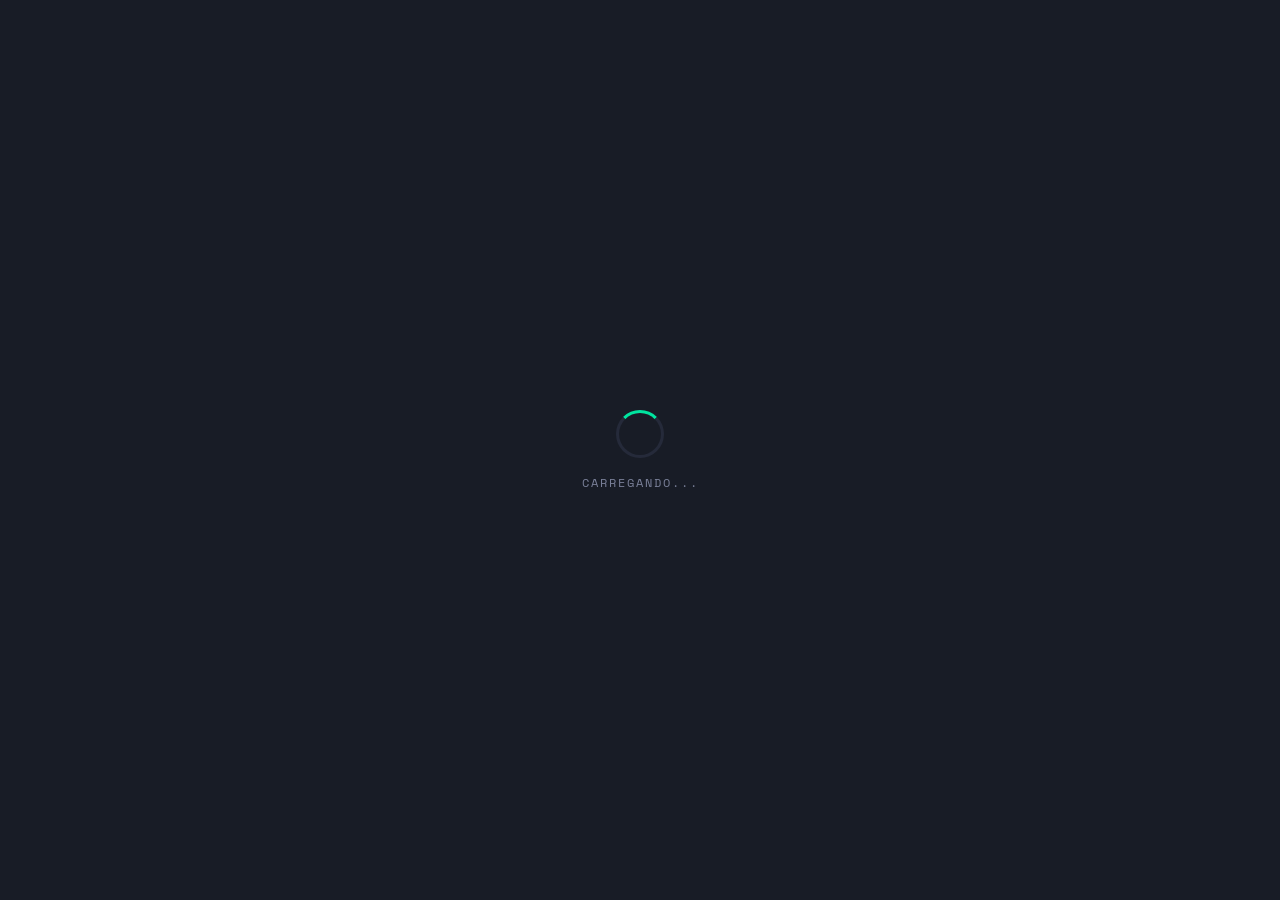
==== index.html @ 57b086b1 "Add files via upload" ====
<!DOCTYPE html>
<html lang="pt-BR">
<head>
<meta charset="UTF-8">
<meta name="viewport" content="width=device-width, initial-scale=1.0">
<title>Magius · Controle de Embalagens</title>
<link href="https://fonts.googleapis.com/css2?family=Space+Mono:wght@400;700&family=DM+Sans:wght@300;400;500;600&display=swap" rel="stylesheet">
<!-- PWA -->
<link rel="manifest" href="/manifest.json">
<meta name="theme-color" content="#181C26">
<meta name="apple-mobile-web-app-capable" content="yes">
<meta name="apple-mobile-web-app-status-bar-style" content="black-translucent">
<meta name="apple-mobile-web-app-title" content="Magius">
<link rel="apple-touch-icon" href="/icon-192.png">
<style>
:root {
  --bg:#181C26;--surface:#1D212B;--surface2:#1c2030;--border:#252a3a;
  --accent:#00e5a0;--accent2:#0077ff;--warn:#ff6b35;--ok:#00e5a0;
  --text:#e8eaf0;--text2:#7a8099;--text3:#4a5068;
  --saldo-bg:rgba(125,145,190,.10);--saldo-bg-strong:rgba(125,145,190,.22);
  --receb-bg:rgba(255,255,255,.035);
  --radius:10px;--font-mono:'Space Mono',monospace;--font-body:'DM Sans',sans-serif;
}
*{box-sizing:border-box;margin:0;padding:0;}
body{background:var(--bg);color:var(--text);font-family:var(--font-body);min-height:100vh;font-size:15px;}
::-webkit-scrollbar{width:6px;}::-webkit-scrollbar-track{background:var(--bg);}::-webkit-scrollbar-thumb{background:var(--border);border-radius:3px;}
 
/* LOADING */
#loading-screen{position:fixed;inset:0;background:var(--bg);display:flex;align-items:center;justify-content:center;z-index:9999;flex-direction:column;gap:16px;}
.loader-ring{width:48px;height:48px;border:3px solid var(--border);border-top-color:var(--accent);border-radius:50%;animation:spin .8s linear infinite;}
@keyframes spin{to{transform:rotate(360deg);}}
 
/* AUTH */
#auth-screen{display:none;min-height:100vh;align-items:center;justify-content:center;padding:24px;}
.auth-card{background:var(--surface);border:1px solid var(--border);border-radius:16px;padding:40px 36px;width:100%;max-width:440px;}
.auth-logo{font-family:var(--font-mono);font-size:11px;color:var(--accent);letter-spacing:3px;text-transform:uppercase;margin-bottom:8px;}
.auth-title{font-size:24px;font-weight:600;margin-bottom:6px;}
.auth-sub{color:var(--text2);font-size:13px;margin-bottom:32px;}
.auth-tabs{display:flex;gap:4px;background:var(--bg);border-radius:8px;padding:4px;margin-bottom:28px;}
.auth-tab{flex:1;padding:8px;background:none;border:none;color:var(--text2);font-family:var(--font-body);font-size:13px;cursor:pointer;border-radius:6px;transition:all .2s;}
.auth-tab.active{background:var(--surface2);color:var(--text);font-weight:500;}
.pass-wrap{position:relative;}
.pass-wrap input{padding-right:42px;}
.pass-toggle{position:absolute;right:12px;top:50%;transform:translateY(-50%);background:none;border:none;color:var(--text2);cursor:pointer;font-size:16px;padding:0;}
.forgot-link{display:block;text-align:right;font-size:12px;color:var(--accent2);cursor:pointer;margin-top:6px;text-decoration:none;}
.forgot-link:hover{text-decoration:underline;}
 
/* FIELDS */
.field{margin-bottom:16px;}
.field label{display:block;font-size:12px;color:var(--text2);margin-bottom:6px;font-weight:500;letter-spacing:.5px;}
.field input,.field select,.field textarea{width:100%;background:var(--bg);border:1px solid var(--border);border-radius:var(--radius);padding:10px 14px;color:var(--text);font-family:var(--font-body);font-size:14px;transition:border-color .2s;outline:none;}
.field input:focus,.field select:focus,.field textarea:focus{border-color:var(--accent2);}
.field textarea{resize:vertical;min-height:80px;}
.field input[readonly]{color:var(--text2);cursor:default;}
.field select option{background:var(--surface);}
 
/* BUTTONS */
.btn{display:inline-flex;align-items:center;justify-content:center;gap:8px;padding:11px 20px;border:none;border-radius:var(--radius);font-family:var(--font-body);font-size:14px;font-weight:500;cursor:pointer;transition:all .2s;}
.btn-primary{background:var(--accent);color:#0d0f14;width:auto;padding:11px;}
.btn-primary:hover{filter:brightness(1.1);}
.btn:disabled{opacity:.5;cursor:not-allowed;filter:grayscale(.3);}
.btn-secondary{background:var(--surface2);color:var(--text);border:1px solid var(--border);}
.btn-secondary:hover{border-color:var(--accent2);}
.btn-danger{background:rgba(255,107,53,.15);color:var(--warn);border:1px solid rgba(255,107,53,.3);}
.btn-danger:hover{background:rgba(255,107,53,.25);}
.btn-sm{padding:7px 14px;font-size:13px;}
.btn-xs{padding:5px 10px;font-size:11.5px;}
.btn-icon{padding:8px;border-radius:8px;}
.error-msg{background:rgba(255,107,53,.1);border:1px solid rgba(255,107,53,.3);color:var(--warn);border-radius:8px;padding:10px 14px;font-size:13px;margin-bottom:16px;display:none;}
.success-msg{background:rgba(0,229,160,.1);border:1px solid rgba(0,229,160,.3);color:var(--accent);border-radius:8px;padding:10px 14px;font-size:13px;margin-bottom:16px;display:none;}
 
/* APP SHELL */
#app{display:none;}
.topbar{background:var(--surface);border-bottom:1px solid var(--border);padding:0 24px;height:58px;display:flex;align-items:center;justify-content:space-between;position:sticky;top:0;z-index:100;}
.topbar-brand{font-family:var(--font-mono);font-size:24px;letter-spacing:2px;color:var(--accent);text-transform:uppercase;}
.topbar-right{display:flex;align-items:center;gap:12px;}
.admin-topbar-btn{color:var(--text2);font-size:15px;}
.admin-topbar-btn.active{background:rgba(0,229,160,.15);border-color:var(--accent);color:var(--accent);}
.user-badge{background:var(--surface2);border:1px solid var(--border);border-radius:20px;padding:5px 12px;font-size:12px;color:var(--text2);}
.user-badge span{color:var(--text);font-weight:500;}
.role-tag{font-size:10px;padding:2px 8px;border-radius:10px;font-family:var(--font-mono);}
.role-visualizador{background:rgba(122,128,153,.15);color:var(--text2);}
.role-operador{background:rgba(0,119,255,.15);color:#60a5fa;}
.role-administrador{background:rgba(0,229,160,.15);color:var(--accent);}
 
.nav-tabs{background:var(--surface);border-bottom:1px solid var(--border);display:flex;padding:0 24px;gap:4px;overflow-x:auto;}
.nav-tab{padding:14px 16px;background:none;border:none;color:var(--text2);font-family:var(--font-body);font-size:13px;cursor:pointer;border-bottom:2px solid transparent;margin-bottom:-1px;transition:color .2s;font-weight:500;white-space:nowrap;}
.nav-tab.active{color:var(--accent);border-bottom-color:var(--accent);}
.nav-tab:hover:not(.active){color:var(--text);}
.nav-tab:disabled{opacity:.3;cursor:not-allowed;}
.page{display:none;padding:24px 20px;max-width:1900px;margin:0 auto;}
.page.active{display:block;}
 
/* PAGE HEADER */
.page-header{display:flex;align-items:flex-start;justify-content:space-between;margin-bottom:28px;gap:16px;flex-wrap:wrap;}
.page-title{font-size:22px;font-weight:600;}
.page-sub{color:var(--text2);font-size:13px;margin-top:4px;}
 
/* FORM CARDS */
.form-card{background:var(--surface);border:1px solid var(--border);border-radius:14px;padding:28px;margin-bottom:24px;}
.form-card-title{font-family:var(--font-mono);font-size:11px;color:var(--accent);letter-spacing:2px;text-transform:uppercase;margin-bottom:20px;}
.form-grid{display:grid;gap:16px;grid-template-columns:repeat(auto-fill,minmax(220px,1fr));}
.form-grid .span2{grid-column:span 2;}
.form-grid .full{grid-column:1/-1;}
 
/* EMBALAGENS INPUT */
.emb-row{display:flex;flex-wrap:wrap;gap:10px;align-items:end;margin-bottom:14px;padding-bottom:14px;border-bottom:1px dashed var(--border);}
.emb-row:last-of-type{border-bottom:none;margin-bottom:0;padding-bottom:0;}
.emb-row .field{flex:1 1 160px;margin:0;}
.btn-add-emb{background:none;border:1px dashed var(--border);color:var(--text2);border-radius:var(--radius);padding:9px 16px;cursor:pointer;font-family:var(--font-body);font-size:13px;transition:all .2s;width:100%;margin-top:8px;}
.btn-add-emb:hover{border-color:var(--accent);color:var(--accent);}
.btn-rem-emb{flex:0 0 auto;background:rgba(255,107,53,.1);border:1px solid rgba(255,107,53,.2);color:var(--warn);border-radius:8px;padding:10px 12px;cursor:pointer;font-size:16px;transition:all .2s;}
.btn-rem-emb:hover{background:rgba(255,107,53,.25);}
 
/* FOTO */
.foto-zone{border:1.5px dashed var(--border);border-radius:12px;padding:24px;text-align:center;cursor:pointer;transition:border-color .2s;}
.foto-zone:hover{border-color:var(--accent2);}
.foto-zone-icon{font-size:28px;margin-bottom:8px;}
.foto-zone-text{color:var(--text2);font-size:13px;}
.foto-preview{margin-top:12px;display:flex;gap:8px;flex-wrap:wrap;}
.foto-thumb{position:relative;width:80px;height:80px;border-radius:8px;overflow:hidden;border:1px solid var(--border);}
.foto-thumb img{width:100%;height:100%;object-fit:cover;}
.foto-thumb .del-foto{position:absolute;top:3px;right:3px;background:rgba(0,0,0,.7);color:#fff;border:none;border-radius:4px;width:18px;height:18px;cursor:pointer;font-size:10px;display:flex;align-items:center;justify-content:center;}
.single-upload-zone{border:1.5px dashed var(--border);border-radius:12px;padding:14px;text-align:center;cursor:pointer;transition:border-color .2s;display:flex;align-items:center;justify-content:center;gap:10px;min-height:56px;}
.single-upload-zone:hover{border-color:var(--accent2);}
.single-upload-zone .su-placeholder{color:var(--text2);font-size:13px;}
.icon-preview-img{width:44px;height:44px;border-radius:10px;object-fit:cover;border:1px solid var(--border);}
.capa-preview-img{width:100%;max-height:140px;border-radius:10px;object-fit:cover;border:1px solid var(--border);}
.list-thumb{width:42px;height:42px;border-radius:8px;object-fit:cover;border:1px solid var(--border);vertical-align:middle;flex-shrink:0;}
.list-thumb-placeholder{width:42px;height:42px;border-radius:8px;background:var(--surface2);border:1px solid var(--border);display:flex;align-items:center;justify-content:center;font-size:15px;color:var(--text3);flex-shrink:0;}
.name-cell{display:flex;align-items:center;gap:10px;}
 
/* TABLE */
.filter-bar{display:flex;gap:10px;flex-wrap:wrap;margin-bottom:20px;}
.filter-bar .field{margin:0;flex:1;min-width:160px;}
.table-wrap{background:var(--surface);border:1px solid var(--border);border-radius:14px;overflow:hidden;}
.table-wrap table{width:100%;border-collapse:collapse;font-size:13px;}
.table-wrap th{background:var(--surface2);padding:11px 14px;text-align:left;color:var(--text2);font-weight:500;font-size:11px;letter-spacing:.5px;text-transform:uppercase;border-bottom:1px solid var(--border);white-space:nowrap;}
.table-wrap td{padding:11px 14px;border-bottom:1px solid var(--border);color:var(--text);vertical-align:middle;}
.table-wrap tr:last-child td{border-bottom:none;}
.table-wrap tr:hover td{background:rgba(255,255,255,.02);}
.table-wrap th.sortable{cursor:pointer;user-select:none;transition:color .2s;}
.table-wrap th.sortable:hover{color:var(--text);}
.table-wrap th.sortable .sort-ind{display:inline-block;width:12px;margin-left:2px;opacity:.5;font-size:10px;}
.table-wrap th.sortable.sort-active{color:var(--accent);}
.table-wrap th.sortable.sort-active .sort-ind{opacity:1;}
.badge-emb{display:inline-flex;align-items:center;gap:0;padding:3px 3px 3px 10px;border-radius:8px;font-size:12px;font-family:var(--font-mono);background:rgba(0,229,160,.1);border:1px solid rgba(0,229,160,.35);color:var(--text);margin:2px 4px 2px 0;}
.badge-emb .emb-cli{color:var(--text2);font-family:var(--font-body);margin-right:4px;}
.badge-emb .emb-cod{color:var(--text);}
.badge-emb .emb-qty{display:inline-block;background:var(--accent);color:#0d0f14;font-weight:700;padding:3px 10px;border-radius:6px;font-size:13px;margin-left:8px;letter-spacing:.3px;}
.badge-cli{display:inline-block;padding:3px 8px;border-radius:4px;font-size:11px;background:rgba(0,229,160,.1);color:var(--accent);margin:2px 2px 2px 0;}
.badge-status{display:inline-block;padding:4px 11px;border-radius:10px;font-size:11px;font-weight:600;letter-spacing:.4px;text-transform:uppercase;white-space:nowrap;}
.badge-status.pendente{background:rgba(255,107,53,.15);color:var(--warn);}
.badge-status.atendido{background:rgba(0,229,160,.15);color:var(--accent);}
.badge-status.recusado{background:rgba(255,71,87,.15);color:#ff4757;}
.col-vazias{background:var(--saldo-bg);border-left:1px solid var(--border);}
.col-cheias{background:var(--saldo-bg);border-left:1px solid var(--border);}
.col-total{background:var(--saldo-bg-strong);border-left:1px solid var(--border);font-weight:700;}
th.col-vazias,th.col-cheias,th.col-total{color:var(--text);}
.col-receb-a{background:var(--receb-bg);border-left:1px solid var(--border);}
.col-receb-b{background:var(--receb-bg);}
th.col-receb-a,th.col-receb-b{color:var(--text);}
.tag-foto{display:inline-flex;align-items:center;gap:4px;background:rgba(0,229,160,.1);color:var(--accent);border-radius:4px;padding:3px 8px;font-size:11px;cursor:pointer;border:none;font-family:var(--font-body);}
.tag-foto:hover{background:rgba(0,229,160,.2);}
.table-solicitacoes{table-layout:fixed;width:100%;}
.table-wrap .table-solicitacoes th,.table-wrap .table-solicitacoes td{white-space:normal;word-break:break-word;}
.table-solicitacoes th:nth-child(1),.table-solicitacoes td:nth-child(1){width:13%;}
.table-solicitacoes th:nth-child(2),.table-solicitacoes td:nth-child(2){width:15%;}
.table-solicitacoes th:nth-child(3),.table-solicitacoes td:nth-child(3){width:24%;}
.table-solicitacoes th:nth-child(4),.table-solicitacoes td:nth-child(4){width:10%;}
.table-solicitacoes th:nth-child(5),.table-solicitacoes td:nth-child(5){width:10%;}
.table-solicitacoes th:nth-child(6),.table-solicitacoes td:nth-child(6){width:10%;}
.table-solicitacoes th:nth-child(7),.table-solicitacoes td:nth-child(7){width:18%;}
 
/* CONSULTA — MOBILE (mantém apenas Data / Cliente / Embalagens visíveis; o resto abre no modal de detalhes) */
.table-consulta tbody tr{cursor:pointer;}
@media(max-width:600px){
  .table-consulta th:nth-child(2),.table-consulta td:nth-child(2),
  .table-consulta th:nth-child(3),.table-consulta td:nth-child(3),
  .table-consulta th:nth-child(4),.table-consulta td:nth-child(4),
  .table-consulta th:nth-child(6),.table-consulta td:nth-child(6),
  .table-consulta th:nth-child(8),.table-consulta td:nth-child(8),
  .table-consulta th:nth-child(9),.table-consulta td:nth-child(9){
    display:none;
  }
  .table-consulta th:nth-child(1),.table-consulta td:nth-child(1){font-size:11px;}
  .table-consulta td:nth-child(7){white-space:normal;}
  .table-consulta th,.table-consulta td{padding:10px 10px;}
}
 
/* SOLICITAÇÕES — MOBILE (cards empilhados no lugar da tabela) */
@media(max-width:768px){
  #tab-solicitacoes .table-wrap{background:transparent;border:none;border-radius:0;overflow:visible;}
  .table-solicitacoes thead{display:none;}
  .table-solicitacoes,.table-solicitacoes tbody,.table-solicitacoes tr,.table-solicitacoes td{display:block;width:100%;}
  .table-solicitacoes{table-layout:auto;}
  .table-solicitacoes tr{
    background:var(--surface);border:1px solid var(--border);border-radius:14px;
    padding:14px 16px;margin-bottom:12px;box-shadow:0 2px 8px rgba(0,0,0,.15);
  }
  .table-solicitacoes tr:hover td{background:none;}
  .table-wrap .table-solicitacoes td{
    display:flex;align-items:center;justify-content:space-between;gap:14px;
    padding:9px 0;border-bottom:1px dashed var(--border);text-align:right;
    white-space:normal;word-break:normal;overflow-wrap:break-word;
    width:auto !important;max-width:none !important;
  }
  .table-solicitacoes td:last-child{border-bottom:none;padding-bottom:0;}
  .table-solicitacoes td:first-child{padding-top:0;}
  .table-solicitacoes td::before{
    content:attr(data-label);flex-shrink:0;text-align:left;
    font-size:10.5px;font-weight:600;letter-spacing:.5px;text-transform:uppercase;color:var(--text2);
  }
  .table-solicitacoes td[data-label="Embalagem"] .sol-emb-cell{text-align:right;}
  .table-solicitacoes td[data-label="Ações"]{flex-direction:column;align-items:stretch;gap:8px;padding-top:12px;}
  .table-solicitacoes td[data-label="Ações"]::before{display:none;}
  .table-solicitacoes td[data-label="Ações"] button{width:100%;margin:0 !important;}
}
 
/* CATÁLOGO DE EMBALAGENS — colunas compactas para evitar scroll horizontal */
.table-embcat{table-layout:auto;width:100%;}
.table-embcat th{white-space:normal;line-height:1.3;vertical-align:bottom;padding:9px 10px;}
.table-embcat td{padding:9px 10px;}
.table-embcat th:nth-child(4),.table-embcat td:nth-child(4),
.table-embcat th:nth-child(5),.table-embcat td:nth-child(5),
.table-embcat th:nth-child(6),.table-embcat td:nth-child(6){font-size:11px;padding-left:8px;padding-right:8px;max-width:76px;}
.table-embcat th:nth-child(9),.table-embcat td:nth-child(9){white-space:normal;max-width:100px;}
.table-embcat th.col-receb-a,.table-embcat th.col-receb-b{white-space:normal;max-width:110px;}
.empty-state{padding:48px;text-align:center;color:var(--text3);}
.empty-state .empty-icon{font-size:32px;margin-bottom:12px;}
 
/* EXPORT BAR */
.export-bar{display:flex;align-items:center;justify-content:space-between;flex-wrap:wrap;gap:10px;margin-bottom:16px;}
.export-bar .count{font-size:13px;color:var(--text2);}
.export-bar .count span{color:var(--text);font-weight:600;}
.export-btns{display:flex;gap:8px;}
 
/* PAGINATION */
.pag-bar{display:flex;align-items:center;justify-content:space-between;gap:10px;padding:14px 4px 4px;flex-wrap:wrap;}
.pag-bar .pag-info{font-size:12px;color:var(--text2);}
.pag-bar .pag-btns{display:flex;gap:8px;align-items:center;}
.mov-tipo{display:inline-block;padding:3px 9px;border-radius:8px;font-size:11px;font-weight:600;letter-spacing:.3px;white-space:nowrap;}
.mov-tipo.entrada{background:rgba(0,229,160,.15);color:var(--accent);}
.mov-tipo.saida{background:rgba(255,107,53,.15);color:var(--warn);}
 
/* MODAL */
.modal-overlay{display:none;position:fixed;inset:0;background:rgba(0,0,0,.75);z-index:500;align-items:center;justify-content:center;padding:16px;}
.modal-overlay.open{display:flex;}
.modal{background:var(--surface);border:1px solid var(--border);border-radius:16px;padding:28px;width:100%;max-width:600px;max-height:90vh;overflow-y:auto;position:relative;}
.modal-title{font-size:16px;font-weight:600;margin-bottom:20px;}
.modal-close{position:absolute;top:16px;right:16px;background:var(--surface2);border:1px solid var(--border);color:var(--text2);border-radius:6px;width:32px;height:32px;cursor:pointer;font-size:16px;display:flex;align-items:center;justify-content:center;}
.modal-close:hover{color:var(--text);}
.foto-gallery{display:grid;grid-template-columns:repeat(auto-fill,minmax(140px,1fr));gap:10px;}
.foto-gallery img{width:100%;border-radius:8px;border:1px solid var(--border);cursor:pointer;}
.detail-grid{display:grid;grid-template-columns:1fr 1fr;gap:10px 20px;margin-bottom:20px;}
.detail-item label{font-size:11px;color:var(--text2);display:block;margin-bottom:2px;}
 
/* MODAL DE SALDOS DO CLIENTE — subtexto mobile (descrição/nome interno) fica oculto no desktop */
.cliemb-sub-mobile{display:none;}
@media(max-width:600px){
  .modal{padding:20px 16px;border-radius:14px;}
  .table-cliemb th:nth-child(2),.table-cliemb td:nth-child(2),
  .table-cliemb th:nth-child(3),.table-cliemb td:nth-child(3){display:none;}
  .table-cliemb th,.table-cliemb td{padding:9px 8px;font-size:12px;}
  .cliemb-sub-mobile{display:block;font-size:11px;color:var(--text2);margin-top:2px;font-weight:400;white-space:normal;}
  .table-cliemb td.col-vazias,.table-cliemb td.col-cheias{font-size:16px;font-weight:800;}
  .table-cliemb th.col-vazias,.table-cliemb th.col-cheias{font-size:10px;}
  .table-cliemb td.col-total{font-size:12px;opacity:.75;}
}
 
/* ADMIN */
.admin-gate{background:var(--surface);border:1px solid var(--border);border-radius:14px;padding:32px;max-width:400px;margin:0 auto;}
.users-list{display:flex;flex-direction:column;gap:10px;}
.user-row{background:var(--surface2);border:1px solid var(--border);border-radius:10px;padding:14px 18px;display:flex;align-items:center;justify-content:space-between;gap:12px;flex-wrap:wrap;}
.user-info .uname{font-weight:500;font-size:14px;}
.user-info .uemail{font-size:12px;color:var(--text2);margin-top:2px;}
 
/* CATALOG CARDS */
.catalog-grid{display:grid;grid-template-columns:repeat(auto-fill,minmax(280px,1fr));gap:16px;}
.catalog-card{background:var(--surface);border:1px solid var(--border);border-radius:12px;padding:20px;transition:border-color .2s;}
.catalog-card:hover{border-color:var(--border);}
.catalog-card-header{display:flex;justify-content:space-between;align-items:flex-start;margin-bottom:12px;gap:8px;}
.catalog-card-title{font-weight:600;font-size:15px;}
.catalog-card-sub{font-size:12px;color:var(--text2);margin-top:3px;}
.catalog-card-actions{display:flex;gap:6px;flex-shrink:0;}
.catalog-card-fields{display:flex;flex-direction:column;gap:6px;}
.cf-row{display:flex;justify-content:space-between;font-size:12px;}
.cf-label{color:var(--text2);}
.cf-val{color:var(--text);font-family:var(--font-mono);font-size:11px;}
 
/* TOAST */
.toast{position:fixed;bottom:24px;right:24px;background:var(--surface2);border:1px solid var(--border);border-left:3px solid var(--accent);border-radius:10px;padding:14px 18px;font-size:13px;z-index:9999;transform:translateY(80px);opacity:0;transition:all .3s;pointer-events:none;max-width:300px;}
.toast.show{transform:translateY(0);opacity:1;}
.toast.error{border-left-color:var(--warn);}

/* NOTIFICAÇÕES — banner de solicitação de permissão */
#notif-banner{display:none;position:fixed;bottom:16px;left:16px;right:16px;max-width:460px;margin:0 auto;background:var(--surface2);border:1px solid var(--accent);border-radius:12px;padding:14px 16px;font-size:13px;color:var(--text);z-index:400;align-items:center;gap:12px;flex-wrap:wrap;box-shadow:0 4px 16px rgba(0,0,0,.3);}
#notif-banner .nb-text{flex:1;min-width:200px;line-height:1.5;}
#notif-banner .nb-btns{display:flex;gap:8px;}
 
/* IMG VIEWER */
#img-viewer{display:none;position:fixed;inset:0;background:rgba(0,0,0,.92);z-index:600;align-items:center;justify-content:center;}
#img-viewer.open{display:flex;}
#img-viewer img{max-width:95vw;max-height:95vh;border-radius:8px;object-fit:contain;}
#img-viewer-close{position:absolute;top:16px;right:16px;background:var(--surface);border:1px solid var(--border);color:var(--text);border-radius:8px;padding:8px 16px;cursor:pointer;font-family:var(--font-body);font-size:13px;}
 
/* TOGGLE SWITCH */
.switch{position:relative;display:inline-block;width:46px;height:26px;flex-shrink:0;}
.switch input{opacity:0;width:0;height:0;position:absolute;}
.switch .slider{position:absolute;cursor:pointer;inset:0;background:var(--surface2);border:1px solid var(--border);transition:.2s;border-radius:26px;}
.switch .slider:before{position:absolute;content:"";height:18px;width:18px;left:2px;bottom:2px;background:var(--text2);transition:.2s;border-radius:50%;}
.switch input:checked + .slider{background:rgba(0,229,160,.2);border-color:var(--accent);}
.switch input:checked + .slider:before{transform:translateX(20px);background:var(--accent);}
.switch input:disabled + .slider{opacity:.5;cursor:not-allowed;}
.config-row{display:flex;align-items:center;justify-content:space-between;gap:16px;flex-wrap:wrap;}
.config-row:not(:last-child){margin-bottom:16px;padding-bottom:16px;border-bottom:1px dashed var(--border);}
.config-row-title{font-weight:500;font-size:14px;}
.config-row-sub{font-size:12px;color:var(--text2);margin-top:2px;}
 
/* ACCESS DENIED */
.access-denied{text-align:center;padding:60px 24px;color:var(--text3);}
.access-denied .icon{font-size:40px;margin-bottom:16px;}
.access-denied p{font-size:14px;color:var(--text2);}
 
/* INVENTÁRIO */
.inv-input{width:100px;background:var(--bg);border:1px solid var(--border);border-radius:8px;padding:7px 10px;color:var(--text);font-family:var(--font-mono);font-size:13px;text-align:center;outline:none;transition:border-color .2s;}
.inv-input:focus{border-color:var(--accent2);}
.inv-input[readonly]{opacity:.5;cursor:not-allowed;}
.inv-input.inv-changed{border-color:var(--accent);background:rgba(0,229,160,.06);}
 
@media(max-width:600px){
  .page{padding:20px 16px;}.topbar{padding:0 16px;}
  .nav-tabs{padding:0 8px;}.nav-tab{padding:12px 10px;font-size:12px;}
  .form-card{padding:20px 16px;}.detail-grid{grid-template-columns:1fr;}
  .catalog-grid{grid-template-columns:1fr;}
  .filter-bar{flex-direction:column;align-items:stretch;}
  .filter-bar .field,.filter-bar > div{width:100%;min-width:0;}
}
</style>
  <script>
  if ('serviceWorker' in navigator) {
    window.addEventListener('load', () => {
      navigator.serviceWorker.register('/service-worker.js') // Certifique-se de que o nome do seu arquivo SW seja sw.js
        .then(reg => console.log('Service Worker registrado:', reg))
        .catch(err => console.error('Erro ao registrar Service Worker:', err));
    });
  }
</script>
</head>
<body>
 
<div id="loading-screen">
  <div class="loader-ring"></div>
  <div style="font-size:12px;color:var(--text2);font-family:var(--font-mono);letter-spacing:2px;">CARREGANDO...</div>
</div>
 
<!-- AUTH -->
<div id="auth-screen" style="display:none;">
  <div class="auth-card">
    <div class="auth-logo">Magius</div>
    <div class="auth-title">Controle de Embalagens</div>
    <div class="auth-sub" id="auth-sub-text">Faça login para continuar</div>
    <div class="auth-tabs">
      <button class="auth-tab active" onclick="switchAuthTab('login')">Entrar</button>
      <button class="auth-tab" onclick="switchAuthTab('register')">Criar conta</button>
      <button class="auth-tab" onclick="switchAuthTab('forgot')">Recuperar</button>
    </div>
    <div id="auth-error" class="error-msg"></div>
    <div id="auth-success" class="success-msg"></div>
 
    <!-- LOGIN -->
    <div id="login-form">
      <div class="field"><label>E-MAIL</label><input type="email" id="login-email" placeholder="seu@email.com" onkeydown="if(event.key==='Enter')doLogin()"></div>
      <div class="field"><label>SENHA</label>
        <div class="pass-wrap"><input type="password" id="login-pass" placeholder="••••••••" onkeydown="if(event.key==='Enter')doLogin()"><button class="pass-toggle" type="button" onclick="togglePass('login-pass',this)">👁</button></div>
        <span class="forgot-link" onclick="switchAuthTab('forgot')">Esqueceu a senha?</span>
      </div>
      <button class="btn btn-primary" onclick="doLogin()">Entrar</button>
    </div>
 
    <!-- REGISTER -->
    <div id="register-form" style="display:none;">
      <div class="field"><label>NOME COMPLETO</label><input type="text" id="reg-name" placeholder="Seu nome completo"></div>
      <div class="field"><label>E-MAIL</label><input type="email" id="reg-email" placeholder="seu@email.com"></div>
      <div class="field"><label>SENHA</label>
        <div class="pass-wrap"><input type="password" id="reg-pass" placeholder="mínimo 6 caracteres"><button class="pass-toggle" type="button" onclick="togglePass('reg-pass',this)">👁</button></div>
      </div>
      <div class="field"><label>CONFIRMAR SENHA</label>
        <div class="pass-wrap"><input type="password" id="reg-pass2" placeholder="repita a senha" onkeydown="if(event.key==='Enter')doRegister()"><button class="pass-toggle" type="button" onclick="togglePass('reg-pass2',this)">👁</button></div>
      </div>
      <button class="btn btn-primary" onclick="doRegister()">Criar conta</button>
    </div>
 
    <!-- FORGOT -->
    <div id="forgot-form" style="display:none;">
      <div style="font-size:13px;color:var(--text2);margin-bottom:20px;line-height:1.6;">Informe seu e-mail cadastrado e enviaremos um link para redefinir sua senha.</div>
      <div class="field"><label>E-MAIL</label><input type="email" id="forgot-email" placeholder="seu@email.com" onkeydown="if(event.key==='Enter')doForgot()"></div>
      <button class="btn btn-primary" onclick="doForgot()">Enviar link de recuperação</button>
    </div>
  </div>
</div>
 
<!-- APP -->
<div id="app">
  <div class="topbar">
    <div class="topbar-brand">Magius · Embalagens</div>
    <div class="topbar-right">
      <div class="user-badge">Olá, <span id="topbar-name">–</span> <span id="topbar-role" class="role-tag"></span></div>
      <button class="btn btn-secondary btn-sm btn-icon admin-topbar-btn" id="btn-notif" onclick="openModalNotificacoes()" title="Notificações">🔔</button>
      <button class="btn btn-secondary btn-sm btn-icon admin-topbar-btn" id="nav-admin" onclick="switchTab('admin')" title="Administração">⚙</button>
      <button class="btn btn-secondary btn-sm" onclick="doLogout()">Sair</button>
    </div>
  </div>
  <div class="nav-tabs">
    <button class="nav-tab active" id="nav-registro" onclick="switchTab('registro')">＋ Registro</button>
    <button class="nav-tab" id="nav-consulta" onclick="switchTab('consulta')">🔍 Consulta</button>
    <button class="nav-tab" id="nav-clientes" onclick="switchTab('clientes')">🏢 Clientes</button>
    <button class="nav-tab" id="nav-embalagens-cat" onclick="switchTab('embalagens-cat')">📦 Embalagens</button>
    <button class="nav-tab" id="nav-baixa" onclick="switchTab('baixa')" style="display:none">📉 Baixa de Saldo</button>
    <button class="nav-tab" id="nav-solicitacoes" onclick="switchTab('solicitacoes')" style="display:none">📋 Solicitações</button>
    <button class="nav-tab" id="nav-inventario" onclick="switchTab('inventario')">🧮 Inventário</button>
  </div>
 
  <!-- REGISTRO -->
  <div id="tab-registro" class="page active">
    <div class="page-header">
      <div><div class="page-title">Novo Registro de Entrada</div><div class="page-sub">Preencha os dados da carga recebida</div></div>
    </div>
    <div id="reg-no-access" class="access-denied" style="display:none;">
      <div class="icon">🔒</div><p>Seu perfil não tem permissão para registrar entradas.</p>
    </div>
    <div id="reg-form-wrap">
      <div class="form-card">
        <div class="form-card-title">🚛 Dados do recebimento</div>
        <div class="form-grid">
          <div class="field"><label>DATA / HORA <span style="color:var(--accent);font-size:10px">AUTO</span></label><input type="text" id="f-datetime" readonly></div>
          <div class="field"><label>USUÁRIO <span style="color:var(--accent);font-size:10px">AUTO</span></label><input type="text" id="f-user" readonly></div>
          <div class="field"><label>PLACA DO CAMINHÃO</label><input type="text" id="f-placa" placeholder="AAA-0A00" maxlength="8" oninput="maskPlaca(this)"></div>
          <div class="field"><label>TRANSPORTADORA</label><input type="text" id="f-transportadora" placeholder="Nome da transportadora"></div>
          <div class="field"><label>NÚMERO DA NOTA FISCAL *</label><input type="text" id="f-nota" placeholder="000000"></div>
        </div>
      </div>
      <div class="form-card">
        <div class="form-card-title">📦 Embalagens Recebidas</div>
        <div style="font-size:12px;color:var(--text2);margin-bottom:14px;">Uma nota fiscal pode conter embalagens de clientes diferentes — selecione o cliente em cada linha.</div>
        <div id="emb-list"></div>
        <button class="btn-add-emb" onclick="addEmbRow()">+ Adicionar embalagem</button>
      </div>
      <div class="form-card">
        <div class="form-card-title">📷 Fotos da Carga</div>
        <div class="foto-zone" onclick="document.getElementById('foto-input').click()">
          <input type="file" id="foto-input" accept="image/*" multiple capture="environment" onchange="handleFotos(this)" style="display:none">
          <div class="foto-zone-icon">📷</div>
          <div class="foto-zone-text">Toque para fotografar ou selecionar da galeria<br><small style="color:var(--text3)">Aceita múltiplas fotos</small></div>
        </div>
        <div class="foto-preview" id="foto-preview"></div>
      </div>
      <div class="form-card">
        <div class="form-card-title">📝 Observações</div>
        <textarea id="f-obs" placeholder="Observações adicionais (opcional)…" rows="3" style="width:100%;background:var(--bg);border:1px solid var(--border);border-radius:var(--radius);padding:10px 14px;color:var(--text);font-family:var(--font-body);font-size:14px;outline:none;resize:vertical;"></textarea>
      </div>
      <div style="display:flex;gap:10px;flex-wrap:wrap;">
        <button class="btn btn-primary" style="flex:1;min-width:160px" id="btn-salvar" onclick="salvarRegistro()">✓ Salvar Registro</button>
        <button class="btn btn-secondary" onclick="limparForm()">↺ Limpar</button>
      </div>
    </div>
  </div>
 
  <!-- CONSULTA -->
  <div id="tab-consulta" class="page">
    <div class="page-header">
      <div><div class="page-title">Consulta de Registros</div><div class="page-sub">Histórico de entradas de embalagens</div></div>
    </div>
    <div class="filter-bar">
      <div class="field"><label>FILTRAR POR CLIENTE</label><input type="text" id="filter-cliente" placeholder="Nome do cliente..." oninput="renderTabela()"></div>
      <div class="field"><label>FILTRAR POR CÓD. EMBALAGEM</label><input type="text" id="filter-cod" placeholder="Código..." oninput="renderTabela()"></div>
      <div class="field"><label>DATA INICIAL</label><input type="date" id="filter-data-ini" oninput="renderTabela()"></div>
      <div class="field"><label>DATA FINAL</label><input type="date" id="filter-data-fim" oninput="renderTabela()"></div>
      <div style="display:flex;align-items:flex-end;"><button class="btn btn-secondary btn-sm" onclick="limparFiltros()">✕ Limpar</button></div>
    </div>
    <div class="export-bar">
      <div class="count">Exibindo <span id="count-registros">0</span> registros</div>
      <div class="export-btns">
        <button class="btn btn-secondary btn-sm" onclick="exportCSV()">⬇ CSV</button>
        <button class="btn btn-secondary btn-sm" onclick="exportXLSX()">⬇ Excel (.xlsx)</button>
      </div>
    </div>
    <div class="table-wrap">
      <div style="overflow-x:auto;">
        <table class="table-consulta">
          <thead><tr>
            <th class="sortable" onclick="sortRegistros('data')">Data / Hora<span class="sort-ind" id="sort-ind-reg-data"></span></th>
            <th class="sortable" onclick="sortRegistros('usuario')">Usuário<span class="sort-ind" id="sort-ind-reg-usuario"></span></th>
            <th class="sortable" onclick="sortRegistros('placa')">Placa<span class="sort-ind" id="sort-ind-reg-placa"></span></th>
            <th class="sortable" onclick="sortRegistros('transportadora')">Transportadora<span class="sort-ind" id="sort-ind-reg-transportadora"></span></th>
            <th class="sortable" onclick="sortRegistros('cliente')">Cliente(s)<span class="sort-ind" id="sort-ind-reg-cliente"></span></th>
            <th class="sortable" onclick="sortRegistros('nota')">Nota Fiscal<span class="sort-ind" id="sort-ind-reg-nota"></span></th>
            <th>Embalagens</th><th>Fotos</th><th>Obs.</th><th>--</th>
          </tr></thead>
          <tbody id="table-body"></tbody>
        </table>
      </div>
      <div id="empty-state" class="empty-state" style="display:none;">
        <div class="empty-icon">📭</div><p>Nenhum registro encontrado</p>
      </div>
    </div>
  </div>
 
  <!-- CLIENTES -->
  <div id="tab-clientes" class="page">
    <div class="page-header">
      <div><div class="page-title">Cadastro de Clientes</div><div class="page-sub">Gerencie os clientes cadastrados</div></div>
      <button class="btn btn-secondary" id="btn-novo-cliente" onclick="openModalCliente()">+ Novo Cliente</button>
    </div>
    <div id="clientes-no-access" class="access-denied" style="display:none;">
      <div class="icon">🔒</div><p>Seu perfil não tem permissão para gerenciar clientes.</p>
    </div>
    <div id="clientes-wrap">
      <div class="filter-bar">
        <div class="field"><label>BUSCAR CLIENTE</label><input type="text" id="filter-cli-nome" placeholder="Nome do cliente..." oninput="renderClientes()"></div>
      </div>
      <div class="table-wrap">
        <div style="overflow-x:auto;">
          <table>
            <thead><tr>
              <th class="sortable" onclick="sortClientes('nome')">Cliente<span class="sort-ind" id="sort-ind-cli-nome"></span></th>
              <th class="sortable" onclick="sortClientes('dx')">D+X<span class="sort-ind" id="sort-ind-cli-dx"></span></th>
              <th class="sortable" onclick="sortClientes('count')">Embalagens cadastradas<span class="sort-ind" id="sort-ind-cli-count"></span></th>
              <th>--</th>
            </tr></thead>
            <tbody id="clientes-grid"></tbody>
          </table>
        </div>
        <div id="clientes-empty" class="empty-state" style="display:none;"><div class="empty-icon">🏢</div><p>Nenhum cliente cadastrado</p></div>
      </div>
    </div>
  </div>
 
  <!-- EMBALAGENS CATÁLOGO -->
  <div id="tab-embalagens-cat" class="page">
    <div class="page-header">
      <div><div class="page-title">Catálogo de Embalagens</div><div class="page-sub">Embalagens cadastradas por cliente</div></div>
      <div style="display:flex;gap:10px;flex-wrap:wrap;">
        <button class="btn btn-secondary" id="btn-nova-emb-cat" onclick="openModalEmbCat()">+ Nova Embalagem</button>
        <button class="btn btn-secondary" id="btn-import-emb-cat" style="display:none" onclick="openModalImportEmb()">📥 Importar planilha</button>
      </div>
    </div>
    <div id="embcat-no-access" class="access-denied" style="display:none;">
      <div class="icon">🔒</div><p>Seu perfil não tem permissão para gerenciar embalagens.</p>
    </div>
    <div id="embcat-wrap">
      <div class="filter-bar">
        <div class="field"><label>FILTRAR POR CLIENTE</label>
          <select id="filter-embcat-cli" onchange="renderEmbCat()">
            <option value="">Todos os clientes</option>
          </select>
        </div>
        <div class="field"><label>BUSCAR CÓDIGO / NOME</label><input type="text" id="filter-embcat-cod" placeholder="Código ou nome..." oninput="renderEmbCat()"></div>
        <div class="field"><label>PERÍODO DE</label><input type="date" id="filter-embcat-data-ini" oninput="renderEmbCat()"></div>
        <div class="field"><label>PERÍODO ATÉ</label><input type="date" id="filter-embcat-data-fim" oninput="renderEmbCat()"></div>
        <div style="display:flex;align-items:flex-end;"><button class="btn btn-secondary btn-sm" onclick="limparFiltrosEmbCat()">✕ Limpar período</button></div>
        <div style="display:flex;align-items:flex-end;">
          <label style="display:flex;align-items:center;gap:7px;font-size:12px;color:var(--text2);cursor:pointer;white-space:nowrap;padding:10px 0;">
            <input type="checkbox" id="filter-embcat-saldo" onchange="renderEmbCat()" style="width:15px;height:15px;accent-color:var(--accent);cursor:pointer;"> Ocultar itens sem saldo
          </label>
        </div>
      </div>
      <div class="export-bar">
        <div class="count">Total recebido no período: <span id="embcat-total-periodo">0</span></div>
        <div class="export-btns">
          <button class="btn btn-secondary btn-sm" onclick="exportEmbCatCSV()">⬇ CSV</button>
          <button class="btn btn-secondary btn-sm" onclick="exportEmbCatXLSX()">⬇ Excel (.xlsx)</button>
        </div>
      </div>
      <div class="table-wrap">
        <div style="overflow-x:auto;">
          <table class="table-embcat">
            <thead><tr>
              <th class="sortable" onclick="sortEmbCat('codigo')">Embalagem<span class="sort-ind" id="sort-ind-codigo"></span></th>
              <th class="sortable" onclick="sortEmbCat('cliente')">Cliente<span class="sort-ind" id="sort-ind-cliente"></span></th>
              <th class="sortable" onclick="sortEmbCat('nomeInterno')">Nome interno<span class="sort-ind" id="sort-ind-nomeInterno"></span></th>
              <th class="sortable" onclick="sortEmbCat('codDatasul')">Cód. Datasul<span class="sort-ind" id="sort-ind-codDatasul"></span></th>
              <th class="sortable" onclick="sortEmbCat('qtdFardo')">Qtd/Fardo<span class="sort-ind" id="sort-ind-qtdFardo"></span></th>
              <th class="sortable" onclick="sortEmbCat('valor')">Valor (R$)<span class="sort-ind" id="sort-ind-valor"></span></th>
              <th class="sortable col-receb-a" onclick="sortEmbCat('ultimoRecebimento')">Último recebimento<span class="sort-ind" id="sort-ind-ultimoRecebimento"></span></th>
              <th class="sortable col-receb-b" onclick="sortEmbCat('qtdRecebida')">Qtd. recebida<span class="sort-ind" id="sort-ind-qtdRecebida"></span></th>
              <th class="sortable" onclick="sortEmbCat('recebidoPeriodo')">Recebido no período<span class="sort-ind" id="sort-ind-recebidoPeriodo"></span></th>
              <th class="sortable col-vazias" id="th-col-vazias" style="display:none" onclick="sortEmbCat('vazias')">Saldo VAZIAS<span class="sort-ind" id="sort-ind-vazias"></span></th>
              <th class="sortable col-cheias" id="th-col-cheias" style="display:none" onclick="sortEmbCat('cheias')">Saldo CHEIAS<span class="sort-ind" id="sort-ind-cheias"></span></th>
              <th class="sortable col-total" id="th-col-total" style="display:none" onclick="sortEmbCat('total')">Saldo TOTAL<span class="sort-ind" id="sort-ind-total"></span></th>
              <th>--</th>
            </tr></thead>
            <tbody id="embcat-grid"></tbody>
          </table>
        </div>
        <div id="embcat-empty" class="empty-state" style="display:none;"><div class="empty-icon">📦</div><p>Nenhuma embalagem cadastrada</p></div>
      </div>
    </div>
  </div>
 
  <!-- BAIXA DE SALDO -->
  <div id="tab-baixa" class="page">
    <div class="page-header">
      <div><div class="page-title">Baixa de Saldo</div><div class="page-sub">Saldo disponível de embalagens por cliente</div></div>
    </div>
    <div class="filter-bar">
      <div class="field"><label>FILTRAR POR CLIENTE</label>
        <select id="filter-baixa-cli" onchange="renderBaixaSaldo()">
          <option value="">Todos os clientes</option>
        </select>
      </div>
      <div class="field"><label>BUSCAR CÓDIGO / NOME</label><input type="text" id="filter-baixa-cod" placeholder="Código ou nome..." oninput="renderBaixaSaldo()"></div>
      <div style="display:flex;align-items:flex-end;">
        <label style="display:flex;align-items:center;gap:7px;font-size:12px;color:var(--text2);cursor:pointer;white-space:nowrap;padding:10px 0;">
          <input type="checkbox" id="filter-baixa-saldo" onchange="renderBaixaSaldo()" style="width:15px;height:15px;accent-color:var(--accent);cursor:pointer;"> Ocultar itens sem saldo
        </label>
      </div>
    </div>
    <div class="export-bar">
      <div class="count">Exibindo <span id="count-baixa">0</span> itens</div>
      <div class="export-btns">
        <button class="btn btn-secondary btn-sm" onclick="exportBaixaCSV()">⬇ CSV</button>
        <button class="btn btn-secondary btn-sm" onclick="exportBaixaXLSX()">⬇ Excel (.xlsx)</button>
      </div>
    </div>
    <div class="table-wrap">
      <div style="overflow-x:auto;">
        <table>
          <thead><tr>
            <th class="sortable" onclick="sortBaixaSaldo('codigo')">Embalagem<span class="sort-ind" id="sort-ind-bx-codigo"></span></th>
            <th class="sortable" onclick="sortBaixaSaldo('cliente')">Cliente<span class="sort-ind" id="sort-ind-bx-cliente"></span></th>
            <th class="sortable" style="display:none" onclick="sortBaixaSaldo('entradas')">Entradas<span class="sort-ind" id="sort-ind-bx-entradas"></span></th>
            <th class="sortable" style="display:none" onclick="sortBaixaSaldo('baixas')">Baixas<span class="sort-ind" id="sort-ind-bx-baixas"></span></th>
            <th class="sortable col-vazias" onclick="sortBaixaSaldo('vazio')">Saldo Vazio<span class="sort-ind" id="sort-ind-bx-vazio"></span></th>
            <th class="sortable col-cheias" onclick="sortBaixaSaldo('cheio')">Saldo Cheio<span class="sort-ind" id="sort-ind-bx-cheio"></span></th>
            <th class="sortable col-total" onclick="sortBaixaSaldo('total')">Saldo Total<span class="sort-ind" id="sort-ind-bx-total"></span></th>
            <th>--</th>
          </tr></thead>
          <tbody id="baixa-saldo-grid"></tbody>
        </table>
      </div>
      <div id="baixa-saldo-empty" class="empty-state" style="display:none;"><div class="empty-icon">📦</div><p>Nenhuma embalagem cadastrada</p></div>
    </div>
  </div>
 
  <!-- SOLICITAÇÕES -->
  <div id="tab-solicitacoes" class="page">
    <div class="page-header">
      <div><div class="page-title">Solicitações</div><div class="page-sub">Solicite e acompanhe a retirada de embalagens</div></div>
    </div>
 
    <div id="sol-no-access" class="access-denied" style="display:none;">
      <div class="icon">🔒</div><p>Seu perfil não tem permissão para registrar solicitações.</p>
    </div>
    <div class="form-card" id="sol-form-wrap">
      <div class="form-card-title">📋 Nova Solicitação</div>
      <div class="form-grid">
        <div class="field"><label>CLIENTE *</label>
          <select id="sol-cli" onchange="onSolClienteChange()">
            <option value="">— Selecione o cliente —</option>
          </select>
        </div>
        <div class="field"><label>EMBALAGEM *</label>
          <select id="sol-emb" disabled onchange="onSolEmbChange()">
            <option value="">— Selecione o cliente —</option>
          </select>
        </div>
        <div class="field"><label>SALDO DISPONÍVEL P/ NOVA SOLICITAÇÃO</label><input type="text" id="sol-saldo" readonly value="–"></div>
        <div class="field"><label>QUANTIDADE *</label><input type="number" id="sol-qtd" min="1" placeholder="0" oninput="validateSolQtd()"></div>
      </div>
      <div id="sol-pendente-info" class="error-msg" style="display:none;background:rgba(255,107,53,.08);border-color:rgba(255,107,53,.25);color:var(--warn);"></div>
      <div style="margin-top:14px;">
        <button class="btn btn-primary" id="btn-sol-salvar" onclick="salvarSolicitacao()">✓ Registrar Solicitação</button>
      </div>
    </div>
 
    <div class="filter-bar">
      <div class="field"><label>FILTRAR POR CLIENTE</label>
        <select id="filter-sol-cli" onchange="renderSolicitacoes()">
          <option value="">Todos os clientes</option>
        </select>
      </div>
      <div class="field"><label>FILTRAR POR STATUS</label>
        <select id="filter-sol-status" onchange="renderSolicitacoes()">
          <option value="">Todos</option>
          <option value="PENDENTE" selected>Pendente</option>
          <option value="ATENDIDO">Atendido</option>
          <option value="RECUSADO">Recusado</option>
        </select>
      </div>
    </div>
    <div class="table-wrap">
      <div>
        <table class="table-solicitacoes">
          <thead><tr>
            <th class="sortable" onclick="sortSolicitacoes('data')">Data/Hora<span class="sort-ind" id="sort-ind-sol-data"></span></th>
            <th class="sortable" onclick="sortSolicitacoes('cliente')">Cliente<span class="sort-ind" id="sort-ind-sol-cliente"></span></th>
            <th class="sortable" onclick="sortSolicitacoes('codigo')">Embalagem<span class="sort-ind" id="sort-ind-sol-codigo"></span></th>
            <th class="sortable" onclick="sortSolicitacoes('qtdSol')">Qtd. Solicitada<span class="sort-ind" id="sort-ind-sol-qtdSol"></span></th>
            <th class="sortable" onclick="sortSolicitacoes('qtdAt')">Qtd. Atendida<span class="sort-ind" id="sort-ind-sol-qtdAt"></span></th>
            <th class="sortable" onclick="sortSolicitacoes('status')">Status<span class="sort-ind" id="sort-ind-sol-status"></span></th>
            <th>Ações</th>
          </tr></thead>
          <tbody id="sol-grid"></tbody>
        </table>
      </div>
      <div id="sol-empty" class="empty-state" style="display:none;"><div class="empty-icon">📋</div><p>Nenhuma solicitação registrada</p></div>
    </div>
  </div>
 
  <!-- INVENTÁRIO -->
  <div id="tab-inventario" class="page">
    <div class="page-header">
      <div><div class="page-title">Inventário de Embalagens</div><div class="page-sub">Apuração e ajuste de saldo por cliente</div></div>
    </div>
 
    <div id="inv-no-access" class="access-denied" style="display:none;">
      <div class="icon">🔒</div><p>Apenas administradores podem acessar o inventário de embalagens.</p>
    </div>
 
    <div id="inv-wrap">
      <div class="filter-bar">
        <div class="field"><label>CLIENTE *</label>
          <select id="inv-cli" onchange="onInvClienteChange()">
            <option value="">— Selecione o cliente —</option>
          </select>
        </div>
        <div class="field"><label>BUSCAR CÓDIGO / NOME</label><input type="text" id="inv-filtro-cod" placeholder="Código ou nome..." oninput="renderInventario()"></div>
      </div>
 
      <div class="table-wrap">
        <div style="overflow-x:auto;">
          <table>
            <thead><tr>
              <th>Embalagem</th>
              <th class="col-cheias">Saldo Atual CHEIAS</th>
              <th class="col-cheias">Novo Saldo Apurado · CHEIAS</th>
              <th class="col-vazias">Saldo Atual VAZIAS</th>
              <th class="col-vazias">Novo Saldo Apurado · VAZIAS</th>
            </tr></thead>
            <tbody id="inv-grid"></tbody>
          </table>
        </div>
        <div id="inv-empty" class="empty-state"><div class="empty-icon">📦</div><p>Selecione um cliente para carregar o inventário</p></div>
      </div>
 
      <div style="display:flex;gap:10px;flex-wrap:wrap;margin-top:20px;">
        <button class="btn btn-primary" id="btn-confirmar-inventario" onclick="confirmarInventario()" disabled>✓ Confirmar Inventário</button>
        <button class="btn btn-secondary" onclick="onInvClienteChange()">↺ Recarregar Saldos Atuais</button>
      </div>
    </div>
  </div>
 
  <!-- ADMIN -->
  <div id="tab-admin" class="page">
    <div class="page-header">
      <div><div class="page-title">Administração</div><div class="page-sub">Gerenciamento de usuários e permissões</div></div>
    </div>
    <div id="admin-gate-wrap">
      <div class="admin-gate">
        <div style="font-size:28px;margin-bottom:12px;">🔐</div>
        <div style="font-size:16px;font-weight:600;margin-bottom:6px;">Área restrita</div>
        <div style="font-size:13px;color:var(--text2);margin-bottom:24px;">Insira a senha de administrador.</div>
        <div id="admin-error" class="error-msg"></div>
        <div class="field"><label>SENHA</label>
          <div class="pass-wrap"><input type="password" id="admin-pass-input" placeholder="••••••••" onkeydown="if(event.key==='Enter')checkAdminPass()"><button class="pass-toggle" type="button" onclick="togglePass('admin-pass-input',this)">👁</button></div>
        </div>
        <button class="btn btn-primary" onclick="checkAdminPass()">Acessar</button>
      </div>
    </div>
    <div id="admin-panel" style="display:none;">
      <div style="display:flex;justify-content:space-between;align-items:center;margin-bottom:20px;flex-wrap:wrap;gap:10px;">
        <div style="font-size:14px;color:var(--text2);">Painel de administração</div>
        <button class="btn btn-danger btn-sm" onclick="lockAdmin()">🔒 Bloquear painel</button>
      </div>
      <div class="form-card" id="config-modulo-card" style="display:none;">
        <div class="form-card-title">⚙ Módulos do sistema</div>
        <div class="config-row">
          <div>
            <div class="config-row-title">Módulo de Estoque</div>
            <div class="config-row-sub">Habilita as abas "Baixa de Saldo" e "Solicitações" na navegação para todos os usuários.</div>
          </div>
          <label class="switch">
            <input type="checkbox" id="toggle-modulo-estoque" onchange="toggleModuloEstoque(this.checked)">
            <span class="slider"></span>
          </label>
        </div>
      </div>
      <div class="form-card" id="auditoria-card" style="display:none;">
        <div class="form-card-title">🧾 Auditoria e Compliance</div>
        <div class="config-row">
          <div>
            <div class="config-row-title">Relatório de Auditoria (audit_logs)</div>
            <div class="config-row-sub">Exporte o histórico completo de eventos (cadastros, entradas, baixas, solicitações e ajustes de inventário) filtrado por período, tipo, cliente ou código.</div>
          </div>
          <button class="btn btn-secondary btn-sm" onclick="abrirModalExportar()">📊 Exportar Relatório</button>
        </div>
      </div>
      <div class="form-card-title" style="margin-bottom:14px;">Usuários cadastrados</div>
      <div id="users-list" class="users-list"></div>
    </div>
  </div>
</div>
 
<!-- MODAL DETALHES REGISTRO -->
<div id="modal-detail" class="modal-overlay">
  <div class="modal">
    <button class="modal-close" onclick="closeModal('modal-detail')">✕</button>
    <div class="modal-title">Detalhes do Registro</div>
    <div class="detail-grid" id="modal-detail-content"></div>
    <div id="modal-foto-section" style="display:none;">
      <div style="font-size:11px;color:var(--text2);letter-spacing:.5px;text-transform:uppercase;margin-bottom:10px;">Fotos</div>
      <div class="foto-gallery" id="modal-fotos"></div>
    </div>
  </div>
</div>
 
<!-- MODAL EXCLUIR -->
<div id="modal-delete" class="modal-overlay">
  <div class="modal" style="max-width:420px;">
    <button class="modal-close" onclick="closeModal('modal-delete')">✕</button>
    <div class="modal-title" style="color:var(--warn);">🗑 Excluir Registro</div>
    <div style="color:var(--text2);font-size:13px;margin-bottom:20px;line-height:1.6;">Ação <strong style="color:var(--warn)">irreversível</strong>. Confirme com a senha de administrador:</div>
    <div id="delete-error" class="error-msg"></div>
    <div class="field"><label>SENHA DE ADMINISTRADOR</label>
      <div class="pass-wrap"><input type="password" id="delete-pass-input" placeholder="••••••••" onkeydown="if(event.key==='Enter')confirmDelete()"><button class="pass-toggle" type="button" onclick="togglePass('delete-pass-input',this)">👁</button></div>
    </div>
    <div style="display:flex;gap:10px;margin-top:4px;">
      <button class="btn btn-danger" style="flex:1" onclick="confirmDelete()">Confirmar Exclusão</button>
      <button class="btn btn-secondary" onclick="closeModal('modal-delete')">Cancelar</button>
    </div>
  </div>
</div>
 
<!-- MODAL CLIENTE -->
<div id="modal-cliente" class="modal-overlay">
  <div class="modal" style="max-width:480px;">
    <button class="modal-close" onclick="closeModal('modal-cliente')">✕</button>
    <div class="modal-title" id="modal-cliente-title">Novo Cliente</div>
    <div id="modal-cliente-error" class="error-msg"></div>
    <div class="form-grid">
      <div class="field full"><label>NOME DO CLIENTE *</label><input type="text" id="cli-nome" placeholder="Razão social / nome"></div>
      <div class="field"><label>D+X (dias) *</label><input type="number" id="cli-dx" placeholder="Ex: 3" min="0"></div>
      <div class="field full"><label>ÍCONE DO CLIENTE</label>
        <div class="single-upload-zone" onclick="document.getElementById('cli-icon-input').click()">
          <input type="file" id="cli-icon-input" accept="image/*" onchange="handleCliIcon(this)" style="display:none">
          <img id="cli-icon-preview" class="icon-preview-img" style="display:none;">
          <span class="su-placeholder" id="cli-icon-placeholder">📷 Selecionar ícone (opcional)</span>
        </div>
      </div>
    </div>
    <input type="hidden" id="cli-edit-id">
    <div style="display:flex;gap:10px;margin-top:8px;">
      <button class="btn btn-primary" style="flex:1" onclick="salvarCliente()">Salvar Cliente</button>
      <button class="btn btn-secondary" onclick="closeModal('modal-cliente')">Cancelar</button>
    </div>
  </div>
</div>
 
<!-- MODAL EXCLUIR CLIENTE -->
<div id="modal-delete-cli" class="modal-overlay">
  <div class="modal" style="max-width:420px;">
    <button class="modal-close" onclick="closeModal('modal-delete-cli')">✕</button>
    <div class="modal-title" style="color:var(--warn);">🗑 Excluir Cliente</div>
    <div style="color:var(--text2);font-size:13px;margin-bottom:20px;line-height:1.6;">Isso também excluirá todas as embalagens vinculadas a este cliente. Confirme com a senha de administrador:</div>
    <div id="delete-cli-error" class="error-msg"></div>
    <div class="field"><label>SENHA DE ADMINISTRADOR</label>
      <div class="pass-wrap"><input type="password" id="delete-cli-pass" placeholder="••••••••" onkeydown="if(event.key==='Enter')confirmDeleteCli()"><button class="pass-toggle" type="button" onclick="togglePass('delete-cli-pass',this)">👁</button></div>
    </div>
    <input type="hidden" id="delete-cli-id">
    <div style="display:flex;gap:10px;margin-top:4px;">
      <button class="btn btn-danger" style="flex:1" onclick="confirmDeleteCli()">Confirmar</button>
      <button class="btn btn-secondary" onclick="closeModal('modal-delete-cli')">Cancelar</button>
    </div>
  </div>
</div>
 
<!-- MODAL EMBALAGENS DO CLIENTE -->
<div id="modal-cliente-embalagens" class="modal-overlay">
  <div class="modal" style="max-width:min(950px,95vw);">
    <button class="modal-close" onclick="closeModal('modal-cliente-embalagens')">✕</button>
    <div class="modal-title">📦 Embalagens do Cliente</div>
    <div class="detail-grid" style="margin-bottom:18px;">
      <div class="detail-item"><label>CLIENTE</label><span id="cliemb-info-cliente">–</span></div>
    </div>
    <div class="table-wrap">
      <div style="overflow-x:auto;">
        <table class="table-cliemb">
          <thead><tr>
            <th>Embalagem</th>
            <th>Descrição</th>
            <th>Nome Interno</th>
            <th class="col-vazias" id="th-cliemb-vazias" style="display:none">Saldo VAZIAS</th>
            <th class="col-cheias" id="th-cliemb-cheias" style="display:none">Saldo CHEIAS</th>
            <th class="col-total" id="th-cliemb-total" style="display:none">Saldo TOTAL</th>
          </tr></thead>
          <tbody id="cliemb-grid"></tbody>
        </table>
      </div>
      <div id="cliemb-empty" class="empty-state" style="display:none;"><div class="empty-icon">📦</div><p>Nenhuma embalagem cadastrada para este cliente</p></div>
    </div>
  </div>
</div>
 
<!-- MODAL EMBALAGEM CATÁLOGO -->
<div id="modal-emb-cat" class="modal-overlay">
  <div class="modal">
    <button class="modal-close" onclick="closeModal('modal-emb-cat')">✕</button>
    <div class="modal-title" id="modal-emb-cat-title">Nova Embalagem</div>
    <div id="modal-emb-cat-error" class="error-msg"></div>
    <div class="form-grid">
      <div class="field full"><label>CLIENTE *</label>
        <select id="emb-cat-cli">
          <option value="">— Selecione o cliente —</option>
        </select>
      </div>
      <div class="field"><label>CÓDIGO DA EMBALAGEM *</label><input type="text" id="emb-cat-cod" placeholder="Ex: EMB-001" oninput="this.value=this.value.toUpperCase()"></div>
      <div class="field"><label>DESCRIÇÃO *</label><input type="text" id="emb-cat-desc" placeholder="Descrição da embalagem"></div>
      <div class="field"><label>NOME INTERNO</label><input type="text" id="emb-cat-nome-int" placeholder="Nome interno"></div>
      <div class="field"><label>CÓD. DATASUL</label><input type="number" id="emb-cat-datasul" placeholder="000000"></div>
      <div class="field"><label>QTD. POR FARDO</label><input type="number" id="emb-cat-fardo" placeholder="0" min="0"></div>
      <div class="field"><label>VALOR DA EMBALAGEM (R$)</label><input type="number" id="emb-cat-valor" placeholder="0,00" step="0.01" min="0"></div>
      <div class="field full"><label>ITENS DA EMBALAGEM</label><textarea id="emb-cat-itens" placeholder="Descreva os itens contidos na embalagem…" rows="3"></textarea></div>
      <div class="field full"><label>IMAGEM DE CAPA</label>
        <div class="single-upload-zone" id="emb-cat-capa-zone" onclick="document.getElementById('emb-cat-capa-input').click()">
          <input type="file" id="emb-cat-capa-input" accept="image/*" onchange="handleEmbCapa(this)" style="display:none">
          <img id="emb-cat-capa-preview" class="capa-preview-img" style="display:none;">
          <span class="su-placeholder" id="emb-cat-capa-placeholder">📷 Selecionar imagem de capa (opcional)</span>
        </div>
      </div>
    </div>
    <input type="hidden" id="emb-cat-edit-id">
    <div style="display:flex;gap:10px;margin-top:8px;">
      <button class="btn btn-primary" style="flex:1" onclick="salvarEmbCat()">Salvar Embalagem</button>
      <button class="btn btn-secondary" onclick="closeModal('modal-emb-cat')">Cancelar</button>
    </div>
  </div>
</div>
 
<!-- MODAL EXCLUIR EMB CAT -->
<div id="modal-delete-emb" class="modal-overlay">
  <div class="modal" style="max-width:420px;">
    <button class="modal-close" onclick="closeModal('modal-delete-emb')">✕</button>
    <div class="modal-title" style="color:var(--warn);">🗑 Excluir Embalagem</div>
    <div style="color:var(--text2);font-size:13px;margin-bottom:20px;line-height:1.6;">Confirme com a senha de administrador:</div>
    <div id="delete-emb-error" class="error-msg"></div>
    <div class="field"><label>SENHA DE ADMINISTRADOR</label>
      <div class="pass-wrap"><input type="password" id="delete-emb-pass" placeholder="••••••••" onkeydown="if(event.key==='Enter')confirmDeleteEmb()"><button class="pass-toggle" type="button" onclick="togglePass('delete-emb-pass',this)">👁</button></div>
    </div>
    <input type="hidden" id="delete-emb-id">
    <div style="display:flex;gap:10px;margin-top:4px;">
      <button class="btn btn-danger" style="flex:1" onclick="confirmDeleteEmb()">Confirmar</button>
      <button class="btn btn-secondary" onclick="closeModal('modal-delete-emb')">Cancelar</button>
    </div>
  </div>
</div>
 
<!-- MODAL IMPORTAR PLANILHA DE EMBALAGENS -->
<div id="modal-import-emb" class="modal-overlay">
  <div class="modal">
    <button class="modal-close" onclick="closeModal('modal-import-emb')">✕</button>
    <div class="modal-title">📥 Importar planilha de embalagens</div>
    <div id="modal-import-emb-error" class="error-msg"></div>
    <div id="modal-import-emb-success" class="success-msg"></div>
    <div class="field"><label>CLIENTE *</label>
      <select id="import-emb-cli">
        <option value="">— Selecione o cliente —</option>
      </select>
    </div>
    <div class="field">
      <label>ARQUIVO EXCEL (.xlsx / .xls)</label>
      <div class="single-upload-zone" id="import-emb-zone" onclick="document.getElementById('import-emb-file').click()">
        <input type="file" id="import-emb-file" accept=".xlsx,.xls" onchange="handleImportEmbFile(this)" style="display:none">
        <span class="su-placeholder" id="import-emb-file-label">📄 Selecionar arquivo…</span>
      </div>
    </div>
    <div style="color:var(--text2);font-size:12px;line-height:1.6;margin-top:4px;">
      A planilha deve conter as colunas nesta ordem, a partir da 2ª linha (a 1ª é o cabeçalho):<br>
      <span style="font-family:var(--font-mono);color:var(--text3)">CÓDIGO DA EMBALAGEM · DESCRIÇÃO · NOME INTERNO · CÓD DATASUL · QUANT POR FARDO · VALOR DA EMBALAGEM · ITENS DA EMBALAGEM</span><br>
      Colunas vazias serão consideradas como 0. Embalagens com o mesmo código já cadastradas para o cliente selecionado serão atualizadas; as demais serão criadas.
    </div>
    <div id="import-emb-summary" style="display:none;background:var(--bg);border:1px solid var(--border);border-radius:8px;padding:12px 14px;margin-top:14px;font-size:13px;color:var(--text2);"></div>
    <input type="hidden" id="import-emb-edit-id">
    <div style="display:flex;gap:10px;margin-top:16px;">
      <button class="btn btn-primary" style="flex:1" id="btn-processar-import-emb" onclick="processarImportEmb()" disabled>Processar planilha</button>
      <button class="btn btn-secondary" onclick="closeModal('modal-import-emb')">Fechar</button>
    </div>
  </div>
</div>
 
<!-- MODAL BAIXA DE SALDO -->
<div id="modal-baixa" class="modal-overlay">
  <div class="modal" style="max-width:480px;">
    <button class="modal-close" onclick="closeModal('modal-baixa')">✕</button>
    <div class="modal-title">📉 Realizar Baixa de Saldo</div>
    <div id="modal-baixa-error" class="error-msg"></div>
    <div class="detail-grid" style="margin-bottom:16px;">
      <div class="detail-item"><label>CLIENTE</label><span id="baixa-info-cliente">–</span></div>
      <div class="detail-item"><label>EMBALAGEM</label><span id="baixa-info-embalagem">–</span></div>
      <div class="detail-item"><label>SALDO VAZIO DISPONÍVEL</label><span id="baixa-info-saldo-vazio" style="font-family:var(--font-mono);font-weight:700;color:#60a5fa">0</span></div>
      <div class="detail-item"><label>SALDO CHEIO DISPONÍVEL</label><span id="baixa-info-saldo-cheio" style="font-family:var(--font-mono);font-weight:700;color:var(--accent)">0</span></div>
      <div class="detail-item" style="grid-column:1/-1"><label>DATA / HORA <span style="color:var(--accent);font-size:10px">AUTO</span></label><span id="baixa-info-data">–</span></div>
    </div>
    <div class="field"><label>USUÁRIO <span style="color:var(--accent);font-size:10px">AUTO</span></label><input type="text" id="baixa-usuario" readonly></div>
    <div class="form-grid" style="grid-template-columns:1fr 1fr;margin-bottom:16px;">
      <div class="field" style="margin:0;"><label>QTD. A BAIXAR · <span style="color:#60a5fa">VAZIAS</span></label><input type="number" id="baixa-qtd-vazias" min="0" value="0" oninput="validateBaixaForm()"></div>
      <div class="field" style="margin:0;"><label>QTD. A BAIXAR · <span style="color:var(--accent)">CHEIAS</span></label><input type="number" id="baixa-qtd-cheias" min="0" value="0" oninput="validateBaixaForm()"></div>
    </div>
    <div class="field"><label>MOTIVO / OBSERVAÇÃO</label><textarea id="baixa-obs" rows="2" placeholder="Opcional…"></textarea></div>
    <input type="hidden" id="baixa-cli-id">
    <input type="hidden" id="baixa-codigo">
    <input type="hidden" id="baixa-emb-cat-id">
    <input type="hidden" id="baixa-saldo-vazio-max">
    <input type="hidden" id="baixa-saldo-cheio-max">
    <div style="display:flex;gap:10px;margin-top:8px;">
      <button class="btn btn-primary" style="flex:1" id="btn-confirmar-baixa" onclick="confirmarBaixa()" disabled>Confirmar Baixa</button>
      <button class="btn btn-secondary" onclick="closeModal('modal-baixa')">Cancelar</button>
    </div>
  </div>
</div>
 
<!-- MODAL ATENDER SOLICITAÇÃO -->
<div id="modal-atender" class="modal-overlay">
  <div class="modal" style="max-width:460px;">
    <button class="modal-close" onclick="closeModal('modal-atender')">✕</button>
    <div class="modal-title">✅ Atender Solicitação</div>
    <div id="modal-atender-error" class="error-msg"></div>
    <div class="detail-grid" style="margin-bottom:16px;">
      <div class="detail-item"><label>CLIENTE</label><span id="atender-info-cliente">–</span></div>
      <div class="detail-item"><label>EMBALAGEM</label><span id="atender-info-embalagem">–</span></div>
      <div class="detail-item"><label>QTD. SOLICITADA</label><span id="atender-info-qtd-sol">0</span></div>
      <div class="detail-item"><label>SALDO DISPONÍVEL</label><span id="atender-info-saldo" style="font-family:var(--font-mono);color:var(--accent)">0</span></div>
    </div>
    <div class="field"><label>USUÁRIO <span style="color:var(--accent);font-size:10px">AUTO</span></label><input type="text" id="atender-usuario" readonly></div>
    <div class="field"><label>QUANTIDADE ENTREGUE *</label><input type="number" id="atender-qtd" min="1" placeholder="0"></div>
    <input type="hidden" id="atender-sol-id">
    <div style="display:flex;gap:10px;margin-top:8px;">
      <button class="btn btn-primary" style="flex:1" id="btn-confirmar-atender" onclick="confirmarAtender()">Confirmar Atendimento</button>
      <button class="btn btn-secondary" onclick="closeModal('modal-atender')">Cancelar</button>
    </div>
  </div>
</div>
 
<!-- MODAL RECUSAR SOLICITAÇÃO -->
<div id="modal-recusar" class="modal-overlay">
  <div class="modal" style="max-width:460px;">
    <button class="modal-close" onclick="closeModal('modal-recusar')">✕</button>
    <div class="modal-title" style="color:var(--warn);">✕ Recusar Solicitação</div>
    <div id="modal-recusar-error" class="error-msg"></div>
    <div class="detail-grid" style="margin-bottom:16px;">
      <div class="detail-item"><label>CLIENTE</label><span id="recusar-info-cliente">–</span></div>
      <div class="detail-item"><label>EMBALAGEM</label><span id="recusar-info-embalagem">–</span></div>
      <div class="detail-item"><label>QTD. SOLICITADA</label><span id="recusar-info-qtd-sol">0</span></div>
    </div>
    <div class="field"><label>MOTIVO DA RECUSA *</label><textarea id="recusar-motivo" rows="3" placeholder="Descreva o motivo da recusa…"></textarea></div>
    <input type="hidden" id="recusar-sol-id">
    <div style="display:flex;gap:10px;margin-top:8px;">
      <button class="btn btn-danger" style="flex:1" id="btn-confirmar-recusar" onclick="confirmarRecusar()">Confirmar Recusa</button>
      <button class="btn btn-secondary" onclick="closeModal('modal-recusar')">Cancelar</button>
    </div>
  </div>
</div>
 
<!-- MODAL DETALHES SOLICITAÇÃO -->
<div id="modal-sol-detail" class="modal-overlay">
  <div class="modal" style="max-width:480px;">
    <button class="modal-close" onclick="closeModal('modal-sol-detail')">✕</button>
    <div class="modal-title">Detalhes da Solicitação</div>
    <div class="detail-grid" id="modal-sol-detail-content"></div>
  </div>
</div>
 
<!-- MODAL EXPORTAR RELATÓRIO DE AUDITORIA -->
<div id="modal-exportar-auditoria" class="modal-overlay">
  <div class="modal" style="max-width:600px;">
    <button class="modal-close" onclick="closeModal('modal-exportar-auditoria')">✕</button>
    <div class="modal-title">🧾 Exportar Relatório de Auditoria</div>
    <div id="modal-exportar-auditoria-error" class="error-msg"></div>
    <div class="form-grid">
      <div class="field"><label>PERÍODO DE</label><input type="date" id="aud-data-ini"></div>
      <div class="field"><label>PERÍODO ATÉ</label><input type="date" id="aud-data-fim"></div>
      <div class="field full">
        <label style="display:flex;align-items:center;justify-content:space-between;">
          TIPOS DE EVENTO
          <span style="display:flex;align-items:center;gap:6px;font-weight:400;text-transform:none;letter-spacing:0;font-size:12px;color:var(--text2);cursor:pointer;">
            <input type="checkbox" id="aud-tipo-todos" checked onchange="toggleAllTipoEventoAudit(this.checked)" style="width:14px;height:14px;accent-color:var(--accent);cursor:pointer;"> Selecionar Todos
          </span>
        </label>
        <div style="display:grid;grid-template-columns:repeat(auto-fill,minmax(180px,1fr));gap:8px;background:var(--bg);border:1px solid var(--border);border-radius:var(--radius);padding:12px 14px;">
          <label style="display:flex;align-items:center;gap:7px;font-size:13px;cursor:pointer;"><input type="checkbox" class="aud-tipo-chk" data-value="CADASTRO_NOVO" checked onchange="syncTipoTodosCheckbox()" style="width:14px;height:14px;accent-color:var(--accent);cursor:pointer;"> Cadastro Novo</label>
          <label style="display:flex;align-items:center;gap:7px;font-size:13px;cursor:pointer;"><input type="checkbox" class="aud-tipo-chk" data-value="EDICAO_CADASTRO" checked onchange="syncTipoTodosCheckbox()" style="width:14px;height:14px;accent-color:var(--accent);cursor:pointer;"> Edição de Cadastro</label>
          <label style="display:flex;align-items:center;gap:7px;font-size:13px;cursor:pointer;"><input type="checkbox" class="aud-tipo-chk" data-value="EXCLUSAO_CADASTRO" checked onchange="syncTipoTodosCheckbox()" style="width:14px;height:14px;accent-color:var(--accent);cursor:pointer;"> Exclusão de Cadastro</label>
          <label style="display:flex;align-items:center;gap:7px;font-size:13px;cursor:pointer;"><input type="checkbox" class="aud-tipo-chk" data-value="ENTRADA" checked onchange="syncTipoTodosCheckbox()" style="width:14px;height:14px;accent-color:var(--accent);cursor:pointer;"> Entrada de Estoque</label>
          <label style="display:flex;align-items:center;gap:7px;font-size:13px;cursor:pointer;"><input type="checkbox" class="aud-tipo-chk" data-value="SAIDA_BAIXA" checked onchange="syncTipoTodosCheckbox()" style="width:14px;height:14px;accent-color:var(--accent);cursor:pointer;"> Saída – Baixa Manual</label>
          <label style="display:flex;align-items:center;gap:7px;font-size:13px;cursor:pointer;"><input type="checkbox" class="aud-tipo-chk" data-value="SAIDA_SOLICITACAO" checked onchange="syncTipoTodosCheckbox()" style="width:14px;height:14px;accent-color:var(--accent);cursor:pointer;"> Saída – Solicitação Atendida</label>
          <label style="display:flex;align-items:center;gap:7px;font-size:13px;cursor:pointer;"><input type="checkbox" class="aud-tipo-chk" data-value="AJUSTE_INVENTARIO" checked onchange="syncTipoTodosCheckbox()" style="width:14px;height:14px;accent-color:var(--accent);cursor:pointer;"> Ajuste de Inventário</label>
        </div>
      </div>
      <div class="field full"><label>CLIENTES <span style="color:var(--text2);font-weight:400;text-transform:none;letter-spacing:0;">(nenhum selecionado = todos)</span></label>
        <select id="aud-clientes" multiple style="height:120px;"></select>
      </div>
      <div class="field full"><label>CÓDIGO(S) DO ITEM <span style="color:var(--text2);font-weight:400;text-transform:none;letter-spacing:0;">(separe por vírgula · vazio = todos)</span></label>
        <input type="text" id="aud-codigo" placeholder="Ex: EMB-001, EMB-002">
      </div>
    </div>
    <div style="display:flex;gap:10px;margin-top:8px;">
      <button class="btn btn-primary" style="flex:1" id="btn-gerar-excel-auditoria" onclick="exportarRelatorioExcel()">📊 Gerar e Baixar Excel</button>
      <button class="btn btn-secondary" onclick="closeModal('modal-exportar-auditoria')">Cancelar</button>
    </div>
  </div>
</div>

<!-- MODAL HISTÓRICO DE MOVIMENTAÇÕES -->
<div id="modal-historico" class="modal-overlay">
  <div class="modal" style="max-width:min(1025px,95vw);">
    <button class="modal-close" onclick="closeModal('modal-historico')">✕</button>
    <div class="modal-title">📜 Histórico de Movimentações</div>
    <div class="detail-grid" style="margin-bottom:18px;">
      <div class="detail-item"><label>EMBALAGEM</label><span id="hist-info-embalagem">–</span></div>
      <div class="detail-item"><label>CLIENTE</label><span id="hist-info-cliente">–</span></div>
    </div>
    <div class="table-wrap">
      <div style="overflow-x:auto;">
        <table>
          <thead><tr>
            <th class="sortable" onclick="sortHistorico('codigo')">Embalagem<span class="sort-ind" id="sort-ind-hist-codigo"></span></th>
            <th class="sortable" onclick="sortHistorico('cliente')">Cliente<span class="sort-ind" id="sort-ind-hist-cliente"></span></th>
            <th class="sortable" onclick="sortHistorico('qtd')">Quantidade<span class="sort-ind" id="sort-ind-hist-qtd"></span></th>
            <th class="sortable" onclick="sortHistorico('tipo')">Tipo<span class="sort-ind" id="sort-ind-hist-tipo"></span></th>
            <th class="sortable" onclick="sortHistorico('usuario')">Usuário<span class="sort-ind" id="sort-ind-hist-usuario"></span></th>
            <th class="sortable" onclick="sortHistorico('data')">Data / Hora<span class="sort-ind" id="sort-ind-hist-data"></span></th>
          </tr></thead>
          <tbody id="historico-grid"></tbody>
        </table>
      </div>
      <div id="historico-empty" class="empty-state" style="display:none;"><div class="empty-icon">📭</div><p>Nenhuma movimentação encontrada</p></div>
    </div>
    <div class="pag-bar" id="historico-pag-bar" style="display:none;">
      <div class="pag-info" id="historico-pag-info">–</div>
      <div class="pag-btns">
        <button class="btn btn-secondary btn-sm" id="hist-btn-prev" onclick="gotoHistoricoPage(-1)">‹ Anterior</button>
        <button class="btn btn-secondary btn-sm" id="hist-btn-next" onclick="gotoHistoricoPage(1)">Próxima ›</button>
      </div>
    </div>
  </div>
</div>
 
<!-- MODAL NOTIFICAÇÕES -->
<div id="modal-notificacoes" class="modal-overlay">
  <div class="modal" style="max-width:460px;">
    <button class="modal-close" onclick="closeModal('modal-notificacoes')">✕</button>
    <div class="modal-title">🔔 Notificações</div>
    <div id="notif-permissao-status" style="font-size:13px;color:var(--text2);margin-bottom:20px;line-height:1.6;">–</div>
    <button class="btn btn-primary" id="btn-ativar-notif" style="width:100%;margin-bottom:20px;" onclick="solicitarPermissaoNotificacao()">🔔 Ativar Notificações</button>
    <div class="config-row">
      <div>
        <div class="config-row-title">Solicitações de Embalagem</div>
        <div class="config-row-sub">Nova solicitação, atendimento e recusa.</div>
      </div>
      <label class="switch">
        <input type="checkbox" id="notif-toggle-solicitacoes" onchange="onNotifToggleChange('solicitacoes', this.checked)">
        <span class="slider"></span>
      </label>
    </div>
    <div class="config-row">
      <div>
        <div class="config-row-title">Recebimento de Embalagens</div>
        <div class="config-row-sub">Novo registro de entrada de carga (+Registro).</div>
      </div>
      <label class="switch">
        <input type="checkbox" id="notif-toggle-recebimentos" onchange="onNotifToggleChange('recebimentos', this.checked)">
        <span class="slider"></span>
      </label>
    </div>
  </div>
</div>

<!-- BANNER DE SOLICITAÇÃO DE PERMISSÃO DE NOTIFICAÇÃO -->
<div id="notif-banner">
  <div class="nb-text">🔔 Ative as notificações para saber, em tempo real, de novas solicitações e recebimentos de embalagens.</div>
  <div class="nb-btns">
    <button class="btn btn-primary btn-sm" onclick="solicitarPermissaoNotificacao()">Ativar</button>
    <button class="btn btn-secondary btn-sm" onclick="dispensarNotifBanner()">Agora não</button>
  </div>
</div>

<!-- IMG VIEWER -->
<div id="img-viewer">
  <button id="img-viewer-close" onclick="closeImgViewer()">✕ Fechar</button>
  <img id="img-viewer-img" src="" alt="">
</div>
<div class="toast" id="toast"></div>
 
<script src="https://cdnjs.cloudflare.com/ajax/libs/xlsx/0.18.5/xlsx.full.min.js"></script>
<script src="https://cdn.jsdelivr.net/npm/xlsx@0.18.5/dist/xlsx.full.min.js"></script>
<script type="module">
import { initializeApp } from "https://www.gstatic.com/firebasejs/10.12.0/firebase-app.js";
import { getAuth, createUserWithEmailAndPassword, signInWithEmailAndPassword, sendPasswordResetEmail, signOut, onAuthStateChanged, updateProfile } from "https://www.gstatic.com/firebasejs/10.12.0/firebase-auth.js";
import { getFirestore, collection, addDoc, getDocs, getDoc, setDoc, deleteDoc, doc, updateDoc, query, orderBy, where, serverTimestamp, runTransaction, onSnapshot } from "https://www.gstatic.com/firebasejs/10.12.0/firebase-firestore.js";
import { getMessaging, getToken, onMessage, isSupported as fcmIsSupported } from "https://www.gstatic.com/firebasejs/10.12.0/firebase-messaging.js";
 
const firebaseConfig = {
  apiKey: "AIzaSyAmX8gVADeGgS9SFBdN18Y1MmVwzIlC2tE",
  authDomain: "embalagens-19e30.firebaseapp.com",
  projectId: "embalagens-19e30",
  storageBucket: "embalagens-19e30.firebasestorage.app",
  messagingSenderId: "202746410182",
  appId: "1:202746410182:web:5275f53f8fe0db3a2b93c7",
  measurementId: "G-B7DBN6DGGT"
};
 
const fbApp = initializeApp(firebaseConfig);
const auth  = getAuth(fbApp);
const db    = getFirestore(fbApp);
const ADMIN_PASS = 'Log#001';

// ── FIREBASE CLOUD MESSAGING (push de verdade, via Cloud Function) ─────
// Chave pública "Web Push certificate" gerada no Firebase Console
// (Configurações do projeto → Cloud Messaging → Certificados Web Push).
const FCM_VAPID_KEY = 'BNFfeBpRMay2c1PLUw7QUxZGSF8NkPzv3SccBsUMdkZ2pqHHqMXXl4ZM2YLDHAG1slC5mAcVZ8zTQE_JH9IV4Fg';
let messaging = null;
(async () => {
  try{
    if(await fcmIsSupported()){
      messaging = getMessaging(fbApp);
      // Mensagens que chegam com o app EM PRIMEIRO PLANO (aberto na tela) não geram
      // notificação do sistema automaticamente — precisamos exibi-la manualmente aqui.
      onMessage(messaging, (payload) => {
        const dados = payload.notification || {};
        const categoria = payload.data?.categoria || null;
        const tag = payload.data?.tag || undefined;
        showAppNotification(dados.title || 'Magius', dados.body || '', tag, categoria);
      });
    } else {
      console.warn('[FCM] Push messaging não é suportado neste navegador/ambiente.');
    }
  }catch(e){ console.warn('[FCM] Falha ao inicializar Firebase Messaging:', e); }
})();
// identifica o usuário administrador-mestre: possui liberação total, sem necessidade da senha ADMIN_PASS.
// Fonte da verdade é o campo admMaster no documento /usuarios/{uid} (definido no painel Admin).
function isAdmMaster(){
  if (window._isAdmMaster === true) return true;
  // compatibilidade com a conta criada antes desta atualização (identificada só pelo nome)
  const nome = (window._currentUser?.displayName||'').trim().toUpperCase();
  return nome === 'ADM-MASTER';
}
window.isAdmMaster = isAdmMaster;
// verificação centralizada da senha de administrador — usada em todas as exclusões e no gate do painel Adm
function checkAdminPassOrFail(pass, errElement){
  if(isAdmMaster()) return true; // ADM-MASTER: acesso liberado automaticamente, sem exigir a senha
  if(pass!==ADMIN_PASS){ showErr(errElement,'Senha incorreta.'); return false; }
  return true;
}
 
// ── AUDITORIA / LOG DE EVENTOS IMUTÁVEL (audit_logs) ────
// Grava um registro imutável de auditoria no Firestore. Nunca lança erro para
// o fluxo chamador — falha de log não deve travar a operação de negócio.
async function registrarAuditLog(dados) {
  try {
    const usuario = window._currentUser?.displayName || window._currentUser?.email || 'Sistema';
    await addDoc(collection(db,'audit_logs'), {
      dataHora: serverTimestamp(),
      dataHoraLocal: formatDt(new Date()),
      usuario,
      uid: window._currentUser?.uid || null,
      tipoEvento: dados.tipoEvento || '',
      codigoItem: dados.codigoItem || '',
      cliente: dados.cliente || '',
      qtdVazias: dados.qtdVazias ?? 0,
      qtdCheias: dados.qtdCheias ?? 0,
      detalhes: dados.detalhes ?? null
    });
  } catch(e) {
    console.error('registrarAuditLog:', e);
  }
}
window.registrarAuditLog = registrarAuditLog;

// ROLES: visualizador | operador | administrador
const ROLE_LABELS = { visualizador:'Visualizador', operador:'Operador', administrador:'Administrador' };
 
// Labels amigáveis para os tipos de evento de auditoria (usados no relatório exportado)
const TIPO_EVENTO_LABELS = {
  CADASTRO_NOVO:      'Cadastro Novo',
  EDICAO_CADASTRO:    'Edição de Cadastro',
  EXCLUSAO_CADASTRO:  'Exclusão de Cadastro',
  ENTRADA:            'Entrada de Estoque',
  SAIDA_BAIXA:        'Saída – Baixa Manual',
  SAIDA_SOLICITACAO:  'Saída – Solicitação Atendida',
  AJUSTE_INVENTARIO:  'Ajuste de Inventário'
};
 
// ── MIGRAÇÃO ÚNICA: usuarios com ID do documento = UID ──────────────────
// Necessário para as novas regras de segurança do Firestore (que usam get() por UID).
// Rode UMA VEZ, logado como administrador: abra o console do navegador (F12) nesta página
// já carregada e digite:  migrarUsuariosParaUid()
window.migrarUsuariosParaUid = async function(){
  if (window._userRole!=='administrador' && !isAdmMaster()) { console.warn('Apenas administrador pode rodar a migração.'); return; }
  const snap = await getDocs(collection(db,'usuarios'));
  let migrados=0, jaOk=0, semUid=0;
  for (const d of snap.docs) {
    const data = d.data();
    if (!data.uid) { semUid++; continue; }
    if (d.id === data.uid) { jaOk++; continue; }
    await setDoc(doc(db,'usuarios',data.uid), data);
    await deleteDoc(doc(db,'usuarios',d.id));
    migrados++;
  }
  console.log(`Migração concluída: ${migrados} migrado(s), ${jaOk} já corretos, ${semUid} sem campo uid.`);
};
window._registros   = [];
window._clientes    = [];
window._embCat      = [];
window._baixas      = [];
window._solicitacoes = [];
window._ajustesInventario = [];
window._fotos       = [];
window._currentUser = null;
window._userRole    = 'visualizador';
window._isAdmMaster = false;
window._pendingDeleteId = null;
window._moduloEstoqueAtivo = false;
window._notifPrefs = { solicitacoes: true, recebimentos: false };
let _solUnsub = null, _regUnsub = null;
 
// ── NOTIFICAÇÕES PUSH (locais, via Service Worker) ──────
// OBS.: Estas notificações disparam em tempo real enquanto o app estiver aberto (ou em
// segundo plano, com a aba/PWA ainda em execução), usando o listener onSnapshot do Firestore.
// Para notificações verdadeiramente "em background" com o app totalmente fechado, seria
// necessário implementar Firebase Cloud Messaging (FCM) + uma Cloud Function no backend.
function loadNotifPrefs(){
  try{
    const saved = JSON.parse(localStorage.getItem('magius_notif_prefs')||'null');
    if(saved){ window._notifPrefs = { solicitacoes: saved.solicitacoes!==false, recebimentos: !!saved.recebimentos }; }
  }catch(e){ /* ignora prefs corrompidas */ }
}
function saveNotifPrefs(){
  try{ localStorage.setItem('magius_notif_prefs', JSON.stringify(window._notifPrefs)); }catch(e){}
}
loadNotifPrefs();
 
window.solicitarPermissaoNotificacao = async () => {
  if(!('Notification' in window)){ showToast('Este navegador não suporta notificações.', true); return; }
  if(Notification.permission==='granted'){ showToast('✓ Notificações já ativadas.'); atualizarUINotificacoes(); obterESalvarTokenFCM(); return; }
  if(Notification.permission==='denied'){ showToast('Notificações bloqueadas. Habilite manualmente nas configurações do navegador/celular.', true); atualizarUINotificacoes(); return; }
  try{
    const perm = await Notification.requestPermission();
    atualizarUINotificacoes();
    showToast(perm==='granted' ? '✓ Notificações ativadas!' : 'Notificações não foram ativadas.', perm!=='granted');
    if(perm==='granted') obterESalvarTokenFCM();
  }catch(e){ console.error('solicitarPermissaoNotificacao:', e); }
};
 
// Obtém o token FCM deste dispositivo/navegador e salva em fcm_tokens/{token} no Firestore,
// para que a Cloud Function saiba para quais dispositivos enviar push quando algo acontecer.
// Usar o próprio token como ID do documento evita duplicados e permite múltiplos
// dispositivos por usuário (cada um gera um token diferente).
async function obterESalvarTokenFCM(){
  if(!messaging){ console.warn('[FCM] Messaging não inicializado (sem suporte neste navegador).'); return; }
  if(Notification.permission!=='granted') return;
  if(!window._currentUser) return;
  try{
    const swReg = await navigator.serviceWorker.ready;
    const token = await getToken(messaging, { vapidKey: FCM_VAPID_KEY, serviceWorkerRegistration: swReg });
    if(!token){ console.warn('[FCM] Não foi possível obter o token deste dispositivo.'); return; }
    await setDoc(doc(db,'fcm_tokens', token), {
      token,
      uid: window._currentUser.uid,
      usuario: window._currentUser.displayName || window._currentUser.email || '',
      userAgent: navigator.userAgent,
      atualizadoEm: serverTimestamp()
    }, { merge: true });
  }catch(e){ console.error('[FCM] obterESalvarTokenFCM:', e); }
}
window.obterESalvarTokenFCM = obterESalvarTokenFCM;
 
// Dispara uma notificação local (via Service Worker) respeitando permissão e preferências do usuário.
async function showAppNotification(titulo, corpo, tag, categoria){
  if(!('Notification' in window) || Notification.permission!=='granted') return;
  if(categoria==='solicitacoes' && !window._notifPrefs.solicitacoes) return;
  if(categoria==='recebimentos' && !window._notifPrefs.recebimentos) return;
  try{
    const options = { body: corpo, icon:'/icon-192.png', badge:'/icon-192.png', tag, renotify:true, data:{url:'/'} };
    const reg = await navigator.serviceWorker?.getRegistration?.();
    if(reg && reg.showNotification) await reg.showNotification(titulo, options);
    else new Notification(titulo, options);
  }catch(e){ console.error('showAppNotification:', e); }
}
window.showAppNotification = showAppNotification;
 
window.atualizarUINotificacoes = () => {
  const suportado = ('Notification' in window);
  const perm = suportado ? Notification.permission : 'unsupported';
  const statusEl   = document.getElementById('notif-permissao-status');
  const btnAtivar  = document.getElementById('btn-ativar-notif');
  const chkSol     = document.getElementById('notif-toggle-solicitacoes');
  const chkReceb   = document.getElementById('notif-toggle-recebimentos');
  const btnNotifTop= document.getElementById('btn-notif');
  const banner     = document.getElementById('notif-banner');
 
  if(chkSol)   chkSol.checked   = !!window._notifPrefs.solicitacoes;
  if(chkReceb) chkReceb.checked = !!window._notifPrefs.recebimentos;
 
  if(!suportado){
    if(statusEl) statusEl.textContent = 'Este navegador não suporta notificações.';
    if(btnAtivar) btnAtivar.style.display = 'none';
    if(banner) banner.style.display = 'none';
    return;
  }
  if(btnAtivar) btnAtivar.style.display = (perm==='granted') ? 'none' : 'inline-flex';
  if(statusEl){
    if(perm==='granted')      statusEl.textContent = '✓ Notificações ativadas neste dispositivo.';
    else if(perm==='denied')  statusEl.textContent = '✕ Notificações bloqueadas. Habilite manualmente nas configurações do navegador/celular para este site.';
    else                      statusEl.textContent = 'Ative as notificações para ser avisado sobre solicitações e recebimentos em tempo real.';
  }
  if(btnNotifTop) btnNotifTop.classList.toggle('active', perm==='granted');
  if(banner) banner.style.display = (perm==='default' && !localStorage.getItem('magius_notif_banner_dispensado')) ? 'flex' : 'none';
};
 
window.dispensarNotifBanner = () => {
  try{ localStorage.setItem('magius_notif_banner_dispensado','1'); }catch(e){}
  const banner = document.getElementById('notif-banner');
  if(banner) banner.style.display = 'none';
};
 
window.onNotifToggleChange = (categoria, checked) => {
  window._notifPrefs[categoria] = checked;
  saveNotifPrefs();
  showToast(checked ? '✓ Notificação ativada.' : 'Notificação desativada.');
};
 
window.openModalNotificacoes = () => {
  atualizarUINotificacoes();
  document.getElementById('modal-notificacoes').classList.add('open');
};
 
// ── AUTH STATE ────────────────────────────────────────
onAuthStateChanged(auth, async (user) => {
  document.getElementById('loading-screen').style.display = 'none';
  if (user) {
    window._currentUser = user;
    // Load user role from Firestore
    try {
      let ud = null;
      const directSnap = await getDoc(doc(db,'usuarios',user.uid));
      if (directSnap.exists()) {
        ud = directSnap.data();
      } else {
        // compatibilidade com contas criadas antes da migração do ID do documento = UID
        const legacySnap = await getDocs(query(collection(db,'usuarios'), where('uid','==',user.uid)));
        if (!legacySnap.empty) ud = legacySnap.docs[0].data();
      }
      if (ud) {
        window._userRole = ud.perfil || 'operador';
        window._isAdmMaster = ud.admMaster === true;
        if (ud.ativo === false) { await signOut(auth); showAuthErr('Sua conta está bloqueada. Contate o administrador.'); return; }
      } else {
        window._userRole = 'operador';
        window._isAdmMaster = false;
      }
    } catch(e) { window._userRole = 'operador'; }
 
    document.getElementById('auth-screen').style.display = 'none';
    document.getElementById('app').style.display = 'block';
    document.getElementById('topbar-name').textContent = user.displayName || user.email;
    const roleEl = document.getElementById('topbar-role');
    roleEl.textContent = ROLE_LABELS[window._userRole] || window._userRole;
    roleEl.className = `role-tag role-${window._userRole}`;
    document.getElementById('f-user').value = user.displayName || user.email;
    applyRoleUI();
    initDatetime();
    atualizarUINotificacoes();
    if(('Notification' in window) && Notification.permission==='granted') obterESalvarTokenFCM();
    await Promise.all([loadClientes(), loadEmbCat(), loadRegistros(), loadConfiguracoes(), loadBaixas(), loadSolicitacoes(), loadAjustesInventario()]);
    addEmbRow();
  } else {
    window._currentUser = null;
    window._registros = []; window._clientes = []; window._embCat = [];
    if(_solUnsub){ _solUnsub(); _solUnsub = null; }
    if(_regUnsub){ _regUnsub(); _regUnsub = null; }
    document.getElementById('auth-screen').style.display = 'flex';
    document.getElementById('app').style.display = 'none';
  }
});
 
function applyRoleUI() {
  const r = window._userRole;
  const canWrite = r === 'operador' || r === 'administrador';
  const canAdmin = r === 'administrador';
 
  // Registro tab
  document.getElementById('reg-no-access').style.display = canWrite ? 'none' : 'block';
  document.getElementById('reg-form-wrap').style.display = canWrite ? 'block' : 'none';
 
  // Solicitações tab
  const solNoAccess = document.getElementById('sol-no-access');
  const solFormWrap = document.getElementById('sol-form-wrap');
  if (solNoAccess) solNoAccess.style.display = canWrite ? 'none' : 'block';
  if (solFormWrap) solFormWrap.style.display = canWrite ? 'block' : 'none';
 
  // Clientes tab
  document.getElementById('btn-novo-cliente').style.display = canWrite ? 'inline-flex' : 'none';
 
  // EmbCat tab
  document.getElementById('btn-nova-emb-cat').style.display = canWrite ? 'inline-flex' : 'none';
  document.getElementById('btn-import-emb-cat').style.display = canAdmin ? 'inline-flex' : 'none';
 
  // Config de módulos (Adm) — visível apenas para administrador
  const cfgCard = document.getElementById('config-modulo-card');
  if (cfgCard) cfgCard.style.display = canAdmin ? 'block' : 'none';

  // Auditoria e Compliance (Adm) — visível apenas para administrador
  const audCard = document.getElementById('auditoria-card');
  if (audCard) audCard.style.display = canAdmin ? 'block' : 'none';
 
  // Inventário — acesso exclusivo de administrador
  const invNoAccess = document.getElementById('inv-no-access');
  const invWrap = document.getElementById('inv-wrap');
  if (invNoAccess) invNoAccess.style.display = canAdmin ? 'none' : 'block';
  if (invWrap) invWrap.style.display = canAdmin ? 'block' : 'none';
}
 
// ── AUTH FUNCTIONS ─────────────────────────────────────
window.doLogin = async () => {
  const email = document.getElementById('login-email').value.trim();
  const pass  = document.getElementById('login-pass').value;
  clearAuthMsgs();
  if (!email || !pass) { showAuthErr('Preencha e-mail e senha.'); return; }
  try { await signInWithEmailAndPassword(auth, email, pass); }
  catch(e) {
    const m={'auth/invalid-credential':'E-mail ou senha incorretos.','auth/user-not-found':'Usuário não encontrado.','auth/wrong-password':'Senha incorreta.','auth/too-many-requests':'Muitas tentativas. Aguarde.'};
    showAuthErr(m[e.code]||'Erro: '+e.message);
  }
};
 
window.doRegister = async () => {
  const name  = document.getElementById('reg-name').value.trim();
  const email = document.getElementById('reg-email').value.trim();
  const pass  = document.getElementById('reg-pass').value;
  const pass2 = document.getElementById('reg-pass2').value;
  clearAuthMsgs();
  if (!name)        { showAuthErr('Informe seu nome completo.'); return; }
  if (!email)       { showAuthErr('Informe o e-mail.'); return; }
  if (pass.length<6){ showAuthErr('Senha deve ter no mínimo 6 caracteres.'); return; }
  if (pass !== pass2){ showAuthErr('As senhas não coincidem.'); return; }
  try {
    const cred = await createUserWithEmailAndPassword(auth, email, pass);
    await updateProfile(cred.user, { displayName: name });
    await setDoc(doc(db,'usuarios',cred.user.uid), { uid:cred.user.uid, nome:name, email:email, ativo:true, perfil:'operador', criadoEm:serverTimestamp() });
    showToast('✓ Conta criada! Bem-vindo(a), '+name+'.');
  } catch(e) {
    const m={'auth/email-already-in-use':'E-mail já cadastrado.','auth/invalid-email':'E-mail inválido.','auth/weak-password':'Senha muito fraca.'};
    showAuthErr(m[e.code]||'Erro: '+e.message);
  }
};
 
window.doForgot = async () => {
  const email = document.getElementById('forgot-email').value.trim();
  clearAuthMsgs();
  if (!email) { showAuthErr('Informe o e-mail cadastrado.'); return; }
  try {
    await sendPasswordResetEmail(auth, email);
    document.getElementById('auth-success').style.display = 'block';
    document.getElementById('auth-success').textContent = '✓ Link de recuperação enviado para '+email+'. Verifique sua caixa de entrada.';
  } catch(e) {
    const m={'auth/user-not-found':'E-mail não encontrado.','auth/invalid-email':'E-mail inválido.'};
    showAuthErr(m[e.code]||'Erro: '+e.message);
  }
};
 
window.doLogout = async () => { await signOut(auth); };
 
window.switchAuthTab = (tab) => {
  document.querySelectorAll('.auth-tab').forEach(t=>t.classList.remove('active'));
  clearAuthMsgs();
  ['login-form','register-form','forgot-form'].forEach(id=>document.getElementById(id).style.display='none');
  const tabs = ['login','register','forgot'];
  document.getElementById(tab+'-form').style.display = 'block';
  document.querySelectorAll('.auth-tab')[tabs.indexOf(tab)].classList.add('active');
  const subs = {login:'Faça login para continuar',register:'Crie sua conta',forgot:'Recuperar senha'};
  document.getElementById('auth-sub-text').textContent = subs[tab];
};
 
window.togglePass = (inputId, btn) => {
  const el = document.getElementById(inputId);
  if (el.type==='password') { el.type='text'; btn.textContent='🙈'; }
  else { el.type='password'; btn.textContent='👁'; }
};
 
function clearAuthMsgs() { document.getElementById('auth-error').style.display='none'; document.getElementById('auth-success').style.display='none'; }
function showAuthErr(msg) { const e=document.getElementById('auth-error'); e.style.display='block'; e.textContent=msg; }
 
// ── CONFIGURAÇÕES (chave liga/desliga de módulos) ──────
async function loadConfiguracoes() {
  try {
    const snap = await getDoc(doc(db,'configuracoes','modulo_estoque'));
    window._moduloEstoqueAtivo = snap.exists() ? !!snap.data().ativo : false;
  } catch(e) { console.error('loadConfiguracoes:',e); window._moduloEstoqueAtivo = false; }
  applyModuloEstoqueUI();
}
window.loadConfiguracoes = loadConfiguracoes;
 
function applyModuloEstoqueUI() {
  const ativo = window._moduloEstoqueAtivo;
  const navBaixa = document.getElementById('nav-baixa');
  const navSol   = document.getElementById('nav-solicitacoes');
  if (navBaixa) navBaixa.style.display = ativo ? '' : 'none';
  if (navSol)   navSol.style.display   = ativo ? '' : 'none';
  const chk = document.getElementById('toggle-modulo-estoque');
  if (chk) chk.checked = ativo;
  // se o usuário estiver numa das abas e o módulo for desabilitado, volta para Registro
  if (!ativo) {
    const activePage = document.querySelector('.page.active');
    if (activePage && (activePage.id === 'tab-baixa' || activePage.id === 'tab-solicitacoes')) switchTab('registro');
  }
  if (document.getElementById('embcat-grid')) renderEmbCat();
  if (document.getElementById('modal-cliente-embalagens')?.classList.contains('open')) renderClienteEmbalagensModal();
}
 
window.toggleModuloEstoque = async (checked) => {
  if (window._userRole !== 'administrador') { showToast('Sem permissão.', true); return; }
  const chk = document.getElementById('toggle-modulo-estoque');
  chk.disabled = true;
  try {
    await setDoc(doc(db,'configuracoes','modulo_estoque'), { ativo: checked, atualizadoEm: serverTimestamp() });
    window._moduloEstoqueAtivo = checked;
    applyModuloEstoqueUI();
    showToast(checked ? '✓ Módulo de Estoque habilitado.' : '✓ Módulo de Estoque desabilitado.');
  } catch(e) {
    chk.checked = !checked;
    showToast('Erro: '+e.message, true);
  } finally {
    chk.disabled = false;
  }
};
 
// ── CLIENTES ───────────────────────────────────────────
async function loadClientes() {
  try {
    const snap = await getDocs(query(collection(db,'clientes'),orderBy('nome')));
    window._clientes = snap.docs.map(d=>({id:d.id,...d.data()}));
    populateClienteSelects();
    renderClientes();
  } catch(e) { console.error('loadClientes:',e); }
}
window.loadClientes = loadClientes;
 
// helper único para montar as <option> de cliente, reutilizado por todos os selects do sistema
function buildClienteOptions() {
  return window._clientes.map(c=>`<option value="${c.id}">${esc(c.nome)}</option>`).join('');
}
 
function populateClienteSelects() {
  const opts = buildClienteOptions();
  document.getElementById('emb-cat-cli').innerHTML = '<option value="">— Selecione o cliente —</option>' + opts;
  const filterSel = document.getElementById('filter-embcat-cli');
  filterSel.innerHTML = '<option value="">Todos os clientes</option>' + opts;
  const filterBaixaSel = document.getElementById('filter-baixa-cli');
  if (filterBaixaSel) filterBaixaSel.innerHTML = '<option value="">Todos os clientes</option>' + opts;
  const importSel = document.getElementById('import-emb-cli');
  if (importSel) importSel.innerHTML = '<option value="">— Selecione o cliente —</option>' + opts;
  const solCliSel = document.getElementById('sol-cli');
  if (solCliSel) { const cur=solCliSel.value; solCliSel.innerHTML = '<option value="">— Selecione o cliente —</option>' + opts; if (cur) solCliSel.value = cur; }
  const filterSolCliSel = document.getElementById('filter-sol-cli');
  if (filterSolCliSel) filterSolCliSel.innerHTML = '<option value="">Todos os clientes</option>' + opts;
  const invCliSel = document.getElementById('inv-cli');
  if (invCliSel) { const cur=invCliSel.value; invCliSel.innerHTML = '<option value="">— Selecione o cliente —</option>' + opts; if (cur) invCliSel.value = cur; }
  // refresh any per-row cliente selects already rendered in "+ Registro", preserving selection
  document.querySelectorAll('.emb-cli').forEach(sel=>{
    const cur = sel.value;
    sel.innerHTML = '<option value="">— Selecione —</option>' + opts;
    if (cur) sel.value = cur;
  });
}
 
window.renderClientes = () => {
  const f = (document.getElementById('filter-cli-nome')?.value||'').toLowerCase();
  let data = window._clientes.filter(c=>!f||c.nome?.toLowerCase().includes(f));
  const grid = document.getElementById('clientes-grid');
  const empty = document.getElementById('clientes-empty');
  if (!data.length) { grid.innerHTML=''; empty.style.display='block'; applySortIndicator('cli', window._clientesSort, ['nome','dx','count']); return; }
  empty.style.display='none';
  const cliGetVal = (c)=>{
    switch(window._clientesSort.field){
      case 'nome': return (c.nome||'').toLowerCase();
      case 'dx': return Number(c.dx)||0;
      case 'count': return window._embCat.filter(e=>e.clienteId===c.id).length;
      default: return '';
    }
  };
  data = genericSort(data, window._clientesSort, cliGetVal);
  applySortIndicator('cli', window._clientesSort, ['nome','dx','count']);
  const canWrite = ['operador','administrador'].includes(window._userRole);
  const canDel   = window._userRole === 'administrador';
  grid.innerHTML = data.map(c=>`
    <tr style="cursor:pointer" onclick="openModalClienteEmbalagens('${c.id}')" title="Ver embalagens deste cliente">
      <td><div class="name-cell">${c.icone?`<img src="${c.icone}" class="list-thumb" alt="">`:`<div class="list-thumb-placeholder">🏢</div>`}<span>${esc(c.nome)}</span></div></td>
      <td>D+${c.dx||0} dias</td>
      <td>${window._embCat.filter(e=>e.clienteId===c.id).length}</td>
      <td style="white-space:nowrap">
        ${canWrite?`<button class="btn btn-secondary btn-sm btn-icon" style="margin-right:4px" onclick="event.stopPropagation();openModalCliente('${c.id}')" title="Editar">✏️</button>`:''}
        ${canDel?`<button class="btn btn-danger btn-sm btn-icon" onclick="event.stopPropagation();askDeleteCli('${c.id}')" title="Excluir">🗑</button>`:''}
      </td>
    </tr>`).join('');
};
 
window.sortClientes=(field)=>{
  const s=window._clientesSort;
  if(s.field===field) s.dir*=-1; else { s.field=field; s.dir=1; }
  renderClientes();
};
window.openModalCliente = (id) => {
  document.getElementById('modal-cliente-error').style.display='none';
  const prev=document.getElementById('cli-icon-preview'), ph=document.getElementById('cli-icon-placeholder');
  if (id) {
    const c = window._clientes.find(x=>x.id===id);
    document.getElementById('modal-cliente-title').textContent='Editar Cliente';
    document.getElementById('cli-nome').value = c.nome||'';
    document.getElementById('cli-dx').value   = c.dx||'';
    document.getElementById('cli-edit-id').value = id;
    window._cliIconData = c.icone||'';
    if(c.icone){prev.src=c.icone;prev.style.display='inline-block';ph.style.display='none';}
    else{prev.style.display='none';ph.style.display='inline-block';}
  } else {
    document.getElementById('modal-cliente-title').textContent='Novo Cliente';
    document.getElementById('cli-nome').value=''; document.getElementById('cli-dx').value='';
    document.getElementById('cli-edit-id').value='';
    window._cliIconData=''; prev.style.display='none'; ph.style.display='inline-block';
  }
  document.getElementById('modal-cliente').classList.add('open');
};
 
window.salvarCliente = async () => {
  const nome = document.getElementById('cli-nome').value.trim();
  const dx   = document.getElementById('cli-dx').value.trim();
  const errEl= document.getElementById('modal-cliente-error');
  errEl.style.display='none';
  if (!nome)       { showErr(errEl,'Informe o nome do cliente.'); return; }
  if (dx===''||isNaN(Number(dx))){ showErr(errEl,'Informe o valor D+X.'); return; }
  const editId = document.getElementById('cli-edit-id').value;
  const icone = window._cliIconData||'';
  try {
    if (editId) {
      const antes = window._clientes.find(c=>c.id===editId);
      await updateDoc(doc(db,'clientes',editId),{nome,dx:Number(dx),icone});
      const idx = window._clientes.findIndex(c=>c.id===editId);
      if(idx>-1) window._clientes[idx]={...window._clientes[idx],nome,dx:Number(dx),icone};
      showToast('✓ Cliente atualizado.');
      registrarAuditLog({
        tipoEvento:'EDICAO_CADASTRO', codigoItem:'', cliente:nome,
        detalhes:{ tipo:'cliente', antes:{nome:antes?.nome,dx:antes?.dx}, depois:{nome,dx:Number(dx)} }
      });
    } else {
      const ref = await addDoc(collection(db,'clientes'),{nome,dx:Number(dx),icone,criadoEm:serverTimestamp()});
      window._clientes.push({id:ref.id,nome,dx:Number(dx),icone});
      window._clientes.sort((a,b)=>a.nome.localeCompare(b.nome));
      showToast('✓ Cliente cadastrado.');
      registrarAuditLog({
        tipoEvento:'CADASTRO_NOVO', codigoItem:'', cliente:nome,
        detalhes:{ tipo:'cliente', dx:Number(dx) }
      });
    }
    closeModal('modal-cliente');
    populateClienteSelects();
    renderClientes();
  } catch(e){ showErr(errEl,'Erro: '+e.message); }
};
 
window.askDeleteCli = (id) => {
  document.getElementById('delete-cli-id').value=id;
  document.getElementById('delete-cli-pass').value='';
  document.getElementById('delete-cli-error').style.display='none';
  document.getElementById('modal-delete-cli').classList.add('open');
};
window.confirmDeleteCli = async () => {
  const pass  = document.getElementById('delete-cli-pass').value;
  const errEl = document.getElementById('delete-cli-error');
  const id    = document.getElementById('delete-cli-id').value;
  errEl.style.display='none';
  if(!checkAdminPassOrFail(pass,errEl))return;
  try {
    const cliAntes = window._clientes.find(c=>c.id===id);
    const linked = window._embCat.filter(e=>e.clienteId===id);
    await deleteDoc(doc(db,'clientes',id));
    // also delete linked embalagens
    await Promise.all(linked.map(e=>deleteDoc(doc(db,'embalagensCat',e.id))));
    window._clientes = window._clientes.filter(c=>c.id!==id);
    window._embCat   = window._embCat.filter(e=>e.clienteId!==id);
    closeModal('modal-delete-cli');
    populateClienteSelects();
    renderClientes(); renderEmbCat();
    showToast('✓ Cliente excluído.');
    registrarAuditLog({
      tipoEvento:'EXCLUSAO_CADASTRO', codigoItem:'', cliente:cliAntes?.nome||'',
      detalhes:{ tipo:'cliente', clienteExcluido:cliAntes||null, embalagensVinculadasExcluidas: linked.map(e=>e.codigo) }
    });
  } catch(e){showErr(errEl,'Erro: '+e.message);}
};
 
// ── EMBALAGENS DO CLIENTE (modal de detalhes a partir do Cadastro de Clientes) ──
window._cliEmbCurrentId = null;
 
window.openModalClienteEmbalagens = (clienteId) => {
  const cli = window._clientes.find(c=>c.id===clienteId); if(!cli) return;
  document.getElementById('cliemb-info-cliente').textContent = cli.nome||'–';
  window._cliEmbCurrentId = clienteId;
  renderClienteEmbalagensModal();
  document.getElementById('modal-cliente-embalagens').classList.add('open');
};
 
function renderClienteEmbalagensModal(){
  const clienteId = window._cliEmbCurrentId;
  const grid  = document.getElementById('cliemb-grid');
  const empty = document.getElementById('cliemb-empty');
  if(!grid || !clienteId) return;
 
  const estoqueAtivo = !!window._moduloEstoqueAtivo;
  ['th-cliemb-vazias','th-cliemb-cheias','th-cliemb-total'].forEach(id=>{
    const th=document.getElementById(id); if(th) th.style.display = estoqueAtivo ? '' : 'none';
  });
 
  const data = window._embCat.filter(e=>e.clienteId===clienteId);
  if(!data.length){ grid.innerHTML=''; empty.style.display='block'; return; }
  empty.style.display='none';
 
  grid.innerHTML = data.map(e=>{
    const vazias = estoqueAtivo ? getSaldoVazias(e) : 0;
    const cheias = estoqueAtivo ? getSaldoCheias(e) : 0;
    const total  = estoqueAtivo ? getSaldoTotal(e)  : 0;
    const estoqueCols = estoqueAtivo ? `
      <td class="col-vazias" style="font-family:var(--font-mono);font-weight:700;color:${vazias>0?'#60a5fa':'var(--text2)'}">${vazias}</td>
      <td class="col-cheias" style="font-family:var(--font-mono);font-weight:700;color:${cheias>0?'var(--accent)':'var(--text2)'}">${cheias}</td>
      <td class="col-total" style="font-family:var(--font-mono);font-weight:700;color:${total>0?'var(--text)':'var(--text3)'}">${total}</td>` : '';
    return `<tr>
      <td><div class="name-cell">${e.capa?`<img src="${e.capa}" class="list-thumb" alt="">`:`<div class="list-thumb-placeholder">📦</div>`}<div><div style="font-family:var(--font-mono);font-size:13px">${esc(e.codigo)}</div><div class="cliemb-sub-mobile">${esc([e.descricao,e.nomeInterno].filter(Boolean).join(' · ')||'–')}</div></div></div></td>
      <td>${esc(e.descricao||'–')}</td>
      <td>${esc(e.nomeInterno||'–')}</td>
      ${estoqueCols}
    </tr>`;
  }).join('');
}
 
// ── EMBALAGENS CATÁLOGO ────────────────────────────────
async function loadEmbCat() {
  try {
    const snap = await getDocs(query(collection(db,'embalagensCat'),orderBy('codigo')));
    window._embCat = snap.docs.map(d=>({id:d.id,...d.data()}));
    renderEmbCat();
    if (document.getElementById('clientes-grid')) renderClientes();
  } catch(e){ console.error('loadEmbCat:',e); }
}
window.loadEmbCat = loadEmbCat;
 
window._embCatSort = {field:null, dir:1};
window._registrosSort = {field:null, dir:1};
window._clientesSort  = {field:null, dir:1};
window._baixaSort     = {field:null, dir:1};
window._solSort       = {field:null, dir:1};
window._invRows = []; // linhas atuais do inventário em edição (Etapa 1: apenas UI)
 
// aplica indicador visual (▲/▼) no cabeçalho ativo de uma tabela ordenável
function sortIndId(prefix, field){ return prefix ? `sort-ind-${prefix}-${field}` : `sort-ind-${field}`; }
function applySortIndicator(prefix, state, fields){
  fields.forEach(f=>{
    const ind = document.getElementById(sortIndId(prefix, f));
    if(ind) ind.textContent = '';
    ind?.parentElement?.classList.remove('sort-active');
  });
  if(state.field){
    const ind = document.getElementById(sortIndId(prefix, state.field));
    if(ind){ ind.textContent = state.dir===1?'▲':'▼'; ind.parentElement.classList.add('sort-active'); }
  }
}
function genericSort(arr, state, getVal){
  if(!state.field) return arr;
  const dir = state.dir;
  return [...arr].sort((a,b)=>{
    const va=getVal(a), vb=getVal(b);
    if(va<vb) return -1*dir;
    if(va>vb) return 1*dir;
    return 0;
  });
}
 
// filtro reutilizável do Catálogo de Embalagens (usado na renderização e na exportação)
function getFilteredEmbCat(){
  const fc  = document.getElementById('filter-embcat-cli')?.value||'';
  const fk  = (document.getElementById('filter-embcat-cod')?.value||'').toLowerCase();
  const hideZero = document.getElementById('filter-embcat-saldo')?.checked;
  return window._embCat.filter(e=>{
    if(fc && e.clienteId!==fc) return false;
    if(fk && !e.codigo?.toLowerCase().includes(fk) && !e.nomeInterno?.toLowerCase().includes(fk) && !e.descricao?.toLowerCase().includes(fk)) return false;
    if(hideZero && getSaldoDisponivel(e) <= 0) return false;
    return true;
  });
}
 
window.renderEmbCat = () => {
  const fdi = document.getElementById('filter-embcat-data-ini')?.value||'';
  const fdf = document.getElementById('filter-embcat-data-fim')?.value||'';
  let data = getFilteredEmbCat();
  const grid  = document.getElementById('embcat-grid');
  const empty = document.getElementById('embcat-empty');
 
  // pré-calcula dados derivados (cliente, último recebimento, somatória do período) para exibição e ordenação
  const canWrite = ['operador','administrador'].includes(window._userRole);
  const canDel   = window._userRole==='administrador';
  let totalPeriodo = 0;
  let rows = data.map(e=>{
    const cli = window._clientes.find(c=>c.id===e.clienteId);
    const ult = getUltimoRecebimento(e);
    const recebidoPeriodo = getRecebidoNoPeriodo(e, fdi, fdf);
    totalPeriodo += recebidoPeriodo;
    const vazias = getSaldoVazias(e), cheias = getSaldoCheias(e), total = getSaldoTotal(e);
    return {e, cli, ult, recebidoPeriodo, vazias, cheias, total};
  });
  document.getElementById('embcat-total-periodo').textContent = totalPeriodo;
  const estoqueAtivo = !!window._moduloEstoqueAtivo;
  ['th-col-vazias','th-col-cheias','th-col-total'].forEach(id=>{
    const th=document.getElementById(id); if(th) th.style.display = estoqueAtivo ? '' : 'none';
  });
 
  if(!rows.length){grid.innerHTML='';empty.style.display='block';return;}
  empty.style.display='none';
 
  // ordenação pelo cabeçalho selecionado (reutiliza o helper genérico de ordenação)
  const embCatGetVal = (row)=>{
    switch(window._embCatSort.field){
      case 'codigo': return (row.e.codigo||'').toLowerCase();
      case 'cliente': return (row.cli?.nome||'').toLowerCase();
      case 'nomeInterno': return (row.e.nomeInterno||'').toLowerCase();
      case 'codDatasul': return Number(row.e.codDatasul)||-Infinity;
      case 'qtdFardo': return Number(row.e.qtdFardo)||-Infinity;
      case 'valor': return (row.e.valor!=null && row.e.valor!=='') ? Number(row.e.valor) : -Infinity;
      case 'ultimoRecebimento': return row.ult ? parseDataHoraToSortable(row.ult.data) : -Infinity;
      case 'qtdRecebida': return row.ult ? Number(row.ult.qtd)||0 : -Infinity;
      case 'recebidoPeriodo': return row.recebidoPeriodo;
      case 'vazias': return row.vazias;
      case 'cheias': return row.cheias;
      case 'total': return row.total;
      default: return '';
    }
  };
  rows = genericSort(rows, window._embCatSort, embCatGetVal);
  applySortIndicator('', window._embCatSort, ['codigo','cliente','nomeInterno','codDatasul','qtdFardo','valor','ultimoRecebimento','qtdRecebida','recebidoPeriodo','vazias','cheias','total']);
 
  grid.innerHTML = rows.map(({e,cli,ult,recebidoPeriodo,vazias,cheias,total})=>{
    const valorFmt = (e.valor!=null && e.valor!=='') ? 'R$ '+Number(e.valor).toFixed(2).replace('.',',') : '–';
    const estoqueCols = estoqueAtivo ? `
      <td class="col-vazias" style="font-family:var(--font-mono)">${vazias}</td>
      <td class="col-cheias" style="font-family:var(--font-mono)">${cheias}</td>
      <td class="col-total" style="font-family:var(--font-mono)">${total}</td>` : '';
    return `<tr>
      <td><div class="name-cell">${e.capa?`<img src="${e.capa}" class="list-thumb" style="cursor:pointer" onclick="openImgViewer('${e.capa}')" title="Clique para ampliar" alt="">`:`<div class="list-thumb-placeholder">📦</div>`}<div><div style="font-family:var(--font-mono);font-size:13px">${esc(e.codigo)}</div><div style="font-size:12px;color:var(--text2)">${esc(e.descricao||'–')}</div></div></div></td>
      <td style="color:var(--accent)">${esc(cli?.nome||'–')}</td>
      <td>${esc(e.nomeInterno||'–')}</td>
      <td style="font-family:var(--font-mono)">${e.codDatasul?esc(String(e.codDatasul)):'–'}</td>
      <td>${e.qtdFardo?esc(String(e.qtdFardo)):'–'}</td>
      <td style="font-family:var(--font-mono)">${valorFmt}</td>
      <td class="col-receb-a" style="white-space:nowrap;font-family:var(--font-mono);font-size:12px">${ult?esc(ult.data):'–'}</td>
      <td class="col-receb-b">${ult?esc(String(ult.qtd)):'–'}</td>
      <td style="font-family:var(--font-mono)">${recebidoPeriodo}</td>
      ${estoqueCols}
      <td style="white-space:nowrap">
        ${canWrite?`<button class="btn btn-secondary btn-sm btn-icon" style="margin-right:4px" onclick="openModalEmbCat('${e.id}')" title="Editar">✏️</button>`:''}
        ${canDel?`<button class="btn btn-danger btn-sm btn-icon" onclick="askDeleteEmb('${e.id}')" title="Excluir">🗑</button>`:''}
      </td>
    </tr>`;
  }).join('');
};
 
window.sortEmbCat = (field) => {
  if(window._embCatSort.field === field){
    window._embCatSort.dir *= -1;
  } else {
    window._embCatSort.field = field;
    window._embCatSort.dir = 1;
  }
  renderEmbCat();
};
 
window.limparFiltrosEmbCat = () => {
  const ini=document.getElementById('filter-embcat-data-ini'), fim=document.getElementById('filter-embcat-data-fim');
  if(ini) ini.value=''; if(fim) fim.value='';
  renderEmbCat();
};
 
function getUltimoRecebimento(emb){
  for(const r of (window._registros||[])){
    const item=(r.embalagens||[]).find(it=>{
      if(it.codigo!==emb.codigo) return false;
      const itCli = it.clienteId || r.clienteId; // compatibilidade com registros antigos (cliente único por registro)
      return itCli === emb.clienteId;
    });
    if(item) return {data:r.dataHora, qtd:item.qtd};
  }
  return null;
}
 
// converte "dd/mm/aaaa hh:mm:ss" em "aaaa-mm-dd" para comparação de datas
function dataHoraToYMD(dataHora){
  const p = dataHora?.split(' ')[0]?.split('/');
  if(p?.length!==3) return null;
  return `${p[2]}-${p[1]}-${p[0]}`;
}
// converte "dd/mm/aaaa hh:mm:ss" em timestamp numérico para ordenação
function parseDataHoraToSortable(dataHora){
  const [dataParte, horaParte] = (dataHora||'').split(' ');
  const p = dataParte?.split('/');
  if(p?.length!==3) return -Infinity;
  const [h='00',mi='00',s='00'] = (horaParte||'').split(':');
  return new Date(`${p[2]}-${p[1]}-${p[0]}T${h}:${mi}:${s}`).getTime() || -Infinity;
}
 
// soma as quantidades recebidas de uma embalagem (cliente + código) dentro do período informado (datas no formato aaaa-mm-dd, opcionais)
function getRecebidoNoPeriodo(emb, dataIni, dataFim){
  let total = 0;
  for(const r of (window._registros||[])){
    const ymd = dataHoraToYMD(r.dataHora);
    if(dataIni && (!ymd || ymd<dataIni)) continue;
    if(dataFim && (!ymd || ymd>dataFim)) continue;
    for(const item of (r.embalagens||[])){
      if(item.codigo!==emb.codigo) continue;
      const itCli = item.clienteId || r.clienteId;
      if(itCli!==emb.clienteId) continue;
      total += Number(item.qtd)||0;
    }
  }
  return total;
}
 
// ── SALDO DE EMBALAGENS (Entradas - Baixas Manuais - Solicitações Atendidas) ──
function getTotalEntradas(emb){
  return getRecebidoNoPeriodo(emb, '', ''); // sem filtro de período = soma total de entradas
}
// Baixas manuais lançadas contra o saldo de VAZIAS (compatível com registros antigos, que tinham apenas o campo "qtd")
function getTotalBaixasVazias(emb){
  let total = 0;
  for(const b of (window._baixas||[])){
    if(b.codigo===emb.codigo && b.clienteId===emb.clienteId){
      total += (b.qtdVazias!=null) ? (Number(b.qtdVazias)||0) : (Number(b.qtd)||0);
    }
  }
  return total;
}
// Baixas manuais lançadas contra o saldo de CHEIAS
function getTotalBaixasCheias(emb){
  let total = 0;
  for(const b of (window._baixas||[])){
    if(b.codigo===emb.codigo && b.clienteId===emb.clienteId) total += Number(b.qtdCheias)||0;
  }
  return total;
}
// Total de baixas (vazias + cheias) — usado apenas para exibição na coluna "Baixas"
function getTotalBaixas(emb){
  return getTotalBaixasVazias(emb) + getTotalBaixasCheias(emb);
}
function getTotalSolicitacoesAtendidas(emb){
  let total = 0;
  for(const s of (window._solicitacoes||[])){
    if(s.status==='ATENDIDO' && s.codigo===emb.codigo && s.clienteId===emb.clienteId) total += Number(s.qtdAtendida)||0;
  }
  return total;
}
// Saldo VAZIAS calculado a partir do histórico (registros + baixas + solicitações atendidas).
// Usado apenas como FALLBACK/MIGRAÇÃO para embalagens que ainda não possuem o campo
// persistido `saldoVazias` gravado via transação (ver runTransaction em confirmarBaixa/confirmarAtender).
function computeSaldoVaziasFromHistorico(emb){
  return getTotalEntradas(emb) - getTotalBaixasVazias(emb) - getTotalSolicitacoesAtendidas(emb);
}
// Saldo CHEIAS calculado a partir do histórico — mesmo propósito de fallback/migração descrito acima.
function computeSaldoCheiasFromHistorico(emb){
  return getTotalSolicitacoesAtendidas(emb) - getTotalBaixasCheias(emb);
}
// Saldo VAZIAS: prioriza o valor persistido no documento (fonte de verdade após a 1ª transação
// gravada nele); se ainda não existir, calcula a partir do histórico (compatibilidade com dados antigos).
function getSaldoVazias(emb){
  return (emb.saldoVazias!=null) ? Number(emb.saldoVazias) : computeSaldoVaziasFromHistorico(emb);
}
// Saldo CHEIAS: mesma lógica de prioridade do saldo persistido descrita acima.
function getSaldoCheias(emb){
  return (emb.saldoCheias!=null) ? Number(emb.saldoCheias) : computeSaldoCheiasFromHistorico(emb);
}
// Saldo TOTAL = Cheias + Vazias
function getSaldoTotal(emb){
  return getSaldoVazias(emb) + getSaldoCheias(emb);
}
// Mantido por compatibilidade — saldo disponível para solicitar/baixar é o saldo de VAZIAS
function getSaldoDisponivel(emb){
  return getSaldoVazias(emb);
}
 
// ── BAIXA DE SALDO ──────────────────────────────────────
async function loadBaixas(){
  try{
    const snap = await getDocs(query(collection(db,'baixas_embalagens'),orderBy('timestamp','desc')));
    window._baixas = snap.docs.map(d=>({id:d.id,...d.data()}));
  }catch(e){ console.error('loadBaixas:',e); }
}
window.loadBaixas = loadBaixas;
 
// filtro reutilizável da Baixa de Saldo (usado na renderização e na exportação)
function getFilteredBaixaSaldo(){
  const fc = document.getElementById('filter-baixa-cli')?.value||'';
  const fk = (document.getElementById('filter-baixa-cod')?.value||'').toLowerCase();
  const hideZero = document.getElementById('filter-baixa-saldo')?.checked;
  return window._embCat.filter(e=>{
    if(fc && e.clienteId!==fc) return false;
    if(fk && !e.codigo?.toLowerCase().includes(fk) && !e.nomeInterno?.toLowerCase().includes(fk) && !e.descricao?.toLowerCase().includes(fk)) return false;
    if(hideZero && getSaldoTotal(e) <= 0) return false;
    return true;
  });
}
 
window.renderBaixaSaldo = () => {
  const grid = document.getElementById('baixa-saldo-grid');
  if(!grid) return;
  let data = getFilteredBaixaSaldo();
  const countEl = document.getElementById('count-baixa');
  if(countEl) countEl.textContent = data.length;
  const empty = document.getElementById('baixa-saldo-empty');
  const bxSortFields = ['codigo','cliente','entradas','baixas','vazio','cheio','total'];
  if(!data.length){grid.innerHTML='';empty.style.display='block';applySortIndicator('bx', window._baixaSort, bxSortFields);return;}
  empty.style.display='none';
  const canWrite = ['operador','administrador'].includes(window._userRole);
  const bxGetVal = (e)=>{
    const cli = window._clientes.find(c=>c.id===e.clienteId);
    switch(window._baixaSort.field){
      case 'codigo': return (e.codigo||'').toLowerCase();
      case 'cliente': return (cli?.nome||'').toLowerCase();
      case 'entradas': return getTotalEntradas(e);
      case 'baixas': return getTotalBaixas(e);
      case 'vazio': return getSaldoVazias(e);
      case 'cheio': return getSaldoCheias(e);
      case 'total': return getSaldoTotal(e);
      default: return '';
    }
  };
  data = genericSort(data, window._baixaSort, bxGetVal);
  applySortIndicator('bx', window._baixaSort, bxSortFields);
  grid.innerHTML = data.map(e=>{
    const cli = window._clientes.find(c=>c.id===e.clienteId);
    const entradas = getTotalEntradas(e);
    const baixas = getTotalBaixas(e);
    const vazio = getSaldoVazias(e);
    const cheio = getSaldoCheias(e);
    const total = getSaldoTotal(e);
    const semSaldo = total <= 0;
    return `<tr style="cursor:pointer${semSaldo?';opacity:.55':''}" onclick="if(!event.target.closest('button'))openHistorico('${e.id}')" title="Clique para ver o histórico de movimentações">
      <td><div style="font-family:var(--font-mono);font-size:13px">${esc(e.codigo)}</div><div style="font-size:12px;color:var(--text2)">${esc(e.descricao||'–')}</div></td>
      <td style="color:var(--accent)">${esc(cli?.nome||'–')}</td>
      <td style="display:none;font-family:var(--font-mono)">${entradas}</td>
      <td style="display:none;font-family:var(--font-mono)">${baixas}</td>
      <td class="col-vazias" style="font-family:var(--font-mono);font-weight:700;color:${vazio>0?'#60a5fa':'var(--text2)'}">${vazio}</td>
      <td class="col-cheias" style="font-family:var(--font-mono);font-weight:700;color:${cheio>0?'var(--accent)':'var(--text2)'}">${cheio}</td>
      <td class="col-total" style="font-family:var(--font-mono);font-weight:700;color:${total>0?'var(--text)':'var(--text3)'}">${total}${semSaldo?' <span style="font-size:10px;color:var(--warn);font-family:var(--font-body);font-weight:600;">· sem saldo</span>':''}</td>
      <td>${canWrite?`<button class="btn btn-secondary btn-sm" onclick="openModalBaixa('${e.id}')" ${semSaldo?'disabled':''} title="${semSaldo?'Sem saldo disponível para baixa':'Realizar baixa deste item'}">📉 Realizar Baixa</button>`:''}</td>
    </tr>`;
  }).join('');
};
 
window.sortBaixaSaldo=(field)=>{
  const s=window._baixaSort;
  if(s.field===field) s.dir*=-1; else { s.field=field; s.dir=1; }
  renderBaixaSaldo();
};
window.openModalBaixa = (embCatId) => {
  const e = window._embCat.find(x=>x.id===embCatId); if(!e) return;
  const cli = window._clientes.find(c=>c.id===e.clienteId);
  const saldoVazio = getSaldoVazias(e);
  const saldoCheio = getSaldoCheias(e);
  document.getElementById('modal-baixa-error').style.display='none';
  document.getElementById('baixa-info-cliente').textContent = cli?.nome||'–';
  document.getElementById('baixa-info-embalagem').textContent = `${e.codigo} – ${e.descricao||''}`;
  document.getElementById('baixa-info-saldo-vazio').textContent = saldoVazio;
  document.getElementById('baixa-info-saldo-cheio').textContent = saldoCheio;
  document.getElementById('baixa-info-data').textContent = formatDt(new Date());
  document.getElementById('baixa-usuario').value = window._currentUser?.displayName || window._currentUser?.email || '';
  document.getElementById('baixa-qtd-vazias').value = 0;
  document.getElementById('baixa-qtd-vazias').max = saldoVazio;
  document.getElementById('baixa-qtd-cheias').value = 0;
  document.getElementById('baixa-qtd-cheias').max = saldoCheio;
  document.getElementById('baixa-obs').value = '';
  document.getElementById('baixa-cli-id').value = e.clienteId;
  document.getElementById('baixa-codigo').value = e.codigo;
  document.getElementById('baixa-emb-cat-id').value = e.id;
  document.getElementById('baixa-saldo-vazio-max').value = saldoVazio;
  document.getElementById('baixa-saldo-cheio-max').value = saldoCheio;
  document.getElementById('modal-baixa').classList.add('open');
  validateBaixaForm();
};
 
// Validação em tempo real do formulário de baixa: impede vazias/cheias acima do saldo
// disponível de cada tipo e exige que pelo menos um dos dois campos seja > 0.
window.validateBaixaForm = () => {
  const errEl = document.getElementById('modal-baixa-error');
  const btn   = document.getElementById('btn-confirmar-baixa');
  const vaziasInput = document.getElementById('baixa-qtd-vazias');
  const cheiasInput = document.getElementById('baixa-qtd-cheias');
  const saldoVazio = Number(document.getElementById('baixa-saldo-vazio-max').value)||0;
  const saldoCheio = Number(document.getElementById('baixa-saldo-cheio-max').value)||0;
 
  let vazias = Number(vaziasInput.value);
  let cheias = Number(cheiasInput.value);
  if(isNaN(vazias) || vazias<0) vazias = 0;
  if(isNaN(cheias) || cheias<0) cheias = 0;
 
  let msg = '';
  if(vazias > saldoVazio) msg = `Quantidade de VAZIAS maior que o saldo disponível (${saldoVazio}).`;
  else if(cheias > saldoCheio) msg = `Quantidade de CHEIAS maior que o saldo disponível (${saldoCheio}).`;
  else if(vazias<=0 && cheias<=0) msg = 'Informe uma quantidade maior que zero em Vazias ou em Cheias.';
 
  if(msg){ showErr(errEl,msg); btn.disabled = true; return false; }
  errEl.style.display='none';
  btn.disabled = false;
  return true;
};
 
window.confirmarBaixa = async () => {
  if(!['operador','administrador'].includes(window._userRole)){ showToast('Sem permissão.', true); return; }
  const errEl = document.getElementById('modal-baixa-error');
  if(!validateBaixaForm()) return;
  const embCatId  = document.getElementById('baixa-emb-cat-id').value;
  const clienteId = document.getElementById('baixa-cli-id').value;
  const codigo    = document.getElementById('baixa-codigo').value;
  const qtdVazias = Number(document.getElementById('baixa-qtd-vazias').value)||0;
  const qtdCheias = Number(document.getElementById('baixa-qtd-cheias').value)||0;
  const obs       = document.getElementById('baixa-obs').value.trim();
  const eLocal = window._embCat.find(x=>x.id===embCatId);
  if(!eLocal){ showErr(errEl,'Embalagem não encontrada.'); return; }
  if(qtdVazias<=0 && qtdCheias<=0){ showErr(errEl, 'Informe uma quantidade maior que zero em Vazias ou em Cheias.'); return; }
 
  const cli = window._clientes.find(c=>c.id===clienteId);
  const btn = document.getElementById('btn-confirmar-baixa');
  btn.disabled = true; btn.textContent = 'Salvando...';
 
  const embRef = doc(db,'embalagensCat', embCatId);
  const novaBaixaRef = doc(collection(db,'baixas_embalagens')); // gera o ID antecipadamente para gravar dentro da transação
  const dataHora = formatDt(new Date());
  const usuario = window._currentUser.displayName || window._currentUser.email;
  const qtdTotalBaixada = qtdVazias + qtdCheias;
 
  try{
    let saldoVaziasApos, saldoCheiasApos;
    // runTransaction garante leitura + validação + escrita atômicas, evitando que duas baixas
    // simultâneas leiam o mesmo saldo "antigo" e ambas passem na validação (race condition).
    await runTransaction(db, async (transaction) => {
      const embSnap = await transaction.get(embRef);
      if(!embSnap.exists()) throw new Error('Embalagem não encontrada no banco de dados.');
      const embData = embSnap.data();
 
      // saldo atual real (server): usa o campo persistido se já existir; caso contrário
      // calcula a partir do histórico (migração — primeira transação gravada nesta embalagem)
      const saldoVaziasAtual = (embData.saldoVazias!=null) ? Number(embData.saldoVazias) : computeSaldoVaziasFromHistorico({...eLocal, ...embData});
      const saldoCheiasAtual = (embData.saldoCheias!=null) ? Number(embData.saldoCheias) : computeSaldoCheiasFromHistorico({...eLocal, ...embData});
 
      if(qtdVazias > saldoVaziasAtual) throw new Error(`Quantidade de VAZIAS maior que o saldo disponível (${saldoVaziasAtual}).`);
      if(qtdCheias > saldoCheiasAtual) throw new Error(`Quantidade de CHEIAS maior que o saldo disponível (${saldoCheiasAtual}).`);
 
      saldoVaziasApos = saldoVaziasAtual - qtdVazias;
      saldoCheiasApos = saldoCheiasAtual - qtdCheias;
      if(saldoVaziasApos < 0 || saldoCheiasApos < 0) throw new Error('Operação resultaria em saldo negativo.');
 
      transaction.update(embRef, { saldoVazias: saldoVaziasApos, saldoCheias: saldoCheiasApos });
      transaction.set(novaBaixaRef, {
        dataHora, timestamp: serverTimestamp(),
        usuario, uid: window._currentUser.uid,
        clienteId, clienteNome: cli?.nome||'',
        codigo, embCatId,
        qtdVazias, qtdCheias, qtdTotalBaixada, obs,
        saldoVaziasApos, saldoCheiasApos
      });
    });
 
    // reflete localmente o resultado já confirmado pela transação, sem precisar recarregar tudo do Firestore
    const idx = window._embCat.findIndex(x=>x.id===embCatId);
    if(idx>-1) window._embCat[idx] = { ...window._embCat[idx], saldoVazias: saldoVaziasApos, saldoCheias: saldoCheiasApos };
    window._baixas.unshift({
      id: novaBaixaRef.id, dataHora, timestamp: new Date(),
      usuario, uid: window._currentUser.uid,
      clienteId, clienteNome: cli?.nome||'',
      codigo, embCatId, qtdVazias, qtdCheias, qtdTotalBaixada, obs,
      saldoVaziasApos, saldoCheiasApos
    });
 
    showToast('✓ Baixa registrada!');
    registrarAuditLog({
      tipoEvento:'SAIDA_BAIXA', codigoItem:codigo, cliente:cli?.nome||'',
      qtdVazias:-qtdVazias, qtdCheias:-qtdCheias,
      detalhes:{ obs, saldoVaziasApos, saldoCheiasApos }
    });
    limparFormBaixa();
    closeModal('modal-baixa');
    // atualiza dinamicamente os saldos exibidos na aba de Baixas e no Catálogo de Embalagens
    renderBaixaSaldo();
    if (document.getElementById('embcat-grid')) renderEmbCat();
  }catch(err){
    showErr(errEl, err.message || ('Erro: '+(err.code||'')));
  }finally{
    btn.disabled=false; btn.textContent='Confirmar Baixa';
  }
};
 
// limpa os campos do modal de baixa após confirmação/fechamento
function limparFormBaixa(){
  document.getElementById('baixa-qtd-vazias').value = 0;
  document.getElementById('baixa-qtd-cheias').value = 0;
  document.getElementById('baixa-obs').value = '';
  document.getElementById('modal-baixa-error').style.display = 'none';
}
 
// ── HISTÓRICO DE MOVIMENTAÇÕES ──────────────────────────
window._historicoSort = {field:'data', dir:-1};
window._historicoPage = 1;
window._historicoRows = [];
const HIST_PAGE_SIZE = 20;
 
// monta a lista de movimentações (entradas, baixas manuais, atendimentos e ajustes de inventário) de uma embalagem específica
function buildHistoricoMovimentacoes(emb, cliNome){
  const rows = [];
  // Entradas (+Registro)
  for(const r of (window._registros||[])){
    for(const item of (r.embalagens||[])){
      if(item.codigo!==emb.codigo) continue;
      const itCli = item.clienteId || r.clienteId;
      if(itCli!==emb.clienteId) continue;
      rows.push({
        codigo: emb.codigo, cliente: cliNome,
        qtd: Number(item.qtd)||0, tipo: 'Entrada', direcao: 'entrada',
        usuario: r.usuario||'–', data: r.dataHora||'–',
        sortTs: parseDataHoraToSortable(r.dataHora)
      });
    }
  }
  // Baixas manuais (vazias e cheias tratadas separadamente)
  for(const b of (window._baixas||[])){
    if(b.codigo!==emb.codigo || b.clienteId!==emb.clienteId) continue;
    const qv = (b.qtdVazias!=null) ? (Number(b.qtdVazias)||0) : (Number(b.qtd)||0);
    const qc = Number(b.qtdCheias)||0;
    const ts = parseDataHoraToSortable(b.dataHora);
    if(qv>0) rows.push({codigo:emb.codigo, cliente:cliNome, qtd:qv, tipo:'Saída – Baixa (Vazias)', direcao:'saida', usuario:b.usuario||'–', data:b.dataHora||'–', sortTs:ts});
    if(qc>0) rows.push({codigo:emb.codigo, cliente:cliNome, qtd:qc, tipo:'Saída – Baixa (Cheias)', direcao:'saida', usuario:b.usuario||'–', data:b.dataHora||'–', sortTs:ts});
  }
  // Solicitações atendidas (transferem de VAZIAS para CHEIAS)
  for(const s of (window._solicitacoes||[])){
    if(s.status!=='ATENDIDO' || s.codigo!==emb.codigo || s.clienteId!==emb.clienteId) continue;
    rows.push({
      codigo: emb.codigo, cliente: cliNome,
      qtd: Number(s.qtdAtendida)||0, tipo: 'Saída – Atendimento (Vazia→Cheia)', direcao: 'saida',
      usuario: s.atendidoPor||'–', data: s.atendidoData||'–',
      sortTs: parseDataHoraToSortable(s.atendidoData)
    });
  }
  // Ajustes de Inventário (apuração física — pode aumentar ou diminuir cada saldo)
  for(const a of (window._ajustesInventario||[])){
    if(a.codigo!==emb.codigo || a.clienteId!==emb.clienteId) continue;
    const ts = parseDataHoraToSortable(a.dataHora);
    const diffCheias = (Number(a.cheiasDepois)||0) - (Number(a.cheiasAntes)||0);
    const diffVazias = (Number(a.vaziasDepois)||0) - (Number(a.vaziasAntes)||0);
    if(diffCheias!==0) rows.push({codigo:emb.codigo, cliente:cliNome, qtd:Math.abs(diffCheias), tipo:`Ajuste de Inventário · Cheias (${diffCheias>0?'+':'-'}${Math.abs(diffCheias)})`, direcao: diffCheias>0?'entrada':'saida', usuario:a.usuario||'–', data:a.dataHora||'–', sortTs:ts});
    if(diffVazias!==0) rows.push({codigo:emb.codigo, cliente:cliNome, qtd:Math.abs(diffVazias), tipo:`Ajuste de Inventário · Vazias (${diffVazias>0?'+':'-'}${Math.abs(diffVazias)})`, direcao: diffVazias>0?'entrada':'saida', usuario:a.usuario||'–', data:a.dataHora||'–', sortTs:ts});
  }
  return rows;
}
 
window.openHistorico = (embCatId) => {
  const e = window._embCat.find(x=>x.id===embCatId); if(!e) return;
  const cli = window._clientes.find(c=>c.id===e.clienteId);
  const cliNome = cli?.nome||'–';
  document.getElementById('hist-info-embalagem').textContent = `${e.codigo} – ${e.descricao||''}`;
  document.getElementById('hist-info-cliente').textContent = cliNome;
  window._historicoRows = buildHistoricoMovimentacoes(e, cliNome);
  window._historicoSort = {field:'data', dir:-1};
  window._historicoPage = 1;
  document.getElementById('modal-historico').classList.add('open');
  renderHistorico();
};
 
window.sortHistorico = (field) => {
  const s = window._historicoSort;
  if(s.field===field) s.dir*=-1; else { s.field=field; s.dir=1; }
  window._historicoPage = 1;
  renderHistorico();
};
 
window.gotoHistoricoPage = (delta) => {
  const totalPages = Math.max(1, Math.ceil(window._historicoRows.length / HIST_PAGE_SIZE));
  const next = window._historicoPage + delta;
  if(next<1 || next>totalPages) return;
  window._historicoPage = next;
  renderHistorico();
};
 
function renderHistorico(){
  const grid  = document.getElementById('historico-grid');
  const empty = document.getElementById('historico-empty');
  const pagBar = document.getElementById('historico-pag-bar');
  const fields = ['codigo','cliente','qtd','tipo','usuario','data'];
 
  const getVal = (row)=>{
    switch(window._historicoSort.field){
      case 'codigo': return (row.codigo||'').toLowerCase();
      case 'cliente': return (row.cliente||'').toLowerCase();
      case 'qtd': return Number(row.qtd)||0;
      case 'tipo': return (row.tipo||'').toLowerCase();
      case 'usuario': return (row.usuario||'').toLowerCase();
      case 'data': return row.sortTs;
      default: return '';
    }
  };
  const sorted = genericSort(window._historicoRows, window._historicoSort, getVal);
  applySortIndicator('hist', window._historicoSort, fields);
 
  if(!sorted.length){
    grid.innerHTML = '';
    empty.style.display = 'block';
    pagBar.style.display = 'none';
    return;
  }
  empty.style.display = 'none';
 
  const totalPages = Math.max(1, Math.ceil(sorted.length / HIST_PAGE_SIZE));
  if(window._historicoPage > totalPages) window._historicoPage = totalPages;
  const startIdx = (window._historicoPage-1) * HIST_PAGE_SIZE;
  const pageRows = sorted.slice(startIdx, startIdx + HIST_PAGE_SIZE);
 
  grid.innerHTML = pageRows.map(row=>{
    const isEntrada = row.direcao === 'entrada';
    return `<tr>
      <td style="font-family:var(--font-mono);font-size:13px">${esc(row.codigo)}</td>
      <td style="color:var(--accent)">${esc(row.cliente)}</td>
      <td style="font-family:var(--font-mono);font-weight:600">${esc(String(row.qtd))}</td>
      <td><span class="mov-tipo ${isEntrada?'entrada':'saida'}">${esc(row.tipo)}</span></td>
      <td>${esc(row.usuario)}</td>
      <td style="white-space:nowrap;font-family:var(--font-mono);font-size:12px">${esc(row.data)}</td>
    </tr>`;
  }).join('');
 
  pagBar.style.display = 'flex';
  document.getElementById('historico-pag-info').textContent = `Página ${window._historicoPage} de ${totalPages} · ${sorted.length} movimentação(ões)`;
  document.getElementById('hist-btn-prev').disabled = window._historicoPage<=1;
  document.getElementById('hist-btn-next').disabled = window._historicoPage>=totalPages;
}
 
// ── SOLICITAÇÕES DE EMBALAGENS ──────────────────────────
async function loadSolicitacoes(){
  // já existe um listener em tempo real ativo — apenas garante que a tela reflita os dados atuais
  if(_solUnsub){ renderSolicitacoes(); return; }
  const q = query(collection(db,'solicitacoes_embalagens'),orderBy('timestamp','desc'));
  let primeiraCarga = true;
  _solUnsub = onSnapshot(q, (snap)=>{
    window._solicitacoes = snap.docs.map(d=>({id:d.id,...d.data()}));
    renderSolicitacoes();
    // mantém o aviso de saldo reservado por pendências sincronizado com o formulário de Nova Solicitação
    if(document.getElementById('sol-emb')?.value) onSolEmbChange();
 
    // dispara notificações apenas para mudanças que chegam DEPOIS da carga inicial da tela,
    // e nunca para a própria ação do usuário atual (ele já viu o resultado na hora)
    if(!primeiraCarga){
      snap.docChanges().forEach(change=>{
        const s = { id: change.doc.id, ...change.doc.data() };
        const meuUid = window._currentUser?.uid;
        if(change.type==='added' && s.solicitadoUid!==meuUid){
          showAppNotification('📋 Nova Solicitação de Embalagem',
            `${s.clienteNome||'Cliente'} solicitou ${s.qtdSolicitada||0}x ${s.codigo||''}`,
            'sol-'+s.id, 'solicitacoes');
        } else if(change.type==='modified'){
          if(s.status==='ATENDIDO' && s.atendidoUid!==meuUid){
            showAppNotification('✅ Solicitação Atendida',
              `${s.codigo||''} para ${s.clienteNome||''} · ${s.qtdAtendida||0} un. entregue(s)`,
              'sol-at-'+s.id, 'solicitacoes');
          } else if(s.status==='RECUSADO' && s.recusadoUid!==meuUid){
            showAppNotification('✕ Solicitação Recusada',
              `${s.codigo||''} para ${s.clienteNome||''} foi recusada`,
              'sol-rec-'+s.id, 'solicitacoes');
          }
        }
      });
    }
    primeiraCarga = false;
  }, (err)=>console.error('loadSolicitacoes (onSnapshot):', err));
}
window.loadSolicitacoes = loadSolicitacoes;
 
// ── AJUSTES DE INVENTÁRIO (histórico de apurações) ──────
async function loadAjustesInventario(){
  try{
    const snap = await getDocs(query(collection(db,'ajustes_inventario'),orderBy('timestamp','desc')));
    window._ajustesInventario = snap.docs.map(d=>({id:d.id,...d.data()}));
  }catch(e){ console.error('loadAjustesInventario:',e); }
}
window.loadAjustesInventario = loadAjustesInventario;
 
window.onSolClienteChange = () => {
  const cliId = document.getElementById('sol-cli').value;
  const embSel = document.getElementById('sol-emb');
  const embs = cliId ? window._embCat.filter(e=>e.clienteId===cliId) : [];
  if(embs.length){
    embSel.disabled = false;
    embSel.innerHTML = '<option value="">— Selecione —</option>' + embs.map(e=>`<option value="${e.id}">${esc(e.codigo)} – ${esc(e.descricao||'')}</option>`).join('');
  } else {
    embSel.disabled = true;
    embSel.innerHTML = cliId ? '<option value="">Nenhuma embalagem cadastrada para este cliente</option>' : '<option value="">— Selecione o cliente —</option>';
  }
  document.getElementById('sol-saldo').value = '–';
  document.getElementById('sol-qtd').value = '';
  const infoEl = document.getElementById('sol-pendente-info');
  if(infoEl) infoEl.style.display = 'none';
  const btn = document.getElementById('btn-sol-salvar');
  if(btn) btn.disabled = false;
};
 
// Soma a quantidade solicitada em todas as solicitações ainda PENDENTES para a mesma embalagem
// (mesmo código + mesmo cliente). Usado para "reservar" saldo já comprometido por pedidos em
// aberto, sem alterar o saldo físico real exibido nas telas de Estoque/Catálogo.
function getTotalPendentesSolicitacoes(emb, excluirId){
  let total = 0;
  for(const s of (window._solicitacoes||[])){
    if(s.status!=='PENDENTE') continue;
    if(excluirId && s.id===excluirId) continue;
    if(s.codigo===emb.codigo && s.clienteId===emb.clienteId) total += Number(s.qtdSolicitada)||0;
  }
  return total;
}
window.getTotalPendentesSolicitacoes = getTotalPendentesSolicitacoes;

// Atualiza o campo de saldo, o aviso de pendências e o limite do campo de quantidade
// de acordo com a embalagem selecionada no formulário de Nova Solicitação.
window.onSolEmbChange = () => {
  const embId = document.getElementById('sol-emb').value;
  const saldoEl = document.getElementById('sol-saldo');
  const infoEl  = document.getElementById('sol-pendente-info');
  const qtdInput = document.getElementById('sol-qtd');
  if(!embId){
    saldoEl.value = '–';
    infoEl.style.display = 'none';
    qtdInput.removeAttribute('max');
    return;
  }
  const e = window._embCat.find(x=>x.id===embId);
  if(!e){ saldoEl.value = 0; infoEl.style.display='none'; return; }
  const saldoTotal = getSaldoDisponivel(e);
  const pendente = getTotalPendentesSolicitacoes(e);
  const disponivel = Math.max(0, saldoTotal - pendente);
  saldoEl.value = disponivel;
  qtdInput.max = disponivel;
  if(pendente > 0){
    infoEl.style.display = 'block';
    infoEl.textContent = `⚠ Já existe(m) solicitação(ões) pendente(s) de atendimento para esta embalagem, totalizando ${pendente} unidade(s) reservada(s) do saldo de ${saldoTotal}. Você pode solicitar no máximo ${disponivel} unidade(s), ou aguardar o atendimento/recusa da(s) solicitação(ões) em aberto.`;
  } else {
    infoEl.style.display = 'none';
  }
  validateSolQtd();
};

// Validação em tempo real: impede digitar/registrar quantidade acima do saldo já
// descontado das solicitações pendentes.
window.validateSolQtd = () => {
  const embId = document.getElementById('sol-emb').value;
  const btn = document.getElementById('btn-sol-salvar');
  if(!embId || !btn) return true;
  const e = window._embCat.find(x=>x.id===embId);
  if(!e) return true;
  const saldoTotal = getSaldoDisponivel(e);
  const pendente = getTotalPendentesSolicitacoes(e);
  const disponivel = Math.max(0, saldoTotal - pendente);
  const qtd = Number(document.getElementById('sol-qtd').value);
  if(qtd > disponivel){
    btn.disabled = true;
    return false;
  }
  btn.disabled = false;
  return true;
};
 
window.salvarSolicitacao = async () => {
  if(!['operador','administrador'].includes(window._userRole)){ showToast('Sem permissão.', true); return; }
  const cliId  = document.getElementById('sol-cli').value;
  const embId  = document.getElementById('sol-emb').value;
  const qtdRaw = document.getElementById('sol-qtd').value.trim();
  if(!cliId)  { showToast('⚠ Selecione o cliente.', true); return; }
  if(!embId)  { showToast('⚠ Selecione a embalagem.', true); return; }
  if(!qtdRaw || isNaN(Number(qtdRaw)) || Number(qtdRaw)<=0){ showToast('⚠ Informe uma quantidade válida.', true); return; }
  const qtd = Number(qtdRaw);
  const e = window._embCat.find(x=>x.id===embId);
  if(!e){ showToast('Embalagem não encontrada.', true); return; }
  const saldoTotal = getSaldoDisponivel(e);
  const pendente = getTotalPendentesSolicitacoes(e);
  const disponivel = Math.max(0, saldoTotal - pendente);
  if(pendente > 0 && qtd > disponivel){
    showToast(`⚠ Já existe uma solicitação pendente para esta embalagem (${pendente} un. reservada(s) de ${saldoTotal}). Você pode solicitar no máximo ${disponivel} unidade(s).`, true);
    return;
  }
  if(qtd > disponivel){ showToast(`⚠ Quantidade maior que o saldo disponível (${disponivel}).`, true); return; }
  const cli = window._clientes.find(c=>c.id===cliId);
  const btn = document.getElementById('btn-sol-salvar');
  btn.disabled = true; btn.textContent = 'Salvando...';
  try{
    const dataHora = formatDt(new Date());
    const usuario = window._currentUser.displayName || window._currentUser.email;
    const data = {
      clienteId: cliId, clienteNome: cli?.nome||'',
      embCatId: embId, codigo: e.codigo, descricao: e.descricao||'',
      qtdSolicitada: qtd, qtdAtendida: 0, status: 'PENDENTE',
      solicitadoPor: usuario, solicitadoUid: window._currentUser.uid, solicitadoData: dataHora,
      atendidoPor: null, atendidoUid: null, atendidoData: null,
      timestamp: serverTimestamp()
    };
    const ref = await addDoc(collection(db,'solicitacoes_embalagens'), data);
    window._solicitacoes.unshift({ id:ref.id, ...data, timestamp:new Date() });
    showToast('✓ Solicitação registrada!');
    document.getElementById('sol-cli').value = '';
    onSolClienteChange();
    renderSolicitacoes();
  }catch(err){
    showToast('✕ Erro: '+(err.code||err.message), true);
  }finally{
    btn.disabled=false; btn.textContent='✓ Registrar Solicitação';
  }
};
 
window.renderSolicitacoes = () => {
  const grid = document.getElementById('sol-grid');
  if(!grid) return;
  const fc = document.getElementById('filter-sol-cli')?.value||'';
  const fs = document.getElementById('filter-sol-status')?.value||'';
  let data = (window._solicitacoes||[]).filter(s=>{
    if(fc && s.clienteId!==fc) return false;
    if(fs && s.status!==fs) return false;
    return true;
  });
  const empty = document.getElementById('sol-empty');
  if(!data.length){ grid.innerHTML=''; empty.style.display='block'; applySortIndicator('sol', window._solSort, ['data','cliente','codigo','qtdSol','qtdAt','status']); return; }
  empty.style.display='none';
  const canWrite = ['operador','administrador'].includes(window._userRole);
  const solGetVal = (s)=>{
    switch(window._solSort.field){
      case 'data': return parseDataHoraToSortable(s.solicitadoData);
      case 'cliente': return (s.clienteNome||'').toLowerCase();
      case 'codigo': return (s.codigo||'').toLowerCase();
      case 'qtdSol': return Number(s.qtdSolicitada)||0;
      case 'qtdAt': return Number(s.qtdAtendida)||0;
      case 'status': return s.status||'';
      default: return '';
    }
  };
  data = genericSort(data, window._solSort, solGetVal);
  applySortIndicator('sol', window._solSort, ['data','cliente','codigo','qtdSol','qtdAt','status']);
  grid.innerHTML = data.map(s=>{
    const isAtendido = s.status==='ATENDIDO';
    const isRecusado = s.status==='RECUSADO';
    const isPendente = !isAtendido && !isRecusado;
    const statusClass = isAtendido?'atendido':(isRecusado?'recusado':'pendente');
    const statusLabel = isAtendido?'Atendido':(isRecusado?'Recusado':'Pendente');
    return `<tr>
      <td data-label="Data/Hora" style="font-family:var(--font-mono);font-size:12px">${esc(s.solicitadoData||'–')}</td>
      <td data-label="Cliente" style="color:var(--accent)">${esc(s.clienteNome||'–')}</td>
      <td data-label="Embalagem"><div class="sol-emb-cell"><div style="font-family:var(--font-mono);font-size:13px">${esc(s.codigo||'–')}</div><div style="font-size:12px;color:var(--text2)">${esc(s.descricao||'–')}</div></div></td>
      <td data-label="Qtd. Solicitada" style="font-family:var(--font-mono)">${esc(String(s.qtdSolicitada||0))}</td>
      <td data-label="Qtd. Atendida" style="font-family:var(--font-mono)">${isAtendido?esc(String(s.qtdAtendida||0)):'–'}</td>
      <td data-label="Status"><span class="badge-status ${statusClass}">${statusLabel}</span></td>
      <td data-label="Ações">
        <button class="btn btn-secondary btn-sm btn-icon" style="margin:0 4px 4px 0" onclick="openSolDetail('${s.id}')" title="Detalhes">👁</button>
        ${canWrite && isPendente ? `<button class="btn btn-primary btn-xs" style="margin:0 4px 4px 0" onclick="openModalAtender('${s.id}')">Atender</button>` : ''}
        ${canWrite && isPendente ? `<button class="btn btn-danger btn-xs" style="margin:0 4px 4px 0" onclick="openModalRecusar('${s.id}')">Recusar</button>` : ''}
      </td>
    </tr>`;
  }).join('');
};
 
window.sortSolicitacoes=(field)=>{
  const s=window._solSort;
  if(s.field===field) s.dir*=-1; else { s.field=field; s.dir=1; }
  renderSolicitacoes();
};
window.openModalAtender = (id) => {
  const s = window._solicitacoes.find(x=>x.id===id); if(!s) return;
  const e = window._embCat.find(x=>x.id===s.embCatId) || window._embCat.find(x=>x.codigo===s.codigo && x.clienteId===s.clienteId);
  const saldo = e ? getSaldoDisponivel(e) : 0;
  document.getElementById('modal-atender-error').style.display='none';
  document.getElementById('atender-info-cliente').textContent = s.clienteNome||'–';
  document.getElementById('atender-info-embalagem').textContent = `${s.codigo} – ${s.descricao||''}`;
  document.getElementById('atender-info-qtd-sol').textContent = s.qtdSolicitada||0;
  document.getElementById('atender-info-saldo').textContent = saldo;
  document.getElementById('atender-usuario').value = window._currentUser?.displayName || window._currentUser?.email || '';
  document.getElementById('atender-qtd').value = Math.min(s.qtdSolicitada||0, saldo) || '';
  document.getElementById('atender-sol-id').value = id;
  document.getElementById('modal-atender').classList.add('open');
};
 
window.confirmarAtender = async () => {
  if(!['operador','administrador'].includes(window._userRole)){ showToast('Sem permissão.', true); return; }
  const errEl = document.getElementById('modal-atender-error');
  errEl.style.display='none';
  const id     = document.getElementById('atender-sol-id').value;
  const qtdRaw = document.getElementById('atender-qtd').value.trim();
  const s = window._solicitacoes.find(x=>x.id===id);
  if(!s){ showErr(errEl,'Solicitação não encontrada.'); return; }
  if(s.status==='ATENDIDO'){ showErr(errEl,'Esta solicitação já foi atendida.'); return; }
  if(!qtdRaw || isNaN(Number(qtdRaw)) || Number(qtdRaw)<=0){ showErr(errEl,'Informe uma quantidade válida.'); return; }
  const qtd = Number(qtdRaw);
  // embCatId é gravado na solicitação desde a criação; fallback por código+cliente cobre registros antigos
  const embCatId = s.embCatId || window._embCat.find(x=>x.codigo===s.codigo && x.clienteId===s.clienteId)?.id;
  if(!embCatId){ showErr(errEl,'Embalagem vinculada não encontrada no catálogo.'); return; }
  const eLocal = window._embCat.find(x=>x.id===embCatId);
 
  const btn = document.getElementById('btn-confirmar-atender');
  btn.disabled = true; btn.textContent = 'Salvando...';
 
  const embRef = doc(db,'embalagensCat', embCatId);
  const solRef = doc(db,'solicitacoes_embalagens', id);
  let saldoVaziasApos, saldoCheiasApos, dataHora, usuario;
 
  try{
    // runTransaction garante que a leitura do saldo e do status da solicitação, a validação
    // e as duas escritas (embalagem + solicitação) ocorram atomicamente, evitando que dois
    // atendimentos simultâneos da mesma solicitação/saldo sejam ambos aprovados.
    await runTransaction(db, async (transaction) => {
      const embSnap = await transaction.get(embRef);
      if(!embSnap.exists()) throw new Error('Embalagem não encontrada no banco de dados.');
      const solSnap = await transaction.get(solRef);
      if(!solSnap.exists()) throw new Error('Solicitação não encontrada no banco de dados.');
      const solData = solSnap.data();
      if(solData.status !== 'PENDENTE') throw new Error('Esta solicitação já foi processada.');
 
      const embData = embSnap.data();
      // migração: se ainda não houver saldo persistido, usa o calculado a partir do histórico
      const saldoVaziasAtual = (embData.saldoVazias!=null) ? Number(embData.saldoVazias) : computeSaldoVaziasFromHistorico({...eLocal, ...embData});
      const saldoCheiasAtual = (embData.saldoCheias!=null) ? Number(embData.saldoCheias) : computeSaldoCheiasFromHistorico({...eLocal, ...embData});
 
      if(qtd > saldoVaziasAtual) throw new Error(`Quantidade maior que o saldo disponível (${saldoVaziasAtual}).`);
 
      // atendimento transfere de VAZIAS para CHEIAS
      saldoVaziasApos = saldoVaziasAtual - qtd;
      saldoCheiasApos = saldoCheiasAtual + qtd;
      if(saldoVaziasApos < 0) throw new Error('Operação resultaria em saldo negativo.');
 
      dataHora = formatDt(new Date());
      usuario  = window._currentUser.displayName || window._currentUser.email;
 
      transaction.update(embRef, { saldoVazias: saldoVaziasApos, saldoCheias: saldoCheiasApos });
      transaction.update(solRef, {
        status: 'ATENDIDO', qtdAtendida: qtd,
        atendidoPor: usuario, atendidoUid: window._currentUser.uid, atendidoData: dataHora
      });
    });
 
    // reflete localmente o resultado já confirmado pela transação
    Object.assign(s, { status:'ATENDIDO', qtdAtendida: qtd, atendidoPor: usuario, atendidoUid: window._currentUser.uid, atendidoData: dataHora });
    const idx = window._embCat.findIndex(x=>x.id===embCatId);
    if(idx>-1) window._embCat[idx] = { ...window._embCat[idx], saldoVazias: saldoVaziasApos, saldoCheias: saldoCheiasApos };
 
    showToast('✓ Solicitação atendida!');
    registrarAuditLog({
      tipoEvento:'SAIDA_SOLICITACAO', codigoItem:s.codigo||'', cliente:s.clienteNome||'',
      qtdVazias:-qtd, qtdCheias:qtd,
      detalhes:{ solicitacaoId:id, qtdSolicitada:s.qtdSolicitada, qtdAtendida:qtd, saldoVaziasApos, saldoCheiasApos }
    });
    closeModal('modal-atender');
    renderSolicitacoes();
    if(document.getElementById('tab-baixa')?.classList.contains('active')) renderBaixaSaldo();
    if (document.getElementById('embcat-grid')) renderEmbCat();
  }catch(err){
    showErr(errEl, err.message || ('Erro: '+(err.code||'')));
  }finally{
    btn.disabled=false; btn.textContent='Confirmar Atendimento';
  }
};
 
window.openSolDetail = (id) => {
  const s = window._solicitacoes.find(x=>x.id===id); if(!s) return;
  const isAtendido = s.status==='ATENDIDO';
  const isRecusado = s.status==='RECUSADO';
  const statusClass = isAtendido?'atendido':(isRecusado?'recusado':'pendente');
  const statusLabel = isAtendido?'Atendido':(isRecusado?'Recusado':'Pendente');
  document.getElementById('modal-sol-detail-content').innerHTML = `
    <div class="detail-item"><label>CLIENTE</label><span>${esc(s.clienteNome||'–')}</span></div>
    <div class="detail-item"><label>EMBALAGEM</label><span>${esc(s.codigo||'–')} – ${esc(s.descricao||'')}</span></div>
    <div class="detail-item"><label>QTD. SOLICITADA</label><span>${esc(String(s.qtdSolicitada||0))}</span></div>
    <div class="detail-item"><label>QTD. ATENDIDA</label><span>${isAtendido?esc(String(s.qtdAtendida||0)):'–'}</span></div>
    <div class="detail-item" style="grid-column:1/-1"><label>STATUS</label><span class="badge-status ${statusClass}">${statusLabel}</span></div>
    <div class="detail-item"><label>SOLICITADO POR</label><span>${esc(s.solicitadoPor||'–')}</span></div>
    <div class="detail-item"><label>DATA DA SOLICITAÇÃO</label><span>${esc(s.solicitadoData||'–')}</span></div>
    <div class="detail-item"><label>ATENDIDO POR</label><span>${s.atendidoPor?esc(s.atendidoPor):'–'}</span></div>
    <div class="detail-item"><label>DATA DO ATENDIMENTO</label><span>${s.atendidoData?esc(s.atendidoData):'–'}</span></div>
    ${isRecusado?`
    <div class="detail-item"><label>RECUSADO POR</label><span>${esc(s.recusadoPor||'–')}</span></div>
    <div class="detail-item"><label>DATA DA RECUSA</label><span>${esc(s.recusadoData||'–')}</span></div>
    <div class="detail-item" style="grid-column:1/-1"><label>MOTIVO DA RECUSA</label><span>${esc(s.motivoRecusa||'–')}</span></div>`:''}
  `;
  document.getElementById('modal-sol-detail').classList.add('open');
};
 
window.openModalRecusar = (id) => {
  const s = window._solicitacoes.find(x=>x.id===id); if(!s) return;
  document.getElementById('modal-recusar-error').style.display='none';
  document.getElementById('recusar-info-cliente').textContent = s.clienteNome||'–';
  document.getElementById('recusar-info-embalagem').textContent = `${s.codigo} – ${s.descricao||''}`;
  document.getElementById('recusar-info-qtd-sol').textContent = s.qtdSolicitada||0;
  document.getElementById('recusar-motivo').value = '';
  document.getElementById('recusar-sol-id').value = id;
  document.getElementById('modal-recusar').classList.add('open');
};
 
window.confirmarRecusar = async () => {
  if(!['operador','administrador'].includes(window._userRole)){ showToast('Sem permissão.', true); return; }
  const errEl = document.getElementById('modal-recusar-error');
  errEl.style.display='none';
  const id     = document.getElementById('recusar-sol-id').value;
  const motivo = document.getElementById('recusar-motivo').value.trim();
  const s = window._solicitacoes.find(x=>x.id===id);
  if(!s){ showErr(errEl,'Solicitação não encontrada.'); return; }
  if(s.status==='ATENDIDO'||s.status==='RECUSADO'){ showErr(errEl,'Esta solicitação já foi processada.'); return; }
  if(!motivo){ showErr(errEl,'Informe o motivo da recusa.'); return; }
 
  const btn = document.getElementById('btn-confirmar-recusar');
  btn.disabled = true; btn.textContent = 'Salvando...';
  try{
    const dataHora = formatDt(new Date());
    const usuario = window._currentUser.displayName || window._currentUser.email;
    await updateDoc(doc(db,'solicitacoes_embalagens',id), {
      status: 'RECUSADO', motivoRecusa: motivo,
      recusadoPor: usuario, recusadoUid: window._currentUser.uid, recusadoData: dataHora
    });
    Object.assign(s, { status:'RECUSADO', motivoRecusa: motivo, recusadoPor: usuario, recusadoUid: window._currentUser.uid, recusadoData: dataHora });
    showToast('✓ Solicitação recusada.');
    closeModal('modal-recusar');
    renderSolicitacoes();
  }catch(err){
    showErr(errEl, 'Erro: '+(err.code||err.message));
  }finally{
    btn.disabled=false; btn.textContent='Confirmar Recusa';
  }
};
 
window.openModalEmbCat = (id) => {
  document.getElementById('modal-emb-cat-error').style.display='none';
  populateClienteSelects();
  const prev=document.getElementById('emb-cat-capa-preview'), ph=document.getElementById('emb-cat-capa-placeholder');
  if(id){
    const e=window._embCat.find(x=>x.id===id);
    document.getElementById('modal-emb-cat-title').textContent='Editar Embalagem';
    document.getElementById('emb-cat-cli').value      = e.clienteId||'';
    document.getElementById('emb-cat-cod').value      = e.codigo||'';
    document.getElementById('emb-cat-desc').value     = e.descricao||'';
    document.getElementById('emb-cat-nome-int').value = e.nomeInterno||'';
    document.getElementById('emb-cat-datasul').value  = e.codDatasul||'';
    document.getElementById('emb-cat-fardo').value    = e.qtdFardo||'';
    document.getElementById('emb-cat-valor').value    = (e.valor!=null) ? e.valor : '';
    document.getElementById('emb-cat-itens').value    = e.itens||'';
    document.getElementById('emb-cat-edit-id').value  = id;
    window._embCapaData = e.capa||'';
    if(e.capa){prev.src=e.capa;prev.style.display='block';ph.style.display='none';}
    else{prev.style.display='none';ph.style.display='inline-block';}
  } else {
    document.getElementById('modal-emb-cat-title').textContent='Nova Embalagem';
    ['emb-cat-cli','emb-cat-cod','emb-cat-desc','emb-cat-nome-int','emb-cat-datasul','emb-cat-fardo','emb-cat-valor','emb-cat-itens'].forEach(id=>{document.getElementById(id).value='';});
    document.getElementById('emb-cat-edit-id').value='';
    window._embCapaData=''; prev.style.display='none'; ph.style.display='inline-block';
  }
  document.getElementById('modal-emb-cat').classList.add('open');
};
 
window.salvarEmbCat = async () => {
  const cliId   = document.getElementById('emb-cat-cli').value;
  const codigo  = document.getElementById('emb-cat-cod').value.trim().toUpperCase();
  const desc    = document.getElementById('emb-cat-desc').value.trim();
  const errEl   = document.getElementById('modal-emb-cat-error');
  const editId  = document.getElementById('emb-cat-edit-id').value;
  errEl.style.display='none';
  if(!cliId)  {showErr(errEl,'Selecione o cliente.');return;}
  if(!codigo) {showErr(errEl,'Informe o código da embalagem.');return;}
  if(!desc)   {showErr(errEl,'Informe a descrição.');return;}
  const dupCodigo = window._embCat.some(e=>e.codigo===codigo && e.clienteId===cliId && e.id!==editId);
  if(dupCodigo){showErr(errEl,'Este cliente já possui uma embalagem cadastrada com este código.');return;}
  const valorRaw = document.getElementById('emb-cat-valor').value;
  const data = { clienteId:cliId, codigo, descricao:desc,
    nomeInterno: document.getElementById('emb-cat-nome-int').value.trim(),
    codDatasul:  Number(document.getElementById('emb-cat-datasul').value)||null,
    qtdFardo:    Number(document.getElementById('emb-cat-fardo').value)||null,
    valor:       valorRaw!==''?Number(valorRaw):null,
    itens:       document.getElementById('emb-cat-itens').value.trim(),
    capa:        window._embCapaData||'' };
  try {
    const cliNome = window._clientes.find(c=>c.id===cliId)?.nome||'';
    if(editId){
      const antes = window._embCat.find(e=>e.id===editId);
      await updateDoc(doc(db,'embalagensCat',editId),data);
      const idx=window._embCat.findIndex(e=>e.id===editId);
      if(idx>-1) window._embCat[idx]={...window._embCat[idx],...data};
      showToast('✓ Embalagem atualizada.');
      registrarAuditLog({
        tipoEvento:'EDICAO_CADASTRO', codigoItem:codigo, cliente:cliNome,
        detalhes:{ tipo:'embalagem', antes:{descricao:antes?.descricao,nomeInterno:antes?.nomeInterno,codDatasul:antes?.codDatasul,qtdFardo:antes?.qtdFardo,valor:antes?.valor,itens:antes?.itens}, depois:{descricao:data.descricao,nomeInterno:data.nomeInterno,codDatasul:data.codDatasul,qtdFardo:data.qtdFardo,valor:data.valor,itens:data.itens} }
      });
    } else {
      const ref=await addDoc(collection(db,'embalagensCat'),{...data,criadoEm:serverTimestamp()});
      window._embCat.push({id:ref.id,...data});
      window._embCat.sort((a,b)=>a.codigo.localeCompare(b.codigo));
      showToast('✓ Embalagem cadastrada.');
      registrarAuditLog({
        tipoEvento:'CADASTRO_NOVO', codigoItem:codigo, cliente:cliNome,
        qtdVazias:0, qtdCheias:0,
        detalhes:{ tipo:'embalagem', descricao:data.descricao, nomeInterno:data.nomeInterno }
      });
    }
    closeModal('modal-emb-cat');
    renderEmbCat();
  } catch(e){showErr(errEl,'Erro: '+e.message);}
};
 
window.askDeleteEmb=(id)=>{
  document.getElementById('delete-emb-id').value=id;
  document.getElementById('delete-emb-pass').value='';
  document.getElementById('delete-emb-error').style.display='none';
  document.getElementById('modal-delete-emb').classList.add('open');
};
window.confirmDeleteEmb=async()=>{
  const pass=document.getElementById('delete-emb-pass').value;
  const errEl=document.getElementById('delete-emb-error');
  const id=document.getElementById('delete-emb-id').value;
  errEl.style.display='none';
  if(!checkAdminPassOrFail(pass,errEl))return;
  try{
    const embAntes = window._embCat.find(e=>e.id===id);
    const cliNome = window._clientes.find(c=>c.id===embAntes?.clienteId)?.nome||'';
    await deleteDoc(doc(db,'embalagensCat',id));
    window._embCat=window._embCat.filter(e=>e.id!==id);
    closeModal('modal-delete-emb'); renderEmbCat();
    showToast('✓ Embalagem excluída.');
    registrarAuditLog({
      tipoEvento:'EXCLUSAO_CADASTRO', codigoItem:embAntes?.codigo||'', cliente:cliNome,
      qtdVazias: -(getSaldoVazias(embAntes||{})||0), qtdCheias: -(getSaldoCheias(embAntes||{})||0),
      detalhes:{ tipo:'embalagem', embalagemExcluida:embAntes||null }
    });
  }catch(e){showErr(errEl,'Erro: '+e.message);}
};
 
// ── IMPORTAR PLANILHA DE EMBALAGENS (apenas administrador) ─────────────
window.openModalImportEmb = () => {
  if(window._userRole!=='administrador') return;
  document.getElementById('modal-import-emb-error').style.display='none';
  document.getElementById('modal-import-emb-success').style.display='none';
  document.getElementById('import-emb-summary').style.display='none';
  document.getElementById('import-emb-cli').value='';
  document.getElementById('import-emb-file').value='';
  document.getElementById('import-emb-file-label').textContent='📄 Selecionar arquivo…';
  document.getElementById('btn-processar-import-emb').disabled=true;
  window._importEmbRows=null;
  populateClienteSelects();
  document.getElementById('modal-import-emb').classList.add('open');
};
 
window.handleImportEmbFile = (input) => {
  const errEl=document.getElementById('modal-import-emb-error'); errEl.style.display='none';
  document.getElementById('modal-import-emb-success').style.display='none';
  document.getElementById('import-emb-summary').style.display='none';
  const file=input.files?.[0];
  window._importEmbRows=null;
  document.getElementById('btn-processar-import-emb').disabled=true;
  if(!file) { document.getElementById('import-emb-file-label').textContent='📄 Selecionar arquivo…'; return; }
  document.getElementById('import-emb-file-label').textContent='📄 '+file.name;
  const reader=new FileReader();
  reader.onload=(ev)=>{
    try{
      const wb=XLSX.read(ev.target.result,{type:'array'});
      const ws=wb.Sheets[wb.SheetNames[0]];
      const rows=XLSX.utils.sheet_to_json(ws,{header:1,defval:''});
      // ignora a 1ª linha (cabeçalho) e linhas totalmente vazias
      const dataRows=rows.slice(1).filter(r=>r.some(c=>String(c).trim()!==''));
      if(!dataRows.length){showErr(errEl,'Nenhuma linha de dados encontrada na planilha.');return;}
      window._importEmbRows=dataRows;
      document.getElementById('btn-processar-import-emb').disabled=false;
      document.getElementById('import-emb-summary').style.display='block';
      document.getElementById('import-emb-summary').textContent=`${dataRows.length} linha(s) encontrada(s) na planilha, prontas para processar.`;
    }catch(e){showErr(errEl,'Erro ao ler o arquivo: '+e.message);}
  };
  reader.onerror=()=>showErr(errEl,'Erro ao ler o arquivo.');
  reader.readAsArrayBuffer(file);
};
 
window.processarImportEmb = async () => {
  const errEl=document.getElementById('modal-import-emb-error'); errEl.style.display='none';
  const okEl=document.getElementById('modal-import-emb-success'); okEl.style.display='none';
  const cliId=document.getElementById('import-emb-cli').value;
  if(!cliId){showErr(errEl,'Selecione o cliente antes de processar.');return;}
  const rows=window._importEmbRows;
  if(!rows?.length){showErr(errEl,'Selecione um arquivo válido.');return;}
 
  const btn=document.getElementById('btn-processar-import-emb');
  btn.disabled=true; btn.textContent='Processando…';
 
  const numOr0 = (v)=> (v===undefined||v===null||String(v).trim()==='') ? 0 : Number(v)||0;
  const strOr0 = (v)=> (v===undefined||v===null||String(v).trim()==='') ? '0' : String(v).trim();
 
  let criadas=0, atualizadas=0, erros=0;
  for(const row of rows){
    const codigo = String(row[0]??'').trim().toUpperCase();
    if(!codigo){ erros++; continue; } // código é a chave de identificação; linha sem código é ignorada
    const data = {
      clienteId:  cliId,
      codigo,
      descricao:   strOr0(row[1]),
      nomeInterno: strOr0(row[2]),
      codDatasul:  numOr0(row[3]),
      qtdFardo:    numOr0(row[4]),
      valor:       numOr0(row[5]),
      itens:       strOr0(row[6]),
    };
    try{
      const existente = window._embCat.find(e=>e.codigo===codigo && e.clienteId===cliId);
      if(existente){
        await updateDoc(doc(db,'embalagensCat',existente.id),data);
        Object.assign(existente,data);
        atualizadas++;
      } else {
        const ref=await addDoc(collection(db,'embalagensCat'),{...data,criadoEm:serverTimestamp()});
        window._embCat.push({id:ref.id,...data});
        criadas++;
      }
    }catch(e){ erros++; }
  }
  window._embCat.sort((a,b)=>a.codigo.localeCompare(b.codigo));
  renderEmbCat();
 
  btn.disabled=false; btn.textContent='Processar planilha';
  const summary=document.getElementById('import-emb-summary');
  summary.style.display='block';
  summary.textContent=`✓ ${criadas} criada(s), ${atualizadas} atualizada(s)${erros?`, ${erros} linha(s) com erro (código ausente)`:''}.`;
  okEl.style.display='block';
  okEl.textContent='Importação concluída.';
  window._importEmbRows=null;
  document.getElementById('import-emb-file').value='';
  document.getElementById('import-emb-file-label').textContent='📄 Selecionar arquivo…';
  btn.disabled=true;
  showToast('✓ Planilha importada.');
};
 
window.addEmbRow = () => {
  const list=document.getElementById('emb-list'); if(!list) return;
  const id='emb_'+Date.now()+Math.random().toString(36).slice(2,6);
  const cliOpts = buildClienteOptions();
  const row=document.createElement('div'); row.className='emb-row'; row.id=id;
  row.innerHTML=`
    <div class="field"><label>CLIENTE *</label>
      <select class="emb-cli" onchange="onEmbRowClienteChange(this,'${id}')">
        <option value="">— Selecione —</option>
        ${cliOpts}
      </select>
    </div>
    <div class="field" id="${id}_embfield"><label>EMBALAGEM *</label>
      <select class="emb-sel" disabled><option value="">— Selecione o cliente —</option></select>
    </div>
    <div class="field"><label>QUANTIDADE *</label><input type="number" class="emb-qtd" placeholder="0" min="1"></div>
    <button class="btn-rem-emb" type="button" onclick="removeEmb('${id}')">✕</button>`;
  list.appendChild(row);
};
 
window.onEmbRowClienteChange = (sel, rowId) => {
  const cliId = sel.value;
  const fieldDiv = document.getElementById(rowId+'_embfield');
  if(!fieldDiv) return;
  const embs = cliId ? window._embCat.filter(e=>e.clienteId===cliId) : [];
  let selectHtml;
  if (embs.length) {
    selectHtml = `<select class="emb-sel">
        <option value="">— Selecione —</option>
        ${embs.map(e=>`<option value="${e.id}" data-cod="${esc(e.codigo)}">${esc(e.codigo)} – ${esc(e.descricao)}</option>`).join('')}
       </select>`;
  } else if (cliId) {
    selectHtml = `<input type="text" class="emb-cod" placeholder="Código da embalagem" oninput="this.value=this.value.toUpperCase()">`;
  } else {
    selectHtml = `<select class="emb-sel" disabled><option value="">— Selecione o cliente —</option></select>`;
  }
  fieldDiv.innerHTML = `<label>EMBALAGEM *</label>${selectHtml}`;
};
 
function getEmbalagens() {
  return [...document.querySelectorAll('.emb-row')].map(r=>{
    const cliSel = r.querySelector('.emb-cli');
    const clienteId = cliSel?.value||'';
    const cliente = window._clientes.find(c=>c.id===clienteId);
    const sel = r.querySelector('.emb-sel');
    const inp = r.querySelector('.emb-cod');
    const codigo = (sel && !sel.disabled) ? (sel.options[sel.selectedIndex]?.dataset?.cod||sel.value) : (inp?.value.trim().toUpperCase()||'');
    return { codigo, qtd: r.querySelector('.emb-qtd')?.value.trim()||'', clienteId, clienteNome: cliente?.nome||'' };
  }).filter(e=>e.codigo||e.qtd||e.clienteId);
}
window.removeEmb=(id)=>{const el=document.getElementById(id);if(el)el.remove();};
 
// ── INVENTÁRIO (Etapa 1 — interface e filtros, sem gravação ainda) ─────
window.onInvClienteChange = () => {
  window._invRows = [];
  document.getElementById('inv-filtro-cod').value = '';
  renderInventario();
};
 
function getFilteredInventario(){
  const cliId = document.getElementById('inv-cli')?.value||'';
  const fk = (document.getElementById('inv-filtro-cod')?.value||'').toLowerCase();
  if(!cliId) return [];
  return window._embCat.filter(e=>{
    if(e.clienteId!==cliId) return false;
    if(fk && !e.codigo?.toLowerCase().includes(fk) && !e.nomeInterno?.toLowerCase().includes(fk) && !e.descricao?.toLowerCase().includes(fk)) return false;
    return true;
  });
}
 
window.renderInventario = () => {
  const grid = document.getElementById('inv-grid');
  const empty = document.getElementById('inv-empty');
  const btn = document.getElementById('btn-confirmar-inventario');
  if(!grid) return;
 
  const canAdmin = window._userRole === 'administrador';
  const cliId = document.getElementById('inv-cli')?.value||'';
  const data = getFilteredInventario();
 
  if(!cliId){
    grid.innerHTML=''; empty.style.display='block';
    empty.querySelector('p').textContent = 'Selecione um cliente para carregar o inventário';
    btn.disabled = true;
    return;
  }
  if(!data.length){
    grid.innerHTML=''; empty.style.display='block';
    empty.querySelector('p').textContent = 'Nenhuma embalagem cadastrada para este cliente';
    btn.disabled = true;
    return;
  }
  empty.style.display='none';
  btn.disabled = !canAdmin;
 
  grid.innerHTML = data.map(e=>{
    const cheiasAtual = getSaldoCheias(e);
    const vaziasAtual = getSaldoVazias(e);
    return `<tr>
      <td><div style="font-family:var(--font-mono);font-size:13px">${esc(e.codigo)}</div><div style="font-size:12px;color:var(--text2)">${esc(e.descricao||'–')}</div></td>
      <td class="col-cheias" style="font-family:var(--font-mono);font-weight:700;color:${cheiasAtual>0?'var(--accent)':'var(--text2)'}">${cheiasAtual}</td>
      <td class="col-cheias"><input type="number" class="inv-input inv-cheias" min="0" value="${cheiasAtual}" data-emb-id="${e.id}" data-atual="${cheiasAtual}" ${canAdmin?'':'readonly'} oninput="onInvInputChange(this)"></td>
      <td class="col-vazias" style="font-family:var(--font-mono);font-weight:700;color:${vaziasAtual>0?'#60a5fa':'var(--text2)'}">${vaziasAtual}</td>
      <td class="col-vazias"><input type="number" class="inv-input inv-vazias" min="0" value="${vaziasAtual}" data-emb-id="${e.id}" data-atual="${vaziasAtual}" ${canAdmin?'':'readonly'} oninput="onInvInputChange(this)"></td>
    </tr>`;
  }).join('');
};
 
// realce visual quando o valor apurado difere do saldo atual
window.onInvInputChange = (input) => {
  const atual = Number(input.dataset.atual)||0;
  const novo = Number(input.value);
  input.classList.toggle('inv-changed', !isNaN(novo) && novo !== atual);
};
 
// lê do DOM as linhas atualmente exibidas no grid de inventário (respeita a busca aplicada)
function getInventarioRowsFromDOM(){
  const rows = [];
  document.querySelectorAll('#inv-grid tr').forEach(tr=>{
    const cheiasInput = tr.querySelector('.inv-cheias');
    const vaziasInput = tr.querySelector('.inv-vazias');
    if(!cheiasInput || !vaziasInput) return;
    const embCatId = cheiasInput.dataset.embId;
    const cheiasAtual = Number(cheiasInput.dataset.atual)||0;
    const vaziasAtual = Number(vaziasInput.dataset.atual)||0;
    let cheiasNovo = Number(cheiasInput.value);
    let vaziasNovo = Number(vaziasInput.value);
    if(isNaN(cheiasNovo) || cheiasNovo<0) cheiasNovo = cheiasAtual;
    if(isNaN(vaziasNovo) || vaziasNovo<0) vaziasNovo = vaziasAtual;
    rows.push({ embCatId, cheiasAtual, vaziasAtual, cheiasNovo, vaziasNovo });
  });
  return rows;
}
 
window.confirmarInventario = async () => {
  if(window._userRole!=='administrador'){ showToast('Sem permissão.', true); return; }
  const cliId = document.getElementById('inv-cli')?.value||'';
  if(!cliId){ showToast('Selecione um cliente.', true); return; }
  const cli = window._clientes.find(c=>c.id===cliId);
 
  const todasLinhas = getInventarioRowsFromDOM();
  const linhasAlteradas = todasLinhas.filter(r=>r.cheiasNovo!==r.cheiasAtual || r.vaziasNovo!==r.vaziasAtual);
  if(!linhasAlteradas.length){ showToast('Nenhuma alteração para confirmar.'); return; }
 
  const btn = document.getElementById('btn-confirmar-inventario');
  btn.disabled = true; btn.textContent = 'Salvando...';
 
  const dataHora = formatDt(new Date());
  const usuario  = window._currentUser.displayName || window._currentUser.email;
  const uid      = window._currentUser.uid;
 
  // 1 doc de embalagem (destino do novo saldo) + 1 doc de ajuste (histórico) por linha alterada
  const refs = linhasAlteradas.map(r=>({
    ...r,
    embRef: doc(db,'embalagensCat', r.embCatId),
    ajusteRef: doc(collection(db,'ajustes_inventario'))
  }));
 
  let resultados;
  try{
    // runTransaction processa TODAS as linhas alteradas atomicamente: se qualquer uma falhar
    // na validação (ex.: saldo negativo), nenhuma escrita é aplicada — tudo ou nada.
    await runTransaction(db, async (transaction) => {
      resultados = []; // reset a cada tentativa, pois a transação pode ser reexecutada em caso de conflito
 
      // 1ª fase: todas as leituras, antes de qualquer escrita (exigência do Firestore)
      const snaps = [];
      for(const r of refs){
        const snap = await transaction.get(r.embRef);
        if(!snap.exists()) throw new Error(`Embalagem não encontrada no banco de dados (${r.embCatId}).`);
        snaps.push(snap);
      }
 
      // 2ª fase: validações + escritas
      refs.forEach((r, i) => {
        const embData = snaps[i].data();
        const eLocal  = window._embCat.find(x=>x.id===r.embCatId);
        // saldo real no servidor no momento da transação (persistido ou calculado do histórico — migração)
        const cheiasServidor = (embData.saldoCheias!=null) ? Number(embData.saldoCheias) : computeSaldoCheiasFromHistorico({...eLocal, ...embData});
        const vaziasServidor = (embData.saldoVazias!=null) ? Number(embData.saldoVazias) : computeSaldoVaziasFromHistorico({...eLocal, ...embData});
 
        if(r.cheiasNovo < 0 || r.vaziasNovo < 0){
          throw new Error(`Saldo apurado não pode ser negativo (${eLocal?.codigo||r.embCatId}).`);
        }
 
        transaction.update(r.embRef, { saldoCheias: r.cheiasNovo, saldoVazias: r.vaziasNovo });
        transaction.set(r.ajusteRef, {
          dataHora, timestamp: serverTimestamp(),
          usuario, uid,
          clienteId: cliId, clienteNome: cli?.nome||'',
          codigo: eLocal?.codigo||'', embCatId: r.embCatId,
          cheiasAntes: cheiasServidor, cheiasDepois: r.cheiasNovo,
          vaziasAntes: vaziasServidor, vaziasDepois: r.vaziasNovo
        });
 
        resultados.push({
          embCatId: r.embCatId, codigo: eLocal?.codigo||'', ajusteId: r.ajusteRef.id,
          saldoCheias: r.cheiasNovo, saldoVazias: r.vaziasNovo,
          cheiasAntes: cheiasServidor, vaziasAntes: vaziasServidor
        });
      });
    });
 
    // reflete localmente os resultados já confirmados pela transação
    resultados.forEach(res=>{
      const idx = window._embCat.findIndex(x=>x.id===res.embCatId);
      if(idx>-1) window._embCat[idx] = { ...window._embCat[idx], saldoVazias: res.saldoVazias, saldoCheias: res.saldoCheias };
      window._ajustesInventario.unshift({
        id: res.ajusteId, dataHora, timestamp: new Date(),
        usuario, uid, clienteId: cliId, clienteNome: cli?.nome||'',
        codigo: res.codigo, embCatId: res.embCatId,
        cheiasAntes: res.cheiasAntes, cheiasDepois: res.saldoCheias,
        vaziasAntes: res.vaziasAntes, vaziasDepois: res.saldoVazias
      });
    });
 
    showToast(`✓ Inventário confirmado: ${linhasAlteradas.length} embalagem(ns) ajustada(s).`);
    resultados.forEach(res=>{
      registrarAuditLog({
        tipoEvento:'AJUSTE_INVENTARIO', codigoItem:res.codigo||'', cliente:cli?.nome||'',
        qtdVazias: res.saldoVazias - res.vaziasAntes, qtdCheias: res.saldoCheias - res.cheiasAntes,
        detalhes:{ antes:{cheias:res.cheiasAntes,vazias:res.vaziasAntes}, depois:{cheias:res.saldoCheias,vazias:res.saldoVazias} }
      });
    });
    onInvClienteChange(); // recarrega a tela usando os novos saldos como baseline
    if (document.getElementById('embcat-grid')) renderEmbCat();
    if (document.getElementById('baixa-saldo-grid')) renderBaixaSaldo();
  }catch(err){
    showToast('✕ Erro: '+(err.message||err.code||'falha desconhecida'), true);
  }finally{
    btn.disabled=false; btn.textContent='✓ Confirmar Inventário';
  }
};
 
// ── SALVAR REGISTRO ────────────────────────────────────
window.salvarRegistro = async () => {
  if(!['operador','administrador'].includes(window._userRole)){showToast('Sem permissão.',true);return;}
  const placa   = document.getElementById('f-placa').value.trim().toUpperCase();
  const transportadora = document.getElementById('f-transportadora').value.trim();
  const nota    = document.getElementById('f-nota').value.trim();
  const obs     = document.getElementById('f-obs').value.trim();
  const embs    = getEmbalagens();
  if(placa && !/^[A-Z]{3}-[0-9][A-Z0-9][0-9]{2}$/.test(placa)){showToast('⚠ Placa inválida. Use o formato AAA-0A00 ou AAA-0000.',true);return;}
  if(!nota)   {showToast('⚠ Informe a nota fiscal.',true);return;}
  if(!embs.length||embs.some(e=>!e.clienteId||!e.codigo||!e.qtd)){showToast('⚠ Informe o cliente, código e quantidade em todas as embalagens.',true);return;}
  const clientesNomes = [...new Set(embs.map(e=>e.clienteNome).filter(Boolean))];
  const btn=document.getElementById('btn-salvar');
  btn.textContent='Salvando...';btn.disabled=true;
  try{
    await addDoc(collection(db,'registros'),{
      dataHora:formatDt(new Date()), timestamp:serverTimestamp(),
      usuario:window._currentUser.displayName||window._currentUser.email,
      uid:window._currentUser.uid,
      placa, transportadora, nota,
      clientesNomes,
      embalagens:embs, obs, fotos:window._fotos
    });
    showToast('✓ Registro salvo!');
    embs.forEach(item=>{
      registrarAuditLog({
        tipoEvento:'ENTRADA', codigoItem:item.codigo, cliente:item.clienteNome||'',
        qtdVazias:Number(item.qtd)||0, qtdCheias:0,
        detalhes:{ nota, placa, transportadora, obs }
      });
    });
    limparForm();
    await loadRegistros();
    switchTab('consulta');
  }catch(e){showToast('✕ Erro: '+(e.code||e.message),true);}
  finally{btn.textContent='✓ Salvar Registro';btn.disabled=false;}
};
 
// ── LOAD REGISTROS ─────────────────────────────────────
async function loadRegistros(){
  // já existe um listener em tempo real ativo — apenas garante que a tela reflita os dados atuais
  if(_regUnsub){ renderTabela(); if(document.getElementById('embcat-grid')) renderEmbCat(); return; }
  const q = query(collection(db,'registros'),orderBy('timestamp','desc'));
  let primeiraCarga = true;
  _regUnsub = onSnapshot(q, (snap)=>{
    window._registros = snap.docs.map(d=>({id:d.id,...d.data()}));
    renderTabela();
    if(document.getElementById('embcat-grid')) renderEmbCat();
 
    if(!primeiraCarga){
      snap.docChanges().forEach(change=>{
        if(change.type!=='added') return;
        const r = { id: change.doc.id, ...change.doc.data() };
        if(r.uid===window._currentUser?.uid) return; // não notifica o próprio autor do registro
        const nomes = clientesNomesDoRegistro(r);
        showAppNotification('🚛 Novo Recebimento de Embalagens',
          `NF ${r.nota||'–'}${nomes.length?' · '+nomes.join(', '):''}`,
          'reg-'+r.id, 'recebimentos');
      });
    }
    primeiraCarga = false;
  }, (err)=>{ console.error('loadRegistros (onSnapshot):', err); showToast('Erro ao carregar registros.',true); });
}
window.loadRegistros=loadRegistros;
 
// ── HELPERS DE CLIENTE(S) POR REGISTRO (compatível com registros antigos) ──
function clientesNomesDoRegistro(r){
  if (r.clientesNomes && r.clientesNomes.length) return r.clientesNomes;
  const set = new Set((r.embalagens||[]).map(e=>e.clienteNome).filter(Boolean));
  if (set.size) return [...set];
  if (r.clienteNome) return [r.clienteNome];
  if (r.cliente) return [r.cliente];
  return [];
}
function registroMatchesCliente(r, fc){
  if(!fc) return true;
  return clientesNomesDoRegistro(r).some(n=>n.toLowerCase().includes(fc));
}
function renderBadgeEmb(e, multi){
  return `<span class="badge-emb">${multi&&e.clienteNome?`<span class="emb-cli">${esc(e.clienteNome)}:</span>`:''}<span class="emb-cod">${esc(e.codigo)}</span><span class="emb-qty">${esc(String(e.qtd))}</span></span>`;
}
 
// ── RENDER TABELA ──────────────────────────────────────
window.renderTabela=()=>{
  const fc=(document.getElementById('filter-cliente')?.value||'').toLowerCase();
  const fk=(document.getElementById('filter-cod')?.value||'').toLowerCase();
  const fdi=document.getElementById('filter-data-ini')?.value;
  const fdf=document.getElementById('filter-data-fim')?.value;
  let data=window._registros.filter(r=>{
    if(!registroMatchesCliente(r,fc))return false;
    if(fk&&!r.embalagens?.some(e=>e.codigo?.toLowerCase().includes(fk)))return false;
    if(fdi||fdf){const p=r.dataHora?.split(' ')[0]?.split('/');if(p?.length===3){const d=`${p[2]}-${p[1]}-${p[0]}`;if(fdi&&d<fdi)return false;if(fdf&&d>fdf)return false;}}
    return true;
  });
  const regGetVal = (r)=>{
    switch(window._registrosSort.field){
      case 'data': return parseDataHoraToSortable(r.dataHora);
      case 'usuario': return (r.usuario||'').toLowerCase();
      case 'placa': return (r.placa||'').toLowerCase();
      case 'transportadora': return (r.transportadora||'').toLowerCase();
      case 'cliente': return clientesNomesDoRegistro(r).join(', ').toLowerCase();
      case 'nota': return (r.nota||'').toLowerCase();
      default: return '';
    }
  };
  data = genericSort(data, window._registrosSort, regGetVal);
  applySortIndicator('reg', window._registrosSort, ['data','usuario','placa','transportadora','cliente','nota']);
  document.getElementById('count-registros').textContent=data.length;
  const tbody=document.getElementById('table-body');
  const empty=document.getElementById('empty-state');
  if(!data.length){tbody.innerHTML='';empty.style.display='block';return;}
  empty.style.display='none';
  const canDel=window._userRole==='administrador';
  tbody.innerHTML=data.map(r=>{
    const nomes = clientesNomesDoRegistro(r);
    const multi = nomes.length > 1;
    return `
    <tr class="row-consulta" onclick="if(!event.target.closest('button'))openDetail('${r.id}')" title="Clique para ver os detalhes completos">
      <td style="white-space:nowrap;font-family:var(--font-mono);font-size:12px">${r.dataHora||'–'}</td>
      <td>${esc(r.usuario||'–')}</td>
      <td style="font-family:var(--font-mono);font-size:12px">${esc(r.placa||'–')}</td>
      <td>${esc(r.transportadora||'–')}</td>
      <td>${nomes.length? nomes.map(n=>`<span class="badge-cli">${esc(n)}</span>`).join('') : '–'}</td>
      <td style="font-family:var(--font-mono)">${esc(r.nota||'–')}</td>
      <td>${(r.embalagens||[]).map(e=>renderBadgeEmb(e,multi)).join('')}</td>
      <td>${r.fotos?.length?`<button class="tag-foto" onclick="openDetail('${r.id}')">📷 ${r.fotos.length}</button>`:'<span style="color:var(--text3);font-size:12px">–</span>'}</td>
      <td style="max-width:140px;overflow:hidden;text-overflow:ellipsis;white-space:nowrap;font-size:12px;color:var(--text2)">${esc(r.obs||'–')}</td>
      <td style="white-space:nowrap">
        <button class="btn btn-secondary btn-sm btn-icon" style="margin-right:4px" onclick="openDetail('${r.id}')">👁</button>
        ${canDel?`<button class="btn btn-danger btn-sm btn-icon" onclick="askDelete('${r.id}')">🗑</button>`:''}
      </td>
    </tr>`;
  }).join('');
};
 
// ── DETAIL ─────────────────────────────────────────────
window.openDetail=(id)=>{
  const r=window._registros.find(x=>x.id===id);if(!r)return;
  const nomes = clientesNomesDoRegistro(r);
  const multi = nomes.length > 1;
  document.getElementById('modal-detail-content').innerHTML=`
    <div class="detail-item"><label>DATA / HORA</label><span>${r.dataHora||'–'}</span></div>
    <div class="detail-item"><label>USUÁRIO</label><span>${esc(r.usuario||'–')}</span></div>
    <div class="detail-item"><label>PLACA</label><span style="font-family:var(--font-mono)">${esc(r.placa||'–')}</span></div>
    <div class="detail-item"><label>TRANSPORTADORA</label><span>${esc(r.transportadora||'–')}</span></div>
    <div class="detail-item"><label>CLIENTE(S)</label><span>${nomes.length?esc(nomes.join(', ')):'–'}</span></div>
    <div class="detail-item"><label>NOTA FISCAL</label><span style="font-family:var(--font-mono)">${esc(r.nota||'–')}</span></div>
    <div class="detail-item" style="grid-column:1/-1"><label>EMBALAGENS</label><div>${(r.embalagens||[]).map(e=>renderBadgeEmb(e,multi)).join(' ')}</div></div>
    ${r.obs?`<div class="detail-item" style="grid-column:1/-1"><label>OBSERVAÇÕES</label><span>${esc(r.obs)}</span></div>`:''}`;
  const fs=document.getElementById('modal-foto-section');
  if(r.fotos?.length){fs.style.display='block';document.getElementById('modal-fotos').innerHTML=r.fotos.map(f=>`<img src="${f}" onclick="openImgViewer('${f}')" alt="">`).join('');}
  else{fs.style.display='none';}
  document.getElementById('modal-detail').classList.add('open');
};
 
// ── DELETE REGISTRO ────────────────────────────────────
window.askDelete=(id)=>{
  window._pendingDeleteId=id;
  document.getElementById('delete-pass-input').value='';
  document.getElementById('delete-error').style.display='none';
  document.getElementById('modal-delete').classList.add('open');
  setTimeout(()=>document.getElementById('delete-pass-input').focus(),100);
};
window.confirmDelete=async()=>{
  const pass=document.getElementById('delete-pass-input').value;
  const errEl=document.getElementById('delete-error');
  errEl.style.display='none';
  if(!checkAdminPassOrFail(pass,errEl))return;
  try{
    await deleteDoc(doc(db,'registros',window._pendingDeleteId));
    window._registros=window._registros.filter(r=>r.id!==window._pendingDeleteId);
    window._pendingDeleteId=null;
    closeModal('modal-delete');renderTabela();
    showToast('✓ Registro excluído.');
  }catch(e){showErr(errEl,'Erro: '+(e.code||e.message));}
};
 
// ── FOTOS ──────────────────────────────────────────────
window.handleFotos=async(input)=>{for(const f of Array.from(input.files)){window._fotos.push(await compressImg(f));}renderFotos();input.value='';};
function compressImg(file,MAX=1200,q=.78){return new Promise(res=>{const img=new Image();const url=URL.createObjectURL(file);img.onload=()=>{let w=img.width,h=img.height;if(w>MAX){h=Math.round(h*MAX/w);w=MAX;}if(h>MAX){w=Math.round(w*MAX/h);h=MAX;}const cv=document.createElement('canvas');cv.width=w;cv.height=h;cv.getContext('2d').drawImage(img,0,0,w,h);URL.revokeObjectURL(url);res(cv.toDataURL('image/jpeg',q));};img.src=url;});}
 
// ── ÍCONE DO CLIENTE ────────────────────────────────────
window._cliIconData = '';
window.handleCliIcon = async (input) => {
  const f = input.files?.[0]; if(!f) return;
  window._cliIconData = await compressImg(f,160,.82);
  const prev=document.getElementById('cli-icon-preview'), ph=document.getElementById('cli-icon-placeholder');
  prev.src=window._cliIconData; prev.style.display='inline-block'; ph.style.display='none';
  input.value='';
};
 
// ── IMAGEM DE CAPA DA EMBALAGEM ─────────────────────────
window._embCapaData = '';
window.handleEmbCapa = async (input) => {
  const f = input.files?.[0]; if(!f) return;
  window._embCapaData = await compressImg(f,600,.8);
  const prev=document.getElementById('emb-cat-capa-preview'), ph=document.getElementById('emb-cat-capa-placeholder');
  prev.src=window._embCapaData; prev.style.display='block'; ph.style.display='none';
  input.value='';
};
function renderFotos(){document.getElementById('foto-preview').innerHTML=window._fotos.map((f,i)=>`<div class="foto-thumb"><img src="${f}" onclick="openImgViewer('${f}')" alt=""><button class="del-foto" onclick="removeFoto(${i})">✕</button></div>`).join('');}
window.removeFoto=(i)=>{window._fotos.splice(i,1);renderFotos();};
window.openImgViewer=(src)=>{document.getElementById('img-viewer-img').src=src;document.getElementById('img-viewer').classList.add('open');};
window.closeImgViewer=()=>document.getElementById('img-viewer').classList.remove('open');
 
// ── MÁSCARA DE PLACA (AAA-0A00 ou AAA-0000) ─────────────
window.maskPlaca = (el) => {
  const raw = el.value.toUpperCase().replace(/[^A-Z0-9]/g,'');
  // pos1-3: letra | pos5: número | pos6: letra ou número | pos7-8: número
  const pattern = [/[A-Z]/,/[A-Z]/,/[A-Z]/,/[0-9]/,/[A-Z0-9]/,/[0-9]/,/[0-9]/];
  let out=''; let pi=0;
  for(let i=0;i<raw.length && pi<pattern.length;i++){
    if(pattern[pi].test(raw[i])){ out+=raw[i]; pi++; }
  }
  let masked = out.slice(0,3);
  if(out.length>3) masked += '-'+out.slice(3);
  el.value = masked;
};
 
// ── LIMPAR FORM ────────────────────────────────────────
window.limparForm=()=>{
  ['f-placa','f-transportadora','f-nota','f-obs'].forEach(id=>{const el=document.getElementById(id);if(el)el.value='';});
  document.getElementById('emb-list').innerHTML='';
  window._fotos=[];renderFotos();addEmbRow();
};
window.sortRegistros=(field)=>{
  const s=window._registrosSort;
  if(s.field===field) s.dir*=-1; else { s.field=field; s.dir=1; }
  renderTabela();
};
window.limparFiltros=()=>{
  ['filter-cliente','filter-cod','filter-data-ini','filter-data-fim'].forEach(id=>{const el=document.getElementById(id);if(el)el.value='';});
  renderTabela();
};
 
// ── EXPORT ─────────────────────────────────────────────
// Monta as linhas (cabeçalho + dados) para exportação de CSV/XLSX de forma padronizada,
// reutilizada pelas três telas com relatório (Consulta, Baixa de Saldo, Catálogo de Embalagens).
function buildExportRows(data, type){
  if(type==='baixa'){
    const rows=[['Embalagem','Descrição','Cliente','Saldo Vazio','Saldo Cheio','Saldo Total']];
    data.forEach(e=>{
      const cli = window._clientes.find(c=>c.id===e.clienteId);
      rows.push([e.codigo||'', e.descricao||'', cli?.nome||'', getSaldoVazias(e), getSaldoCheias(e), getSaldoTotal(e)]);
    });
    return rows;
  }
  if(type==='embcat'){
    const fdi = document.getElementById('filter-embcat-data-ini')?.value||'';
    const fdf = document.getElementById('filter-embcat-data-fim')?.value||'';
    const rows=[['Embalagem','Descrição','Cliente','Nome Interno','Cód. Datasul','Qtd/Fardo','Valor (R$)','Último Recebimento','Qtd. Recebida','Recebido no Período','Saldo Vazio','Saldo Cheio','Saldo Total']];
    data.forEach(e=>{
      const cli = window._clientes.find(c=>c.id===e.clienteId);
      const ult = getUltimoRecebimento(e);
      rows.push([e.codigo||'', e.descricao||'', cli?.nome||'', e.nomeInterno||'', e.codDatasul||'', e.qtdFardo||'', (e.valor!=null&&e.valor!=='')?Number(e.valor):'', ult?ult.data:'', ult?ult.qtd:'', getRecebidoNoPeriodo(e,fdi,fdf), getSaldoVazias(e), getSaldoCheias(e), getSaldoTotal(e)]);
    });
    return rows;
  }
  // 'registros' (padrão): Consulta de Registros
  const rows=[['Data/Hora','Usuário','Placa','Transportadora','Cliente','Nota Fiscal','Cód. Embalagem','Quantidade','Observações']];
  data.forEach(r=>(r.embalagens?.length?r.embalagens:[{}]).forEach((e,i)=>rows.push([i===0?r.dataHora:'',i===0?(r.usuario||''):'',i===0?(r.placa||''):'',i===0?(r.transportadora||''):'',e.clienteNome||r.clienteNome||r.cliente||'',i===0?(r.nota||''):'',e.codigo||'',e.qtd||'',i===0?(r.obs||''):''])));
  return rows;
}
function rowsToCSV(rows){return '\uFEFF'+rows.map(r=>r.map(c=>`"${String(c).replace(/"/g,'""')}"`).join(',')).join('\n');}
function rowsToXLSX(rows,sheetName,colWidths,fileName){
  const ws=XLSX.utils.aoa_to_sheet(rows);
  if(colWidths) ws['!cols']=colWidths.map(w=>({wch:w}));
  const wb=XLSX.utils.book_new();XLSX.utils.book_append_sheet(wb,ws,sheetName);XLSX.writeFile(wb,fileName);
}
 
window.exportCSV=()=>{
  const data=getFiltered();if(!data.length){showToast('Nenhum dado.',true);return;}
  dlFile('embalagens_'+ds()+'.csv','text/csv;charset=utf-8;',rowsToCSV(buildExportRows(data,'registros')));
};
window.exportXLSX=()=>{
  const data=getFiltered();if(!data.length){showToast('Nenhum dado.',true);return;}
  rowsToXLSX(buildExportRows(data,'registros'),'Embalagens',[20,20,14,20,28,16,20,12,32],'embalagens_'+ds()+'.xlsx');
};
function getFiltered(){
  const fc=(document.getElementById('filter-cliente')?.value||'').toLowerCase();
  const fk=(document.getElementById('filter-cod')?.value||'').toLowerCase();
  return window._registros.filter(r=>{if(!registroMatchesCliente(r,fc))return false;if(fk&&!r.embalagens?.some(e=>e.codigo?.toLowerCase().includes(fk)))return false;return true;});
}
 
window.exportBaixaCSV=()=>{
  const data=getFilteredBaixaSaldo();if(!data.length){showToast('Nenhum dado.',true);return;}
  dlFile('saldo_embalagens_'+ds()+'.csv','text/csv;charset=utf-8;',rowsToCSV(buildExportRows(data,'baixa')));
};
window.exportBaixaXLSX=()=>{
  const data=getFilteredBaixaSaldo();if(!data.length){showToast('Nenhum dado.',true);return;}
  rowsToXLSX(buildExportRows(data,'baixa'),'Saldo',[18,28,22,12,12,12],'saldo_embalagens_'+ds()+'.xlsx');
};
 
window.exportEmbCatCSV=()=>{
  const data=getFilteredEmbCat();if(!data.length){showToast('Nenhum dado.',true);return;}
  dlFile('catalogo_embalagens_'+ds()+'.csv','text/csv;charset=utf-8;',rowsToCSV(buildExportRows(data,'embcat')));
};
window.exportEmbCatXLSX=()=>{
  const data=getFilteredEmbCat();if(!data.length){showToast('Nenhum dado.',true);return;}
  rowsToXLSX(buildExportRows(data,'embcat'),'Catalogo',[16,26,22,16,12,10,12,18,12,16,12,12,12],'catalogo_embalagens_'+ds()+'.xlsx');
};
 
function dlFile(name,type,content){const a=document.createElement('a');a.href=URL.createObjectURL(new Blob([content],{type}));a.download=name;a.click();}
function ds(){const d=new Date();return`${d.getFullYear()}${p2(d.getMonth()+1)}${p2(d.getDate())}`;}
 
// ── ADMIN ──────────────────────────────────────────────
window.checkAdminPass=()=>{
  const v=document.getElementById('admin-pass-input').value;
  const errEl=document.getElementById('admin-error');
  if(!checkAdminPassOrFail(v,errEl))return;
  document.getElementById('admin-gate-wrap').style.display='none';document.getElementById('admin-panel').style.display='block';loadUsers();
};
window.lockAdmin=()=>{
  document.getElementById('admin-gate-wrap').style.display='block';
  document.getElementById('admin-panel').style.display='none';
  document.getElementById('admin-pass-input').value='';
  document.getElementById('admin-error').style.display='none';
};
 
async function loadUsers(){
  const list=document.getElementById('users-list');
  list.innerHTML=`<div class="empty-state"><div class="loader-ring" style="margin:0 auto"></div></div>`;
  try{
    const snap=await getDocs(collection(db,'usuarios'));
    if(snap.empty){list.innerHTML=`<div class="empty-state"><div class="empty-icon">👥</div><p>Nenhum usuário ainda.</p></div>`;return;}
    list.innerHTML=snap.docs.map(d=>{
      const u=d.data();const ativo=u.ativo!==false;const perfil=u.perfil||'operador';const admMaster=u.admMaster===true;
      return`<div class="user-row">
        <div class="user-info">
          <div class="uname">${esc(u.nome||'–')}</div>
          <div class="uemail">${esc(u.email||'–')}</div>
        </div>
        <div style="display:flex;align-items:center;gap:8px;flex-wrap:wrap;">
          <select onchange="changeRole('${d.id}',this.value)" style="background:var(--bg);border:1px solid var(--border);border-radius:8px;color:var(--text);padding:5px 10px;font-family:var(--font-body);font-size:12px;outline:none;cursor:pointer;">
            <option value="visualizador" ${perfil==='visualizador'?'selected':''}>Visualizador</option>
            <option value="operador"     ${perfil==='operador'?'selected':''}>Operador</option>
            <option value="administrador"${perfil==='administrador'?'selected':''}>Administrador</option>
          </select>
          <label style="display:flex;align-items:center;gap:6px;font-size:11px;color:var(--text2);cursor:pointer;" title="ADM-MASTER: acesso administrativo total, sem exigir a senha de administrador">
            <span class="switch">
              <input type="checkbox" ${admMaster?'checked':''} onchange="toggleAdmMaster('${d.id}',this.checked,this)">
              <span class="slider"></span>
            </span>
            ADM-MASTER
          </label>
          <span class="user-status ${ativo?'status-active':'status-blocked'} role-tag">${ativo?'Ativo':'Bloqueado'}</span>
          ${ativo?`<button class="btn btn-danger btn-sm" onclick="toggleUser('${d.id}',false)">Bloquear</button>`:`<button class="btn btn-secondary btn-sm" onclick="toggleUser('${d.id}',true)">Ativar</button>`}
        </div>
      </div>`;
    }).join('');
  }catch(e){list.innerHTML=`<div class="empty-state"><p style="color:var(--warn)">Erro: ${e.message}</p></div>`;}
}
 
window.changeRole=async(docId,perfil)=>{
  try{
    const data = { perfil };
    // ADM-MASTER exige perfil administrador; rebaixar o perfil remove automaticamente o status de ADM-MASTER
    if (perfil !== 'administrador') data.admMaster = false;
    await updateDoc(doc(db,'usuarios',docId),data);
    showToast('✓ Perfil atualizado.');
    if (window._currentUser?.uid === docId) {
      window._userRole = perfil;
      if (perfil !== 'administrador') window._isAdmMaster = false;
      const roleEl = document.getElementById('topbar-role');
      if (roleEl) { roleEl.textContent = ROLE_LABELS[perfil] || perfil; roleEl.className = `role-tag role-${perfil}`; }
      applyRoleUI();
    }
    loadUsers();
  }
  catch(e){showToast('Erro: '+e.message,true);}
};
window.toggleAdmMaster=async(docId,checked,checkboxEl)=>{
  if (window._userRole!=='administrador' && !isAdmMaster()) { showToast('Sem permissão.', true); if(checkboxEl) checkboxEl.checked=!checked; return; }
  if (checkboxEl) checkboxEl.disabled = true;
  try{
    // ativar ADM-MASTER garante perfil administrador junto; desativar só remove a liberação extra
    const data = checked ? { admMaster:true, perfil:'administrador' } : { admMaster:false };
    await updateDoc(doc(db,'usuarios',docId), data);
    showToast(checked ? '✓ Usuário definido como ADM-MASTER.' : '✓ ADM-MASTER removido deste usuário.');
    if (window._currentUser?.uid === docId) {
      window._isAdmMaster = checked;
      if (checked) {
        window._userRole = 'administrador';
        const roleEl = document.getElementById('topbar-role');
        if (roleEl) { roleEl.textContent = ROLE_LABELS['administrador']; roleEl.className = 'role-tag role-administrador'; }
      }
      applyRoleUI();
    }
    loadUsers();
  }catch(e){
    showToast('Erro: '+e.message,true);
    if (checkboxEl) checkboxEl.checked = !checked;
  }finally{
    if (checkboxEl) checkboxEl.disabled = false;
  }
};
window.toggleUser=async(docId,ativo)=>{
  try{await updateDoc(doc(db,'usuarios',docId),{ativo});showToast(ativo?'✓ Usuário ativado.':'✓ Usuário bloqueado.');loadUsers();}
  catch(e){showToast('Erro: '+e.message,true);}
};
 
// ── EXPORTAÇÃO DO RELATÓRIO DE AUDITORIA (audit_logs) ───
window.abrirModalExportar = () => {
  if (window._userRole !== 'administrador') { showToast('Sem permissão.', true); return; }
  document.getElementById('aud-data-ini').value = '';
  document.getElementById('aud-data-fim').value = '';
  document.querySelectorAll('.aud-tipo-chk').forEach(chk=>chk.checked=true);
  document.getElementById('aud-tipo-todos').checked = true;
  document.getElementById('aud-codigo').value = '';
  const cliSel = document.getElementById('aud-clientes');
  cliSel.innerHTML = window._clientes.map(c=>`<option value="${esc(c.nome)}">${esc(c.nome)}</option>`).join('');
  document.getElementById('modal-exportar-auditoria-error').style.display = 'none';
  document.getElementById('modal-exportar-auditoria').classList.add('open');
};
 
window.toggleAllTipoEventoAudit = (checked) => {
  document.querySelectorAll('.aud-tipo-chk').forEach(chk=>chk.checked=checked);
};
 
// mantém o checkbox "Selecionar Todos" sincronizado quando o usuário altera um tipo individualmente
window.syncTipoTodosCheckbox = () => {
  const all = document.querySelectorAll('.aud-tipo-chk');
  const marcados = document.querySelectorAll('.aud-tipo-chk:checked').length;
  document.getElementById('aud-tipo-todos').checked = (marcados === all.length);
};
 
// converte o campo "detalhes" (string ou objeto, possivelmente aninhado) em uma linha legível para a planilha
function detalhesToString(det) {
  if (det == null) return '–';
  if (typeof det === 'string') return det;
  const partes = [];
  const flatten = (obj, prefixo='') => {
    Object.entries(obj).forEach(([k,v])=>{
      if (v == null) return;
      if (typeof v === 'object' && !Array.isArray(v)) {
        flatten(v, prefixo ? `${prefixo}.${k}` : k);
      } else {
        const val = Array.isArray(v) ? v.join(', ') : v;
        partes.push(`${prefixo?prefixo+'.':''}${k}: ${val}`);
      }
    });
  };
  try { flatten(det); } catch(e) { return JSON.stringify(det); }
  return partes.length ? partes.join(' | ') : '–';
}
 
window.exportarRelatorioExcel = async () => {
  if (window._userRole !== 'administrador') { showToast('Sem permissão.', true); return; }
  const errEl = document.getElementById('modal-exportar-auditoria-error');
  errEl.style.display = 'none';
 
  const dataIni = document.getElementById('aud-data-ini').value || '';
  const dataFim = document.getElementById('aud-data-fim').value || '';
  const tiposSelecionados = [...document.querySelectorAll('.aud-tipo-chk:checked')].map(c=>c.dataset.value);
  if (!tiposSelecionados.length) { showErr(errEl,'Selecione ao menos um tipo de evento.'); return; }
  const clientesSelecionados = [...document.getElementById('aud-clientes').selectedOptions].map(o=>o.value);
  const codigoRaw = document.getElementById('aud-codigo').value.trim().toLowerCase();
  const codigosFiltro = codigoRaw ? codigoRaw.split(',').map(s=>s.trim()).filter(Boolean) : [];
 
  const btn = document.getElementById('btn-gerar-excel-auditoria');
  btn.disabled = true; btn.textContent = 'Gerando...';
 
  try {
    // busca o histórico completo ordenado cronologicamente e aplica os filtros no cliente
    // (evita exigir índices compostos no Firestore para as diversas combinações de filtro)
    const snap = await getDocs(query(collection(db,'audit_logs'), orderBy('dataHora','asc')));
    let logs = snap.docs.map(d=>({id:d.id, ...d.data()}));
 
    logs = logs.filter(l=>{
      if (!tiposSelecionados.includes(l.tipoEvento)) return false;
      if (clientesSelecionados.length && !clientesSelecionados.includes(l.cliente)) return false;
      if (codigosFiltro.length && !codigosFiltro.some(c=>(l.codigoItem||'').toLowerCase().includes(c))) return false;
      if (dataIni || dataFim) {
        const ts = l.dataHora?.toDate ? l.dataHora.toDate() : null;
        if (!ts) return false;
        const ymd = `${ts.getFullYear()}-${p2(ts.getMonth()+1)}-${p2(ts.getDate())}`;
        if (dataIni && ymd < dataIni) return false;
        if (dataFim && ymd > dataFim) return false;
      }
      return true;
    });
 
    if (!logs.length) { showErr(errEl,'Nenhum registro de auditoria encontrado para os filtros selecionados.'); return; }
 
    const rows = [['Data/Hora','Usuário','Tipo de Evento','Código do Item','Cliente','Qtd. Vazias','Qtd. Cheias','Detalhes']];
    logs.forEach(l=>{
      const ts = l.dataHora?.toDate ? l.dataHora.toDate() : null;
      const dataHoraFmt = ts ? formatDt(ts) : (l.dataHoraLocal || '–');
      rows.push([
        dataHoraFmt,
        l.usuario || '–',
        TIPO_EVENTO_LABELS[l.tipoEvento] || l.tipoEvento || '–',
        l.codigoItem || '–',
        l.cliente || '–',
        l.qtdVazias ?? 0,
        l.qtdCheias ?? 0,
        detalhesToString(l.detalhes)
      ]);
    });
 
    const ws = XLSX.utils.aoa_to_sheet(rows);
    ws['!cols'] = [18,22,26,16,24,12,12,60].map(w=>({wch:w}));
    const wb = XLSX.utils.book_new();
    XLSX.utils.book_append_sheet(wb, ws, 'Auditoria');
    const d = new Date();
    const fname = `relatorio_auditoria_${d.getFullYear()}-${p2(d.getMonth()+1)}-${p2(d.getDate())}.xlsx`;
    XLSX.writeFile(wb, fname);
 
    showToast(`✓ Relatório gerado: ${logs.length} evento(s).`);
    closeModal('modal-exportar-auditoria');
  } catch(err) {
    showErr(errEl, 'Erro ao gerar relatório: '+(err.message||err.code||''));
  } finally {
    btn.disabled = false; btn.textContent = '📊 Gerar e Baixar Excel';
  }
};
 
// ── NAV ────────────────────────────────────────────────
window.switchTab=(tab)=>{
  document.querySelectorAll('.page').forEach(p=>p.classList.remove('active'));
  document.querySelectorAll('.nav-tab, .admin-topbar-btn').forEach(t=>t.classList.remove('active'));
  document.getElementById(`tab-${tab}`).classList.add('active');
  document.getElementById(`nav-${tab}`)?.classList.add('active');
  if(tab==='consulta')loadRegistros();
  if(tab==='clientes')renderClientes();
  if(tab==='baixa')renderBaixaSaldo();
  if(tab==='solicitacoes')renderSolicitacoes();
  if(tab==='inventario'){ if(window._userRole==='administrador') onInvClienteChange(); }
  // ADM-MASTER: pula o gate de senha do painel Admin e já entra liberado
  if(tab==='admin' && isAdmMaster()){
    document.getElementById('admin-gate-wrap').style.display='none';
    document.getElementById('admin-panel').style.display='block';
    loadUsers();
  }
};
 
// ── DATETIME ───────────────────────────────────────────
function initDatetime(){updateDt();setInterval(updateDt,1000);}
function updateDt(){const el=document.getElementById('f-datetime');if(el)el.value=formatDt(new Date());}
function formatDt(d){return`${p2(d.getDate())}/${p2(d.getMonth()+1)}/${d.getFullYear()} ${p2(d.getHours())}:${p2(d.getMinutes())}:${p2(d.getSeconds())}`;}
function p2(n){return String(n).padStart(2,'0');}
 
// ── HELPERS ────────────────────────────────────────────
window.closeModal=(id)=>document.getElementById(id).classList.remove('open');
window.showToast=(msg,error=false)=>{const t=document.getElementById('toast');t.textContent=msg;t.className='toast show'+(error?' error':'');clearTimeout(window._tt);window._tt=setTimeout(()=>{t.className='toast';},3500);};
function showErr(el,msg){el.style.display='block';el.textContent=msg;}
function esc(s){return String(s).replace(/&/g,'&amp;').replace(/</g,'&lt;').replace(/>/g,'&gt;').replace(/"/g,'&quot;');}
 
['modal-detail','modal-delete','modal-cliente','modal-delete-cli','modal-emb-cat','modal-delete-emb','modal-import-emb','modal-baixa','modal-atender','modal-recusar','modal-sol-detail','modal-historico','modal-cliente-embalagens','modal-exportar-auditoria','modal-notificacoes'].forEach(id=>document.getElementById(id)?.addEventListener('click',function(e){if(e.target===this)closeModal(id);}));
document.getElementById('img-viewer')?.addEventListener('click',function(e){if(e.target===this)closeImgViewer();});

// ── PWA: registro do Service Worker ─────────────────────
if ('serviceWorker' in navigator) {
  window.addEventListener('load', () => {
    navigator.serviceWorker.register('/service-worker.js')
      .then(reg => console.log('[PWA] Service Worker registrado:', reg.scope))
      .catch(err => console.error('[PWA] Falha ao registrar o Service Worker:', err));
  });
}
</script>
</body>
</html>
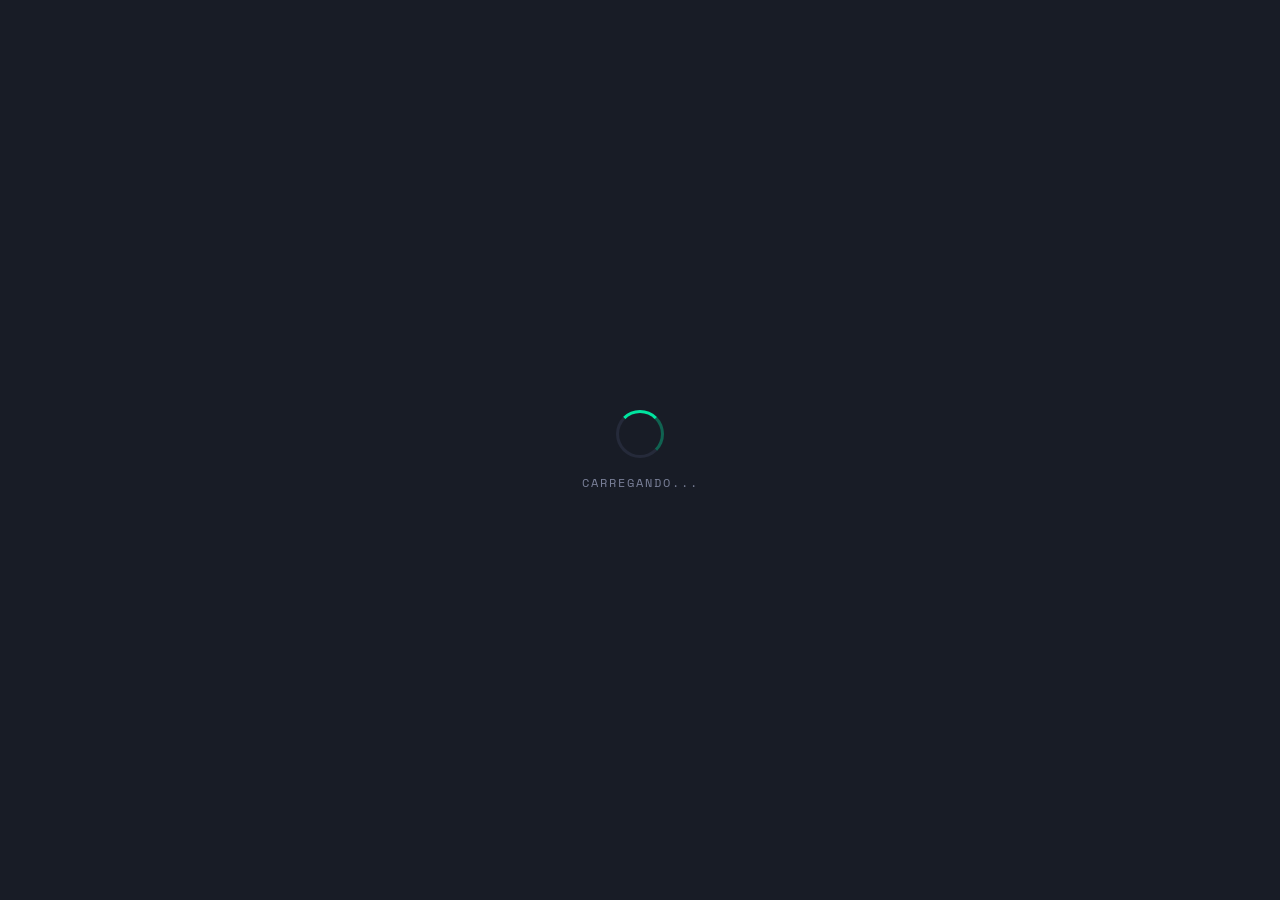
==== commit f5c53b45: "Add files via upload" ====
--- a/index.html
+++ b/index.html
@@ -1,3834 +1,3987 @@
-<!DOCTYPE html>
-<html lang="pt-BR">
-<head>
-<meta charset="UTF-8">
-<meta name="viewport" content="width=device-width, initial-scale=1.0">
-<title>Magius · Controle de Embalagens</title>
-<link href="https://fonts.googleapis.com/css2?family=Space+Mono:wght@400;700&family=DM+Sans:wght@300;400;500;600&display=swap" rel="stylesheet">
-<!-- PWA -->
-<link rel="manifest" href="/manifest.json">
-<meta name="theme-color" content="#181C26">
-<meta name="apple-mobile-web-app-capable" content="yes">
-<meta name="apple-mobile-web-app-status-bar-style" content="black-translucent">
-<meta name="apple-mobile-web-app-title" content="Magius">
-<link rel="apple-touch-icon" href="/icon-192.png">
-<style>
-:root {
-  --bg:#181C26;--surface:#1D212B;--surface2:#1c2030;--border:#252a3a;
-  --accent:#00e5a0;--accent2:#0077ff;--warn:#ff6b35;--ok:#00e5a0;
-  --text:#e8eaf0;--text2:#7a8099;--text3:#4a5068;
-  --saldo-bg:rgba(125,145,190,.10);--saldo-bg-strong:rgba(125,145,190,.22);
-  --receb-bg:rgba(255,255,255,.035);
-  --radius:10px;--font-mono:'Space Mono',monospace;--font-body:'DM Sans',sans-serif;
-}
-*{box-sizing:border-box;margin:0;padding:0;}
-body{background:var(--bg);color:var(--text);font-family:var(--font-body);min-height:100vh;font-size:15px;}
-::-webkit-scrollbar{width:6px;}::-webkit-scrollbar-track{background:var(--bg);}::-webkit-scrollbar-thumb{background:var(--border);border-radius:3px;}
- 
-/* LOADING */
-#loading-screen{position:fixed;inset:0;background:var(--bg);display:flex;align-items:center;justify-content:center;z-index:9999;flex-direction:column;gap:16px;}
-.loader-ring{width:48px;height:48px;border:3px solid var(--border);border-top-color:var(--accent);border-radius:50%;animation:spin .8s linear infinite;}
-@keyframes spin{to{transform:rotate(360deg);}}
- 
-/* AUTH */
-#auth-screen{display:none;min-height:100vh;align-items:center;justify-content:center;padding:24px;}
-.auth-card{background:var(--surface);border:1px solid var(--border);border-radius:16px;padding:40px 36px;width:100%;max-width:440px;}
-.auth-logo{font-family:var(--font-mono);font-size:11px;color:var(--accent);letter-spacing:3px;text-transform:uppercase;margin-bottom:8px;}
-.auth-title{font-size:24px;font-weight:600;margin-bottom:6px;}
-.auth-sub{color:var(--text2);font-size:13px;margin-bottom:32px;}
-.auth-tabs{display:flex;gap:4px;background:var(--bg);border-radius:8px;padding:4px;margin-bottom:28px;}
-.auth-tab{flex:1;padding:8px;background:none;border:none;color:var(--text2);font-family:var(--font-body);font-size:13px;cursor:pointer;border-radius:6px;transition:all .2s;}
-.auth-tab.active{background:var(--surface2);color:var(--text);font-weight:500;}
-.pass-wrap{position:relative;}
-.pass-wrap input{padding-right:42px;}
-.pass-toggle{position:absolute;right:12px;top:50%;transform:translateY(-50%);background:none;border:none;color:var(--text2);cursor:pointer;font-size:16px;padding:0;}
-.forgot-link{display:block;text-align:right;font-size:12px;color:var(--accent2);cursor:pointer;margin-top:6px;text-decoration:none;}
-.forgot-link:hover{text-decoration:underline;}
- 
-/* FIELDS */
-.field{margin-bottom:16px;}
-.field label{display:block;font-size:12px;color:var(--text2);margin-bottom:6px;font-weight:500;letter-spacing:.5px;}
-.field input,.field select,.field textarea{width:100%;background:var(--bg);border:1px solid var(--border);border-radius:var(--radius);padding:10px 14px;color:var(--text);font-family:var(--font-body);font-size:14px;transition:border-color .2s;outline:none;}
-.field input:focus,.field select:focus,.field textarea:focus{border-color:var(--accent2);}
-.field textarea{resize:vertical;min-height:80px;}
-.field input[readonly]{color:var(--text2);cursor:default;}
-.field select option{background:var(--surface);}
- 
-/* BUTTONS */
-.btn{display:inline-flex;align-items:center;justify-content:center;gap:8px;padding:11px 20px;border:none;border-radius:var(--radius);font-family:var(--font-body);font-size:14px;font-weight:500;cursor:pointer;transition:all .2s;}
-.btn-primary{background:var(--accent);color:#0d0f14;width:auto;padding:11px;}
-.btn-primary:hover{filter:brightness(1.1);}
-.btn:disabled{opacity:.5;cursor:not-allowed;filter:grayscale(.3);}
-.btn-secondary{background:var(--surface2);color:var(--text);border:1px solid var(--border);}
-.btn-secondary:hover{border-color:var(--accent2);}
-.btn-danger{background:rgba(255,107,53,.15);color:var(--warn);border:1px solid rgba(255,107,53,.3);}
-.btn-danger:hover{background:rgba(255,107,53,.25);}
-.btn-sm{padding:7px 14px;font-size:13px;}
-.btn-xs{padding:5px 10px;font-size:11.5px;}
-.btn-icon{padding:8px;border-radius:8px;}
-.error-msg{background:rgba(255,107,53,.1);border:1px solid rgba(255,107,53,.3);color:var(--warn);border-radius:8px;padding:10px 14px;font-size:13px;margin-bottom:16px;display:none;}
-.success-msg{background:rgba(0,229,160,.1);border:1px solid rgba(0,229,160,.3);color:var(--accent);border-radius:8px;padding:10px 14px;font-size:13px;margin-bottom:16px;display:none;}
- 
-/* APP SHELL */
-#app{display:none;}
-.topbar{background:var(--surface);border-bottom:1px solid var(--border);padding:0 24px;height:58px;display:flex;align-items:center;justify-content:space-between;position:sticky;top:0;z-index:100;}
-.topbar-brand{font-family:var(--font-mono);font-size:24px;letter-spacing:2px;color:var(--accent);text-transform:uppercase;}
-.topbar-right{display:flex;align-items:center;gap:12px;}
-.admin-topbar-btn{color:var(--text2);font-size:15px;}
-.admin-topbar-btn.active{background:rgba(0,229,160,.15);border-color:var(--accent);color:var(--accent);}
-.user-badge{background:var(--surface2);border:1px solid var(--border);border-radius:20px;padding:5px 12px;font-size:12px;color:var(--text2);}
-.user-badge span{color:var(--text);font-weight:500;}
-.role-tag{font-size:10px;padding:2px 8px;border-radius:10px;font-family:var(--font-mono);}
-.role-visualizador{background:rgba(122,128,153,.15);color:var(--text2);}
-.role-operador{background:rgba(0,119,255,.15);color:#60a5fa;}
-.role-administrador{background:rgba(0,229,160,.15);color:var(--accent);}
- 
-.nav-tabs{background:var(--surface);border-bottom:1px solid var(--border);display:flex;padding:0 24px;gap:4px;overflow-x:auto;}
-.nav-tab{padding:14px 16px;background:none;border:none;color:var(--text2);font-family:var(--font-body);font-size:13px;cursor:pointer;border-bottom:2px solid transparent;margin-bottom:-1px;transition:color .2s;font-weight:500;white-space:nowrap;}
-.nav-tab.active{color:var(--accent);border-bottom-color:var(--accent);}
-.nav-tab:hover:not(.active){color:var(--text);}
-.nav-tab:disabled{opacity:.3;cursor:not-allowed;}
-.page{display:none;padding:24px 20px;max-width:1900px;margin:0 auto;}
-.page.active{display:block;}
- 
-/* PAGE HEADER */
-.page-header{display:flex;align-items:flex-start;justify-content:space-between;margin-bottom:28px;gap:16px;flex-wrap:wrap;}
-.page-title{font-size:22px;font-weight:600;}
-.page-sub{color:var(--text2);font-size:13px;margin-top:4px;}
- 
-/* FORM CARDS */
-.form-card{background:var(--surface);border:1px solid var(--border);border-radius:14px;padding:28px;margin-bottom:24px;}
-.form-card-title{font-family:var(--font-mono);font-size:11px;color:var(--accent);letter-spacing:2px;text-transform:uppercase;margin-bottom:20px;}
-.form-grid{display:grid;gap:16px;grid-template-columns:repeat(auto-fill,minmax(220px,1fr));}
-.form-grid .span2{grid-column:span 2;}
-.form-grid .full{grid-column:1/-1;}
- 
-/* EMBALAGENS INPUT */
-.emb-row{display:flex;flex-wrap:wrap;gap:10px;align-items:end;margin-bottom:14px;padding-bottom:14px;border-bottom:1px dashed var(--border);}
-.emb-row:last-of-type{border-bottom:none;margin-bottom:0;padding-bottom:0;}
-.emb-row .field{flex:1 1 160px;margin:0;}
-.btn-add-emb{background:none;border:1px dashed var(--border);color:var(--text2);border-radius:var(--radius);padding:9px 16px;cursor:pointer;font-family:var(--font-body);font-size:13px;transition:all .2s;width:100%;margin-top:8px;}
-.btn-add-emb:hover{border-color:var(--accent);color:var(--accent);}
-.btn-rem-emb{flex:0 0 auto;background:rgba(255,107,53,.1);border:1px solid rgba(255,107,53,.2);color:var(--warn);border-radius:8px;padding:10px 12px;cursor:pointer;font-size:16px;transition:all .2s;}
-.btn-rem-emb:hover{background:rgba(255,107,53,.25);}
- 
-/* FOTO */
-.foto-zone{border:1.5px dashed var(--border);border-radius:12px;padding:24px;text-align:center;cursor:pointer;transition:border-color .2s;}
-.foto-zone:hover{border-color:var(--accent2);}
-.foto-zone-icon{font-size:28px;margin-bottom:8px;}
-.foto-zone-text{color:var(--text2);font-size:13px;}
-.foto-preview{margin-top:12px;display:flex;gap:8px;flex-wrap:wrap;}
-.foto-thumb{position:relative;width:80px;height:80px;border-radius:8px;overflow:hidden;border:1px solid var(--border);}
-.foto-thumb img{width:100%;height:100%;object-fit:cover;}
-.foto-thumb .del-foto{position:absolute;top:3px;right:3px;background:rgba(0,0,0,.7);color:#fff;border:none;border-radius:4px;width:18px;height:18px;cursor:pointer;font-size:10px;display:flex;align-items:center;justify-content:center;}
-.single-upload-zone{border:1.5px dashed var(--border);border-radius:12px;padding:14px;text-align:center;cursor:pointer;transition:border-color .2s;display:flex;align-items:center;justify-content:center;gap:10px;min-height:56px;}
-.single-upload-zone:hover{border-color:var(--accent2);}
-.single-upload-zone .su-placeholder{color:var(--text2);font-size:13px;}
-.icon-preview-img{width:44px;height:44px;border-radius:10px;object-fit:cover;border:1px solid var(--border);}
-.capa-preview-img{width:100%;max-height:140px;border-radius:10px;object-fit:cover;border:1px solid var(--border);}
-.list-thumb{width:42px;height:42px;border-radius:8px;object-fit:cover;border:1px solid var(--border);vertical-align:middle;flex-shrink:0;}
-.list-thumb-placeholder{width:42px;height:42px;border-radius:8px;background:var(--surface2);border:1px solid var(--border);display:flex;align-items:center;justify-content:center;font-size:15px;color:var(--text3);flex-shrink:0;}
-.name-cell{display:flex;align-items:center;gap:10px;}
- 
-/* TABLE */
-.filter-bar{display:flex;gap:10px;flex-wrap:wrap;margin-bottom:20px;}
-.filter-bar .field{margin:0;flex:1;min-width:160px;}
-.table-wrap{background:var(--surface);border:1px solid var(--border);border-radius:14px;overflow:hidden;}
-.table-wrap table{width:100%;border-collapse:collapse;font-size:13px;}
-.table-wrap th{background:var(--surface2);padding:11px 14px;text-align:left;color:var(--text2);font-weight:500;font-size:11px;letter-spacing:.5px;text-transform:uppercase;border-bottom:1px solid var(--border);white-space:nowrap;}
-.table-wrap td{padding:11px 14px;border-bottom:1px solid var(--border);color:var(--text);vertical-align:middle;}
-.table-wrap tr:last-child td{border-bottom:none;}
-.table-wrap tr:hover td{background:rgba(255,255,255,.02);}
-.table-wrap th.sortable{cursor:pointer;user-select:none;transition:color .2s;}
-.table-wrap th.sortable:hover{color:var(--text);}
-.table-wrap th.sortable .sort-ind{display:inline-block;width:12px;margin-left:2px;opacity:.5;font-size:10px;}
-.table-wrap th.sortable.sort-active{color:var(--accent);}
-.table-wrap th.sortable.sort-active .sort-ind{opacity:1;}
-.badge-emb{display:inline-flex;align-items:center;gap:0;padding:3px 3px 3px 10px;border-radius:8px;font-size:12px;font-family:var(--font-mono);background:rgba(0,229,160,.1);border:1px solid rgba(0,229,160,.35);color:var(--text);margin:2px 4px 2px 0;}
-.badge-emb .emb-cli{color:var(--text2);font-family:var(--font-body);margin-right:4px;}
-.badge-emb .emb-cod{color:var(--text);}
-.badge-emb .emb-qty{display:inline-block;background:var(--accent);color:#0d0f14;font-weight:700;padding:3px 10px;border-radius:6px;font-size:13px;margin-left:8px;letter-spacing:.3px;}
-.badge-cli{display:inline-block;padding:3px 8px;border-radius:4px;font-size:11px;background:rgba(0,229,160,.1);color:var(--accent);margin:2px 2px 2px 0;}
-.badge-status{display:inline-block;padding:4px 11px;border-radius:10px;font-size:11px;font-weight:600;letter-spacing:.4px;text-transform:uppercase;white-space:nowrap;}
-.badge-status.pendente{background:rgba(255,107,53,.15);color:var(--warn);}
-.badge-status.atendido{background:rgba(0,229,160,.15);color:var(--accent);}
-.badge-status.recusado{background:rgba(255,71,87,.15);color:#ff4757;}
-.col-vazias{background:var(--saldo-bg);border-left:1px solid var(--border);}
-.col-cheias{background:var(--saldo-bg);border-left:1px solid var(--border);}
-.col-total{background:var(--saldo-bg-strong);border-left:1px solid var(--border);font-weight:700;}
-th.col-vazias,th.col-cheias,th.col-total{color:var(--text);}
-.col-receb-a{background:var(--receb-bg);border-left:1px solid var(--border);}
-.col-receb-b{background:var(--receb-bg);}
-th.col-receb-a,th.col-receb-b{color:var(--text);}
-.tag-foto{display:inline-flex;align-items:center;gap:4px;background:rgba(0,229,160,.1);color:var(--accent);border-radius:4px;padding:3px 8px;font-size:11px;cursor:pointer;border:none;font-family:var(--font-body);}
-.tag-foto:hover{background:rgba(0,229,160,.2);}
-.table-solicitacoes{table-layout:fixed;width:100%;}
-.table-wrap .table-solicitacoes th,.table-wrap .table-solicitacoes td{white-space:normal;word-break:break-word;}
-.table-solicitacoes th:nth-child(1),.table-solicitacoes td:nth-child(1){width:13%;}
-.table-solicitacoes th:nth-child(2),.table-solicitacoes td:nth-child(2){width:15%;}
-.table-solicitacoes th:nth-child(3),.table-solicitacoes td:nth-child(3){width:24%;}
-.table-solicitacoes th:nth-child(4),.table-solicitacoes td:nth-child(4){width:10%;}
-.table-solicitacoes th:nth-child(5),.table-solicitacoes td:nth-child(5){width:10%;}
-.table-solicitacoes th:nth-child(6),.table-solicitacoes td:nth-child(6){width:10%;}
-.table-solicitacoes th:nth-child(7),.table-solicitacoes td:nth-child(7){width:18%;}
- 
-/* CONSULTA — MOBILE (mantém apenas Data / Cliente / Embalagens visíveis; o resto abre no modal de detalhes) */
-.table-consulta tbody tr{cursor:pointer;}
-@media(max-width:600px){
-  .table-consulta th:nth-child(2),.table-consulta td:nth-child(2),
-  .table-consulta th:nth-child(3),.table-consulta td:nth-child(3),
-  .table-consulta th:nth-child(4),.table-consulta td:nth-child(4),
-  .table-consulta th:nth-child(6),.table-consulta td:nth-child(6),
-  .table-consulta th:nth-child(8),.table-consulta td:nth-child(8),
-  .table-consulta th:nth-child(9),.table-consulta td:nth-child(9){
-    display:none;
-  }
-  .table-consulta th:nth-child(1),.table-consulta td:nth-child(1){font-size:11px;}
-  .table-consulta td:nth-child(7){white-space:normal;}
-  .table-consulta th,.table-consulta td{padding:10px 10px;}
-}
- 
-/* SOLICITAÇÕES — MOBILE (cards empilhados no lugar da tabela) */
-@media(max-width:768px){
-  #tab-solicitacoes .table-wrap{background:transparent;border:none;border-radius:0;overflow:visible;}
-  .table-solicitacoes thead{display:none;}
-  .table-solicitacoes,.table-solicitacoes tbody,.table-solicitacoes tr,.table-solicitacoes td{display:block;width:100%;}
-  .table-solicitacoes{table-layout:auto;}
-  .table-solicitacoes tr{
-    background:var(--surface);border:1px solid var(--border);border-radius:14px;
-    padding:14px 16px;margin-bottom:12px;box-shadow:0 2px 8px rgba(0,0,0,.15);
-  }
-  .table-solicitacoes tr:hover td{background:none;}
-  .table-wrap .table-solicitacoes td{
-    display:flex;align-items:center;justify-content:space-between;gap:14px;
-    padding:9px 0;border-bottom:1px dashed var(--border);text-align:right;
-    white-space:normal;word-break:normal;overflow-wrap:break-word;
-    width:auto !important;max-width:none !important;
-  }
-  .table-solicitacoes td:last-child{border-bottom:none;padding-bottom:0;}
-  .table-solicitacoes td:first-child{padding-top:0;}
-  .table-solicitacoes td::before{
-    content:attr(data-label);flex-shrink:0;text-align:left;
-    font-size:10.5px;font-weight:600;letter-spacing:.5px;text-transform:uppercase;color:var(--text2);
-  }
-  .table-solicitacoes td[data-label="Embalagem"] .sol-emb-cell{text-align:right;}
-  .table-solicitacoes td[data-label="Ações"]{flex-direction:column;align-items:stretch;gap:8px;padding-top:12px;}
-  .table-solicitacoes td[data-label="Ações"]::before{display:none;}
-  .table-solicitacoes td[data-label="Ações"] button{width:100%;margin:0 !important;}
-}
- 
-/* CATÁLOGO DE EMBALAGENS — colunas compactas para evitar scroll horizontal */
-.table-embcat{table-layout:auto;width:100%;}
-.table-embcat th{white-space:normal;line-height:1.3;vertical-align:bottom;padding:9px 10px;}
-.table-embcat td{padding:9px 10px;}
-.table-embcat th:nth-child(4),.table-embcat td:nth-child(4),
-.table-embcat th:nth-child(5),.table-embcat td:nth-child(5),
-.table-embcat th:nth-child(6),.table-embcat td:nth-child(6){font-size:11px;padding-left:8px;padding-right:8px;max-width:76px;}
-.table-embcat th:nth-child(9),.table-embcat td:nth-child(9){white-space:normal;max-width:100px;}
-.table-embcat th.col-receb-a,.table-embcat th.col-receb-b{white-space:normal;max-width:110px;}
-.empty-state{padding:48px;text-align:center;color:var(--text3);}
-.empty-state .empty-icon{font-size:32px;margin-bottom:12px;}
- 
-/* EXPORT BAR */
-.export-bar{display:flex;align-items:center;justify-content:space-between;flex-wrap:wrap;gap:10px;margin-bottom:16px;}
-.export-bar .count{font-size:13px;color:var(--text2);}
-.export-bar .count span{color:var(--text);font-weight:600;}
-.export-btns{display:flex;gap:8px;}
- 
-/* PAGINATION */
-.pag-bar{display:flex;align-items:center;justify-content:space-between;gap:10px;padding:14px 4px 4px;flex-wrap:wrap;}
-.pag-bar .pag-info{font-size:12px;color:var(--text2);}
-.pag-bar .pag-btns{display:flex;gap:8px;align-items:center;}
-.mov-tipo{display:inline-block;padding:3px 9px;border-radius:8px;font-size:11px;font-weight:600;letter-spacing:.3px;white-space:nowrap;}
-.mov-tipo.entrada{background:rgba(0,229,160,.15);color:var(--accent);}
-.mov-tipo.saida{background:rgba(255,107,53,.15);color:var(--warn);}
- 
-/* MODAL */
-.modal-overlay{display:none;position:fixed;inset:0;background:rgba(0,0,0,.75);z-index:500;align-items:center;justify-content:center;padding:16px;}
-.modal-overlay.open{display:flex;}
-.modal{background:var(--surface);border:1px solid var(--border);border-radius:16px;padding:28px;width:100%;max-width:600px;max-height:90vh;overflow-y:auto;position:relative;}
-.modal-title{font-size:16px;font-weight:600;margin-bottom:20px;}
-.modal-close{position:absolute;top:16px;right:16px;background:var(--surface2);border:1px solid var(--border);color:var(--text2);border-radius:6px;width:32px;height:32px;cursor:pointer;font-size:16px;display:flex;align-items:center;justify-content:center;}
-.modal-close:hover{color:var(--text);}
-.foto-gallery{display:grid;grid-template-columns:repeat(auto-fill,minmax(140px,1fr));gap:10px;}
-.foto-gallery img{width:100%;border-radius:8px;border:1px solid var(--border);cursor:pointer;}
-.detail-grid{display:grid;grid-template-columns:1fr 1fr;gap:10px 20px;margin-bottom:20px;}
-.detail-item label{font-size:11px;color:var(--text2);display:block;margin-bottom:2px;}
- 
-/* MODAL DE SALDOS DO CLIENTE — subtexto mobile (descrição/nome interno) fica oculto no desktop */
-.cliemb-sub-mobile{display:none;}
-@media(max-width:600px){
-  .modal{padding:20px 16px;border-radius:14px;}
-  .table-cliemb th:nth-child(2),.table-cliemb td:nth-child(2),
-  .table-cliemb th:nth-child(3),.table-cliemb td:nth-child(3){display:none;}
-  .table-cliemb th,.table-cliemb td{padding:9px 8px;font-size:12px;}
-  .cliemb-sub-mobile{display:block;font-size:11px;color:var(--text2);margin-top:2px;font-weight:400;white-space:normal;}
-  .table-cliemb td.col-vazias,.table-cliemb td.col-cheias{font-size:16px;font-weight:800;}
-  .table-cliemb th.col-vazias,.table-cliemb th.col-cheias{font-size:10px;}
-  .table-cliemb td.col-total{font-size:12px;opacity:.75;}
-}
- 
-/* ADMIN */
-.admin-gate{background:var(--surface);border:1px solid var(--border);border-radius:14px;padding:32px;max-width:400px;margin:0 auto;}
-.users-list{display:flex;flex-direction:column;gap:10px;}
-.user-row{background:var(--surface2);border:1px solid var(--border);border-radius:10px;padding:14px 18px;display:flex;align-items:center;justify-content:space-between;gap:12px;flex-wrap:wrap;}
-.user-info .uname{font-weight:500;font-size:14px;}
-.user-info .uemail{font-size:12px;color:var(--text2);margin-top:2px;}
- 
-/* CATALOG CARDS */
-.catalog-grid{display:grid;grid-template-columns:repeat(auto-fill,minmax(280px,1fr));gap:16px;}
-.catalog-card{background:var(--surface);border:1px solid var(--border);border-radius:12px;padding:20px;transition:border-color .2s;}
-.catalog-card:hover{border-color:var(--border);}
-.catalog-card-header{display:flex;justify-content:space-between;align-items:flex-start;margin-bottom:12px;gap:8px;}
-.catalog-card-title{font-weight:600;font-size:15px;}
-.catalog-card-sub{font-size:12px;color:var(--text2);margin-top:3px;}
-.catalog-card-actions{display:flex;gap:6px;flex-shrink:0;}
-.catalog-card-fields{display:flex;flex-direction:column;gap:6px;}
-.cf-row{display:flex;justify-content:space-between;font-size:12px;}
-.cf-label{color:var(--text2);}
-.cf-val{color:var(--text);font-family:var(--font-mono);font-size:11px;}
- 
-/* TOAST */
-.toast{position:fixed;bottom:24px;right:24px;background:var(--surface2);border:1px solid var(--border);border-left:3px solid var(--accent);border-radius:10px;padding:14px 18px;font-size:13px;z-index:9999;transform:translateY(80px);opacity:0;transition:all .3s;pointer-events:none;max-width:300px;}
-.toast.show{transform:translateY(0);opacity:1;}
-.toast.error{border-left-color:var(--warn);}
-
-/* NOTIFICAÇÕES — banner de solicitação de permissão */
-#notif-banner{display:none;position:fixed;bottom:16px;left:16px;right:16px;max-width:460px;margin:0 auto;background:var(--surface2);border:1px solid var(--accent);border-radius:12px;padding:14px 16px;font-size:13px;color:var(--text);z-index:400;align-items:center;gap:12px;flex-wrap:wrap;box-shadow:0 4px 16px rgba(0,0,0,.3);}
-#notif-banner .nb-text{flex:1;min-width:200px;line-height:1.5;}
-#notif-banner .nb-btns{display:flex;gap:8px;}
- 
-/* IMG VIEWER */
-#img-viewer{display:none;position:fixed;inset:0;background:rgba(0,0,0,.92);z-index:600;align-items:center;justify-content:center;}
-#img-viewer.open{display:flex;}
-#img-viewer img{max-width:95vw;max-height:95vh;border-radius:8px;object-fit:contain;}
-#img-viewer-close{position:absolute;top:16px;right:16px;background:var(--surface);border:1px solid var(--border);color:var(--text);border-radius:8px;padding:8px 16px;cursor:pointer;font-family:var(--font-body);font-size:13px;}
- 
-/* TOGGLE SWITCH */
-.switch{position:relative;display:inline-block;width:46px;height:26px;flex-shrink:0;}
-.switch input{opacity:0;width:0;height:0;position:absolute;}
-.switch .slider{position:absolute;cursor:pointer;inset:0;background:var(--surface2);border:1px solid var(--border);transition:.2s;border-radius:26px;}
-.switch .slider:before{position:absolute;content:"";height:18px;width:18px;left:2px;bottom:2px;background:var(--text2);transition:.2s;border-radius:50%;}
-.switch input:checked + .slider{background:rgba(0,229,160,.2);border-color:var(--accent);}
-.switch input:checked + .slider:before{transform:translateX(20px);background:var(--accent);}
-.switch input:disabled + .slider{opacity:.5;cursor:not-allowed;}
-.config-row{display:flex;align-items:center;justify-content:space-between;gap:16px;flex-wrap:wrap;}
-.config-row:not(:last-child){margin-bottom:16px;padding-bottom:16px;border-bottom:1px dashed var(--border);}
-.config-row-title{font-weight:500;font-size:14px;}
-.config-row-sub{font-size:12px;color:var(--text2);margin-top:2px;}
- 
-/* ACCESS DENIED */
-.access-denied{text-align:center;padding:60px 24px;color:var(--text3);}
-.access-denied .icon{font-size:40px;margin-bottom:16px;}
-.access-denied p{font-size:14px;color:var(--text2);}
- 
-/* INVENTÁRIO */
-.inv-input{width:100px;background:var(--bg);border:1px solid var(--border);border-radius:8px;padding:7px 10px;color:var(--text);font-family:var(--font-mono);font-size:13px;text-align:center;outline:none;transition:border-color .2s;}
-.inv-input:focus{border-color:var(--accent2);}
-.inv-input[readonly]{opacity:.5;cursor:not-allowed;}
-.inv-input.inv-changed{border-color:var(--accent);background:rgba(0,229,160,.06);}
- 
-@media(max-width:600px){
-  .page{padding:20px 16px;}.topbar{padding:0 16px;}
-  .nav-tabs{padding:0 8px;}.nav-tab{padding:12px 10px;font-size:12px;}
-  .form-card{padding:20px 16px;}.detail-grid{grid-template-columns:1fr;}
-  .catalog-grid{grid-template-columns:1fr;}
-  .filter-bar{flex-direction:column;align-items:stretch;}
-  .filter-bar .field,.filter-bar > div{width:100%;min-width:0;}
-}
-</style>
-  <script>
-  if ('serviceWorker' in navigator) {
-    window.addEventListener('load', () => {
-      navigator.serviceWorker.register('/service-worker.js') // Certifique-se de que o nome do seu arquivo SW seja sw.js
-        .then(reg => console.log('Service Worker registrado:', reg))
-        .catch(err => console.error('Erro ao registrar Service Worker:', err));
-    });
-  }
-</script>
-</head>
-<body>
- 
-<div id="loading-screen">
-  <div class="loader-ring"></div>
-  <div style="font-size:12px;color:var(--text2);font-family:var(--font-mono);letter-spacing:2px;">CARREGANDO...</div>
-</div>
- 
-<!-- AUTH -->
-<div id="auth-screen" style="display:none;">
-  <div class="auth-card">
-    <div class="auth-logo">Magius</div>
-    <div class="auth-title">Controle de Embalagens</div>
-    <div class="auth-sub" id="auth-sub-text">Faça login para continuar</div>
-    <div class="auth-tabs">
-      <button class="auth-tab active" onclick="switchAuthTab('login')">Entrar</button>
-      <button class="auth-tab" onclick="switchAuthTab('register')">Criar conta</button>
-      <button class="auth-tab" onclick="switchAuthTab('forgot')">Recuperar</button>
-    </div>
-    <div id="auth-error" class="error-msg"></div>
-    <div id="auth-success" class="success-msg"></div>
- 
-    <!-- LOGIN -->
-    <div id="login-form">
-      <div class="field"><label>E-MAIL</label><input type="email" id="login-email" placeholder="seu@email.com" onkeydown="if(event.key==='Enter')doLogin()"></div>
-      <div class="field"><label>SENHA</label>
-        <div class="pass-wrap"><input type="password" id="login-pass" placeholder="••••••••" onkeydown="if(event.key==='Enter')doLogin()"><button class="pass-toggle" type="button" onclick="togglePass('login-pass',this)">👁</button></div>
-        <span class="forgot-link" onclick="switchAuthTab('forgot')">Esqueceu a senha?</span>
-      </div>
-      <button class="btn btn-primary" onclick="doLogin()">Entrar</button>
-    </div>
- 
-    <!-- REGISTER -->
-    <div id="register-form" style="display:none;">
-      <div class="field"><label>NOME COMPLETO</label><input type="text" id="reg-name" placeholder="Seu nome completo"></div>
-      <div class="field"><label>E-MAIL</label><input type="email" id="reg-email" placeholder="seu@email.com"></div>
-      <div class="field"><label>SENHA</label>
-        <div class="pass-wrap"><input type="password" id="reg-pass" placeholder="mínimo 6 caracteres"><button class="pass-toggle" type="button" onclick="togglePass('reg-pass',this)">👁</button></div>
-      </div>
-      <div class="field"><label>CONFIRMAR SENHA</label>
-        <div class="pass-wrap"><input type="password" id="reg-pass2" placeholder="repita a senha" onkeydown="if(event.key==='Enter')doRegister()"><button class="pass-toggle" type="button" onclick="togglePass('reg-pass2',this)">👁</button></div>
-      </div>
-      <button class="btn btn-primary" onclick="doRegister()">Criar conta</button>
-    </div>
- 
-    <!-- FORGOT -->
-    <div id="forgot-form" style="display:none;">
-      <div style="font-size:13px;color:var(--text2);margin-bottom:20px;line-height:1.6;">Informe seu e-mail cadastrado e enviaremos um link para redefinir sua senha.</div>
-      <div class="field"><label>E-MAIL</label><input type="email" id="forgot-email" placeholder="seu@email.com" onkeydown="if(event.key==='Enter')doForgot()"></div>
-      <button class="btn btn-primary" onclick="doForgot()">Enviar link de recuperação</button>
-    </div>
-  </div>
-</div>
- 
-<!-- APP -->
-<div id="app">
-  <div class="topbar">
-    <div class="topbar-brand">Magius · Embalagens</div>
-    <div class="topbar-right">
-      <div class="user-badge">Olá, <span id="topbar-name">–</span> <span id="topbar-role" class="role-tag"></span></div>
-      <button class="btn btn-secondary btn-sm btn-icon admin-topbar-btn" id="btn-notif" onclick="openModalNotificacoes()" title="Notificações">🔔</button>
-      <button class="btn btn-secondary btn-sm btn-icon admin-topbar-btn" id="nav-admin" onclick="switchTab('admin')" title="Administração">⚙</button>
-      <button class="btn btn-secondary btn-sm" onclick="doLogout()">Sair</button>
-    </div>
-  </div>
-  <div class="nav-tabs">
-    <button class="nav-tab active" id="nav-registro" onclick="switchTab('registro')">＋ Registro</button>
-    <button class="nav-tab" id="nav-consulta" onclick="switchTab('consulta')">🔍 Consulta</button>
-    <button class="nav-tab" id="nav-clientes" onclick="switchTab('clientes')">🏢 Clientes</button>
-    <button class="nav-tab" id="nav-embalagens-cat" onclick="switchTab('embalagens-cat')">📦 Embalagens</button>
-    <button class="nav-tab" id="nav-baixa" onclick="switchTab('baixa')" style="display:none">📉 Baixa de Saldo</button>
-    <button class="nav-tab" id="nav-solicitacoes" onclick="switchTab('solicitacoes')" style="display:none">📋 Solicitações</button>
-    <button class="nav-tab" id="nav-inventario" onclick="switchTab('inventario')">🧮 Inventário</button>
-  </div>
- 
-  <!-- REGISTRO -->
-  <div id="tab-registro" class="page active">
-    <div class="page-header">
-      <div><div class="page-title">Novo Registro de Entrada</div><div class="page-sub">Preencha os dados da carga recebida</div></div>
-    </div>
-    <div id="reg-no-access" class="access-denied" style="display:none;">
-      <div class="icon">🔒</div><p>Seu perfil não tem permissão para registrar entradas.</p>
-    </div>
-    <div id="reg-form-wrap">
-      <div class="form-card">
-        <div class="form-card-title">🚛 Dados do recebimento</div>
-        <div class="form-grid">
-          <div class="field"><label>DATA / HORA <span style="color:var(--accent);font-size:10px">AUTO</span></label><input type="text" id="f-datetime" readonly></div>
-          <div class="field"><label>USUÁRIO <span style="color:var(--accent);font-size:10px">AUTO</span></label><input type="text" id="f-user" readonly></div>
-          <div class="field"><label>PLACA DO CAMINHÃO</label><input type="text" id="f-placa" placeholder="AAA-0A00" maxlength="8" oninput="maskPlaca(this)"></div>
-          <div class="field"><label>TRANSPORTADORA</label><input type="text" id="f-transportadora" placeholder="Nome da transportadora"></div>
-          <div class="field"><label>NÚMERO DA NOTA FISCAL *</label><input type="text" id="f-nota" placeholder="000000"></div>
-        </div>
-      </div>
-      <div class="form-card">
-        <div class="form-card-title">📦 Embalagens Recebidas</div>
-        <div style="font-size:12px;color:var(--text2);margin-bottom:14px;">Uma nota fiscal pode conter embalagens de clientes diferentes — selecione o cliente em cada linha.</div>
-        <div id="emb-list"></div>
-        <button class="btn-add-emb" onclick="addEmbRow()">+ Adicionar embalagem</button>
-      </div>
-      <div class="form-card">
-        <div class="form-card-title">📷 Fotos da Carga</div>
-        <div class="foto-zone" onclick="document.getElementById('foto-input').click()">
-          <input type="file" id="foto-input" accept="image/*" multiple capture="environment" onchange="handleFotos(this)" style="display:none">
-          <div class="foto-zone-icon">📷</div>
-          <div class="foto-zone-text">Toque para fotografar ou selecionar da galeria<br><small style="color:var(--text3)">Aceita múltiplas fotos</small></div>
-        </div>
-        <div class="foto-preview" id="foto-preview"></div>
-      </div>
-      <div class="form-card">
-        <div class="form-card-title">📝 Observações</div>
-        <textarea id="f-obs" placeholder="Observações adicionais (opcional)…" rows="3" style="width:100%;background:var(--bg);border:1px solid var(--border);border-radius:var(--radius);padding:10px 14px;color:var(--text);font-family:var(--font-body);font-size:14px;outline:none;resize:vertical;"></textarea>
-      </div>
-      <div style="display:flex;gap:10px;flex-wrap:wrap;">
-        <button class="btn btn-primary" style="flex:1;min-width:160px" id="btn-salvar" onclick="salvarRegistro()">✓ Salvar Registro</button>
-        <button class="btn btn-secondary" onclick="limparForm()">↺ Limpar</button>
-      </div>
-    </div>
-  </div>
- 
-  <!-- CONSULTA -->
-  <div id="tab-consulta" class="page">
-    <div class="page-header">
-      <div><div class="page-title">Consulta de Registros</div><div class="page-sub">Histórico de entradas de embalagens</div></div>
-    </div>
-    <div class="filter-bar">
-      <div class="field"><label>FILTRAR POR CLIENTE</label><input type="text" id="filter-cliente" placeholder="Nome do cliente..." oninput="renderTabela()"></div>
-      <div class="field"><label>FILTRAR POR CÓD. EMBALAGEM</label><input type="text" id="filter-cod" placeholder="Código..." oninput="renderTabela()"></div>
-      <div class="field"><label>DATA INICIAL</label><input type="date" id="filter-data-ini" oninput="renderTabela()"></div>
-      <div class="field"><label>DATA FINAL</label><input type="date" id="filter-data-fim" oninput="renderTabela()"></div>
-      <div style="display:flex;align-items:flex-end;"><button class="btn btn-secondary btn-sm" onclick="limparFiltros()">✕ Limpar</button></div>
-    </div>
-    <div class="export-bar">
-      <div class="count">Exibindo <span id="count-registros">0</span> registros</div>
-      <div class="export-btns">
-        <button class="btn btn-secondary btn-sm" onclick="exportCSV()">⬇ CSV</button>
-        <button class="btn btn-secondary btn-sm" onclick="exportXLSX()">⬇ Excel (.xlsx)</button>
-      </div>
-    </div>
-    <div class="table-wrap">
-      <div style="overflow-x:auto;">
-        <table class="table-consulta">
-          <thead><tr>
-            <th class="sortable" onclick="sortRegistros('data')">Data / Hora<span class="sort-ind" id="sort-ind-reg-data"></span></th>
-            <th class="sortable" onclick="sortRegistros('usuario')">Usuário<span class="sort-ind" id="sort-ind-reg-usuario"></span></th>
-            <th class="sortable" onclick="sortRegistros('placa')">Placa<span class="sort-ind" id="sort-ind-reg-placa"></span></th>
-            <th class="sortable" onclick="sortRegistros('transportadora')">Transportadora<span class="sort-ind" id="sort-ind-reg-transportadora"></span></th>
-            <th class="sortable" onclick="sortRegistros('cliente')">Cliente(s)<span class="sort-ind" id="sort-ind-reg-cliente"></span></th>
-            <th class="sortable" onclick="sortRegistros('nota')">Nota Fiscal<span class="sort-ind" id="sort-ind-reg-nota"></span></th>
-            <th>Embalagens</th><th>Fotos</th><th>Obs.</th><th>--</th>
-          </tr></thead>
-          <tbody id="table-body"></tbody>
-        </table>
-      </div>
-      <div id="empty-state" class="empty-state" style="display:none;">
-        <div class="empty-icon">📭</div><p>Nenhum registro encontrado</p>
-      </div>
-    </div>
-  </div>
- 
-  <!-- CLIENTES -->
-  <div id="tab-clientes" class="page">
-    <div class="page-header">
-      <div><div class="page-title">Cadastro de Clientes</div><div class="page-sub">Gerencie os clientes cadastrados</div></div>
-      <button class="btn btn-secondary" id="btn-novo-cliente" onclick="openModalCliente()">+ Novo Cliente</button>
-    </div>
-    <div id="clientes-no-access" class="access-denied" style="display:none;">
-      <div class="icon">🔒</div><p>Seu perfil não tem permissão para gerenciar clientes.</p>
-    </div>
-    <div id="clientes-wrap">
-      <div class="filter-bar">
-        <div class="field"><label>BUSCAR CLIENTE</label><input type="text" id="filter-cli-nome" placeholder="Nome do cliente..." oninput="renderClientes()"></div>
-      </div>
-      <div class="table-wrap">
-        <div style="overflow-x:auto;">
-          <table>
-            <thead><tr>
-              <th class="sortable" onclick="sortClientes('nome')">Cliente<span class="sort-ind" id="sort-ind-cli-nome"></span></th>
-              <th class="sortable" onclick="sortClientes('dx')">D+X<span class="sort-ind" id="sort-ind-cli-dx"></span></th>
-              <th class="sortable" onclick="sortClientes('count')">Embalagens cadastradas<span class="sort-ind" id="sort-ind-cli-count"></span></th>
-              <th>--</th>
-            </tr></thead>
-            <tbody id="clientes-grid"></tbody>
-          </table>
-        </div>
-        <div id="clientes-empty" class="empty-state" style="display:none;"><div class="empty-icon">🏢</div><p>Nenhum cliente cadastrado</p></div>
-      </div>
-    </div>
-  </div>
- 
-  <!-- EMBALAGENS CATÁLOGO -->
-  <div id="tab-embalagens-cat" class="page">
-    <div class="page-header">
-      <div><div class="page-title">Catálogo de Embalagens</div><div class="page-sub">Embalagens cadastradas por cliente</div></div>
-      <div style="display:flex;gap:10px;flex-wrap:wrap;">
-        <button class="btn btn-secondary" id="btn-nova-emb-cat" onclick="openModalEmbCat()">+ Nova Embalagem</button>
-        <button class="btn btn-secondary" id="btn-import-emb-cat" style="display:none" onclick="openModalImportEmb()">📥 Importar planilha</button>
-      </div>
-    </div>
-    <div id="embcat-no-access" class="access-denied" style="display:none;">
-      <div class="icon">🔒</div><p>Seu perfil não tem permissão para gerenciar embalagens.</p>
-    </div>
-    <div id="embcat-wrap">
-      <div class="filter-bar">
-        <div class="field"><label>FILTRAR POR CLIENTE</label>
-          <select id="filter-embcat-cli" onchange="renderEmbCat()">
-            <option value="">Todos os clientes</option>
-          </select>
-        </div>
-        <div class="field"><label>BUSCAR CÓDIGO / NOME</label><input type="text" id="filter-embcat-cod" placeholder="Código ou nome..." oninput="renderEmbCat()"></div>
-        <div class="field"><label>PERÍODO DE</label><input type="date" id="filter-embcat-data-ini" oninput="renderEmbCat()"></div>
-        <div class="field"><label>PERÍODO ATÉ</label><input type="date" id="filter-embcat-data-fim" oninput="renderEmbCat()"></div>
-        <div style="display:flex;align-items:flex-end;"><button class="btn btn-secondary btn-sm" onclick="limparFiltrosEmbCat()">✕ Limpar período</button></div>
-        <div style="display:flex;align-items:flex-end;">
-          <label style="display:flex;align-items:center;gap:7px;font-size:12px;color:var(--text2);cursor:pointer;white-space:nowrap;padding:10px 0;">
-            <input type="checkbox" id="filter-embcat-saldo" onchange="renderEmbCat()" style="width:15px;height:15px;accent-color:var(--accent);cursor:pointer;"> Ocultar itens sem saldo
-          </label>
-        </div>
-      </div>
-      <div class="export-bar">
-        <div class="count">Total recebido no período: <span id="embcat-total-periodo">0</span></div>
-        <div class="export-btns">
-          <button class="btn btn-secondary btn-sm" onclick="exportEmbCatCSV()">⬇ CSV</button>
-          <button class="btn btn-secondary btn-sm" onclick="exportEmbCatXLSX()">⬇ Excel (.xlsx)</button>
-        </div>
-      </div>
-      <div class="table-wrap">
-        <div style="overflow-x:auto;">
-          <table class="table-embcat">
-            <thead><tr>
-              <th class="sortable" onclick="sortEmbCat('codigo')">Embalagem<span class="sort-ind" id="sort-ind-codigo"></span></th>
-              <th class="sortable" onclick="sortEmbCat('cliente')">Cliente<span class="sort-ind" id="sort-ind-cliente"></span></th>
-              <th class="sortable" onclick="sortEmbCat('nomeInterno')">Nome interno<span class="sort-ind" id="sort-ind-nomeInterno"></span></th>
-              <th class="sortable" onclick="sortEmbCat('codDatasul')">Cód. Datasul<span class="sort-ind" id="sort-ind-codDatasul"></span></th>
-              <th class="sortable" onclick="sortEmbCat('qtdFardo')">Qtd/Fardo<span class="sort-ind" id="sort-ind-qtdFardo"></span></th>
-              <th class="sortable" onclick="sortEmbCat('valor')">Valor (R$)<span class="sort-ind" id="sort-ind-valor"></span></th>
-              <th class="sortable col-receb-a" onclick="sortEmbCat('ultimoRecebimento')">Último recebimento<span class="sort-ind" id="sort-ind-ultimoRecebimento"></span></th>
-              <th class="sortable col-receb-b" onclick="sortEmbCat('qtdRecebida')">Qtd. recebida<span class="sort-ind" id="sort-ind-qtdRecebida"></span></th>
-              <th class="sortable" onclick="sortEmbCat('recebidoPeriodo')">Recebido no período<span class="sort-ind" id="sort-ind-recebidoPeriodo"></span></th>
-              <th class="sortable col-vazias" id="th-col-vazias" style="display:none" onclick="sortEmbCat('vazias')">Saldo VAZIAS<span class="sort-ind" id="sort-ind-vazias"></span></th>
-              <th class="sortable col-cheias" id="th-col-cheias" style="display:none" onclick="sortEmbCat('cheias')">Saldo CHEIAS<span class="sort-ind" id="sort-ind-cheias"></span></th>
-              <th class="sortable col-total" id="th-col-total" style="display:none" onclick="sortEmbCat('total')">Saldo TOTAL<span class="sort-ind" id="sort-ind-total"></span></th>
-              <th>--</th>
-            </tr></thead>
-            <tbody id="embcat-grid"></tbody>
-          </table>
-        </div>
-        <div id="embcat-empty" class="empty-state" style="display:none;"><div class="empty-icon">📦</div><p>Nenhuma embalagem cadastrada</p></div>
-      </div>
-    </div>
-  </div>
- 
-  <!-- BAIXA DE SALDO -->
-  <div id="tab-baixa" class="page">
-    <div class="page-header">
-      <div><div class="page-title">Baixa de Saldo</div><div class="page-sub">Saldo disponível de embalagens por cliente</div></div>
-    </div>
-    <div class="filter-bar">
-      <div class="field"><label>FILTRAR POR CLIENTE</label>
-        <select id="filter-baixa-cli" onchange="renderBaixaSaldo()">
-          <option value="">Todos os clientes</option>
-        </select>
-      </div>
-      <div class="field"><label>BUSCAR CÓDIGO / NOME</label><input type="text" id="filter-baixa-cod" placeholder="Código ou nome..." oninput="renderBaixaSaldo()"></div>
-      <div style="display:flex;align-items:flex-end;">
-        <label style="display:flex;align-items:center;gap:7px;font-size:12px;color:var(--text2);cursor:pointer;white-space:nowrap;padding:10px 0;">
-          <input type="checkbox" id="filter-baixa-saldo" onchange="renderBaixaSaldo()" style="width:15px;height:15px;accent-color:var(--accent);cursor:pointer;"> Ocultar itens sem saldo
-        </label>
-      </div>
-    </div>
-    <div class="export-bar">
-      <div class="count">Exibindo <span id="count-baixa">0</span> itens</div>
-      <div class="export-btns">
-        <button class="btn btn-secondary btn-sm" onclick="exportBaixaCSV()">⬇ CSV</button>
-        <button class="btn btn-secondary btn-sm" onclick="exportBaixaXLSX()">⬇ Excel (.xlsx)</button>
-      </div>
-    </div>
-    <div class="table-wrap">
-      <div style="overflow-x:auto;">
-        <table>
-          <thead><tr>
-            <th class="sortable" onclick="sortBaixaSaldo('codigo')">Embalagem<span class="sort-ind" id="sort-ind-bx-codigo"></span></th>
-            <th class="sortable" onclick="sortBaixaSaldo('cliente')">Cliente<span class="sort-ind" id="sort-ind-bx-cliente"></span></th>
-            <th class="sortable" style="display:none" onclick="sortBaixaSaldo('entradas')">Entradas<span class="sort-ind" id="sort-ind-bx-entradas"></span></th>
-            <th class="sortable" style="display:none" onclick="sortBaixaSaldo('baixas')">Baixas<span class="sort-ind" id="sort-ind-bx-baixas"></span></th>
-            <th class="sortable col-vazias" onclick="sortBaixaSaldo('vazio')">Saldo Vazio<span class="sort-ind" id="sort-ind-bx-vazio"></span></th>
-            <th class="sortable col-cheias" onclick="sortBaixaSaldo('cheio')">Saldo Cheio<span class="sort-ind" id="sort-ind-bx-cheio"></span></th>
-            <th class="sortable col-total" onclick="sortBaixaSaldo('total')">Saldo Total<span class="sort-ind" id="sort-ind-bx-total"></span></th>
-            <th>--</th>
-          </tr></thead>
-          <tbody id="baixa-saldo-grid"></tbody>
-        </table>
-      </div>
-      <div id="baixa-saldo-empty" class="empty-state" style="display:none;"><div class="empty-icon">📦</div><p>Nenhuma embalagem cadastrada</p></div>
-    </div>
-  </div>
- 
-  <!-- SOLICITAÇÕES -->
-  <div id="tab-solicitacoes" class="page">
-    <div class="page-header">
-      <div><div class="page-title">Solicitações</div><div class="page-sub">Solicite e acompanhe a retirada de embalagens</div></div>
-    </div>
- 
-    <div id="sol-no-access" class="access-denied" style="display:none;">
-      <div class="icon">🔒</div><p>Seu perfil não tem permissão para registrar solicitações.</p>
-    </div>
-    <div class="form-card" id="sol-form-wrap">
-      <div class="form-card-title">📋 Nova Solicitação</div>
-      <div class="form-grid">
-        <div class="field"><label>CLIENTE *</label>
-          <select id="sol-cli" onchange="onSolClienteChange()">
-            <option value="">— Selecione o cliente —</option>
-          </select>
-        </div>
-        <div class="field"><label>EMBALAGEM *</label>
-          <select id="sol-emb" disabled onchange="onSolEmbChange()">
-            <option value="">— Selecione o cliente —</option>
-          </select>
-        </div>
-        <div class="field"><label>SALDO DISPONÍVEL P/ NOVA SOLICITAÇÃO</label><input type="text" id="sol-saldo" readonly value="–"></div>
-        <div class="field"><label>QUANTIDADE *</label><input type="number" id="sol-qtd" min="1" placeholder="0" oninput="validateSolQtd()"></div>
-      </div>
-      <div id="sol-pendente-info" class="error-msg" style="display:none;background:rgba(255,107,53,.08);border-color:rgba(255,107,53,.25);color:var(--warn);"></div>
-      <div style="margin-top:14px;">
-        <button class="btn btn-primary" id="btn-sol-salvar" onclick="salvarSolicitacao()">✓ Registrar Solicitação</button>
-      </div>
-    </div>
- 
-    <div class="filter-bar">
-      <div class="field"><label>FILTRAR POR CLIENTE</label>
-        <select id="filter-sol-cli" onchange="renderSolicitacoes()">
-          <option value="">Todos os clientes</option>
-        </select>
-      </div>
-      <div class="field"><label>FILTRAR POR STATUS</label>
-        <select id="filter-sol-status" onchange="renderSolicitacoes()">
-          <option value="">Todos</option>
-          <option value="PENDENTE" selected>Pendente</option>
-          <option value="ATENDIDO">Atendido</option>
-          <option value="RECUSADO">Recusado</option>
-        </select>
-      </div>
-    </div>
-    <div class="table-wrap">
-      <div>
-        <table class="table-solicitacoes">
-          <thead><tr>
-            <th class="sortable" onclick="sortSolicitacoes('data')">Data/Hora<span class="sort-ind" id="sort-ind-sol-data"></span></th>
-            <th class="sortable" onclick="sortSolicitacoes('cliente')">Cliente<span class="sort-ind" id="sort-ind-sol-cliente"></span></th>
-            <th class="sortable" onclick="sortSolicitacoes('codigo')">Embalagem<span class="sort-ind" id="sort-ind-sol-codigo"></span></th>
-            <th class="sortable" onclick="sortSolicitacoes('qtdSol')">Qtd. Solicitada<span class="sort-ind" id="sort-ind-sol-qtdSol"></span></th>
-            <th class="sortable" onclick="sortSolicitacoes('qtdAt')">Qtd. Atendida<span class="sort-ind" id="sort-ind-sol-qtdAt"></span></th>
-            <th class="sortable" onclick="sortSolicitacoes('status')">Status<span class="sort-ind" id="sort-ind-sol-status"></span></th>
-            <th>Ações</th>
-          </tr></thead>
-          <tbody id="sol-grid"></tbody>
-        </table>
-      </div>
-      <div id="sol-empty" class="empty-state" style="display:none;"><div class="empty-icon">📋</div><p>Nenhuma solicitação registrada</p></div>
-    </div>
-  </div>
- 
-  <!-- INVENTÁRIO -->
-  <div id="tab-inventario" class="page">
-    <div class="page-header">
-      <div><div class="page-title">Inventário de Embalagens</div><div class="page-sub">Apuração e ajuste de saldo por cliente</div></div>
-    </div>
- 
-    <div id="inv-no-access" class="access-denied" style="display:none;">
-      <div class="icon">🔒</div><p>Apenas administradores podem acessar o inventário de embalagens.</p>
-    </div>
- 
-    <div id="inv-wrap">
-      <div class="filter-bar">
-        <div class="field"><label>CLIENTE *</label>
-          <select id="inv-cli" onchange="onInvClienteChange()">
-            <option value="">— Selecione o cliente —</option>
-          </select>
-        </div>
-        <div class="field"><label>BUSCAR CÓDIGO / NOME</label><input type="text" id="inv-filtro-cod" placeholder="Código ou nome..." oninput="renderInventario()"></div>
-      </div>
- 
-      <div class="table-wrap">
-        <div style="overflow-x:auto;">
-          <table>
-            <thead><tr>
-              <th>Embalagem</th>
-              <th class="col-cheias">Saldo Atual CHEIAS</th>
-              <th class="col-cheias">Novo Saldo Apurado · CHEIAS</th>
-              <th class="col-vazias">Saldo Atual VAZIAS</th>
-              <th class="col-vazias">Novo Saldo Apurado · VAZIAS</th>
-            </tr></thead>
-            <tbody id="inv-grid"></tbody>
-          </table>
-        </div>
-        <div id="inv-empty" class="empty-state"><div class="empty-icon">📦</div><p>Selecione um cliente para carregar o inventário</p></div>
-      </div>
- 
-      <div style="display:flex;gap:10px;flex-wrap:wrap;margin-top:20px;">
-        <button class="btn btn-primary" id="btn-confirmar-inventario" onclick="confirmarInventario()" disabled>✓ Confirmar Inventário</button>
-        <button class="btn btn-secondary" onclick="onInvClienteChange()">↺ Recarregar Saldos Atuais</button>
-      </div>
-    </div>
-  </div>
- 
-  <!-- ADMIN -->
-  <div id="tab-admin" class="page">
-    <div class="page-header">
-      <div><div class="page-title">Administração</div><div class="page-sub">Gerenciamento de usuários e permissões</div></div>
-    </div>
-    <div id="admin-gate-wrap">
-      <div class="admin-gate">
-        <div style="font-size:28px;margin-bottom:12px;">🔐</div>
-        <div style="font-size:16px;font-weight:600;margin-bottom:6px;">Área restrita</div>
-        <div style="font-size:13px;color:var(--text2);margin-bottom:24px;">Insira a senha de administrador.</div>
-        <div id="admin-error" class="error-msg"></div>
-        <div class="field"><label>SENHA</label>
-          <div class="pass-wrap"><input type="password" id="admin-pass-input" placeholder="••••••••" onkeydown="if(event.key==='Enter')checkAdminPass()"><button class="pass-toggle" type="button" onclick="togglePass('admin-pass-input',this)">👁</button></div>
-        </div>
-        <button class="btn btn-primary" onclick="checkAdminPass()">Acessar</button>
-      </div>
-    </div>
-    <div id="admin-panel" style="display:none;">
-      <div style="display:flex;justify-content:space-between;align-items:center;margin-bottom:20px;flex-wrap:wrap;gap:10px;">
-        <div style="font-size:14px;color:var(--text2);">Painel de administração</div>
-        <button class="btn btn-danger btn-sm" onclick="lockAdmin()">🔒 Bloquear painel</button>
-      </div>
-      <div class="form-card" id="config-modulo-card" style="display:none;">
-        <div class="form-card-title">⚙ Módulos do sistema</div>
-        <div class="config-row">
-          <div>
-            <div class="config-row-title">Módulo de Estoque</div>
-            <div class="config-row-sub">Habilita as abas "Baixa de Saldo" e "Solicitações" na navegação para todos os usuários.</div>
-          </div>
-          <label class="switch">
-            <input type="checkbox" id="toggle-modulo-estoque" onchange="toggleModuloEstoque(this.checked)">
-            <span class="slider"></span>
-          </label>
-        </div>
-      </div>
-      <div class="form-card" id="auditoria-card" style="display:none;">
-        <div class="form-card-title">🧾 Auditoria e Compliance</div>
-        <div class="config-row">
-          <div>
-            <div class="config-row-title">Relatório de Auditoria (audit_logs)</div>
-            <div class="config-row-sub">Exporte o histórico completo de eventos (cadastros, entradas, baixas, solicitações e ajustes de inventário) filtrado por período, tipo, cliente ou código.</div>
-          </div>
-          <button class="btn btn-secondary btn-sm" onclick="abrirModalExportar()">📊 Exportar Relatório</button>
-        </div>
-      </div>
-      <div class="form-card-title" style="margin-bottom:14px;">Usuários cadastrados</div>
-      <div id="users-list" class="users-list"></div>
-    </div>
-  </div>
-</div>
- 
-<!-- MODAL DETALHES REGISTRO -->
-<div id="modal-detail" class="modal-overlay">
-  <div class="modal">
-    <button class="modal-close" onclick="closeModal('modal-detail')">✕</button>
-    <div class="modal-title">Detalhes do Registro</div>
-    <div class="detail-grid" id="modal-detail-content"></div>
-    <div id="modal-foto-section" style="display:none;">
-      <div style="font-size:11px;color:var(--text2);letter-spacing:.5px;text-transform:uppercase;margin-bottom:10px;">Fotos</div>
-      <div class="foto-gallery" id="modal-fotos"></div>
-    </div>
-  </div>
-</div>
- 
-<!-- MODAL EXCLUIR -->
-<div id="modal-delete" class="modal-overlay">
-  <div class="modal" style="max-width:420px;">
-    <button class="modal-close" onclick="closeModal('modal-delete')">✕</button>
-    <div class="modal-title" style="color:var(--warn);">🗑 Excluir Registro</div>
-    <div style="color:var(--text2);font-size:13px;margin-bottom:20px;line-height:1.6;">Ação <strong style="color:var(--warn)">irreversível</strong>. Confirme com a senha de administrador:</div>
-    <div id="delete-error" class="error-msg"></div>
-    <div class="field"><label>SENHA DE ADMINISTRADOR</label>
-      <div class="pass-wrap"><input type="password" id="delete-pass-input" placeholder="••••••••" onkeydown="if(event.key==='Enter')confirmDelete()"><button class="pass-toggle" type="button" onclick="togglePass('delete-pass-input',this)">👁</button></div>
-    </div>
-    <div style="display:flex;gap:10px;margin-top:4px;">
-      <button class="btn btn-danger" style="flex:1" onclick="confirmDelete()">Confirmar Exclusão</button>
-      <button class="btn btn-secondary" onclick="closeModal('modal-delete')">Cancelar</button>
-    </div>
-  </div>
-</div>
- 
-<!-- MODAL CLIENTE -->
-<div id="modal-cliente" class="modal-overlay">
-  <div class="modal" style="max-width:480px;">
-    <button class="modal-close" onclick="closeModal('modal-cliente')">✕</button>
-    <div class="modal-title" id="modal-cliente-title">Novo Cliente</div>
-    <div id="modal-cliente-error" class="error-msg"></div>
-    <div class="form-grid">
-      <div class="field full"><label>NOME DO CLIENTE *</label><input type="text" id="cli-nome" placeholder="Razão social / nome"></div>
-      <div class="field"><label>D+X (dias) *</label><input type="number" id="cli-dx" placeholder="Ex: 3" min="0"></div>
-      <div class="field full"><label>ÍCONE DO CLIENTE</label>
-        <div class="single-upload-zone" onclick="document.getElementById('cli-icon-input').click()">
-          <input type="file" id="cli-icon-input" accept="image/*" onchange="handleCliIcon(this)" style="display:none">
-          <img id="cli-icon-preview" class="icon-preview-img" style="display:none;">
-          <span class="su-placeholder" id="cli-icon-placeholder">📷 Selecionar ícone (opcional)</span>
-        </div>
-      </div>
-    </div>
-    <input type="hidden" id="cli-edit-id">
-    <div style="display:flex;gap:10px;margin-top:8px;">
-      <button class="btn btn-primary" style="flex:1" onclick="salvarCliente()">Salvar Cliente</button>
-      <button class="btn btn-secondary" onclick="closeModal('modal-cliente')">Cancelar</button>
-    </div>
-  </div>
-</div>
- 
-<!-- MODAL EXCLUIR CLIENTE -->
-<div id="modal-delete-cli" class="modal-overlay">
-  <div class="modal" style="max-width:420px;">
-    <button class="modal-close" onclick="closeModal('modal-delete-cli')">✕</button>
-    <div class="modal-title" style="color:var(--warn);">🗑 Excluir Cliente</div>
-    <div style="color:var(--text2);font-size:13px;margin-bottom:20px;line-height:1.6;">Isso também excluirá todas as embalagens vinculadas a este cliente. Confirme com a senha de administrador:</div>
-    <div id="delete-cli-error" class="error-msg"></div>
-    <div class="field"><label>SENHA DE ADMINISTRADOR</label>
-      <div class="pass-wrap"><input type="password" id="delete-cli-pass" placeholder="••••••••" onkeydown="if(event.key==='Enter')confirmDeleteCli()"><button class="pass-toggle" type="button" onclick="togglePass('delete-cli-pass',this)">👁</button></div>
-    </div>
-    <input type="hidden" id="delete-cli-id">
-    <div style="display:flex;gap:10px;margin-top:4px;">
-      <button class="btn btn-danger" style="flex:1" onclick="confirmDeleteCli()">Confirmar</button>
-      <button class="btn btn-secondary" onclick="closeModal('modal-delete-cli')">Cancelar</button>
-    </div>
-  </div>
-</div>
- 
-<!-- MODAL EMBALAGENS DO CLIENTE -->
-<div id="modal-cliente-embalagens" class="modal-overlay">
-  <div class="modal" style="max-width:min(950px,95vw);">
-    <button class="modal-close" onclick="closeModal('modal-cliente-embalagens')">✕</button>
-    <div class="modal-title">📦 Embalagens do Cliente</div>
-    <div class="detail-grid" style="margin-bottom:18px;">
-      <div class="detail-item"><label>CLIENTE</label><span id="cliemb-info-cliente">–</span></div>
-    </div>
-    <div class="table-wrap">
-      <div style="overflow-x:auto;">
-        <table class="table-cliemb">
-          <thead><tr>
-            <th>Embalagem</th>
-            <th>Descrição</th>
-            <th>Nome Interno</th>
-            <th class="col-vazias" id="th-cliemb-vazias" style="display:none">Saldo VAZIAS</th>
-            <th class="col-cheias" id="th-cliemb-cheias" style="display:none">Saldo CHEIAS</th>
-            <th class="col-total" id="th-cliemb-total" style="display:none">Saldo TOTAL</th>
-          </tr></thead>
-          <tbody id="cliemb-grid"></tbody>
-        </table>
-      </div>
-      <div id="cliemb-empty" class="empty-state" style="display:none;"><div class="empty-icon">📦</div><p>Nenhuma embalagem cadastrada para este cliente</p></div>
-    </div>
-  </div>
-</div>
- 
-<!-- MODAL EMBALAGEM CATÁLOGO -->
-<div id="modal-emb-cat" class="modal-overlay">
-  <div class="modal">
-    <button class="modal-close" onclick="closeModal('modal-emb-cat')">✕</button>
-    <div class="modal-title" id="modal-emb-cat-title">Nova Embalagem</div>
-    <div id="modal-emb-cat-error" class="error-msg"></div>
-    <div class="form-grid">
-      <div class="field full"><label>CLIENTE *</label>
-        <select id="emb-cat-cli">
-          <option value="">— Selecione o cliente —</option>
-        </select>
-      </div>
-      <div class="field"><label>CÓDIGO DA EMBALAGEM *</label><input type="text" id="emb-cat-cod" placeholder="Ex: EMB-001" oninput="this.value=this.value.toUpperCase()"></div>
-      <div class="field"><label>DESCRIÇÃO *</label><input type="text" id="emb-cat-desc" placeholder="Descrição da embalagem"></div>
-      <div class="field"><label>NOME INTERNO</label><input type="text" id="emb-cat-nome-int" placeholder="Nome interno"></div>
-      <div class="field"><label>CÓD. DATASUL</label><input type="number" id="emb-cat-datasul" placeholder="000000"></div>
-      <div class="field"><label>QTD. POR FARDO</label><input type="number" id="emb-cat-fardo" placeholder="0" min="0"></div>
-      <div class="field"><label>VALOR DA EMBALAGEM (R$)</label><input type="number" id="emb-cat-valor" placeholder="0,00" step="0.01" min="0"></div>
-      <div class="field full"><label>ITENS DA EMBALAGEM</label><textarea id="emb-cat-itens" placeholder="Descreva os itens contidos na embalagem…" rows="3"></textarea></div>
-      <div class="field full"><label>IMAGEM DE CAPA</label>
-        <div class="single-upload-zone" id="emb-cat-capa-zone" onclick="document.getElementById('emb-cat-capa-input').click()">
-          <input type="file" id="emb-cat-capa-input" accept="image/*" onchange="handleEmbCapa(this)" style="display:none">
-          <img id="emb-cat-capa-preview" class="capa-preview-img" style="display:none;">
-          <span class="su-placeholder" id="emb-cat-capa-placeholder">📷 Selecionar imagem de capa (opcional)</span>
-        </div>
-      </div>
-    </div>
-    <input type="hidden" id="emb-cat-edit-id">
-    <div style="display:flex;gap:10px;margin-top:8px;">
-      <button class="btn btn-primary" style="flex:1" onclick="salvarEmbCat()">Salvar Embalagem</button>
-      <button class="btn btn-secondary" onclick="closeModal('modal-emb-cat')">Cancelar</button>
-    </div>
-  </div>
-</div>
- 
-<!-- MODAL EXCLUIR EMB CAT -->
-<div id="modal-delete-emb" class="modal-overlay">
-  <div class="modal" style="max-width:420px;">
-    <button class="modal-close" onclick="closeModal('modal-delete-emb')">✕</button>
-    <div class="modal-title" style="color:var(--warn);">🗑 Excluir Embalagem</div>
-    <div style="color:var(--text2);font-size:13px;margin-bottom:20px;line-height:1.6;">Confirme com a senha de administrador:</div>
-    <div id="delete-emb-error" class="error-msg"></div>
-    <div class="field"><label>SENHA DE ADMINISTRADOR</label>
-      <div class="pass-wrap"><input type="password" id="delete-emb-pass" placeholder="••••••••" onkeydown="if(event.key==='Enter')confirmDeleteEmb()"><button class="pass-toggle" type="button" onclick="togglePass('delete-emb-pass',this)">👁</button></div>
-    </div>
-    <input type="hidden" id="delete-emb-id">
-    <div style="display:flex;gap:10px;margin-top:4px;">
-      <button class="btn btn-danger" style="flex:1" onclick="confirmDeleteEmb()">Confirmar</button>
-      <button class="btn btn-secondary" onclick="closeModal('modal-delete-emb')">Cancelar</button>
-    </div>
-  </div>
-</div>
- 
-<!-- MODAL IMPORTAR PLANILHA DE EMBALAGENS -->
-<div id="modal-import-emb" class="modal-overlay">
-  <div class="modal">
-    <button class="modal-close" onclick="closeModal('modal-import-emb')">✕</button>
-    <div class="modal-title">📥 Importar planilha de embalagens</div>
-    <div id="modal-import-emb-error" class="error-msg"></div>
-    <div id="modal-import-emb-success" class="success-msg"></div>
-    <div class="field"><label>CLIENTE *</label>
-      <select id="import-emb-cli">
-        <option value="">— Selecione o cliente —</option>
-      </select>
-    </div>
-    <div class="field">
-      <label>ARQUIVO EXCEL (.xlsx / .xls)</label>
-      <div class="single-upload-zone" id="import-emb-zone" onclick="document.getElementById('import-emb-file').click()">
-        <input type="file" id="import-emb-file" accept=".xlsx,.xls" onchange="handleImportEmbFile(this)" style="display:none">
-        <span class="su-placeholder" id="import-emb-file-label">📄 Selecionar arquivo…</span>
-      </div>
-    </div>
-    <div style="color:var(--text2);font-size:12px;line-height:1.6;margin-top:4px;">
-      A planilha deve conter as colunas nesta ordem, a partir da 2ª linha (a 1ª é o cabeçalho):<br>
-      <span style="font-family:var(--font-mono);color:var(--text3)">CÓDIGO DA EMBALAGEM · DESCRIÇÃO · NOME INTERNO · CÓD DATASUL · QUANT POR FARDO · VALOR DA EMBALAGEM · ITENS DA EMBALAGEM</span><br>
-      Colunas vazias serão consideradas como 0. Embalagens com o mesmo código já cadastradas para o cliente selecionado serão atualizadas; as demais serão criadas.
-    </div>
-    <div id="import-emb-summary" style="display:none;background:var(--bg);border:1px solid var(--border);border-radius:8px;padding:12px 14px;margin-top:14px;font-size:13px;color:var(--text2);"></div>
-    <input type="hidden" id="import-emb-edit-id">
-    <div style="display:flex;gap:10px;margin-top:16px;">
-      <button class="btn btn-primary" style="flex:1" id="btn-processar-import-emb" onclick="processarImportEmb()" disabled>Processar planilha</button>
-      <button class="btn btn-secondary" onclick="closeModal('modal-import-emb')">Fechar</button>
-    </div>
-  </div>
-</div>
- 
-<!-- MODAL BAIXA DE SALDO -->
-<div id="modal-baixa" class="modal-overlay">
-  <div class="modal" style="max-width:480px;">
-    <button class="modal-close" onclick="closeModal('modal-baixa')">✕</button>
-    <div class="modal-title">📉 Realizar Baixa de Saldo</div>
-    <div id="modal-baixa-error" class="error-msg"></div>
-    <div class="detail-grid" style="margin-bottom:16px;">
-      <div class="detail-item"><label>CLIENTE</label><span id="baixa-info-cliente">–</span></div>
-      <div class="detail-item"><label>EMBALAGEM</label><span id="baixa-info-embalagem">–</span></div>
-      <div class="detail-item"><label>SALDO VAZIO DISPONÍVEL</label><span id="baixa-info-saldo-vazio" style="font-family:var(--font-mono);font-weight:700;color:#60a5fa">0</span></div>
-      <div class="detail-item"><label>SALDO CHEIO DISPONÍVEL</label><span id="baixa-info-saldo-cheio" style="font-family:var(--font-mono);font-weight:700;color:var(--accent)">0</span></div>
-      <div class="detail-item" style="grid-column:1/-1"><label>DATA / HORA <span style="color:var(--accent);font-size:10px">AUTO</span></label><span id="baixa-info-data">–</span></div>
-    </div>
-    <div class="field"><label>USUÁRIO <span style="color:var(--accent);font-size:10px">AUTO</span></label><input type="text" id="baixa-usuario" readonly></div>
-    <div class="form-grid" style="grid-template-columns:1fr 1fr;margin-bottom:16px;">
-      <div class="field" style="margin:0;"><label>QTD. A BAIXAR · <span style="color:#60a5fa">VAZIAS</span></label><input type="number" id="baixa-qtd-vazias" min="0" value="0" oninput="validateBaixaForm()"></div>
-      <div class="field" style="margin:0;"><label>QTD. A BAIXAR · <span style="color:var(--accent)">CHEIAS</span></label><input type="number" id="baixa-qtd-cheias" min="0" value="0" oninput="validateBaixaForm()"></div>
-    </div>
-    <div class="field"><label>MOTIVO / OBSERVAÇÃO</label><textarea id="baixa-obs" rows="2" placeholder="Opcional…"></textarea></div>
-    <input type="hidden" id="baixa-cli-id">
-    <input type="hidden" id="baixa-codigo">
-    <input type="hidden" id="baixa-emb-cat-id">
-    <input type="hidden" id="baixa-saldo-vazio-max">
-    <input type="hidden" id="baixa-saldo-cheio-max">
-    <div style="display:flex;gap:10px;margin-top:8px;">
-      <button class="btn btn-primary" style="flex:1" id="btn-confirmar-baixa" onclick="confirmarBaixa()" disabled>Confirmar Baixa</button>
-      <button class="btn btn-secondary" onclick="closeModal('modal-baixa')">Cancelar</button>
-    </div>
-  </div>
-</div>
- 
-<!-- MODAL ATENDER SOLICITAÇÃO -->
-<div id="modal-atender" class="modal-overlay">
-  <div class="modal" style="max-width:460px;">
-    <button class="modal-close" onclick="closeModal('modal-atender')">✕</button>
-    <div class="modal-title">✅ Atender Solicitação</div>
-    <div id="modal-atender-error" class="error-msg"></div>
-    <div class="detail-grid" style="margin-bottom:16px;">
-      <div class="detail-item"><label>CLIENTE</label><span id="atender-info-cliente">–</span></div>
-      <div class="detail-item"><label>EMBALAGEM</label><span id="atender-info-embalagem">–</span></div>
-      <div class="detail-item"><label>QTD. SOLICITADA</label><span id="atender-info-qtd-sol">0</span></div>
-      <div class="detail-item"><label>SALDO DISPONÍVEL</label><span id="atender-info-saldo" style="font-family:var(--font-mono);color:var(--accent)">0</span></div>
-    </div>
-    <div class="field"><label>USUÁRIO <span style="color:var(--accent);font-size:10px">AUTO</span></label><input type="text" id="atender-usuario" readonly></div>
-    <div class="field"><label>QUANTIDADE ENTREGUE *</label><input type="number" id="atender-qtd" min="1" placeholder="0"></div>
-    <input type="hidden" id="atender-sol-id">
-    <div style="display:flex;gap:10px;margin-top:8px;">
-      <button class="btn btn-primary" style="flex:1" id="btn-confirmar-atender" onclick="confirmarAtender()">Confirmar Atendimento</button>
-      <button class="btn btn-secondary" onclick="closeModal('modal-atender')">Cancelar</button>
-    </div>
-  </div>
-</div>
- 
-<!-- MODAL RECUSAR SOLICITAÇÃO -->
-<div id="modal-recusar" class="modal-overlay">
-  <div class="modal" style="max-width:460px;">
-    <button class="modal-close" onclick="closeModal('modal-recusar')">✕</button>
-    <div class="modal-title" style="color:var(--warn);">✕ Recusar Solicitação</div>
-    <div id="modal-recusar-error" class="error-msg"></div>
-    <div class="detail-grid" style="margin-bottom:16px;">
-      <div class="detail-item"><label>CLIENTE</label><span id="recusar-info-cliente">–</span></div>
-      <div class="detail-item"><label>EMBALAGEM</label><span id="recusar-info-embalagem">–</span></div>
-      <div class="detail-item"><label>QTD. SOLICITADA</label><span id="recusar-info-qtd-sol">0</span></div>
-    </div>
-    <div class="field"><label>MOTIVO DA RECUSA *</label><textarea id="recusar-motivo" rows="3" placeholder="Descreva o motivo da recusa…"></textarea></div>
-    <input type="hidden" id="recusar-sol-id">
-    <div style="display:flex;gap:10px;margin-top:8px;">
-      <button class="btn btn-danger" style="flex:1" id="btn-confirmar-recusar" onclick="confirmarRecusar()">Confirmar Recusa</button>
-      <button class="btn btn-secondary" onclick="closeModal('modal-recusar')">Cancelar</button>
-    </div>
-  </div>
-</div>
- 
-<!-- MODAL DETALHES SOLICITAÇÃO -->
-<div id="modal-sol-detail" class="modal-overlay">
-  <div class="modal" style="max-width:480px;">
-    <button class="modal-close" onclick="closeModal('modal-sol-detail')">✕</button>
-    <div class="modal-title">Detalhes da Solicitação</div>
-    <div class="detail-grid" id="modal-sol-detail-content"></div>
-  </div>
-</div>
- 
-<!-- MODAL EXPORTAR RELATÓRIO DE AUDITORIA -->
-<div id="modal-exportar-auditoria" class="modal-overlay">
-  <div class="modal" style="max-width:600px;">
-    <button class="modal-close" onclick="closeModal('modal-exportar-auditoria')">✕</button>
-    <div class="modal-title">🧾 Exportar Relatório de Auditoria</div>
-    <div id="modal-exportar-auditoria-error" class="error-msg"></div>
-    <div class="form-grid">
-      <div class="field"><label>PERÍODO DE</label><input type="date" id="aud-data-ini"></div>
-      <div class="field"><label>PERÍODO ATÉ</label><input type="date" id="aud-data-fim"></div>
-      <div class="field full">
-        <label style="display:flex;align-items:center;justify-content:space-between;">
-          TIPOS DE EVENTO
-          <span style="display:flex;align-items:center;gap:6px;font-weight:400;text-transform:none;letter-spacing:0;font-size:12px;color:var(--text2);cursor:pointer;">
-            <input type="checkbox" id="aud-tipo-todos" checked onchange="toggleAllTipoEventoAudit(this.checked)" style="width:14px;height:14px;accent-color:var(--accent);cursor:pointer;"> Selecionar Todos
-          </span>
-        </label>
-        <div style="display:grid;grid-template-columns:repeat(auto-fill,minmax(180px,1fr));gap:8px;background:var(--bg);border:1px solid var(--border);border-radius:var(--radius);padding:12px 14px;">
-          <label style="display:flex;align-items:center;gap:7px;font-size:13px;cursor:pointer;"><input type="checkbox" class="aud-tipo-chk" data-value="CADASTRO_NOVO" checked onchange="syncTipoTodosCheckbox()" style="width:14px;height:14px;accent-color:var(--accent);cursor:pointer;"> Cadastro Novo</label>
-          <label style="display:flex;align-items:center;gap:7px;font-size:13px;cursor:pointer;"><input type="checkbox" class="aud-tipo-chk" data-value="EDICAO_CADASTRO" checked onchange="syncTipoTodosCheckbox()" style="width:14px;height:14px;accent-color:var(--accent);cursor:pointer;"> Edição de Cadastro</label>
-          <label style="display:flex;align-items:center;gap:7px;font-size:13px;cursor:pointer;"><input type="checkbox" class="aud-tipo-chk" data-value="EXCLUSAO_CADASTRO" checked onchange="syncTipoTodosCheckbox()" style="width:14px;height:14px;accent-color:var(--accent);cursor:pointer;"> Exclusão de Cadastro</label>
-          <label style="display:flex;align-items:center;gap:7px;font-size:13px;cursor:pointer;"><input type="checkbox" class="aud-tipo-chk" data-value="ENTRADA" checked onchange="syncTipoTodosCheckbox()" style="width:14px;height:14px;accent-color:var(--accent);cursor:pointer;"> Entrada de Estoque</label>
-          <label style="display:flex;align-items:center;gap:7px;font-size:13px;cursor:pointer;"><input type="checkbox" class="aud-tipo-chk" data-value="SAIDA_BAIXA" checked onchange="syncTipoTodosCheckbox()" style="width:14px;height:14px;accent-color:var(--accent);cursor:pointer;"> Saída – Baixa Manual</label>
-          <label style="display:flex;align-items:center;gap:7px;font-size:13px;cursor:pointer;"><input type="checkbox" class="aud-tipo-chk" data-value="SAIDA_SOLICITACAO" checked onchange="syncTipoTodosCheckbox()" style="width:14px;height:14px;accent-color:var(--accent);cursor:pointer;"> Saída – Solicitação Atendida</label>
-          <label style="display:flex;align-items:center;gap:7px;font-size:13px;cursor:pointer;"><input type="checkbox" class="aud-tipo-chk" data-value="AJUSTE_INVENTARIO" checked onchange="syncTipoTodosCheckbox()" style="width:14px;height:14px;accent-color:var(--accent);cursor:pointer;"> Ajuste de Inventário</label>
-        </div>
-      </div>
-      <div class="field full"><label>CLIENTES <span style="color:var(--text2);font-weight:400;text-transform:none;letter-spacing:0;">(nenhum selecionado = todos)</span></label>
-        <select id="aud-clientes" multiple style="height:120px;"></select>
-      </div>
-      <div class="field full"><label>CÓDIGO(S) DO ITEM <span style="color:var(--text2);font-weight:400;text-transform:none;letter-spacing:0;">(separe por vírgula · vazio = todos)</span></label>
-        <input type="text" id="aud-codigo" placeholder="Ex: EMB-001, EMB-002">
-      </div>
-    </div>
-    <div style="display:flex;gap:10px;margin-top:8px;">
-      <button class="btn btn-primary" style="flex:1" id="btn-gerar-excel-auditoria" onclick="exportarRelatorioExcel()">📊 Gerar e Baixar Excel</button>
-      <button class="btn btn-secondary" onclick="closeModal('modal-exportar-auditoria')">Cancelar</button>
-    </div>
-  </div>
-</div>
-
-<!-- MODAL HISTÓRICO DE MOVIMENTAÇÕES -->
-<div id="modal-historico" class="modal-overlay">
-  <div class="modal" style="max-width:min(1025px,95vw);">
-    <button class="modal-close" onclick="closeModal('modal-historico')">✕</button>
-    <div class="modal-title">📜 Histórico de Movimentações</div>
-    <div class="detail-grid" style="margin-bottom:18px;">
-      <div class="detail-item"><label>EMBALAGEM</label><span id="hist-info-embalagem">–</span></div>
-      <div class="detail-item"><label>CLIENTE</label><span id="hist-info-cliente">–</span></div>
-    </div>
-    <div class="table-wrap">
-      <div style="overflow-x:auto;">
-        <table>
-          <thead><tr>
-            <th class="sortable" onclick="sortHistorico('codigo')">Embalagem<span class="sort-ind" id="sort-ind-hist-codigo"></span></th>
-            <th class="sortable" onclick="sortHistorico('cliente')">Cliente<span class="sort-ind" id="sort-ind-hist-cliente"></span></th>
-            <th class="sortable" onclick="sortHistorico('qtd')">Quantidade<span class="sort-ind" id="sort-ind-hist-qtd"></span></th>
-            <th class="sortable" onclick="sortHistorico('tipo')">Tipo<span class="sort-ind" id="sort-ind-hist-tipo"></span></th>
-            <th class="sortable" onclick="sortHistorico('usuario')">Usuário<span class="sort-ind" id="sort-ind-hist-usuario"></span></th>
-            <th class="sortable" onclick="sortHistorico('data')">Data / Hora<span class="sort-ind" id="sort-ind-hist-data"></span></th>
-          </tr></thead>
-          <tbody id="historico-grid"></tbody>
-        </table>
-      </div>
-      <div id="historico-empty" class="empty-state" style="display:none;"><div class="empty-icon">📭</div><p>Nenhuma movimentação encontrada</p></div>
-    </div>
-    <div class="pag-bar" id="historico-pag-bar" style="display:none;">
-      <div class="pag-info" id="historico-pag-info">–</div>
-      <div class="pag-btns">
-        <button class="btn btn-secondary btn-sm" id="hist-btn-prev" onclick="gotoHistoricoPage(-1)">‹ Anterior</button>
-        <button class="btn btn-secondary btn-sm" id="hist-btn-next" onclick="gotoHistoricoPage(1)">Próxima ›</button>
-      </div>
-    </div>
-  </div>
-</div>
- 
-<!-- MODAL NOTIFICAÇÕES -->
-<div id="modal-notificacoes" class="modal-overlay">
-  <div class="modal" style="max-width:460px;">
-    <button class="modal-close" onclick="closeModal('modal-notificacoes')">✕</button>
-    <div class="modal-title">🔔 Notificações</div>
-    <div id="notif-permissao-status" style="font-size:13px;color:var(--text2);margin-bottom:20px;line-height:1.6;">–</div>
-    <button class="btn btn-primary" id="btn-ativar-notif" style="width:100%;margin-bottom:20px;" onclick="solicitarPermissaoNotificacao()">🔔 Ativar Notificações</button>
-    <div class="config-row">
-      <div>
-        <div class="config-row-title">Solicitações de Embalagem</div>
-        <div class="config-row-sub">Nova solicitação, atendimento e recusa.</div>
-      </div>
-      <label class="switch">
-        <input type="checkbox" id="notif-toggle-solicitacoes" onchange="onNotifToggleChange('solicitacoes', this.checked)">
-        <span class="slider"></span>
-      </label>
-    </div>
-    <div class="config-row">
-      <div>
-        <div class="config-row-title">Recebimento de Embalagens</div>
-        <div class="config-row-sub">Novo registro de entrada de carga (+Registro).</div>
-      </div>
-      <label class="switch">
-        <input type="checkbox" id="notif-toggle-recebimentos" onchange="onNotifToggleChange('recebimentos', this.checked)">
-        <span class="slider"></span>
-      </label>
-    </div>
-  </div>
-</div>
-
-<!-- BANNER DE SOLICITAÇÃO DE PERMISSÃO DE NOTIFICAÇÃO -->
-<div id="notif-banner">
-  <div class="nb-text">🔔 Ative as notificações para saber, em tempo real, de novas solicitações e recebimentos de embalagens.</div>
-  <div class="nb-btns">
-    <button class="btn btn-primary btn-sm" onclick="solicitarPermissaoNotificacao()">Ativar</button>
-    <button class="btn btn-secondary btn-sm" onclick="dispensarNotifBanner()">Agora não</button>
-  </div>
-</div>
-
-<!-- IMG VIEWER -->
-<div id="img-viewer">
-  <button id="img-viewer-close" onclick="closeImgViewer()">✕ Fechar</button>
-  <img id="img-viewer-img" src="" alt="">
-</div>
-<div class="toast" id="toast"></div>
- 
-<script src="https://cdnjs.cloudflare.com/ajax/libs/xlsx/0.18.5/xlsx.full.min.js"></script>
-<script src="https://cdn.jsdelivr.net/npm/xlsx@0.18.5/dist/xlsx.full.min.js"></script>
-<script type="module">
-import { initializeApp } from "https://www.gstatic.com/firebasejs/10.12.0/firebase-app.js";
-import { getAuth, createUserWithEmailAndPassword, signInWithEmailAndPassword, sendPasswordResetEmail, signOut, onAuthStateChanged, updateProfile } from "https://www.gstatic.com/firebasejs/10.12.0/firebase-auth.js";
-import { getFirestore, collection, addDoc, getDocs, getDoc, setDoc, deleteDoc, doc, updateDoc, query, orderBy, where, serverTimestamp, runTransaction, onSnapshot } from "https://www.gstatic.com/firebasejs/10.12.0/firebase-firestore.js";
-import { getMessaging, getToken, onMessage, isSupported as fcmIsSupported } from "https://www.gstatic.com/firebasejs/10.12.0/firebase-messaging.js";
- 
-const firebaseConfig = {
-  apiKey: "AIzaSyAmX8gVADeGgS9SFBdN18Y1MmVwzIlC2tE",
-  authDomain: "embalagens-19e30.firebaseapp.com",
-  projectId: "embalagens-19e30",
-  storageBucket: "embalagens-19e30.firebasestorage.app",
-  messagingSenderId: "202746410182",
-  appId: "1:202746410182:web:5275f53f8fe0db3a2b93c7",
-  measurementId: "G-B7DBN6DGGT"
-};
- 
-const fbApp = initializeApp(firebaseConfig);
-const auth  = getAuth(fbApp);
-const db    = getFirestore(fbApp);
-const ADMIN_PASS = 'Log#001';
-
-// ── FIREBASE CLOUD MESSAGING (push de verdade, via Cloud Function) ─────
-// Chave pública "Web Push certificate" gerada no Firebase Console
-// (Configurações do projeto → Cloud Messaging → Certificados Web Push).
-const FCM_VAPID_KEY = 'BNFfeBpRMay2c1PLUw7QUxZGSF8NkPzv3SccBsUMdkZ2pqHHqMXXl4ZM2YLDHAG1slC5mAcVZ8zTQE_JH9IV4Fg';
-let messaging = null;
-(async () => {
-  try{
-    if(await fcmIsSupported()){
-      messaging = getMessaging(fbApp);
-      // Mensagens que chegam com o app EM PRIMEIRO PLANO (aberto na tela) não geram
-      // notificação do sistema automaticamente — precisamos exibi-la manualmente aqui.
-      onMessage(messaging, (payload) => {
-        const dados = payload.notification || {};
-        const categoria = payload.data?.categoria || null;
-        const tag = payload.data?.tag || undefined;
-        showAppNotification(dados.title || 'Magius', dados.body || '', tag, categoria);
-      });
-    } else {
-      console.warn('[FCM] Push messaging não é suportado neste navegador/ambiente.');
-    }
-  }catch(e){ console.warn('[FCM] Falha ao inicializar Firebase Messaging:', e); }
-})();
-// identifica o usuário administrador-mestre: possui liberação total, sem necessidade da senha ADMIN_PASS.
-// Fonte da verdade é o campo admMaster no documento /usuarios/{uid} (definido no painel Admin).
-function isAdmMaster(){
-  if (window._isAdmMaster === true) return true;
-  // compatibilidade com a conta criada antes desta atualização (identificada só pelo nome)
-  const nome = (window._currentUser?.displayName||'').trim().toUpperCase();
-  return nome === 'ADM-MASTER';
-}
-window.isAdmMaster = isAdmMaster;
-// verificação centralizada da senha de administrador — usada em todas as exclusões e no gate do painel Adm
-function checkAdminPassOrFail(pass, errElement){
-  if(isAdmMaster()) return true; // ADM-MASTER: acesso liberado automaticamente, sem exigir a senha
-  if(pass!==ADMIN_PASS){ showErr(errElement,'Senha incorreta.'); return false; }
-  return true;
-}
- 
-// ── AUDITORIA / LOG DE EVENTOS IMUTÁVEL (audit_logs) ────
-// Grava um registro imutável de auditoria no Firestore. Nunca lança erro para
-// o fluxo chamador — falha de log não deve travar a operação de negócio.
-async function registrarAuditLog(dados) {
-  try {
-    const usuario = window._currentUser?.displayName || window._currentUser?.email || 'Sistema';
-    await addDoc(collection(db,'audit_logs'), {
-      dataHora: serverTimestamp(),
-      dataHoraLocal: formatDt(new Date()),
-      usuario,
-      uid: window._currentUser?.uid || null,
-      tipoEvento: dados.tipoEvento || '',
-      codigoItem: dados.codigoItem || '',
-      cliente: dados.cliente || '',
-      qtdVazias: dados.qtdVazias ?? 0,
-      qtdCheias: dados.qtdCheias ?? 0,
-      detalhes: dados.detalhes ?? null
-    });
-  } catch(e) {
-    console.error('registrarAuditLog:', e);
-  }
-}
-window.registrarAuditLog = registrarAuditLog;
-
-// ROLES: visualizador | operador | administrador
-const ROLE_LABELS = { visualizador:'Visualizador', operador:'Operador', administrador:'Administrador' };
- 
-// Labels amigáveis para os tipos de evento de auditoria (usados no relatório exportado)
-const TIPO_EVENTO_LABELS = {
-  CADASTRO_NOVO:      'Cadastro Novo',
-  EDICAO_CADASTRO:    'Edição de Cadastro',
-  EXCLUSAO_CADASTRO:  'Exclusão de Cadastro',
-  ENTRADA:            'Entrada de Estoque',
-  SAIDA_BAIXA:        'Saída – Baixa Manual',
-  SAIDA_SOLICITACAO:  'Saída – Solicitação Atendida',
-  AJUSTE_INVENTARIO:  'Ajuste de Inventário'
-};
- 
-// ── MIGRAÇÃO ÚNICA: usuarios com ID do documento = UID ──────────────────
-// Necessário para as novas regras de segurança do Firestore (que usam get() por UID).
-// Rode UMA VEZ, logado como administrador: abra o console do navegador (F12) nesta página
-// já carregada e digite:  migrarUsuariosParaUid()
-window.migrarUsuariosParaUid = async function(){
-  if (window._userRole!=='administrador' && !isAdmMaster()) { console.warn('Apenas administrador pode rodar a migração.'); return; }
-  const snap = await getDocs(collection(db,'usuarios'));
-  let migrados=0, jaOk=0, semUid=0;
-  for (const d of snap.docs) {
-    const data = d.data();
-    if (!data.uid) { semUid++; continue; }
-    if (d.id === data.uid) { jaOk++; continue; }
-    await setDoc(doc(db,'usuarios',data.uid), data);
-    await deleteDoc(doc(db,'usuarios',d.id));
-    migrados++;
-  }
-  console.log(`Migração concluída: ${migrados} migrado(s), ${jaOk} já corretos, ${semUid} sem campo uid.`);
-};
-window._registros   = [];
-window._clientes    = [];
-window._embCat      = [];
-window._baixas      = [];
-window._solicitacoes = [];
-window._ajustesInventario = [];
-window._fotos       = [];
-window._currentUser = null;
-window._userRole    = 'visualizador';
-window._isAdmMaster = false;
-window._pendingDeleteId = null;
-window._moduloEstoqueAtivo = false;
-window._notifPrefs = { solicitacoes: true, recebimentos: false };
-let _solUnsub = null, _regUnsub = null;
- 
-// ── NOTIFICAÇÕES PUSH (locais, via Service Worker) ──────
-// OBS.: Estas notificações disparam em tempo real enquanto o app estiver aberto (ou em
-// segundo plano, com a aba/PWA ainda em execução), usando o listener onSnapshot do Firestore.
-// Para notificações verdadeiramente "em background" com o app totalmente fechado, seria
-// necessário implementar Firebase Cloud Messaging (FCM) + uma Cloud Function no backend.
-function loadNotifPrefs(){
-  try{
-    const saved = JSON.parse(localStorage.getItem('magius_notif_prefs')||'null');
-    if(saved){ window._notifPrefs = { solicitacoes: saved.solicitacoes!==false, recebimentos: !!saved.recebimentos }; }
-  }catch(e){ /* ignora prefs corrompidas */ }
-}
-function saveNotifPrefs(){
-  try{ localStorage.setItem('magius_notif_prefs', JSON.stringify(window._notifPrefs)); }catch(e){}
-}
-loadNotifPrefs();
- 
-window.solicitarPermissaoNotificacao = async () => {
-  if(!('Notification' in window)){ showToast('Este navegador não suporta notificações.', true); return; }
-  if(Notification.permission==='granted'){ showToast('✓ Notificações já ativadas.'); atualizarUINotificacoes(); obterESalvarTokenFCM(); return; }
-  if(Notification.permission==='denied'){ showToast('Notificações bloqueadas. Habilite manualmente nas configurações do navegador/celular.', true); atualizarUINotificacoes(); return; }
-  try{
-    const perm = await Notification.requestPermission();
-    atualizarUINotificacoes();
-    showToast(perm==='granted' ? '✓ Notificações ativadas!' : 'Notificações não foram ativadas.', perm!=='granted');
-    if(perm==='granted') obterESalvarTokenFCM();
-  }catch(e){ console.error('solicitarPermissaoNotificacao:', e); }
-};
- 
-// Obtém o token FCM deste dispositivo/navegador e salva em fcm_tokens/{token} no Firestore,
-// para que a Cloud Function saiba para quais dispositivos enviar push quando algo acontecer.
-// Usar o próprio token como ID do documento evita duplicados e permite múltiplos
-// dispositivos por usuário (cada um gera um token diferente).
-async function obterESalvarTokenFCM(){
-  if(!messaging){ console.warn('[FCM] Messaging não inicializado (sem suporte neste navegador).'); return; }
-  if(Notification.permission!=='granted') return;
-  if(!window._currentUser) return;
-  try{
-    const swReg = await navigator.serviceWorker.ready;
-    const token = await getToken(messaging, { vapidKey: FCM_VAPID_KEY, serviceWorkerRegistration: swReg });
-    if(!token){ console.warn('[FCM] Não foi possível obter o token deste dispositivo.'); return; }
-    await setDoc(doc(db,'fcm_tokens', token), {
-      token,
-      uid: window._currentUser.uid,
-      usuario: window._currentUser.displayName || window._currentUser.email || '',
-      userAgent: navigator.userAgent,
-      atualizadoEm: serverTimestamp()
-    }, { merge: true });
-  }catch(e){ console.error('[FCM] obterESalvarTokenFCM:', e); }
-}
-window.obterESalvarTokenFCM = obterESalvarTokenFCM;
- 
-// Dispara uma notificação local (via Service Worker) respeitando permissão e preferências do usuário.
-async function showAppNotification(titulo, corpo, tag, categoria){
-  if(!('Notification' in window) || Notification.permission!=='granted') return;
-  if(categoria==='solicitacoes' && !window._notifPrefs.solicitacoes) return;
-  if(categoria==='recebimentos' && !window._notifPrefs.recebimentos) return;
-  try{
-    const options = { body: corpo, icon:'/icon-192.png', badge:'/icon-192.png', tag, renotify:true, data:{url:'/'} };
-    const reg = await navigator.serviceWorker?.getRegistration?.();
-    if(reg && reg.showNotification) await reg.showNotification(titulo, options);
-    else new Notification(titulo, options);
-  }catch(e){ console.error('showAppNotification:', e); }
-}
-window.showAppNotification = showAppNotification;
- 
-window.atualizarUINotificacoes = () => {
-  const suportado = ('Notification' in window);
-  const perm = suportado ? Notification.permission : 'unsupported';
-  const statusEl   = document.getElementById('notif-permissao-status');
-  const btnAtivar  = document.getElementById('btn-ativar-notif');
-  const chkSol     = document.getElementById('notif-toggle-solicitacoes');
-  const chkReceb   = document.getElementById('notif-toggle-recebimentos');
-  const btnNotifTop= document.getElementById('btn-notif');
-  const banner     = document.getElementById('notif-banner');
- 
-  if(chkSol)   chkSol.checked   = !!window._notifPrefs.solicitacoes;
-  if(chkReceb) chkReceb.checked = !!window._notifPrefs.recebimentos;
- 
-  if(!suportado){
-    if(statusEl) statusEl.textContent = 'Este navegador não suporta notificações.';
-    if(btnAtivar) btnAtivar.style.display = 'none';
-    if(banner) banner.style.display = 'none';
-    return;
-  }
-  if(btnAtivar) btnAtivar.style.display = (perm==='granted') ? 'none' : 'inline-flex';
-  if(statusEl){
-    if(perm==='granted')      statusEl.textContent = '✓ Notificações ativadas neste dispositivo.';
-    else if(perm==='denied')  statusEl.textContent = '✕ Notificações bloqueadas. Habilite manualmente nas configurações do navegador/celular para este site.';
-    else                      statusEl.textContent = 'Ative as notificações para ser avisado sobre solicitações e recebimentos em tempo real.';
-  }
-  if(btnNotifTop) btnNotifTop.classList.toggle('active', perm==='granted');
-  if(banner) banner.style.display = (perm==='default' && !localStorage.getItem('magius_notif_banner_dispensado')) ? 'flex' : 'none';
-};
- 
-window.dispensarNotifBanner = () => {
-  try{ localStorage.setItem('magius_notif_banner_dispensado','1'); }catch(e){}
-  const banner = document.getElementById('notif-banner');
-  if(banner) banner.style.display = 'none';
-};
- 
-window.onNotifToggleChange = (categoria, checked) => {
-  window._notifPrefs[categoria] = checked;
-  saveNotifPrefs();
-  showToast(checked ? '✓ Notificação ativada.' : 'Notificação desativada.');
-};
- 
-window.openModalNotificacoes = () => {
-  atualizarUINotificacoes();
-  document.getElementById('modal-notificacoes').classList.add('open');
-};
- 
-// ── AUTH STATE ────────────────────────────────────────
-onAuthStateChanged(auth, async (user) => {
-  document.getElementById('loading-screen').style.display = 'none';
-  if (user) {
-    window._currentUser = user;
-    // Load user role from Firestore
-    try {
-      let ud = null;
-      const directSnap = await getDoc(doc(db,'usuarios',user.uid));
-      if (directSnap.exists()) {
-        ud = directSnap.data();
-      } else {
-        // compatibilidade com contas criadas antes da migração do ID do documento = UID
-        const legacySnap = await getDocs(query(collection(db,'usuarios'), where('uid','==',user.uid)));
-        if (!legacySnap.empty) ud = legacySnap.docs[0].data();
-      }
-      if (ud) {
-        window._userRole = ud.perfil || 'operador';
-        window._isAdmMaster = ud.admMaster === true;
-        if (ud.ativo === false) { await signOut(auth); showAuthErr('Sua conta está bloqueada. Contate o administrador.'); return; }
-      } else {
-        window._userRole = 'operador';
-        window._isAdmMaster = false;
-      }
-    } catch(e) { window._userRole = 'operador'; }
- 
-    document.getElementById('auth-screen').style.display = 'none';
-    document.getElementById('app').style.display = 'block';
-    document.getElementById('topbar-name').textContent = user.displayName || user.email;
-    const roleEl = document.getElementById('topbar-role');
-    roleEl.textContent = ROLE_LABELS[window._userRole] || window._userRole;
-    roleEl.className = `role-tag role-${window._userRole}`;
-    document.getElementById('f-user').value = user.displayName || user.email;
-    applyRoleUI();
-    initDatetime();
-    atualizarUINotificacoes();
-    if(('Notification' in window) && Notification.permission==='granted') obterESalvarTokenFCM();
-    await Promise.all([loadClientes(), loadEmbCat(), loadRegistros(), loadConfiguracoes(), loadBaixas(), loadSolicitacoes(), loadAjustesInventario()]);
-    addEmbRow();
-  } else {
-    window._currentUser = null;
-    window._registros = []; window._clientes = []; window._embCat = [];
-    if(_solUnsub){ _solUnsub(); _solUnsub = null; }
-    if(_regUnsub){ _regUnsub(); _regUnsub = null; }
-    document.getElementById('auth-screen').style.display = 'flex';
-    document.getElementById('app').style.display = 'none';
-  }
-});
- 
-function applyRoleUI() {
-  const r = window._userRole;
-  const canWrite = r === 'operador' || r === 'administrador';
-  const canAdmin = r === 'administrador';
- 
-  // Registro tab
-  document.getElementById('reg-no-access').style.display = canWrite ? 'none' : 'block';
-  document.getElementById('reg-form-wrap').style.display = canWrite ? 'block' : 'none';
- 
-  // Solicitações tab
-  const solNoAccess = document.getElementById('sol-no-access');
-  const solFormWrap = document.getElementById('sol-form-wrap');
-  if (solNoAccess) solNoAccess.style.display = canWrite ? 'none' : 'block';
-  if (solFormWrap) solFormWrap.style.display = canWrite ? 'block' : 'none';
- 
-  // Clientes tab
-  document.getElementById('btn-novo-cliente').style.display = canWrite ? 'inline-flex' : 'none';
- 
-  // EmbCat tab
-  document.getElementById('btn-nova-emb-cat').style.display = canWrite ? 'inline-flex' : 'none';
-  document.getElementById('btn-import-emb-cat').style.display = canAdmin ? 'inline-flex' : 'none';
- 
-  // Config de módulos (Adm) — visível apenas para administrador
-  const cfgCard = document.getElementById('config-modulo-card');
-  if (cfgCard) cfgCard.style.display = canAdmin ? 'block' : 'none';
-
-  // Auditoria e Compliance (Adm) — visível apenas para administrador
-  const audCard = document.getElementById('auditoria-card');
-  if (audCard) audCard.style.display = canAdmin ? 'block' : 'none';
- 
-  // Inventário — acesso exclusivo de administrador
-  const invNoAccess = document.getElementById('inv-no-access');
-  const invWrap = document.getElementById('inv-wrap');
-  if (invNoAccess) invNoAccess.style.display = canAdmin ? 'none' : 'block';
-  if (invWrap) invWrap.style.display = canAdmin ? 'block' : 'none';
-}
- 
-// ── AUTH FUNCTIONS ─────────────────────────────────────
-window.doLogin = async () => {
-  const email = document.getElementById('login-email').value.trim();
-  const pass  = document.getElementById('login-pass').value;
-  clearAuthMsgs();
-  if (!email || !pass) { showAuthErr('Preencha e-mail e senha.'); return; }
-  try { await signInWithEmailAndPassword(auth, email, pass); }
-  catch(e) {
-    const m={'auth/invalid-credential':'E-mail ou senha incorretos.','auth/user-not-found':'Usuário não encontrado.','auth/wrong-password':'Senha incorreta.','auth/too-many-requests':'Muitas tentativas. Aguarde.'};
-    showAuthErr(m[e.code]||'Erro: '+e.message);
-  }
-};
- 
-window.doRegister = async () => {
-  const name  = document.getElementById('reg-name').value.trim();
-  const email = document.getElementById('reg-email').value.trim();
-  const pass  = document.getElementById('reg-pass').value;
-  const pass2 = document.getElementById('reg-pass2').value;
-  clearAuthMsgs();
-  if (!name)        { showAuthErr('Informe seu nome completo.'); return; }
-  if (!email)       { showAuthErr('Informe o e-mail.'); return; }
-  if (pass.length<6){ showAuthErr('Senha deve ter no mínimo 6 caracteres.'); return; }
-  if (pass !== pass2){ showAuthErr('As senhas não coincidem.'); return; }
-  try {
-    const cred = await createUserWithEmailAndPassword(auth, email, pass);
-    await updateProfile(cred.user, { displayName: name });
-    await setDoc(doc(db,'usuarios',cred.user.uid), { uid:cred.user.uid, nome:name, email:email, ativo:true, perfil:'operador', criadoEm:serverTimestamp() });
-    showToast('✓ Conta criada! Bem-vindo(a), '+name+'.');
-  } catch(e) {
-    const m={'auth/email-already-in-use':'E-mail já cadastrado.','auth/invalid-email':'E-mail inválido.','auth/weak-password':'Senha muito fraca.'};
-    showAuthErr(m[e.code]||'Erro: '+e.message);
-  }
-};
- 
-window.doForgot = async () => {
-  const email = document.getElementById('forgot-email').value.trim();
-  clearAuthMsgs();
-  if (!email) { showAuthErr('Informe o e-mail cadastrado.'); return; }
-  try {
-    await sendPasswordResetEmail(auth, email);
-    document.getElementById('auth-success').style.display = 'block';
-    document.getElementById('auth-success').textContent = '✓ Link de recuperação enviado para '+email+'. Verifique sua caixa de entrada.';
-  } catch(e) {
-    const m={'auth/user-not-found':'E-mail não encontrado.','auth/invalid-email':'E-mail inválido.'};
-    showAuthErr(m[e.code]||'Erro: '+e.message);
-  }
-};
- 
-window.doLogout = async () => { await signOut(auth); };
- 
-window.switchAuthTab = (tab) => {
-  document.querySelectorAll('.auth-tab').forEach(t=>t.classList.remove('active'));
-  clearAuthMsgs();
-  ['login-form','register-form','forgot-form'].forEach(id=>document.getElementById(id).style.display='none');
-  const tabs = ['login','register','forgot'];
-  document.getElementById(tab+'-form').style.display = 'block';
-  document.querySelectorAll('.auth-tab')[tabs.indexOf(tab)].classList.add('active');
-  const subs = {login:'Faça login para continuar',register:'Crie sua conta',forgot:'Recuperar senha'};
-  document.getElementById('auth-sub-text').textContent = subs[tab];
-};
- 
-window.togglePass = (inputId, btn) => {
-  const el = document.getElementById(inputId);
-  if (el.type==='password') { el.type='text'; btn.textContent='🙈'; }
-  else { el.type='password'; btn.textContent='👁'; }
-};
- 
-function clearAuthMsgs() { document.getElementById('auth-error').style.display='none'; document.getElementById('auth-success').style.display='none'; }
-function showAuthErr(msg) { const e=document.getElementById('auth-error'); e.style.display='block'; e.textContent=msg; }
- 
-// ── CONFIGURAÇÕES (chave liga/desliga de módulos) ──────
-async function loadConfiguracoes() {
-  try {
-    const snap = await getDoc(doc(db,'configuracoes','modulo_estoque'));
-    window._moduloEstoqueAtivo = snap.exists() ? !!snap.data().ativo : false;
-  } catch(e) { console.error('loadConfiguracoes:',e); window._moduloEstoqueAtivo = false; }
-  applyModuloEstoqueUI();
-}
-window.loadConfiguracoes = loadConfiguracoes;
- 
-function applyModuloEstoqueUI() {
-  const ativo = window._moduloEstoqueAtivo;
-  const navBaixa = document.getElementById('nav-baixa');
-  const navSol   = document.getElementById('nav-solicitacoes');
-  if (navBaixa) navBaixa.style.display = ativo ? '' : 'none';
-  if (navSol)   navSol.style.display   = ativo ? '' : 'none';
-  const chk = document.getElementById('toggle-modulo-estoque');
-  if (chk) chk.checked = ativo;
-  // se o usuário estiver numa das abas e o módulo for desabilitado, volta para Registro
-  if (!ativo) {
-    const activePage = document.querySelector('.page.active');
-    if (activePage && (activePage.id === 'tab-baixa' || activePage.id === 'tab-solicitacoes')) switchTab('registro');
-  }
-  if (document.getElementById('embcat-grid')) renderEmbCat();
-  if (document.getElementById('modal-cliente-embalagens')?.classList.contains('open')) renderClienteEmbalagensModal();
-}
- 
-window.toggleModuloEstoque = async (checked) => {
-  if (window._userRole !== 'administrador') { showToast('Sem permissão.', true); return; }
-  const chk = document.getElementById('toggle-modulo-estoque');
-  chk.disabled = true;
-  try {
-    await setDoc(doc(db,'configuracoes','modulo_estoque'), { ativo: checked, atualizadoEm: serverTimestamp() });
-    window._moduloEstoqueAtivo = checked;
-    applyModuloEstoqueUI();
-    showToast(checked ? '✓ Módulo de Estoque habilitado.' : '✓ Módulo de Estoque desabilitado.');
-  } catch(e) {
-    chk.checked = !checked;
-    showToast('Erro: '+e.message, true);
-  } finally {
-    chk.disabled = false;
-  }
-};
- 
-// ── CLIENTES ───────────────────────────────────────────
-async function loadClientes() {
-  try {
-    const snap = await getDocs(query(collection(db,'clientes'),orderBy('nome')));
-    window._clientes = snap.docs.map(d=>({id:d.id,...d.data()}));
-    populateClienteSelects();
-    renderClientes();
-  } catch(e) { console.error('loadClientes:',e); }
-}
-window.loadClientes = loadClientes;
- 
-// helper único para montar as <option> de cliente, reutilizado por todos os selects do sistema
-function buildClienteOptions() {
-  return window._clientes.map(c=>`<option value="${c.id}">${esc(c.nome)}</option>`).join('');
-}
- 
-function populateClienteSelects() {
-  const opts = buildClienteOptions();
-  document.getElementById('emb-cat-cli').innerHTML = '<option value="">— Selecione o cliente —</option>' + opts;
-  const filterSel = document.getElementById('filter-embcat-cli');
-  filterSel.innerHTML = '<option value="">Todos os clientes</option>' + opts;
-  const filterBaixaSel = document.getElementById('filter-baixa-cli');
-  if (filterBaixaSel) filterBaixaSel.innerHTML = '<option value="">Todos os clientes</option>' + opts;
-  const importSel = document.getElementById('import-emb-cli');
-  if (importSel) importSel.innerHTML = '<option value="">— Selecione o cliente —</option>' + opts;
-  const solCliSel = document.getElementById('sol-cli');
-  if (solCliSel) { const cur=solCliSel.value; solCliSel.innerHTML = '<option value="">— Selecione o cliente —</option>' + opts; if (cur) solCliSel.value = cur; }
-  const filterSolCliSel = document.getElementById('filter-sol-cli');
-  if (filterSolCliSel) filterSolCliSel.innerHTML = '<option value="">Todos os clientes</option>' + opts;
-  const invCliSel = document.getElementById('inv-cli');
-  if (invCliSel) { const cur=invCliSel.value; invCliSel.innerHTML = '<option value="">— Selecione o cliente —</option>' + opts; if (cur) invCliSel.value = cur; }
-  // refresh any per-row cliente selects already rendered in "+ Registro", preserving selection
-  document.querySelectorAll('.emb-cli').forEach(sel=>{
-    const cur = sel.value;
-    sel.innerHTML = '<option value="">— Selecione —</option>' + opts;
-    if (cur) sel.value = cur;
-  });
-}
- 
-window.renderClientes = () => {
-  const f = (document.getElementById('filter-cli-nome')?.value||'').toLowerCase();
-  let data = window._clientes.filter(c=>!f||c.nome?.toLowerCase().includes(f));
-  const grid = document.getElementById('clientes-grid');
-  const empty = document.getElementById('clientes-empty');
-  if (!data.length) { grid.innerHTML=''; empty.style.display='block'; applySortIndicator('cli', window._clientesSort, ['nome','dx','count']); return; }
-  empty.style.display='none';
-  const cliGetVal = (c)=>{
-    switch(window._clientesSort.field){
-      case 'nome': return (c.nome||'').toLowerCase();
-      case 'dx': return Number(c.dx)||0;
-      case 'count': return window._embCat.filter(e=>e.clienteId===c.id).length;
-      default: return '';
-    }
-  };
-  data = genericSort(data, window._clientesSort, cliGetVal);
-  applySortIndicator('cli', window._clientesSort, ['nome','dx','count']);
-  const canWrite = ['operador','administrador'].includes(window._userRole);
-  const canDel   = window._userRole === 'administrador';
-  grid.innerHTML = data.map(c=>`
-    <tr style="cursor:pointer" onclick="openModalClienteEmbalagens('${c.id}')" title="Ver embalagens deste cliente">
-      <td><div class="name-cell">${c.icone?`<img src="${c.icone}" class="list-thumb" alt="">`:`<div class="list-thumb-placeholder">🏢</div>`}<span>${esc(c.nome)}</span></div></td>
-      <td>D+${c.dx||0} dias</td>
-      <td>${window._embCat.filter(e=>e.clienteId===c.id).length}</td>
-      <td style="white-space:nowrap">
-        ${canWrite?`<button class="btn btn-secondary btn-sm btn-icon" style="margin-right:4px" onclick="event.stopPropagation();openModalCliente('${c.id}')" title="Editar">✏️</button>`:''}
-        ${canDel?`<button class="btn btn-danger btn-sm btn-icon" onclick="event.stopPropagation();askDeleteCli('${c.id}')" title="Excluir">🗑</button>`:''}
-      </td>
-    </tr>`).join('');
-};
- 
-window.sortClientes=(field)=>{
-  const s=window._clientesSort;
-  if(s.field===field) s.dir*=-1; else { s.field=field; s.dir=1; }
-  renderClientes();
-};
-window.openModalCliente = (id) => {
-  document.getElementById('modal-cliente-error').style.display='none';
-  const prev=document.getElementById('cli-icon-preview'), ph=document.getElementById('cli-icon-placeholder');
-  if (id) {
-    const c = window._clientes.find(x=>x.id===id);
-    document.getElementById('modal-cliente-title').textContent='Editar Cliente';
-    document.getElementById('cli-nome').value = c.nome||'';
-    document.getElementById('cli-dx').value   = c.dx||'';
-    document.getElementById('cli-edit-id').value = id;
-    window._cliIconData = c.icone||'';
-    if(c.icone){prev.src=c.icone;prev.style.display='inline-block';ph.style.display='none';}
-    else{prev.style.display='none';ph.style.display='inline-block';}
-  } else {
-    document.getElementById('modal-cliente-title').textContent='Novo Cliente';
-    document.getElementById('cli-nome').value=''; document.getElementById('cli-dx').value='';
-    document.getElementById('cli-edit-id').value='';
-    window._cliIconData=''; prev.style.display='none'; ph.style.display='inline-block';
-  }
-  document.getElementById('modal-cliente').classList.add('open');
-};
- 
-window.salvarCliente = async () => {
-  const nome = document.getElementById('cli-nome').value.trim();
-  const dx   = document.getElementById('cli-dx').value.trim();
-  const errEl= document.getElementById('modal-cliente-error');
-  errEl.style.display='none';
-  if (!nome)       { showErr(errEl,'Informe o nome do cliente.'); return; }
-  if (dx===''||isNaN(Number(dx))){ showErr(errEl,'Informe o valor D+X.'); return; }
-  const editId = document.getElementById('cli-edit-id').value;
-  const icone = window._cliIconData||'';
-  try {
-    if (editId) {
-      const antes = window._clientes.find(c=>c.id===editId);
-      await updateDoc(doc(db,'clientes',editId),{nome,dx:Number(dx),icone});
-      const idx = window._clientes.findIndex(c=>c.id===editId);
-      if(idx>-1) window._clientes[idx]={...window._clientes[idx],nome,dx:Number(dx),icone};
-      showToast('✓ Cliente atualizado.');
-      registrarAuditLog({
-        tipoEvento:'EDICAO_CADASTRO', codigoItem:'', cliente:nome,
-        detalhes:{ tipo:'cliente', antes:{nome:antes?.nome,dx:antes?.dx}, depois:{nome,dx:Number(dx)} }
-      });
-    } else {
-      const ref = await addDoc(collection(db,'clientes'),{nome,dx:Number(dx),icone,criadoEm:serverTimestamp()});
-      window._clientes.push({id:ref.id,nome,dx:Number(dx),icone});
-      window._clientes.sort((a,b)=>a.nome.localeCompare(b.nome));
-      showToast('✓ Cliente cadastrado.');
-      registrarAuditLog({
-        tipoEvento:'CADASTRO_NOVO', codigoItem:'', cliente:nome,
-        detalhes:{ tipo:'cliente', dx:Number(dx) }
-      });
-    }
-    closeModal('modal-cliente');
-    populateClienteSelects();
-    renderClientes();
-  } catch(e){ showErr(errEl,'Erro: '+e.message); }
-};
- 
-window.askDeleteCli = (id) => {
-  document.getElementById('delete-cli-id').value=id;
-  document.getElementById('delete-cli-pass').value='';
-  document.getElementById('delete-cli-error').style.display='none';
-  document.getElementById('modal-delete-cli').classList.add('open');
-};
-window.confirmDeleteCli = async () => {
-  const pass  = document.getElementById('delete-cli-pass').value;
-  const errEl = document.getElementById('delete-cli-error');
-  const id    = document.getElementById('delete-cli-id').value;
-  errEl.style.display='none';
-  if(!checkAdminPassOrFail(pass,errEl))return;
-  try {
-    const cliAntes = window._clientes.find(c=>c.id===id);
-    const linked = window._embCat.filter(e=>e.clienteId===id);
-    await deleteDoc(doc(db,'clientes',id));
-    // also delete linked embalagens
-    await Promise.all(linked.map(e=>deleteDoc(doc(db,'embalagensCat',e.id))));
-    window._clientes = window._clientes.filter(c=>c.id!==id);
-    window._embCat   = window._embCat.filter(e=>e.clienteId!==id);
-    closeModal('modal-delete-cli');
-    populateClienteSelects();
-    renderClientes(); renderEmbCat();
-    showToast('✓ Cliente excluído.');
-    registrarAuditLog({
-      tipoEvento:'EXCLUSAO_CADASTRO', codigoItem:'', cliente:cliAntes?.nome||'',
-      detalhes:{ tipo:'cliente', clienteExcluido:cliAntes||null, embalagensVinculadasExcluidas: linked.map(e=>e.codigo) }
-    });
-  } catch(e){showErr(errEl,'Erro: '+e.message);}
-};
- 
-// ── EMBALAGENS DO CLIENTE (modal de detalhes a partir do Cadastro de Clientes) ──
-window._cliEmbCurrentId = null;
- 
-window.openModalClienteEmbalagens = (clienteId) => {
-  const cli = window._clientes.find(c=>c.id===clienteId); if(!cli) return;
-  document.getElementById('cliemb-info-cliente').textContent = cli.nome||'–';
-  window._cliEmbCurrentId = clienteId;
-  renderClienteEmbalagensModal();
-  document.getElementById('modal-cliente-embalagens').classList.add('open');
-};
- 
-function renderClienteEmbalagensModal(){
-  const clienteId = window._cliEmbCurrentId;
-  const grid  = document.getElementById('cliemb-grid');
-  const empty = document.getElementById('cliemb-empty');
-  if(!grid || !clienteId) return;
- 
-  const estoqueAtivo = !!window._moduloEstoqueAtivo;
-  ['th-cliemb-vazias','th-cliemb-cheias','th-cliemb-total'].forEach(id=>{
-    const th=document.getElementById(id); if(th) th.style.display = estoqueAtivo ? '' : 'none';
-  });
- 
-  const data = window._embCat.filter(e=>e.clienteId===clienteId);
-  if(!data.length){ grid.innerHTML=''; empty.style.display='block'; return; }
-  empty.style.display='none';
- 
-  grid.innerHTML = data.map(e=>{
-    const vazias = estoqueAtivo ? getSaldoVazias(e) : 0;
-    const cheias = estoqueAtivo ? getSaldoCheias(e) : 0;
-    const total  = estoqueAtivo ? getSaldoTotal(e)  : 0;
-    const estoqueCols = estoqueAtivo ? `
-      <td class="col-vazias" style="font-family:var(--font-mono);font-weight:700;color:${vazias>0?'#60a5fa':'var(--text2)'}">${vazias}</td>
-      <td class="col-cheias" style="font-family:var(--font-mono);font-weight:700;color:${cheias>0?'var(--accent)':'var(--text2)'}">${cheias}</td>
-      <td class="col-total" style="font-family:var(--font-mono);font-weight:700;color:${total>0?'var(--text)':'var(--text3)'}">${total}</td>` : '';
-    return `<tr>
-      <td><div class="name-cell">${e.capa?`<img src="${e.capa}" class="list-thumb" alt="">`:`<div class="list-thumb-placeholder">📦</div>`}<div><div style="font-family:var(--font-mono);font-size:13px">${esc(e.codigo)}</div><div class="cliemb-sub-mobile">${esc([e.descricao,e.nomeInterno].filter(Boolean).join(' · ')||'–')}</div></div></div></td>
-      <td>${esc(e.descricao||'–')}</td>
-      <td>${esc(e.nomeInterno||'–')}</td>
-      ${estoqueCols}
-    </tr>`;
-  }).join('');
-}
- 
-// ── EMBALAGENS CATÁLOGO ────────────────────────────────
-async function loadEmbCat() {
-  try {
-    const snap = await getDocs(query(collection(db,'embalagensCat'),orderBy('codigo')));
-    window._embCat = snap.docs.map(d=>({id:d.id,...d.data()}));
-    renderEmbCat();
-    if (document.getElementById('clientes-grid')) renderClientes();
-  } catch(e){ console.error('loadEmbCat:',e); }
-}
-window.loadEmbCat = loadEmbCat;
- 
-window._embCatSort = {field:null, dir:1};
-window._registrosSort = {field:null, dir:1};
-window._clientesSort  = {field:null, dir:1};
-window._baixaSort     = {field:null, dir:1};
-window._solSort       = {field:null, dir:1};
-window._invRows = []; // linhas atuais do inventário em edição (Etapa 1: apenas UI)
- 
-// aplica indicador visual (▲/▼) no cabeçalho ativo de uma tabela ordenável
-function sortIndId(prefix, field){ return prefix ? `sort-ind-${prefix}-${field}` : `sort-ind-${field}`; }
-function applySortIndicator(prefix, state, fields){
-  fields.forEach(f=>{
-    const ind = document.getElementById(sortIndId(prefix, f));
-    if(ind) ind.textContent = '';
-    ind?.parentElement?.classList.remove('sort-active');
-  });
-  if(state.field){
-    const ind = document.getElementById(sortIndId(prefix, state.field));
-    if(ind){ ind.textContent = state.dir===1?'▲':'▼'; ind.parentElement.classList.add('sort-active'); }
-  }
-}
-function genericSort(arr, state, getVal){
-  if(!state.field) return arr;
-  const dir = state.dir;
-  return [...arr].sort((a,b)=>{
-    const va=getVal(a), vb=getVal(b);
-    if(va<vb) return -1*dir;
-    if(va>vb) return 1*dir;
-    return 0;
-  });
-}
- 
-// filtro reutilizável do Catálogo de Embalagens (usado na renderização e na exportação)
-function getFilteredEmbCat(){
-  const fc  = document.getElementById('filter-embcat-cli')?.value||'';
-  const fk  = (document.getElementById('filter-embcat-cod')?.value||'').toLowerCase();
-  const hideZero = document.getElementById('filter-embcat-saldo')?.checked;
-  return window._embCat.filter(e=>{
-    if(fc && e.clienteId!==fc) return false;
-    if(fk && !e.codigo?.toLowerCase().includes(fk) && !e.nomeInterno?.toLowerCase().includes(fk) && !e.descricao?.toLowerCase().includes(fk)) return false;
-    if(hideZero && getSaldoDisponivel(e) <= 0) return false;
-    return true;
-  });
-}
- 
-window.renderEmbCat = () => {
-  const fdi = document.getElementById('filter-embcat-data-ini')?.value||'';
-  const fdf = document.getElementById('filter-embcat-data-fim')?.value||'';
-  let data = getFilteredEmbCat();
-  const grid  = document.getElementById('embcat-grid');
-  const empty = document.getElementById('embcat-empty');
- 
-  // pré-calcula dados derivados (cliente, último recebimento, somatória do período) para exibição e ordenação
-  const canWrite = ['operador','administrador'].includes(window._userRole);
-  const canDel   = window._userRole==='administrador';
-  let totalPeriodo = 0;
-  let rows = data.map(e=>{
-    const cli = window._clientes.find(c=>c.id===e.clienteId);
-    const ult = getUltimoRecebimento(e);
-    const recebidoPeriodo = getRecebidoNoPeriodo(e, fdi, fdf);
-    totalPeriodo += recebidoPeriodo;
-    const vazias = getSaldoVazias(e), cheias = getSaldoCheias(e), total = getSaldoTotal(e);
-    return {e, cli, ult, recebidoPeriodo, vazias, cheias, total};
-  });
-  document.getElementById('embcat-total-periodo').textContent = totalPeriodo;
-  const estoqueAtivo = !!window._moduloEstoqueAtivo;
-  ['th-col-vazias','th-col-cheias','th-col-total'].forEach(id=>{
-    const th=document.getElementById(id); if(th) th.style.display = estoqueAtivo ? '' : 'none';
-  });
- 
-  if(!rows.length){grid.innerHTML='';empty.style.display='block';return;}
-  empty.style.display='none';
- 
-  // ordenação pelo cabeçalho selecionado (reutiliza o helper genérico de ordenação)
-  const embCatGetVal = (row)=>{
-    switch(window._embCatSort.field){
-      case 'codigo': return (row.e.codigo||'').toLowerCase();
-      case 'cliente': return (row.cli?.nome||'').toLowerCase();
-      case 'nomeInterno': return (row.e.nomeInterno||'').toLowerCase();
-      case 'codDatasul': return Number(row.e.codDatasul)||-Infinity;
-      case 'qtdFardo': return Number(row.e.qtdFardo)||-Infinity;
-      case 'valor': return (row.e.valor!=null && row.e.valor!=='') ? Number(row.e.valor) : -Infinity;
-      case 'ultimoRecebimento': return row.ult ? parseDataHoraToSortable(row.ult.data) : -Infinity;
-      case 'qtdRecebida': return row.ult ? Number(row.ult.qtd)||0 : -Infinity;
-      case 'recebidoPeriodo': return row.recebidoPeriodo;
-      case 'vazias': return row.vazias;
-      case 'cheias': return row.cheias;
-      case 'total': return row.total;
-      default: return '';
-    }
-  };
-  rows = genericSort(rows, window._embCatSort, embCatGetVal);
-  applySortIndicator('', window._embCatSort, ['codigo','cliente','nomeInterno','codDatasul','qtdFardo','valor','ultimoRecebimento','qtdRecebida','recebidoPeriodo','vazias','cheias','total']);
- 
-  grid.innerHTML = rows.map(({e,cli,ult,recebidoPeriodo,vazias,cheias,total})=>{
-    const valorFmt = (e.valor!=null && e.valor!=='') ? 'R$ '+Number(e.valor).toFixed(2).replace('.',',') : '–';
-    const estoqueCols = estoqueAtivo ? `
-      <td class="col-vazias" style="font-family:var(--font-mono)">${vazias}</td>
-      <td class="col-cheias" style="font-family:var(--font-mono)">${cheias}</td>
-      <td class="col-total" style="font-family:var(--font-mono)">${total}</td>` : '';
-    return `<tr>
-      <td><div class="name-cell">${e.capa?`<img src="${e.capa}" class="list-thumb" style="cursor:pointer" onclick="openImgViewer('${e.capa}')" title="Clique para ampliar" alt="">`:`<div class="list-thumb-placeholder">📦</div>`}<div><div style="font-family:var(--font-mono);font-size:13px">${esc(e.codigo)}</div><div style="font-size:12px;color:var(--text2)">${esc(e.descricao||'–')}</div></div></div></td>
-      <td style="color:var(--accent)">${esc(cli?.nome||'–')}</td>
-      <td>${esc(e.nomeInterno||'–')}</td>
-      <td style="font-family:var(--font-mono)">${e.codDatasul?esc(String(e.codDatasul)):'–'}</td>
-      <td>${e.qtdFardo?esc(String(e.qtdFardo)):'–'}</td>
-      <td style="font-family:var(--font-mono)">${valorFmt}</td>
-      <td class="col-receb-a" style="white-space:nowrap;font-family:var(--font-mono);font-size:12px">${ult?esc(ult.data):'–'}</td>
-      <td class="col-receb-b">${ult?esc(String(ult.qtd)):'–'}</td>
-      <td style="font-family:var(--font-mono)">${recebidoPeriodo}</td>
-      ${estoqueCols}
-      <td style="white-space:nowrap">
-        ${canWrite?`<button class="btn btn-secondary btn-sm btn-icon" style="margin-right:4px" onclick="openModalEmbCat('${e.id}')" title="Editar">✏️</button>`:''}
-        ${canDel?`<button class="btn btn-danger btn-sm btn-icon" onclick="askDeleteEmb('${e.id}')" title="Excluir">🗑</button>`:''}
-      </td>
-    </tr>`;
-  }).join('');
-};
- 
-window.sortEmbCat = (field) => {
-  if(window._embCatSort.field === field){
-    window._embCatSort.dir *= -1;
-  } else {
-    window._embCatSort.field = field;
-    window._embCatSort.dir = 1;
-  }
-  renderEmbCat();
-};
- 
-window.limparFiltrosEmbCat = () => {
-  const ini=document.getElementById('filter-embcat-data-ini'), fim=document.getElementById('filter-embcat-data-fim');
-  if(ini) ini.value=''; if(fim) fim.value='';
-  renderEmbCat();
-};
- 
-function getUltimoRecebimento(emb){
-  for(const r of (window._registros||[])){
-    const item=(r.embalagens||[]).find(it=>{
-      if(it.codigo!==emb.codigo) return false;
-      const itCli = it.clienteId || r.clienteId; // compatibilidade com registros antigos (cliente único por registro)
-      return itCli === emb.clienteId;
-    });
-    if(item) return {data:r.dataHora, qtd:item.qtd};
-  }
-  return null;
-}
- 
-// converte "dd/mm/aaaa hh:mm:ss" em "aaaa-mm-dd" para comparação de datas
-function dataHoraToYMD(dataHora){
-  const p = dataHora?.split(' ')[0]?.split('/');
-  if(p?.length!==3) return null;
-  return `${p[2]}-${p[1]}-${p[0]}`;
-}
-// converte "dd/mm/aaaa hh:mm:ss" em timestamp numérico para ordenação
-function parseDataHoraToSortable(dataHora){
-  const [dataParte, horaParte] = (dataHora||'').split(' ');
-  const p = dataParte?.split('/');
-  if(p?.length!==3) return -Infinity;
-  const [h='00',mi='00',s='00'] = (horaParte||'').split(':');
-  return new Date(`${p[2]}-${p[1]}-${p[0]}T${h}:${mi}:${s}`).getTime() || -Infinity;
-}
- 
-// soma as quantidades recebidas de uma embalagem (cliente + código) dentro do período informado (datas no formato aaaa-mm-dd, opcionais)
-function getRecebidoNoPeriodo(emb, dataIni, dataFim){
-  let total = 0;
-  for(const r of (window._registros||[])){
-    const ymd = dataHoraToYMD(r.dataHora);
-    if(dataIni && (!ymd || ymd<dataIni)) continue;
-    if(dataFim && (!ymd || ymd>dataFim)) continue;
-    for(const item of (r.embalagens||[])){
-      if(item.codigo!==emb.codigo) continue;
-      const itCli = item.clienteId || r.clienteId;
-      if(itCli!==emb.clienteId) continue;
-      total += Number(item.qtd)||0;
-    }
-  }
-  return total;
-}
- 
-// ── SALDO DE EMBALAGENS (Entradas - Baixas Manuais - Solicitações Atendidas) ──
-function getTotalEntradas(emb){
-  return getRecebidoNoPeriodo(emb, '', ''); // sem filtro de período = soma total de entradas
-}
-// Baixas manuais lançadas contra o saldo de VAZIAS (compatível com registros antigos, que tinham apenas o campo "qtd")
-function getTotalBaixasVazias(emb){
-  let total = 0;
-  for(const b of (window._baixas||[])){
-    if(b.codigo===emb.codigo && b.clienteId===emb.clienteId){
-      total += (b.qtdVazias!=null) ? (Number(b.qtdVazias)||0) : (Number(b.qtd)||0);
-    }
-  }
-  return total;
-}
-// Baixas manuais lançadas contra o saldo de CHEIAS
-function getTotalBaixasCheias(emb){
-  let total = 0;
-  for(const b of (window._baixas||[])){
-    if(b.codigo===emb.codigo && b.clienteId===emb.clienteId) total += Number(b.qtdCheias)||0;
-  }
-  return total;
-}
-// Total de baixas (vazias + cheias) — usado apenas para exibição na coluna "Baixas"
-function getTotalBaixas(emb){
-  return getTotalBaixasVazias(emb) + getTotalBaixasCheias(emb);
-}
-function getTotalSolicitacoesAtendidas(emb){
-  let total = 0;
-  for(const s of (window._solicitacoes||[])){
-    if(s.status==='ATENDIDO' && s.codigo===emb.codigo && s.clienteId===emb.clienteId) total += Number(s.qtdAtendida)||0;
-  }
-  return total;
-}
-// Saldo VAZIAS calculado a partir do histórico (registros + baixas + solicitações atendidas).
-// Usado apenas como FALLBACK/MIGRAÇÃO para embalagens que ainda não possuem o campo
-// persistido `saldoVazias` gravado via transação (ver runTransaction em confirmarBaixa/confirmarAtender).
-function computeSaldoVaziasFromHistorico(emb){
-  return getTotalEntradas(emb) - getTotalBaixasVazias(emb) - getTotalSolicitacoesAtendidas(emb);
-}
-// Saldo CHEIAS calculado a partir do histórico — mesmo propósito de fallback/migração descrito acima.
-function computeSaldoCheiasFromHistorico(emb){
-  return getTotalSolicitacoesAtendidas(emb) - getTotalBaixasCheias(emb);
-}
-// Saldo VAZIAS: prioriza o valor persistido no documento (fonte de verdade após a 1ª transação
-// gravada nele); se ainda não existir, calcula a partir do histórico (compatibilidade com dados antigos).
-function getSaldoVazias(emb){
-  return (emb.saldoVazias!=null) ? Number(emb.saldoVazias) : computeSaldoVaziasFromHistorico(emb);
-}
-// Saldo CHEIAS: mesma lógica de prioridade do saldo persistido descrita acima.
-function getSaldoCheias(emb){
-  return (emb.saldoCheias!=null) ? Number(emb.saldoCheias) : computeSaldoCheiasFromHistorico(emb);
-}
-// Saldo TOTAL = Cheias + Vazias
-function getSaldoTotal(emb){
-  return getSaldoVazias(emb) + getSaldoCheias(emb);
-}
-// Mantido por compatibilidade — saldo disponível para solicitar/baixar é o saldo de VAZIAS
-function getSaldoDisponivel(emb){
-  return getSaldoVazias(emb);
-}
- 
-// ── BAIXA DE SALDO ──────────────────────────────────────
-async function loadBaixas(){
-  try{
-    const snap = await getDocs(query(collection(db,'baixas_embalagens'),orderBy('timestamp','desc')));
-    window._baixas = snap.docs.map(d=>({id:d.id,...d.data()}));
-  }catch(e){ console.error('loadBaixas:',e); }
-}
-window.loadBaixas = loadBaixas;
- 
-// filtro reutilizável da Baixa de Saldo (usado na renderização e na exportação)
-function getFilteredBaixaSaldo(){
-  const fc = document.getElementById('filter-baixa-cli')?.value||'';
-  const fk = (document.getElementById('filter-baixa-cod')?.value||'').toLowerCase();
-  const hideZero = document.getElementById('filter-baixa-saldo')?.checked;
-  return window._embCat.filter(e=>{
-    if(fc && e.clienteId!==fc) return false;
-    if(fk && !e.codigo?.toLowerCase().includes(fk) && !e.nomeInterno?.toLowerCase().includes(fk) && !e.descricao?.toLowerCase().includes(fk)) return false;
-    if(hideZero && getSaldoTotal(e) <= 0) return false;
-    return true;
-  });
-}
- 
-window.renderBaixaSaldo = () => {
-  const grid = document.getElementById('baixa-saldo-grid');
-  if(!grid) return;
-  let data = getFilteredBaixaSaldo();
-  const countEl = document.getElementById('count-baixa');
-  if(countEl) countEl.textContent = data.length;
-  const empty = document.getElementById('baixa-saldo-empty');
-  const bxSortFields = ['codigo','cliente','entradas','baixas','vazio','cheio','total'];
-  if(!data.length){grid.innerHTML='';empty.style.display='block';applySortIndicator('bx', window._baixaSort, bxSortFields);return;}
-  empty.style.display='none';
-  const canWrite = ['operador','administrador'].includes(window._userRole);
-  const bxGetVal = (e)=>{
-    const cli = window._clientes.find(c=>c.id===e.clienteId);
-    switch(window._baixaSort.field){
-      case 'codigo': return (e.codigo||'').toLowerCase();
-      case 'cliente': return (cli?.nome||'').toLowerCase();
-      case 'entradas': return getTotalEntradas(e);
-      case 'baixas': return getTotalBaixas(e);
-      case 'vazio': return getSaldoVazias(e);
-      case 'cheio': return getSaldoCheias(e);
-      case 'total': return getSaldoTotal(e);
-      default: return '';
-    }
-  };
-  data = genericSort(data, window._baixaSort, bxGetVal);
-  applySortIndicator('bx', window._baixaSort, bxSortFields);
-  grid.innerHTML = data.map(e=>{
-    const cli = window._clientes.find(c=>c.id===e.clienteId);
-    const entradas = getTotalEntradas(e);
-    const baixas = getTotalBaixas(e);
-    const vazio = getSaldoVazias(e);
-    const cheio = getSaldoCheias(e);
-    const total = getSaldoTotal(e);
-    const semSaldo = total <= 0;
-    return `<tr style="cursor:pointer${semSaldo?';opacity:.55':''}" onclick="if(!event.target.closest('button'))openHistorico('${e.id}')" title="Clique para ver o histórico de movimentações">
-      <td><div style="font-family:var(--font-mono);font-size:13px">${esc(e.codigo)}</div><div style="font-size:12px;color:var(--text2)">${esc(e.descricao||'–')}</div></td>
-      <td style="color:var(--accent)">${esc(cli?.nome||'–')}</td>
-      <td style="display:none;font-family:var(--font-mono)">${entradas}</td>
-      <td style="display:none;font-family:var(--font-mono)">${baixas}</td>
-      <td class="col-vazias" style="font-family:var(--font-mono);font-weight:700;color:${vazio>0?'#60a5fa':'var(--text2)'}">${vazio}</td>
-      <td class="col-cheias" style="font-family:var(--font-mono);font-weight:700;color:${cheio>0?'var(--accent)':'var(--text2)'}">${cheio}</td>
-      <td class="col-total" style="font-family:var(--font-mono);font-weight:700;color:${total>0?'var(--text)':'var(--text3)'}">${total}${semSaldo?' <span style="font-size:10px;color:var(--warn);font-family:var(--font-body);font-weight:600;">· sem saldo</span>':''}</td>
-      <td>${canWrite?`<button class="btn btn-secondary btn-sm" onclick="openModalBaixa('${e.id}')" ${semSaldo?'disabled':''} title="${semSaldo?'Sem saldo disponível para baixa':'Realizar baixa deste item'}">📉 Realizar Baixa</button>`:''}</td>
-    </tr>`;
-  }).join('');
-};
- 
-window.sortBaixaSaldo=(field)=>{
-  const s=window._baixaSort;
-  if(s.field===field) s.dir*=-1; else { s.field=field; s.dir=1; }
-  renderBaixaSaldo();
-};
-window.openModalBaixa = (embCatId) => {
-  const e = window._embCat.find(x=>x.id===embCatId); if(!e) return;
-  const cli = window._clientes.find(c=>c.id===e.clienteId);
-  const saldoVazio = getSaldoVazias(e);
-  const saldoCheio = getSaldoCheias(e);
-  document.getElementById('modal-baixa-error').style.display='none';
-  document.getElementById('baixa-info-cliente').textContent = cli?.nome||'–';
-  document.getElementById('baixa-info-embalagem').textContent = `${e.codigo} – ${e.descricao||''}`;
-  document.getElementById('baixa-info-saldo-vazio').textContent = saldoVazio;
-  document.getElementById('baixa-info-saldo-cheio').textContent = saldoCheio;
-  document.getElementById('baixa-info-data').textContent = formatDt(new Date());
-  document.getElementById('baixa-usuario').value = window._currentUser?.displayName || window._currentUser?.email || '';
-  document.getElementById('baixa-qtd-vazias').value = 0;
-  document.getElementById('baixa-qtd-vazias').max = saldoVazio;
-  document.getElementById('baixa-qtd-cheias').value = 0;
-  document.getElementById('baixa-qtd-cheias').max = saldoCheio;
-  document.getElementById('baixa-obs').value = '';
-  document.getElementById('baixa-cli-id').value = e.clienteId;
-  document.getElementById('baixa-codigo').value = e.codigo;
-  document.getElementById('baixa-emb-cat-id').value = e.id;
-  document.getElementById('baixa-saldo-vazio-max').value = saldoVazio;
-  document.getElementById('baixa-saldo-cheio-max').value = saldoCheio;
-  document.getElementById('modal-baixa').classList.add('open');
-  validateBaixaForm();
-};
- 
-// Validação em tempo real do formulário de baixa: impede vazias/cheias acima do saldo
-// disponível de cada tipo e exige que pelo menos um dos dois campos seja > 0.
-window.validateBaixaForm = () => {
-  const errEl = document.getElementById('modal-baixa-error');
-  const btn   = document.getElementById('btn-confirmar-baixa');
-  const vaziasInput = document.getElementById('baixa-qtd-vazias');
-  const cheiasInput = document.getElementById('baixa-qtd-cheias');
-  const saldoVazio = Number(document.getElementById('baixa-saldo-vazio-max').value)||0;
-  const saldoCheio = Number(document.getElementById('baixa-saldo-cheio-max').value)||0;
- 
-  let vazias = Number(vaziasInput.value);
-  let cheias = Number(cheiasInput.value);
-  if(isNaN(vazias) || vazias<0) vazias = 0;
-  if(isNaN(cheias) || cheias<0) cheias = 0;
- 
-  let msg = '';
-  if(vazias > saldoVazio) msg = `Quantidade de VAZIAS maior que o saldo disponível (${saldoVazio}).`;
-  else if(cheias > saldoCheio) msg = `Quantidade de CHEIAS maior que o saldo disponível (${saldoCheio}).`;
-  else if(vazias<=0 && cheias<=0) msg = 'Informe uma quantidade maior que zero em Vazias ou em Cheias.';
- 
-  if(msg){ showErr(errEl,msg); btn.disabled = true; return false; }
-  errEl.style.display='none';
-  btn.disabled = false;
-  return true;
-};
- 
-window.confirmarBaixa = async () => {
-  if(!['operador','administrador'].includes(window._userRole)){ showToast('Sem permissão.', true); return; }
-  const errEl = document.getElementById('modal-baixa-error');
-  if(!validateBaixaForm()) return;
-  const embCatId  = document.getElementById('baixa-emb-cat-id').value;
-  const clienteId = document.getElementById('baixa-cli-id').value;
-  const codigo    = document.getElementById('baixa-codigo').value;
-  const qtdVazias = Number(document.getElementById('baixa-qtd-vazias').value)||0;
-  const qtdCheias = Number(document.getElementById('baixa-qtd-cheias').value)||0;
-  const obs       = document.getElementById('baixa-obs').value.trim();
-  const eLocal = window._embCat.find(x=>x.id===embCatId);
-  if(!eLocal){ showErr(errEl,'Embalagem não encontrada.'); return; }
-  if(qtdVazias<=0 && qtdCheias<=0){ showErr(errEl, 'Informe uma quantidade maior que zero em Vazias ou em Cheias.'); return; }
- 
-  const cli = window._clientes.find(c=>c.id===clienteId);
-  const btn = document.getElementById('btn-confirmar-baixa');
-  btn.disabled = true; btn.textContent = 'Salvando...';
- 
-  const embRef = doc(db,'embalagensCat', embCatId);
-  const novaBaixaRef = doc(collection(db,'baixas_embalagens')); // gera o ID antecipadamente para gravar dentro da transação
-  const dataHora = formatDt(new Date());
-  const usuario = window._currentUser.displayName || window._currentUser.email;
-  const qtdTotalBaixada = qtdVazias + qtdCheias;
- 
-  try{
-    let saldoVaziasApos, saldoCheiasApos;
-    // runTransaction garante leitura + validação + escrita atômicas, evitando que duas baixas
-    // simultâneas leiam o mesmo saldo "antigo" e ambas passem na validação (race condition).
-    await runTransaction(db, async (transaction) => {
-      const embSnap = await transaction.get(embRef);
-      if(!embSnap.exists()) throw new Error('Embalagem não encontrada no banco de dados.');
-      const embData = embSnap.data();
- 
-      // saldo atual real (server): usa o campo persistido se já existir; caso contrário
-      // calcula a partir do histórico (migração — primeira transação gravada nesta embalagem)
-      const saldoVaziasAtual = (embData.saldoVazias!=null) ? Number(embData.saldoVazias) : computeSaldoVaziasFromHistorico({...eLocal, ...embData});
-      const saldoCheiasAtual = (embData.saldoCheias!=null) ? Number(embData.saldoCheias) : computeSaldoCheiasFromHistorico({...eLocal, ...embData});
- 
-      if(qtdVazias > saldoVaziasAtual) throw new Error(`Quantidade de VAZIAS maior que o saldo disponível (${saldoVaziasAtual}).`);
-      if(qtdCheias > saldoCheiasAtual) throw new Error(`Quantidade de CHEIAS maior que o saldo disponível (${saldoCheiasAtual}).`);
- 
-      saldoVaziasApos = saldoVaziasAtual - qtdVazias;
-      saldoCheiasApos = saldoCheiasAtual - qtdCheias;
-      if(saldoVaziasApos < 0 || saldoCheiasApos < 0) throw new Error('Operação resultaria em saldo negativo.');
- 
-      transaction.update(embRef, { saldoVazias: saldoVaziasApos, saldoCheias: saldoCheiasApos });
-      transaction.set(novaBaixaRef, {
-        dataHora, timestamp: serverTimestamp(),
-        usuario, uid: window._currentUser.uid,
-        clienteId, clienteNome: cli?.nome||'',
-        codigo, embCatId,
-        qtdVazias, qtdCheias, qtdTotalBaixada, obs,
-        saldoVaziasApos, saldoCheiasApos
-      });
-    });
- 
-    // reflete localmente o resultado já confirmado pela transação, sem precisar recarregar tudo do Firestore
-    const idx = window._embCat.findIndex(x=>x.id===embCatId);
-    if(idx>-1) window._embCat[idx] = { ...window._embCat[idx], saldoVazias: saldoVaziasApos, saldoCheias: saldoCheiasApos };
-    window._baixas.unshift({
-      id: novaBaixaRef.id, dataHora, timestamp: new Date(),
-      usuario, uid: window._currentUser.uid,
-      clienteId, clienteNome: cli?.nome||'',
-      codigo, embCatId, qtdVazias, qtdCheias, qtdTotalBaixada, obs,
-      saldoVaziasApos, saldoCheiasApos
-    });
- 
-    showToast('✓ Baixa registrada!');
-    registrarAuditLog({
-      tipoEvento:'SAIDA_BAIXA', codigoItem:codigo, cliente:cli?.nome||'',
-      qtdVazias:-qtdVazias, qtdCheias:-qtdCheias,
-      detalhes:{ obs, saldoVaziasApos, saldoCheiasApos }
-    });
-    limparFormBaixa();
-    closeModal('modal-baixa');
-    // atualiza dinamicamente os saldos exibidos na aba de Baixas e no Catálogo de Embalagens
-    renderBaixaSaldo();
-    if (document.getElementById('embcat-grid')) renderEmbCat();
-  }catch(err){
-    showErr(errEl, err.message || ('Erro: '+(err.code||'')));
-  }finally{
-    btn.disabled=false; btn.textContent='Confirmar Baixa';
-  }
-};
- 
-// limpa os campos do modal de baixa após confirmação/fechamento
-function limparFormBaixa(){
-  document.getElementById('baixa-qtd-vazias').value = 0;
-  document.getElementById('baixa-qtd-cheias').value = 0;
-  document.getElementById('baixa-obs').value = '';
-  document.getElementById('modal-baixa-error').style.display = 'none';
-}
- 
-// ── HISTÓRICO DE MOVIMENTAÇÕES ──────────────────────────
-window._historicoSort = {field:'data', dir:-1};
-window._historicoPage = 1;
-window._historicoRows = [];
-const HIST_PAGE_SIZE = 20;
- 
-// monta a lista de movimentações (entradas, baixas manuais, atendimentos e ajustes de inventário) de uma embalagem específica
-function buildHistoricoMovimentacoes(emb, cliNome){
-  const rows = [];
-  // Entradas (+Registro)
-  for(const r of (window._registros||[])){
-    for(const item of (r.embalagens||[])){
-      if(item.codigo!==emb.codigo) continue;
-      const itCli = item.clienteId || r.clienteId;
-      if(itCli!==emb.clienteId) continue;
-      rows.push({
-        codigo: emb.codigo, cliente: cliNome,
-        qtd: Number(item.qtd)||0, tipo: 'Entrada', direcao: 'entrada',
-        usuario: r.usuario||'–', data: r.dataHora||'–',
-        sortTs: parseDataHoraToSortable(r.dataHora)
-      });
-    }
-  }
-  // Baixas manuais (vazias e cheias tratadas separadamente)
-  for(const b of (window._baixas||[])){
-    if(b.codigo!==emb.codigo || b.clienteId!==emb.clienteId) continue;
-    const qv = (b.qtdVazias!=null) ? (Number(b.qtdVazias)||0) : (Number(b.qtd)||0);
-    const qc = Number(b.qtdCheias)||0;
-    const ts = parseDataHoraToSortable(b.dataHora);
-    if(qv>0) rows.push({codigo:emb.codigo, cliente:cliNome, qtd:qv, tipo:'Saída – Baixa (Vazias)', direcao:'saida', usuario:b.usuario||'–', data:b.dataHora||'–', sortTs:ts});
-    if(qc>0) rows.push({codigo:emb.codigo, cliente:cliNome, qtd:qc, tipo:'Saída – Baixa (Cheias)', direcao:'saida', usuario:b.usuario||'–', data:b.dataHora||'–', sortTs:ts});
-  }
-  // Solicitações atendidas (transferem de VAZIAS para CHEIAS)
-  for(const s of (window._solicitacoes||[])){
-    if(s.status!=='ATENDIDO' || s.codigo!==emb.codigo || s.clienteId!==emb.clienteId) continue;
-    rows.push({
-      codigo: emb.codigo, cliente: cliNome,
-      qtd: Number(s.qtdAtendida)||0, tipo: 'Saída – Atendimento (Vazia→Cheia)', direcao: 'saida',
-      usuario: s.atendidoPor||'–', data: s.atendidoData||'–',
-      sortTs: parseDataHoraToSortable(s.atendidoData)
-    });
-  }
-  // Ajustes de Inventário (apuração física — pode aumentar ou diminuir cada saldo)
-  for(const a of (window._ajustesInventario||[])){
-    if(a.codigo!==emb.codigo || a.clienteId!==emb.clienteId) continue;
-    const ts = parseDataHoraToSortable(a.dataHora);
-    const diffCheias = (Number(a.cheiasDepois)||0) - (Number(a.cheiasAntes)||0);
-    const diffVazias = (Number(a.vaziasDepois)||0) - (Number(a.vaziasAntes)||0);
-    if(diffCheias!==0) rows.push({codigo:emb.codigo, cliente:cliNome, qtd:Math.abs(diffCheias), tipo:`Ajuste de Inventário · Cheias (${diffCheias>0?'+':'-'}${Math.abs(diffCheias)})`, direcao: diffCheias>0?'entrada':'saida', usuario:a.usuario||'–', data:a.dataHora||'–', sortTs:ts});
-    if(diffVazias!==0) rows.push({codigo:emb.codigo, cliente:cliNome, qtd:Math.abs(diffVazias), tipo:`Ajuste de Inventário · Vazias (${diffVazias>0?'+':'-'}${Math.abs(diffVazias)})`, direcao: diffVazias>0?'entrada':'saida', usuario:a.usuario||'–', data:a.dataHora||'–', sortTs:ts});
-  }
-  return rows;
-}
- 
-window.openHistorico = (embCatId) => {
-  const e = window._embCat.find(x=>x.id===embCatId); if(!e) return;
-  const cli = window._clientes.find(c=>c.id===e.clienteId);
-  const cliNome = cli?.nome||'–';
-  document.getElementById('hist-info-embalagem').textContent = `${e.codigo} – ${e.descricao||''}`;
-  document.getElementById('hist-info-cliente').textContent = cliNome;
-  window._historicoRows = buildHistoricoMovimentacoes(e, cliNome);
-  window._historicoSort = {field:'data', dir:-1};
-  window._historicoPage = 1;
-  document.getElementById('modal-historico').classList.add('open');
-  renderHistorico();
-};
- 
-window.sortHistorico = (field) => {
-  const s = window._historicoSort;
-  if(s.field===field) s.dir*=-1; else { s.field=field; s.dir=1; }
-  window._historicoPage = 1;
-  renderHistorico();
-};
- 
-window.gotoHistoricoPage = (delta) => {
-  const totalPages = Math.max(1, Math.ceil(window._historicoRows.length / HIST_PAGE_SIZE));
-  const next = window._historicoPage + delta;
-  if(next<1 || next>totalPages) return;
-  window._historicoPage = next;
-  renderHistorico();
-};
- 
-function renderHistorico(){
-  const grid  = document.getElementById('historico-grid');
-  const empty = document.getElementById('historico-empty');
-  const pagBar = document.getElementById('historico-pag-bar');
-  const fields = ['codigo','cliente','qtd','tipo','usuario','data'];
- 
-  const getVal = (row)=>{
-    switch(window._historicoSort.field){
-      case 'codigo': return (row.codigo||'').toLowerCase();
-      case 'cliente': return (row.cliente||'').toLowerCase();
-      case 'qtd': return Number(row.qtd)||0;
-      case 'tipo': return (row.tipo||'').toLowerCase();
-      case 'usuario': return (row.usuario||'').toLowerCase();
-      case 'data': return row.sortTs;
-      default: return '';
-    }
-  };
-  const sorted = genericSort(window._historicoRows, window._historicoSort, getVal);
-  applySortIndicator('hist', window._historicoSort, fields);
- 
-  if(!sorted.length){
-    grid.innerHTML = '';
-    empty.style.display = 'block';
-    pagBar.style.display = 'none';
-    return;
-  }
-  empty.style.display = 'none';
- 
-  const totalPages = Math.max(1, Math.ceil(sorted.length / HIST_PAGE_SIZE));
-  if(window._historicoPage > totalPages) window._historicoPage = totalPages;
-  const startIdx = (window._historicoPage-1) * HIST_PAGE_SIZE;
-  const pageRows = sorted.slice(startIdx, startIdx + HIST_PAGE_SIZE);
- 
-  grid.innerHTML = pageRows.map(row=>{
-    const isEntrada = row.direcao === 'entrada';
-    return `<tr>
-      <td style="font-family:var(--font-mono);font-size:13px">${esc(row.codigo)}</td>
-      <td style="color:var(--accent)">${esc(row.cliente)}</td>
-      <td style="font-family:var(--font-mono);font-weight:600">${esc(String(row.qtd))}</td>
-      <td><span class="mov-tipo ${isEntrada?'entrada':'saida'}">${esc(row.tipo)}</span></td>
-      <td>${esc(row.usuario)}</td>
-      <td style="white-space:nowrap;font-family:var(--font-mono);font-size:12px">${esc(row.data)}</td>
-    </tr>`;
-  }).join('');
- 
-  pagBar.style.display = 'flex';
-  document.getElementById('historico-pag-info').textContent = `Página ${window._historicoPage} de ${totalPages} · ${sorted.length} movimentação(ões)`;
-  document.getElementById('hist-btn-prev').disabled = window._historicoPage<=1;
-  document.getElementById('hist-btn-next').disabled = window._historicoPage>=totalPages;
-}
- 
-// ── SOLICITAÇÕES DE EMBALAGENS ──────────────────────────
-async function loadSolicitacoes(){
-  // já existe um listener em tempo real ativo — apenas garante que a tela reflita os dados atuais
-  if(_solUnsub){ renderSolicitacoes(); return; }
-  const q = query(collection(db,'solicitacoes_embalagens'),orderBy('timestamp','desc'));
-  let primeiraCarga = true;
-  _solUnsub = onSnapshot(q, (snap)=>{
-    window._solicitacoes = snap.docs.map(d=>({id:d.id,...d.data()}));
-    renderSolicitacoes();
-    // mantém o aviso de saldo reservado por pendências sincronizado com o formulário de Nova Solicitação
-    if(document.getElementById('sol-emb')?.value) onSolEmbChange();
- 
-    // dispara notificações apenas para mudanças que chegam DEPOIS da carga inicial da tela,
-    // e nunca para a própria ação do usuário atual (ele já viu o resultado na hora)
-    if(!primeiraCarga){
-      snap.docChanges().forEach(change=>{
-        const s = { id: change.doc.id, ...change.doc.data() };
-        const meuUid = window._currentUser?.uid;
-        if(change.type==='added' && s.solicitadoUid!==meuUid){
-          showAppNotification('📋 Nova Solicitação de Embalagem',
-            `${s.clienteNome||'Cliente'} solicitou ${s.qtdSolicitada||0}x ${s.codigo||''}`,
-            'sol-'+s.id, 'solicitacoes');
-        } else if(change.type==='modified'){
-          if(s.status==='ATENDIDO' && s.atendidoUid!==meuUid){
-            showAppNotification('✅ Solicitação Atendida',
-              `${s.codigo||''} para ${s.clienteNome||''} · ${s.qtdAtendida||0} un. entregue(s)`,
-              'sol-at-'+s.id, 'solicitacoes');
-          } else if(s.status==='RECUSADO' && s.recusadoUid!==meuUid){
-            showAppNotification('✕ Solicitação Recusada',
-              `${s.codigo||''} para ${s.clienteNome||''} foi recusada`,
-              'sol-rec-'+s.id, 'solicitacoes');
-          }
-        }
-      });
-    }
-    primeiraCarga = false;
-  }, (err)=>console.error('loadSolicitacoes (onSnapshot):', err));
-}
-window.loadSolicitacoes = loadSolicitacoes;
- 
-// ── AJUSTES DE INVENTÁRIO (histórico de apurações) ──────
-async function loadAjustesInventario(){
-  try{
-    const snap = await getDocs(query(collection(db,'ajustes_inventario'),orderBy('timestamp','desc')));
-    window._ajustesInventario = snap.docs.map(d=>({id:d.id,...d.data()}));
-  }catch(e){ console.error('loadAjustesInventario:',e); }
-}
-window.loadAjustesInventario = loadAjustesInventario;
- 
-window.onSolClienteChange = () => {
-  const cliId = document.getElementById('sol-cli').value;
-  const embSel = document.getElementById('sol-emb');
-  const embs = cliId ? window._embCat.filter(e=>e.clienteId===cliId) : [];
-  if(embs.length){
-    embSel.disabled = false;
-    embSel.innerHTML = '<option value="">— Selecione —</option>' + embs.map(e=>`<option value="${e.id}">${esc(e.codigo)} – ${esc(e.descricao||'')}</option>`).join('');
-  } else {
-    embSel.disabled = true;
-    embSel.innerHTML = cliId ? '<option value="">Nenhuma embalagem cadastrada para este cliente</option>' : '<option value="">— Selecione o cliente —</option>';
-  }
-  document.getElementById('sol-saldo').value = '–';
-  document.getElementById('sol-qtd').value = '';
-  const infoEl = document.getElementById('sol-pendente-info');
-  if(infoEl) infoEl.style.display = 'none';
-  const btn = document.getElementById('btn-sol-salvar');
-  if(btn) btn.disabled = false;
-};
- 
-// Soma a quantidade solicitada em todas as solicitações ainda PENDENTES para a mesma embalagem
-// (mesmo código + mesmo cliente). Usado para "reservar" saldo já comprometido por pedidos em
-// aberto, sem alterar o saldo físico real exibido nas telas de Estoque/Catálogo.
-function getTotalPendentesSolicitacoes(emb, excluirId){
-  let total = 0;
-  for(const s of (window._solicitacoes||[])){
-    if(s.status!=='PENDENTE') continue;
-    if(excluirId && s.id===excluirId) continue;
-    if(s.codigo===emb.codigo && s.clienteId===emb.clienteId) total += Number(s.qtdSolicitada)||0;
-  }
-  return total;
-}
-window.getTotalPendentesSolicitacoes = getTotalPendentesSolicitacoes;
-
-// Atualiza o campo de saldo, o aviso de pendências e o limite do campo de quantidade
-// de acordo com a embalagem selecionada no formulário de Nova Solicitação.
-window.onSolEmbChange = () => {
-  const embId = document.getElementById('sol-emb').value;
-  const saldoEl = document.getElementById('sol-saldo');
-  const infoEl  = document.getElementById('sol-pendente-info');
-  const qtdInput = document.getElementById('sol-qtd');
-  if(!embId){
-    saldoEl.value = '–';
-    infoEl.style.display = 'none';
-    qtdInput.removeAttribute('max');
-    return;
-  }
-  const e = window._embCat.find(x=>x.id===embId);
-  if(!e){ saldoEl.value = 0; infoEl.style.display='none'; return; }
-  const saldoTotal = getSaldoDisponivel(e);
-  const pendente = getTotalPendentesSolicitacoes(e);
-  const disponivel = Math.max(0, saldoTotal - pendente);
-  saldoEl.value = disponivel;
-  qtdInput.max = disponivel;
-  if(pendente > 0){
-    infoEl.style.display = 'block';
-    infoEl.textContent = `⚠ Já existe(m) solicitação(ões) pendente(s) de atendimento para esta embalagem, totalizando ${pendente} unidade(s) reservada(s) do saldo de ${saldoTotal}. Você pode solicitar no máximo ${disponivel} unidade(s), ou aguardar o atendimento/recusa da(s) solicitação(ões) em aberto.`;
-  } else {
-    infoEl.style.display = 'none';
-  }
-  validateSolQtd();
-};
-
-// Validação em tempo real: impede digitar/registrar quantidade acima do saldo já
-// descontado das solicitações pendentes.
-window.validateSolQtd = () => {
-  const embId = document.getElementById('sol-emb').value;
-  const btn = document.getElementById('btn-sol-salvar');
-  if(!embId || !btn) return true;
-  const e = window._embCat.find(x=>x.id===embId);
-  if(!e) return true;
-  const saldoTotal = getSaldoDisponivel(e);
-  const pendente = getTotalPendentesSolicitacoes(e);
-  const disponivel = Math.max(0, saldoTotal - pendente);
-  const qtd = Number(document.getElementById('sol-qtd').value);
-  if(qtd > disponivel){
-    btn.disabled = true;
-    return false;
-  }
-  btn.disabled = false;
-  return true;
-};
- 
-window.salvarSolicitacao = async () => {
-  if(!['operador','administrador'].includes(window._userRole)){ showToast('Sem permissão.', true); return; }
-  const cliId  = document.getElementById('sol-cli').value;
-  const embId  = document.getElementById('sol-emb').value;
-  const qtdRaw = document.getElementById('sol-qtd').value.trim();
-  if(!cliId)  { showToast('⚠ Selecione o cliente.', true); return; }
-  if(!embId)  { showToast('⚠ Selecione a embalagem.', true); return; }
-  if(!qtdRaw || isNaN(Number(qtdRaw)) || Number(qtdRaw)<=0){ showToast('⚠ Informe uma quantidade válida.', true); return; }
-  const qtd = Number(qtdRaw);
-  const e = window._embCat.find(x=>x.id===embId);
-  if(!e){ showToast('Embalagem não encontrada.', true); return; }
-  const saldoTotal = getSaldoDisponivel(e);
-  const pendente = getTotalPendentesSolicitacoes(e);
-  const disponivel = Math.max(0, saldoTotal - pendente);
-  if(pendente > 0 && qtd > disponivel){
-    showToast(`⚠ Já existe uma solicitação pendente para esta embalagem (${pendente} un. reservada(s) de ${saldoTotal}). Você pode solicitar no máximo ${disponivel} unidade(s).`, true);
-    return;
-  }
-  if(qtd > disponivel){ showToast(`⚠ Quantidade maior que o saldo disponível (${disponivel}).`, true); return; }
-  const cli = window._clientes.find(c=>c.id===cliId);
-  const btn = document.getElementById('btn-sol-salvar');
-  btn.disabled = true; btn.textContent = 'Salvando...';
-  try{
-    const dataHora = formatDt(new Date());
-    const usuario = window._currentUser.displayName || window._currentUser.email;
-    const data = {
-      clienteId: cliId, clienteNome: cli?.nome||'',
-      embCatId: embId, codigo: e.codigo, descricao: e.descricao||'',
-      qtdSolicitada: qtd, qtdAtendida: 0, status: 'PENDENTE',
-      solicitadoPor: usuario, solicitadoUid: window._currentUser.uid, solicitadoData: dataHora,
-      atendidoPor: null, atendidoUid: null, atendidoData: null,
-      timestamp: serverTimestamp()
-    };
-    const ref = await addDoc(collection(db,'solicitacoes_embalagens'), data);
-    window._solicitacoes.unshift({ id:ref.id, ...data, timestamp:new Date() });
-    showToast('✓ Solicitação registrada!');
-    document.getElementById('sol-cli').value = '';
-    onSolClienteChange();
-    renderSolicitacoes();
-  }catch(err){
-    showToast('✕ Erro: '+(err.code||err.message), true);
-  }finally{
-    btn.disabled=false; btn.textContent='✓ Registrar Solicitação';
-  }
-};
- 
-window.renderSolicitacoes = () => {
-  const grid = document.getElementById('sol-grid');
-  if(!grid) return;
-  const fc = document.getElementById('filter-sol-cli')?.value||'';
-  const fs = document.getElementById('filter-sol-status')?.value||'';
-  let data = (window._solicitacoes||[]).filter(s=>{
-    if(fc && s.clienteId!==fc) return false;
-    if(fs && s.status!==fs) return false;
-    return true;
-  });
-  const empty = document.getElementById('sol-empty');
-  if(!data.length){ grid.innerHTML=''; empty.style.display='block'; applySortIndicator('sol', window._solSort, ['data','cliente','codigo','qtdSol','qtdAt','status']); return; }
-  empty.style.display='none';
-  const canWrite = ['operador','administrador'].includes(window._userRole);
-  const solGetVal = (s)=>{
-    switch(window._solSort.field){
-      case 'data': return parseDataHoraToSortable(s.solicitadoData);
-      case 'cliente': return (s.clienteNome||'').toLowerCase();
-      case 'codigo': return (s.codigo||'').toLowerCase();
-      case 'qtdSol': return Number(s.qtdSolicitada)||0;
-      case 'qtdAt': return Number(s.qtdAtendida)||0;
-      case 'status': return s.status||'';
-      default: return '';
-    }
-  };
-  data = genericSort(data, window._solSort, solGetVal);
-  applySortIndicator('sol', window._solSort, ['data','cliente','codigo','qtdSol','qtdAt','status']);
-  grid.innerHTML = data.map(s=>{
-    const isAtendido = s.status==='ATENDIDO';
-    const isRecusado = s.status==='RECUSADO';
-    const isPendente = !isAtendido && !isRecusado;
-    const statusClass = isAtendido?'atendido':(isRecusado?'recusado':'pendente');
-    const statusLabel = isAtendido?'Atendido':(isRecusado?'Recusado':'Pendente');
-    return `<tr>
-      <td data-label="Data/Hora" style="font-family:var(--font-mono);font-size:12px">${esc(s.solicitadoData||'–')}</td>
-      <td data-label="Cliente" style="color:var(--accent)">${esc(s.clienteNome||'–')}</td>
-      <td data-label="Embalagem"><div class="sol-emb-cell"><div style="font-family:var(--font-mono);font-size:13px">${esc(s.codigo||'–')}</div><div style="font-size:12px;color:var(--text2)">${esc(s.descricao||'–')}</div></div></td>
-      <td data-label="Qtd. Solicitada" style="font-family:var(--font-mono)">${esc(String(s.qtdSolicitada||0))}</td>
-      <td data-label="Qtd. Atendida" style="font-family:var(--font-mono)">${isAtendido?esc(String(s.qtdAtendida||0)):'–'}</td>
-      <td data-label="Status"><span class="badge-status ${statusClass}">${statusLabel}</span></td>
-      <td data-label="Ações">
-        <button class="btn btn-secondary btn-sm btn-icon" style="margin:0 4px 4px 0" onclick="openSolDetail('${s.id}')" title="Detalhes">👁</button>
-        ${canWrite && isPendente ? `<button class="btn btn-primary btn-xs" style="margin:0 4px 4px 0" onclick="openModalAtender('${s.id}')">Atender</button>` : ''}
-        ${canWrite && isPendente ? `<button class="btn btn-danger btn-xs" style="margin:0 4px 4px 0" onclick="openModalRecusar('${s.id}')">Recusar</button>` : ''}
-      </td>
-    </tr>`;
-  }).join('');
-};
- 
-window.sortSolicitacoes=(field)=>{
-  const s=window._solSort;
-  if(s.field===field) s.dir*=-1; else { s.field=field; s.dir=1; }
-  renderSolicitacoes();
-};
-window.openModalAtender = (id) => {
-  const s = window._solicitacoes.find(x=>x.id===id); if(!s) return;
-  const e = window._embCat.find(x=>x.id===s.embCatId) || window._embCat.find(x=>x.codigo===s.codigo && x.clienteId===s.clienteId);
-  const saldo = e ? getSaldoDisponivel(e) : 0;
-  document.getElementById('modal-atender-error').style.display='none';
-  document.getElementById('atender-info-cliente').textContent = s.clienteNome||'–';
-  document.getElementById('atender-info-embalagem').textContent = `${s.codigo} – ${s.descricao||''}`;
-  document.getElementById('atender-info-qtd-sol').textContent = s.qtdSolicitada||0;
-  document.getElementById('atender-info-saldo').textContent = saldo;
-  document.getElementById('atender-usuario').value = window._currentUser?.displayName || window._currentUser?.email || '';
-  document.getElementById('atender-qtd').value = Math.min(s.qtdSolicitada||0, saldo) || '';
-  document.getElementById('atender-sol-id').value = id;
-  document.getElementById('modal-atender').classList.add('open');
-};
- 
-window.confirmarAtender = async () => {
-  if(!['operador','administrador'].includes(window._userRole)){ showToast('Sem permissão.', true); return; }
-  const errEl = document.getElementById('modal-atender-error');
-  errEl.style.display='none';
-  const id     = document.getElementById('atender-sol-id').value;
-  const qtdRaw = document.getElementById('atender-qtd').value.trim();
-  const s = window._solicitacoes.find(x=>x.id===id);
-  if(!s){ showErr(errEl,'Solicitação não encontrada.'); return; }
-  if(s.status==='ATENDIDO'){ showErr(errEl,'Esta solicitação já foi atendida.'); return; }
-  if(!qtdRaw || isNaN(Number(qtdRaw)) || Number(qtdRaw)<=0){ showErr(errEl,'Informe uma quantidade válida.'); return; }
-  const qtd = Number(qtdRaw);
-  // embCatId é gravado na solicitação desde a criação; fallback por código+cliente cobre registros antigos
-  const embCatId = s.embCatId || window._embCat.find(x=>x.codigo===s.codigo && x.clienteId===s.clienteId)?.id;
-  if(!embCatId){ showErr(errEl,'Embalagem vinculada não encontrada no catálogo.'); return; }
-  const eLocal = window._embCat.find(x=>x.id===embCatId);
- 
-  const btn = document.getElementById('btn-confirmar-atender');
-  btn.disabled = true; btn.textContent = 'Salvando...';
- 
-  const embRef = doc(db,'embalagensCat', embCatId);
-  const solRef = doc(db,'solicitacoes_embalagens', id);
-  let saldoVaziasApos, saldoCheiasApos, dataHora, usuario;
- 
-  try{
-    // runTransaction garante que a leitura do saldo e do status da solicitação, a validação
-    // e as duas escritas (embalagem + solicitação) ocorram atomicamente, evitando que dois
-    // atendimentos simultâneos da mesma solicitação/saldo sejam ambos aprovados.
-    await runTransaction(db, async (transaction) => {
-      const embSnap = await transaction.get(embRef);
-      if(!embSnap.exists()) throw new Error('Embalagem não encontrada no banco de dados.');
-      const solSnap = await transaction.get(solRef);
-      if(!solSnap.exists()) throw new Error('Solicitação não encontrada no banco de dados.');
-      const solData = solSnap.data();
-      if(solData.status !== 'PENDENTE') throw new Error('Esta solicitação já foi processada.');
- 
-      const embData = embSnap.data();
-      // migração: se ainda não houver saldo persistido, usa o calculado a partir do histórico
-      const saldoVaziasAtual = (embData.saldoVazias!=null) ? Number(embData.saldoVazias) : computeSaldoVaziasFromHistorico({...eLocal, ...embData});
-      const saldoCheiasAtual = (embData.saldoCheias!=null) ? Number(embData.saldoCheias) : computeSaldoCheiasFromHistorico({...eLocal, ...embData});
- 
-      if(qtd > saldoVaziasAtual) throw new Error(`Quantidade maior que o saldo disponível (${saldoVaziasAtual}).`);
- 
-      // atendimento transfere de VAZIAS para CHEIAS
-      saldoVaziasApos = saldoVaziasAtual - qtd;
-      saldoCheiasApos = saldoCheiasAtual + qtd;
-      if(saldoVaziasApos < 0) throw new Error('Operação resultaria em saldo negativo.');
- 
-      dataHora = formatDt(new Date());
-      usuario  = window._currentUser.displayName || window._currentUser.email;
- 
-      transaction.update(embRef, { saldoVazias: saldoVaziasApos, saldoCheias: saldoCheiasApos });
-      transaction.update(solRef, {
-        status: 'ATENDIDO', qtdAtendida: qtd,
-        atendidoPor: usuario, atendidoUid: window._currentUser.uid, atendidoData: dataHora
-      });
-    });
- 
-    // reflete localmente o resultado já confirmado pela transação
-    Object.assign(s, { status:'ATENDIDO', qtdAtendida: qtd, atendidoPor: usuario, atendidoUid: window._currentUser.uid, atendidoData: dataHora });
-    const idx = window._embCat.findIndex(x=>x.id===embCatId);
-    if(idx>-1) window._embCat[idx] = { ...window._embCat[idx], saldoVazias: saldoVaziasApos, saldoCheias: saldoCheiasApos };
- 
-    showToast('✓ Solicitação atendida!');
-    registrarAuditLog({
-      tipoEvento:'SAIDA_SOLICITACAO', codigoItem:s.codigo||'', cliente:s.clienteNome||'',
-      qtdVazias:-qtd, qtdCheias:qtd,
-      detalhes:{ solicitacaoId:id, qtdSolicitada:s.qtdSolicitada, qtdAtendida:qtd, saldoVaziasApos, saldoCheiasApos }
-    });
-    closeModal('modal-atender');
-    renderSolicitacoes();
-    if(document.getElementById('tab-baixa')?.classList.contains('active')) renderBaixaSaldo();
-    if (document.getElementById('embcat-grid')) renderEmbCat();
-  }catch(err){
-    showErr(errEl, err.message || ('Erro: '+(err.code||'')));
-  }finally{
-    btn.disabled=false; btn.textContent='Confirmar Atendimento';
-  }
-};
- 
-window.openSolDetail = (id) => {
-  const s = window._solicitacoes.find(x=>x.id===id); if(!s) return;
-  const isAtendido = s.status==='ATENDIDO';
-  const isRecusado = s.status==='RECUSADO';
-  const statusClass = isAtendido?'atendido':(isRecusado?'recusado':'pendente');
-  const statusLabel = isAtendido?'Atendido':(isRecusado?'Recusado':'Pendente');
-  document.getElementById('modal-sol-detail-content').innerHTML = `
-    <div class="detail-item"><label>CLIENTE</label><span>${esc(s.clienteNome||'–')}</span></div>
-    <div class="detail-item"><label>EMBALAGEM</label><span>${esc(s.codigo||'–')} – ${esc(s.descricao||'')}</span></div>
-    <div class="detail-item"><label>QTD. SOLICITADA</label><span>${esc(String(s.qtdSolicitada||0))}</span></div>
-    <div class="detail-item"><label>QTD. ATENDIDA</label><span>${isAtendido?esc(String(s.qtdAtendida||0)):'–'}</span></div>
-    <div class="detail-item" style="grid-column:1/-1"><label>STATUS</label><span class="badge-status ${statusClass}">${statusLabel}</span></div>
-    <div class="detail-item"><label>SOLICITADO POR</label><span>${esc(s.solicitadoPor||'–')}</span></div>
-    <div class="detail-item"><label>DATA DA SOLICITAÇÃO</label><span>${esc(s.solicitadoData||'–')}</span></div>
-    <div class="detail-item"><label>ATENDIDO POR</label><span>${s.atendidoPor?esc(s.atendidoPor):'–'}</span></div>
-    <div class="detail-item"><label>DATA DO ATENDIMENTO</label><span>${s.atendidoData?esc(s.atendidoData):'–'}</span></div>
-    ${isRecusado?`
-    <div class="detail-item"><label>RECUSADO POR</label><span>${esc(s.recusadoPor||'–')}</span></div>
-    <div class="detail-item"><label>DATA DA RECUSA</label><span>${esc(s.recusadoData||'–')}</span></div>
-    <div class="detail-item" style="grid-column:1/-1"><label>MOTIVO DA RECUSA</label><span>${esc(s.motivoRecusa||'–')}</span></div>`:''}
-  `;
-  document.getElementById('modal-sol-detail').classList.add('open');
-};
- 
-window.openModalRecusar = (id) => {
-  const s = window._solicitacoes.find(x=>x.id===id); if(!s) return;
-  document.getElementById('modal-recusar-error').style.display='none';
-  document.getElementById('recusar-info-cliente').textContent = s.clienteNome||'–';
-  document.getElementById('recusar-info-embalagem').textContent = `${s.codigo} – ${s.descricao||''}`;
-  document.getElementById('recusar-info-qtd-sol').textContent = s.qtdSolicitada||0;
-  document.getElementById('recusar-motivo').value = '';
-  document.getElementById('recusar-sol-id').value = id;
-  document.getElementById('modal-recusar').classList.add('open');
-};
- 
-window.confirmarRecusar = async () => {
-  if(!['operador','administrador'].includes(window._userRole)){ showToast('Sem permissão.', true); return; }
-  const errEl = document.getElementById('modal-recusar-error');
-  errEl.style.display='none';
-  const id     = document.getElementById('recusar-sol-id').value;
-  const motivo = document.getElementById('recusar-motivo').value.trim();
-  const s = window._solicitacoes.find(x=>x.id===id);
-  if(!s){ showErr(errEl,'Solicitação não encontrada.'); return; }
-  if(s.status==='ATENDIDO'||s.status==='RECUSADO'){ showErr(errEl,'Esta solicitação já foi processada.'); return; }
-  if(!motivo){ showErr(errEl,'Informe o motivo da recusa.'); return; }
- 
-  const btn = document.getElementById('btn-confirmar-recusar');
-  btn.disabled = true; btn.textContent = 'Salvando...';
-  try{
-    const dataHora = formatDt(new Date());
-    const usuario = window._currentUser.displayName || window._currentUser.email;
-    await updateDoc(doc(db,'solicitacoes_embalagens',id), {
-      status: 'RECUSADO', motivoRecusa: motivo,
-      recusadoPor: usuario, recusadoUid: window._currentUser.uid, recusadoData: dataHora
-    });
-    Object.assign(s, { status:'RECUSADO', motivoRecusa: motivo, recusadoPor: usuario, recusadoUid: window._currentUser.uid, recusadoData: dataHora });
-    showToast('✓ Solicitação recusada.');
-    closeModal('modal-recusar');
-    renderSolicitacoes();
-  }catch(err){
-    showErr(errEl, 'Erro: '+(err.code||err.message));
-  }finally{
-    btn.disabled=false; btn.textContent='Confirmar Recusa';
-  }
-};
- 
-window.openModalEmbCat = (id) => {
-  document.getElementById('modal-emb-cat-error').style.display='none';
-  populateClienteSelects();
-  const prev=document.getElementById('emb-cat-capa-preview'), ph=document.getElementById('emb-cat-capa-placeholder');
-  if(id){
-    const e=window._embCat.find(x=>x.id===id);
-    document.getElementById('modal-emb-cat-title').textContent='Editar Embalagem';
-    document.getElementById('emb-cat-cli').value      = e.clienteId||'';
-    document.getElementById('emb-cat-cod').value      = e.codigo||'';
-    document.getElementById('emb-cat-desc').value     = e.descricao||'';
-    document.getElementById('emb-cat-nome-int').value = e.nomeInterno||'';
-    document.getElementById('emb-cat-datasul').value  = e.codDatasul||'';
-    document.getElementById('emb-cat-fardo').value    = e.qtdFardo||'';
-    document.getElementById('emb-cat-valor').value    = (e.valor!=null) ? e.valor : '';
-    document.getElementById('emb-cat-itens').value    = e.itens||'';
-    document.getElementById('emb-cat-edit-id').value  = id;
-    window._embCapaData = e.capa||'';
-    if(e.capa){prev.src=e.capa;prev.style.display='block';ph.style.display='none';}
-    else{prev.style.display='none';ph.style.display='inline-block';}
-  } else {
-    document.getElementById('modal-emb-cat-title').textContent='Nova Embalagem';
-    ['emb-cat-cli','emb-cat-cod','emb-cat-desc','emb-cat-nome-int','emb-cat-datasul','emb-cat-fardo','emb-cat-valor','emb-cat-itens'].forEach(id=>{document.getElementById(id).value='';});
-    document.getElementById('emb-cat-edit-id').value='';
-    window._embCapaData=''; prev.style.display='none'; ph.style.display='inline-block';
-  }
-  document.getElementById('modal-emb-cat').classList.add('open');
-};
- 
-window.salvarEmbCat = async () => {
-  const cliId   = document.getElementById('emb-cat-cli').value;
-  const codigo  = document.getElementById('emb-cat-cod').value.trim().toUpperCase();
-  const desc    = document.getElementById('emb-cat-desc').value.trim();
-  const errEl   = document.getElementById('modal-emb-cat-error');
-  const editId  = document.getElementById('emb-cat-edit-id').value;
-  errEl.style.display='none';
-  if(!cliId)  {showErr(errEl,'Selecione o cliente.');return;}
-  if(!codigo) {showErr(errEl,'Informe o código da embalagem.');return;}
-  if(!desc)   {showErr(errEl,'Informe a descrição.');return;}
-  const dupCodigo = window._embCat.some(e=>e.codigo===codigo && e.clienteId===cliId && e.id!==editId);
-  if(dupCodigo){showErr(errEl,'Este cliente já possui uma embalagem cadastrada com este código.');return;}
-  const valorRaw = document.getElementById('emb-cat-valor').value;
-  const data = { clienteId:cliId, codigo, descricao:desc,
-    nomeInterno: document.getElementById('emb-cat-nome-int').value.trim(),
-    codDatasul:  Number(document.getElementById('emb-cat-datasul').value)||null,
-    qtdFardo:    Number(document.getElementById('emb-cat-fardo').value)||null,
-    valor:       valorRaw!==''?Number(valorRaw):null,
-    itens:       document.getElementById('emb-cat-itens').value.trim(),
-    capa:        window._embCapaData||'' };
-  try {
-    const cliNome = window._clientes.find(c=>c.id===cliId)?.nome||'';
-    if(editId){
-      const antes = window._embCat.find(e=>e.id===editId);
-      await updateDoc(doc(db,'embalagensCat',editId),data);
-      const idx=window._embCat.findIndex(e=>e.id===editId);
-      if(idx>-1) window._embCat[idx]={...window._embCat[idx],...data};
-      showToast('✓ Embalagem atualizada.');
-      registrarAuditLog({
-        tipoEvento:'EDICAO_CADASTRO', codigoItem:codigo, cliente:cliNome,
-        detalhes:{ tipo:'embalagem', antes:{descricao:antes?.descricao,nomeInterno:antes?.nomeInterno,codDatasul:antes?.codDatasul,qtdFardo:antes?.qtdFardo,valor:antes?.valor,itens:antes?.itens}, depois:{descricao:data.descricao,nomeInterno:data.nomeInterno,codDatasul:data.codDatasul,qtdFardo:data.qtdFardo,valor:data.valor,itens:data.itens} }
-      });
-    } else {
-      const ref=await addDoc(collection(db,'embalagensCat'),{...data,criadoEm:serverTimestamp()});
-      window._embCat.push({id:ref.id,...data});
-      window._embCat.sort((a,b)=>a.codigo.localeCompare(b.codigo));
-      showToast('✓ Embalagem cadastrada.');
-      registrarAuditLog({
-        tipoEvento:'CADASTRO_NOVO', codigoItem:codigo, cliente:cliNome,
-        qtdVazias:0, qtdCheias:0,
-        detalhes:{ tipo:'embalagem', descricao:data.descricao, nomeInterno:data.nomeInterno }
-      });
-    }
-    closeModal('modal-emb-cat');
-    renderEmbCat();
-  } catch(e){showErr(errEl,'Erro: '+e.message);}
-};
- 
-window.askDeleteEmb=(id)=>{
-  document.getElementById('delete-emb-id').value=id;
-  document.getElementById('delete-emb-pass').value='';
-  document.getElementById('delete-emb-error').style.display='none';
-  document.getElementById('modal-delete-emb').classList.add('open');
-};
-window.confirmDeleteEmb=async()=>{
-  const pass=document.getElementById('delete-emb-pass').value;
-  const errEl=document.getElementById('delete-emb-error');
-  const id=document.getElementById('delete-emb-id').value;
-  errEl.style.display='none';
-  if(!checkAdminPassOrFail(pass,errEl))return;
-  try{
-    const embAntes = window._embCat.find(e=>e.id===id);
-    const cliNome = window._clientes.find(c=>c.id===embAntes?.clienteId)?.nome||'';
-    await deleteDoc(doc(db,'embalagensCat',id));
-    window._embCat=window._embCat.filter(e=>e.id!==id);
-    closeModal('modal-delete-emb'); renderEmbCat();
-    showToast('✓ Embalagem excluída.');
-    registrarAuditLog({
-      tipoEvento:'EXCLUSAO_CADASTRO', codigoItem:embAntes?.codigo||'', cliente:cliNome,
-      qtdVazias: -(getSaldoVazias(embAntes||{})||0), qtdCheias: -(getSaldoCheias(embAntes||{})||0),
-      detalhes:{ tipo:'embalagem', embalagemExcluida:embAntes||null }
-    });
-  }catch(e){showErr(errEl,'Erro: '+e.message);}
-};
- 
-// ── IMPORTAR PLANILHA DE EMBALAGENS (apenas administrador) ─────────────
-window.openModalImportEmb = () => {
-  if(window._userRole!=='administrador') return;
-  document.getElementById('modal-import-emb-error').style.display='none';
-  document.getElementById('modal-import-emb-success').style.display='none';
-  document.getElementById('import-emb-summary').style.display='none';
-  document.getElementById('import-emb-cli').value='';
-  document.getElementById('import-emb-file').value='';
-  document.getElementById('import-emb-file-label').textContent='📄 Selecionar arquivo…';
-  document.getElementById('btn-processar-import-emb').disabled=true;
-  window._importEmbRows=null;
-  populateClienteSelects();
-  document.getElementById('modal-import-emb').classList.add('open');
-};
- 
-window.handleImportEmbFile = (input) => {
-  const errEl=document.getElementById('modal-import-emb-error'); errEl.style.display='none';
-  document.getElementById('modal-import-emb-success').style.display='none';
-  document.getElementById('import-emb-summary').style.display='none';
-  const file=input.files?.[0];
-  window._importEmbRows=null;
-  document.getElementById('btn-processar-import-emb').disabled=true;
-  if(!file) { document.getElementById('import-emb-file-label').textContent='📄 Selecionar arquivo…'; return; }
-  document.getElementById('import-emb-file-label').textContent='📄 '+file.name;
-  const reader=new FileReader();
-  reader.onload=(ev)=>{
-    try{
-      const wb=XLSX.read(ev.target.result,{type:'array'});
-      const ws=wb.Sheets[wb.SheetNames[0]];
-      const rows=XLSX.utils.sheet_to_json(ws,{header:1,defval:''});
-      // ignora a 1ª linha (cabeçalho) e linhas totalmente vazias
-      const dataRows=rows.slice(1).filter(r=>r.some(c=>String(c).trim()!==''));
-      if(!dataRows.length){showErr(errEl,'Nenhuma linha de dados encontrada na planilha.');return;}
-      window._importEmbRows=dataRows;
-      document.getElementById('btn-processar-import-emb').disabled=false;
-      document.getElementById('import-emb-summary').style.display='block';
-      document.getElementById('import-emb-summary').textContent=`${dataRows.length} linha(s) encontrada(s) na planilha, prontas para processar.`;
-    }catch(e){showErr(errEl,'Erro ao ler o arquivo: '+e.message);}
-  };
-  reader.onerror=()=>showErr(errEl,'Erro ao ler o arquivo.');
-  reader.readAsArrayBuffer(file);
-};
- 
-window.processarImportEmb = async () => {
-  const errEl=document.getElementById('modal-import-emb-error'); errEl.style.display='none';
-  const okEl=document.getElementById('modal-import-emb-success'); okEl.style.display='none';
-  const cliId=document.getElementById('import-emb-cli').value;
-  if(!cliId){showErr(errEl,'Selecione o cliente antes de processar.');return;}
-  const rows=window._importEmbRows;
-  if(!rows?.length){showErr(errEl,'Selecione um arquivo válido.');return;}
- 
-  const btn=document.getElementById('btn-processar-import-emb');
-  btn.disabled=true; btn.textContent='Processando…';
- 
-  const numOr0 = (v)=> (v===undefined||v===null||String(v).trim()==='') ? 0 : Number(v)||0;
-  const strOr0 = (v)=> (v===undefined||v===null||String(v).trim()==='') ? '0' : String(v).trim();
- 
-  let criadas=0, atualizadas=0, erros=0;
-  for(const row of rows){
-    const codigo = String(row[0]??'').trim().toUpperCase();
-    if(!codigo){ erros++; continue; } // código é a chave de identificação; linha sem código é ignorada
-    const data = {
-      clienteId:  cliId,
-      codigo,
-      descricao:   strOr0(row[1]),
-      nomeInterno: strOr0(row[2]),
-      codDatasul:  numOr0(row[3]),
-      qtdFardo:    numOr0(row[4]),
-      valor:       numOr0(row[5]),
-      itens:       strOr0(row[6]),
-    };
-    try{
-      const existente = window._embCat.find(e=>e.codigo===codigo && e.clienteId===cliId);
-      if(existente){
-        await updateDoc(doc(db,'embalagensCat',existente.id),data);
-        Object.assign(existente,data);
-        atualizadas++;
-      } else {
-        const ref=await addDoc(collection(db,'embalagensCat'),{...data,criadoEm:serverTimestamp()});
-        window._embCat.push({id:ref.id,...data});
-        criadas++;
-      }
-    }catch(e){ erros++; }
-  }
-  window._embCat.sort((a,b)=>a.codigo.localeCompare(b.codigo));
-  renderEmbCat();
- 
-  btn.disabled=false; btn.textContent='Processar planilha';
-  const summary=document.getElementById('import-emb-summary');
-  summary.style.display='block';
-  summary.textContent=`✓ ${criadas} criada(s), ${atualizadas} atualizada(s)${erros?`, ${erros} linha(s) com erro (código ausente)`:''}.`;
-  okEl.style.display='block';
-  okEl.textContent='Importação concluída.';
-  window._importEmbRows=null;
-  document.getElementById('import-emb-file').value='';
-  document.getElementById('import-emb-file-label').textContent='📄 Selecionar arquivo…';
-  btn.disabled=true;
-  showToast('✓ Planilha importada.');
-};
- 
-window.addEmbRow = () => {
-  const list=document.getElementById('emb-list'); if(!list) return;
-  const id='emb_'+Date.now()+Math.random().toString(36).slice(2,6);
-  const cliOpts = buildClienteOptions();
-  const row=document.createElement('div'); row.className='emb-row'; row.id=id;
-  row.innerHTML=`
-    <div class="field"><label>CLIENTE *</label>
-      <select class="emb-cli" onchange="onEmbRowClienteChange(this,'${id}')">
-        <option value="">— Selecione —</option>
-        ${cliOpts}
-      </select>
-    </div>
-    <div class="field" id="${id}_embfield"><label>EMBALAGEM *</label>
-      <select class="emb-sel" disabled><option value="">— Selecione o cliente —</option></select>
-    </div>
-    <div class="field"><label>QUANTIDADE *</label><input type="number" class="emb-qtd" placeholder="0" min="1"></div>
-    <button class="btn-rem-emb" type="button" onclick="removeEmb('${id}')">✕</button>`;
-  list.appendChild(row);
-};
- 
-window.onEmbRowClienteChange = (sel, rowId) => {
-  const cliId = sel.value;
-  const fieldDiv = document.getElementById(rowId+'_embfield');
-  if(!fieldDiv) return;
-  const embs = cliId ? window._embCat.filter(e=>e.clienteId===cliId) : [];
-  let selectHtml;
-  if (embs.length) {
-    selectHtml = `<select class="emb-sel">
-        <option value="">— Selecione —</option>
-        ${embs.map(e=>`<option value="${e.id}" data-cod="${esc(e.codigo)}">${esc(e.codigo)} – ${esc(e.descricao)}</option>`).join('')}
-       </select>`;
-  } else if (cliId) {
-    selectHtml = `<input type="text" class="emb-cod" placeholder="Código da embalagem" oninput="this.value=this.value.toUpperCase()">`;
-  } else {
-    selectHtml = `<select class="emb-sel" disabled><option value="">— Selecione o cliente —</option></select>`;
-  }
-  fieldDiv.innerHTML = `<label>EMBALAGEM *</label>${selectHtml}`;
-};
- 
-function getEmbalagens() {
-  return [...document.querySelectorAll('.emb-row')].map(r=>{
-    const cliSel = r.querySelector('.emb-cli');
-    const clienteId = cliSel?.value||'';
-    const cliente = window._clientes.find(c=>c.id===clienteId);
-    const sel = r.querySelector('.emb-sel');
-    const inp = r.querySelector('.emb-cod');
-    const codigo = (sel && !sel.disabled) ? (sel.options[sel.selectedIndex]?.dataset?.cod||sel.value) : (inp?.value.trim().toUpperCase()||'');
-    return { codigo, qtd: r.querySelector('.emb-qtd')?.value.trim()||'', clienteId, clienteNome: cliente?.nome||'' };
-  }).filter(e=>e.codigo||e.qtd||e.clienteId);
-}
-window.removeEmb=(id)=>{const el=document.getElementById(id);if(el)el.remove();};
- 
-// ── INVENTÁRIO (Etapa 1 — interface e filtros, sem gravação ainda) ─────
-window.onInvClienteChange = () => {
-  window._invRows = [];
-  document.getElementById('inv-filtro-cod').value = '';
-  renderInventario();
-};
- 
-function getFilteredInventario(){
-  const cliId = document.getElementById('inv-cli')?.value||'';
-  const fk = (document.getElementById('inv-filtro-cod')?.value||'').toLowerCase();
-  if(!cliId) return [];
-  return window._embCat.filter(e=>{
-    if(e.clienteId!==cliId) return false;
-    if(fk && !e.codigo?.toLowerCase().includes(fk) && !e.nomeInterno?.toLowerCase().includes(fk) && !e.descricao?.toLowerCase().includes(fk)) return false;
-    return true;
-  });
-}
- 
-window.renderInventario = () => {
-  const grid = document.getElementById('inv-grid');
-  const empty = document.getElementById('inv-empty');
-  const btn = document.getElementById('btn-confirmar-inventario');
-  if(!grid) return;
- 
-  const canAdmin = window._userRole === 'administrador';
-  const cliId = document.getElementById('inv-cli')?.value||'';
-  const data = getFilteredInventario();
- 
-  if(!cliId){
-    grid.innerHTML=''; empty.style.display='block';
-    empty.querySelector('p').textContent = 'Selecione um cliente para carregar o inventário';
-    btn.disabled = true;
-    return;
-  }
-  if(!data.length){
-    grid.innerHTML=''; empty.style.display='block';
-    empty.querySelector('p').textContent = 'Nenhuma embalagem cadastrada para este cliente';
-    btn.disabled = true;
-    return;
-  }
-  empty.style.display='none';
-  btn.disabled = !canAdmin;
- 
-  grid.innerHTML = data.map(e=>{
-    const cheiasAtual = getSaldoCheias(e);
-    const vaziasAtual = getSaldoVazias(e);
-    return `<tr>
-      <td><div style="font-family:var(--font-mono);font-size:13px">${esc(e.codigo)}</div><div style="font-size:12px;color:var(--text2)">${esc(e.descricao||'–')}</div></td>
-      <td class="col-cheias" style="font-family:var(--font-mono);font-weight:700;color:${cheiasAtual>0?'var(--accent)':'var(--text2)'}">${cheiasAtual}</td>
-      <td class="col-cheias"><input type="number" class="inv-input inv-cheias" min="0" value="${cheiasAtual}" data-emb-id="${e.id}" data-atual="${cheiasAtual}" ${canAdmin?'':'readonly'} oninput="onInvInputChange(this)"></td>
-      <td class="col-vazias" style="font-family:var(--font-mono);font-weight:700;color:${vaziasAtual>0?'#60a5fa':'var(--text2)'}">${vaziasAtual}</td>
-      <td class="col-vazias"><input type="number" class="inv-input inv-vazias" min="0" value="${vaziasAtual}" data-emb-id="${e.id}" data-atual="${vaziasAtual}" ${canAdmin?'':'readonly'} oninput="onInvInputChange(this)"></td>
-    </tr>`;
-  }).join('');
-};
- 
-// realce visual quando o valor apurado difere do saldo atual
-window.onInvInputChange = (input) => {
-  const atual = Number(input.dataset.atual)||0;
-  const novo = Number(input.value);
-  input.classList.toggle('inv-changed', !isNaN(novo) && novo !== atual);
-};
- 
-// lê do DOM as linhas atualmente exibidas no grid de inventário (respeita a busca aplicada)
-function getInventarioRowsFromDOM(){
-  const rows = [];
-  document.querySelectorAll('#inv-grid tr').forEach(tr=>{
-    const cheiasInput = tr.querySelector('.inv-cheias');
-    const vaziasInput = tr.querySelector('.inv-vazias');
-    if(!cheiasInput || !vaziasInput) return;
-    const embCatId = cheiasInput.dataset.embId;
-    const cheiasAtual = Number(cheiasInput.dataset.atual)||0;
-    const vaziasAtual = Number(vaziasInput.dataset.atual)||0;
-    let cheiasNovo = Number(cheiasInput.value);
-    let vaziasNovo = Number(vaziasInput.value);
-    if(isNaN(cheiasNovo) || cheiasNovo<0) cheiasNovo = cheiasAtual;
-    if(isNaN(vaziasNovo) || vaziasNovo<0) vaziasNovo = vaziasAtual;
-    rows.push({ embCatId, cheiasAtual, vaziasAtual, cheiasNovo, vaziasNovo });
-  });
-  return rows;
-}
- 
-window.confirmarInventario = async () => {
-  if(window._userRole!=='administrador'){ showToast('Sem permissão.', true); return; }
-  const cliId = document.getElementById('inv-cli')?.value||'';
-  if(!cliId){ showToast('Selecione um cliente.', true); return; }
-  const cli = window._clientes.find(c=>c.id===cliId);
- 
-  const todasLinhas = getInventarioRowsFromDOM();
-  const linhasAlteradas = todasLinhas.filter(r=>r.cheiasNovo!==r.cheiasAtual || r.vaziasNovo!==r.vaziasAtual);
-  if(!linhasAlteradas.length){ showToast('Nenhuma alteração para confirmar.'); return; }
- 
-  const btn = document.getElementById('btn-confirmar-inventario');
-  btn.disabled = true; btn.textContent = 'Salvando...';
- 
-  const dataHora = formatDt(new Date());
-  const usuario  = window._currentUser.displayName || window._currentUser.email;
-  const uid      = window._currentUser.uid;
- 
-  // 1 doc de embalagem (destino do novo saldo) + 1 doc de ajuste (histórico) por linha alterada
-  const refs = linhasAlteradas.map(r=>({
-    ...r,
-    embRef: doc(db,'embalagensCat', r.embCatId),
-    ajusteRef: doc(collection(db,'ajustes_inventario'))
-  }));
- 
-  let resultados;
-  try{
-    // runTransaction processa TODAS as linhas alteradas atomicamente: se qualquer uma falhar
-    // na validação (ex.: saldo negativo), nenhuma escrita é aplicada — tudo ou nada.
-    await runTransaction(db, async (transaction) => {
-      resultados = []; // reset a cada tentativa, pois a transação pode ser reexecutada em caso de conflito
- 
-      // 1ª fase: todas as leituras, antes de qualquer escrita (exigência do Firestore)
-      const snaps = [];
-      for(const r of refs){
-        const snap = await transaction.get(r.embRef);
-        if(!snap.exists()) throw new Error(`Embalagem não encontrada no banco de dados (${r.embCatId}).`);
-        snaps.push(snap);
-      }
- 
-      // 2ª fase: validações + escritas
-      refs.forEach((r, i) => {
-        const embData = snaps[i].data();
-        const eLocal  = window._embCat.find(x=>x.id===r.embCatId);
-        // saldo real no servidor no momento da transação (persistido ou calculado do histórico — migração)
-        const cheiasServidor = (embData.saldoCheias!=null) ? Number(embData.saldoCheias) : computeSaldoCheiasFromHistorico({...eLocal, ...embData});
-        const vaziasServidor = (embData.saldoVazias!=null) ? Number(embData.saldoVazias) : computeSaldoVaziasFromHistorico({...eLocal, ...embData});
- 
-        if(r.cheiasNovo < 0 || r.vaziasNovo < 0){
-          throw new Error(`Saldo apurado não pode ser negativo (${eLocal?.codigo||r.embCatId}).`);
-        }
- 
-        transaction.update(r.embRef, { saldoCheias: r.cheiasNovo, saldoVazias: r.vaziasNovo });
-        transaction.set(r.ajusteRef, {
-          dataHora, timestamp: serverTimestamp(),
-          usuario, uid,
-          clienteId: cliId, clienteNome: cli?.nome||'',
-          codigo: eLocal?.codigo||'', embCatId: r.embCatId,
-          cheiasAntes: cheiasServidor, cheiasDepois: r.cheiasNovo,
-          vaziasAntes: vaziasServidor, vaziasDepois: r.vaziasNovo
-        });
- 
-        resultados.push({
-          embCatId: r.embCatId, codigo: eLocal?.codigo||'', ajusteId: r.ajusteRef.id,
-          saldoCheias: r.cheiasNovo, saldoVazias: r.vaziasNovo,
-          cheiasAntes: cheiasServidor, vaziasAntes: vaziasServidor
-        });
-      });
-    });
- 
-    // reflete localmente os resultados já confirmados pela transação
-    resultados.forEach(res=>{
-      const idx = window._embCat.findIndex(x=>x.id===res.embCatId);
-      if(idx>-1) window._embCat[idx] = { ...window._embCat[idx], saldoVazias: res.saldoVazias, saldoCheias: res.saldoCheias };
-      window._ajustesInventario.unshift({
-        id: res.ajusteId, dataHora, timestamp: new Date(),
-        usuario, uid, clienteId: cliId, clienteNome: cli?.nome||'',
-        codigo: res.codigo, embCatId: res.embCatId,
-        cheiasAntes: res.cheiasAntes, cheiasDepois: res.saldoCheias,
-        vaziasAntes: res.vaziasAntes, vaziasDepois: res.saldoVazias
-      });
-    });
- 
-    showToast(`✓ Inventário confirmado: ${linhasAlteradas.length} embalagem(ns) ajustada(s).`);
-    resultados.forEach(res=>{
-      registrarAuditLog({
-        tipoEvento:'AJUSTE_INVENTARIO', codigoItem:res.codigo||'', cliente:cli?.nome||'',
-        qtdVazias: res.saldoVazias - res.vaziasAntes, qtdCheias: res.saldoCheias - res.cheiasAntes,
-        detalhes:{ antes:{cheias:res.cheiasAntes,vazias:res.vaziasAntes}, depois:{cheias:res.saldoCheias,vazias:res.saldoVazias} }
-      });
-    });
-    onInvClienteChange(); // recarrega a tela usando os novos saldos como baseline
-    if (document.getElementById('embcat-grid')) renderEmbCat();
-    if (document.getElementById('baixa-saldo-grid')) renderBaixaSaldo();
-  }catch(err){
-    showToast('✕ Erro: '+(err.message||err.code||'falha desconhecida'), true);
-  }finally{
-    btn.disabled=false; btn.textContent='✓ Confirmar Inventário';
-  }
-};
- 
-// ── SALVAR REGISTRO ────────────────────────────────────
-window.salvarRegistro = async () => {
-  if(!['operador','administrador'].includes(window._userRole)){showToast('Sem permissão.',true);return;}
-  const placa   = document.getElementById('f-placa').value.trim().toUpperCase();
-  const transportadora = document.getElementById('f-transportadora').value.trim();
-  const nota    = document.getElementById('f-nota').value.trim();
-  const obs     = document.getElementById('f-obs').value.trim();
-  const embs    = getEmbalagens();
-  if(placa && !/^[A-Z]{3}-[0-9][A-Z0-9][0-9]{2}$/.test(placa)){showToast('⚠ Placa inválida. Use o formato AAA-0A00 ou AAA-0000.',true);return;}
-  if(!nota)   {showToast('⚠ Informe a nota fiscal.',true);return;}
-  if(!embs.length||embs.some(e=>!e.clienteId||!e.codigo||!e.qtd)){showToast('⚠ Informe o cliente, código e quantidade em todas as embalagens.',true);return;}
-  const clientesNomes = [...new Set(embs.map(e=>e.clienteNome).filter(Boolean))];
-  const btn=document.getElementById('btn-salvar');
-  btn.textContent='Salvando...';btn.disabled=true;
-  try{
-    await addDoc(collection(db,'registros'),{
-      dataHora:formatDt(new Date()), timestamp:serverTimestamp(),
-      usuario:window._currentUser.displayName||window._currentUser.email,
-      uid:window._currentUser.uid,
-      placa, transportadora, nota,
-      clientesNomes,
-      embalagens:embs, obs, fotos:window._fotos
-    });
-    showToast('✓ Registro salvo!');
-    embs.forEach(item=>{
-      registrarAuditLog({
-        tipoEvento:'ENTRADA', codigoItem:item.codigo, cliente:item.clienteNome||'',
-        qtdVazias:Number(item.qtd)||0, qtdCheias:0,
-        detalhes:{ nota, placa, transportadora, obs }
-      });
-    });
-    limparForm();
-    await loadRegistros();
-    switchTab('consulta');
-  }catch(e){showToast('✕ Erro: '+(e.code||e.message),true);}
-  finally{btn.textContent='✓ Salvar Registro';btn.disabled=false;}
-};
- 
-// ── LOAD REGISTROS ─────────────────────────────────────
-async function loadRegistros(){
-  // já existe um listener em tempo real ativo — apenas garante que a tela reflita os dados atuais
-  if(_regUnsub){ renderTabela(); if(document.getElementById('embcat-grid')) renderEmbCat(); return; }
-  const q = query(collection(db,'registros'),orderBy('timestamp','desc'));
-  let primeiraCarga = true;
-  _regUnsub = onSnapshot(q, (snap)=>{
-    window._registros = snap.docs.map(d=>({id:d.id,...d.data()}));
-    renderTabela();
-    if(document.getElementById('embcat-grid')) renderEmbCat();
- 
-    if(!primeiraCarga){
-      snap.docChanges().forEach(change=>{
-        if(change.type!=='added') return;
-        const r = { id: change.doc.id, ...change.doc.data() };
-        if(r.uid===window._currentUser?.uid) return; // não notifica o próprio autor do registro
-        const nomes = clientesNomesDoRegistro(r);
-        showAppNotification('🚛 Novo Recebimento de Embalagens',
-          `NF ${r.nota||'–'}${nomes.length?' · '+nomes.join(', '):''}`,
-          'reg-'+r.id, 'recebimentos');
-      });
-    }
-    primeiraCarga = false;
-  }, (err)=>{ console.error('loadRegistros (onSnapshot):', err); showToast('Erro ao carregar registros.',true); });
-}
-window.loadRegistros=loadRegistros;
- 
-// ── HELPERS DE CLIENTE(S) POR REGISTRO (compatível com registros antigos) ──
-function clientesNomesDoRegistro(r){
-  if (r.clientesNomes && r.clientesNomes.length) return r.clientesNomes;
-  const set = new Set((r.embalagens||[]).map(e=>e.clienteNome).filter(Boolean));
-  if (set.size) return [...set];
-  if (r.clienteNome) return [r.clienteNome];
-  if (r.cliente) return [r.cliente];
-  return [];
-}
-function registroMatchesCliente(r, fc){
-  if(!fc) return true;
-  return clientesNomesDoRegistro(r).some(n=>n.toLowerCase().includes(fc));
-}
-function renderBadgeEmb(e, multi){
-  return `<span class="badge-emb">${multi&&e.clienteNome?`<span class="emb-cli">${esc(e.clienteNome)}:</span>`:''}<span class="emb-cod">${esc(e.codigo)}</span><span class="emb-qty">${esc(String(e.qtd))}</span></span>`;
-}
- 
-// ── RENDER TABELA ──────────────────────────────────────
-window.renderTabela=()=>{
-  const fc=(document.getElementById('filter-cliente')?.value||'').toLowerCase();
-  const fk=(document.getElementById('filter-cod')?.value||'').toLowerCase();
-  const fdi=document.getElementById('filter-data-ini')?.value;
-  const fdf=document.getElementById('filter-data-fim')?.value;
-  let data=window._registros.filter(r=>{
-    if(!registroMatchesCliente(r,fc))return false;
-    if(fk&&!r.embalagens?.some(e=>e.codigo?.toLowerCase().includes(fk)))return false;
-    if(fdi||fdf){const p=r.dataHora?.split(' ')[0]?.split('/');if(p?.length===3){const d=`${p[2]}-${p[1]}-${p[0]}`;if(fdi&&d<fdi)return false;if(fdf&&d>fdf)return false;}}
-    return true;
-  });
-  const regGetVal = (r)=>{
-    switch(window._registrosSort.field){
-      case 'data': return parseDataHoraToSortable(r.dataHora);
-      case 'usuario': return (r.usuario||'').toLowerCase();
-      case 'placa': return (r.placa||'').toLowerCase();
-      case 'transportadora': return (r.transportadora||'').toLowerCase();
-      case 'cliente': return clientesNomesDoRegistro(r).join(', ').toLowerCase();
-      case 'nota': return (r.nota||'').toLowerCase();
-      default: return '';
-    }
-  };
-  data = genericSort(data, window._registrosSort, regGetVal);
-  applySortIndicator('reg', window._registrosSort, ['data','usuario','placa','transportadora','cliente','nota']);
-  document.getElementById('count-registros').textContent=data.length;
-  const tbody=document.getElementById('table-body');
-  const empty=document.getElementById('empty-state');
-  if(!data.length){tbody.innerHTML='';empty.style.display='block';return;}
-  empty.style.display='none';
-  const canDel=window._userRole==='administrador';
-  tbody.innerHTML=data.map(r=>{
-    const nomes = clientesNomesDoRegistro(r);
-    const multi = nomes.length > 1;
-    return `
-    <tr class="row-consulta" onclick="if(!event.target.closest('button'))openDetail('${r.id}')" title="Clique para ver os detalhes completos">
-      <td style="white-space:nowrap;font-family:var(--font-mono);font-size:12px">${r.dataHora||'–'}</td>
-      <td>${esc(r.usuario||'–')}</td>
-      <td style="font-family:var(--font-mono);font-size:12px">${esc(r.placa||'–')}</td>
-      <td>${esc(r.transportadora||'–')}</td>
-      <td>${nomes.length? nomes.map(n=>`<span class="badge-cli">${esc(n)}</span>`).join('') : '–'}</td>
-      <td style="font-family:var(--font-mono)">${esc(r.nota||'–')}</td>
-      <td>${(r.embalagens||[]).map(e=>renderBadgeEmb(e,multi)).join('')}</td>
-      <td>${r.fotos?.length?`<button class="tag-foto" onclick="openDetail('${r.id}')">📷 ${r.fotos.length}</button>`:'<span style="color:var(--text3);font-size:12px">–</span>'}</td>
-      <td style="max-width:140px;overflow:hidden;text-overflow:ellipsis;white-space:nowrap;font-size:12px;color:var(--text2)">${esc(r.obs||'–')}</td>
-      <td style="white-space:nowrap">
-        <button class="btn btn-secondary btn-sm btn-icon" style="margin-right:4px" onclick="openDetail('${r.id}')">👁</button>
-        ${canDel?`<button class="btn btn-danger btn-sm btn-icon" onclick="askDelete('${r.id}')">🗑</button>`:''}
-      </td>
-    </tr>`;
-  }).join('');
-};
- 
-// ── DETAIL ─────────────────────────────────────────────
-window.openDetail=(id)=>{
-  const r=window._registros.find(x=>x.id===id);if(!r)return;
-  const nomes = clientesNomesDoRegistro(r);
-  const multi = nomes.length > 1;
-  document.getElementById('modal-detail-content').innerHTML=`
-    <div class="detail-item"><label>DATA / HORA</label><span>${r.dataHora||'–'}</span></div>
-    <div class="detail-item"><label>USUÁRIO</label><span>${esc(r.usuario||'–')}</span></div>
-    <div class="detail-item"><label>PLACA</label><span style="font-family:var(--font-mono)">${esc(r.placa||'–')}</span></div>
-    <div class="detail-item"><label>TRANSPORTADORA</label><span>${esc(r.transportadora||'–')}</span></div>
-    <div class="detail-item"><label>CLIENTE(S)</label><span>${nomes.length?esc(nomes.join(', ')):'–'}</span></div>
-    <div class="detail-item"><label>NOTA FISCAL</label><span style="font-family:var(--font-mono)">${esc(r.nota||'–')}</span></div>
-    <div class="detail-item" style="grid-column:1/-1"><label>EMBALAGENS</label><div>${(r.embalagens||[]).map(e=>renderBadgeEmb(e,multi)).join(' ')}</div></div>
-    ${r.obs?`<div class="detail-item" style="grid-column:1/-1"><label>OBSERVAÇÕES</label><span>${esc(r.obs)}</span></div>`:''}`;
-  const fs=document.getElementById('modal-foto-section');
-  if(r.fotos?.length){fs.style.display='block';document.getElementById('modal-fotos').innerHTML=r.fotos.map(f=>`<img src="${f}" onclick="openImgViewer('${f}')" alt="">`).join('');}
-  else{fs.style.display='none';}
-  document.getElementById('modal-detail').classList.add('open');
-};
- 
-// ── DELETE REGISTRO ────────────────────────────────────
-window.askDelete=(id)=>{
-  window._pendingDeleteId=id;
-  document.getElementById('delete-pass-input').value='';
-  document.getElementById('delete-error').style.display='none';
-  document.getElementById('modal-delete').classList.add('open');
-  setTimeout(()=>document.getElementById('delete-pass-input').focus(),100);
-};
-window.confirmDelete=async()=>{
-  const pass=document.getElementById('delete-pass-input').value;
-  const errEl=document.getElementById('delete-error');
-  errEl.style.display='none';
-  if(!checkAdminPassOrFail(pass,errEl))return;
-  try{
-    await deleteDoc(doc(db,'registros',window._pendingDeleteId));
-    window._registros=window._registros.filter(r=>r.id!==window._pendingDeleteId);
-    window._pendingDeleteId=null;
-    closeModal('modal-delete');renderTabela();
-    showToast('✓ Registro excluído.');
-  }catch(e){showErr(errEl,'Erro: '+(e.code||e.message));}
-};
- 
-// ── FOTOS ──────────────────────────────────────────────
-window.handleFotos=async(input)=>{for(const f of Array.from(input.files)){window._fotos.push(await compressImg(f));}renderFotos();input.value='';};
-function compressImg(file,MAX=1200,q=.78){return new Promise(res=>{const img=new Image();const url=URL.createObjectURL(file);img.onload=()=>{let w=img.width,h=img.height;if(w>MAX){h=Math.round(h*MAX/w);w=MAX;}if(h>MAX){w=Math.round(w*MAX/h);h=MAX;}const cv=document.createElement('canvas');cv.width=w;cv.height=h;cv.getContext('2d').drawImage(img,0,0,w,h);URL.revokeObjectURL(url);res(cv.toDataURL('image/jpeg',q));};img.src=url;});}
- 
-// ── ÍCONE DO CLIENTE ────────────────────────────────────
-window._cliIconData = '';
-window.handleCliIcon = async (input) => {
-  const f = input.files?.[0]; if(!f) return;
-  window._cliIconData = await compressImg(f,160,.82);
-  const prev=document.getElementById('cli-icon-preview'), ph=document.getElementById('cli-icon-placeholder');
-  prev.src=window._cliIconData; prev.style.display='inline-block'; ph.style.display='none';
-  input.value='';
-};
- 
-// ── IMAGEM DE CAPA DA EMBALAGEM ─────────────────────────
-window._embCapaData = '';
-window.handleEmbCapa = async (input) => {
-  const f = input.files?.[0]; if(!f) return;
-  window._embCapaData = await compressImg(f,600,.8);
-  const prev=document.getElementById('emb-cat-capa-preview'), ph=document.getElementById('emb-cat-capa-placeholder');
-  prev.src=window._embCapaData; prev.style.display='block'; ph.style.display='none';
-  input.value='';
-};
-function renderFotos(){document.getElementById('foto-preview').innerHTML=window._fotos.map((f,i)=>`<div class="foto-thumb"><img src="${f}" onclick="openImgViewer('${f}')" alt=""><button class="del-foto" onclick="removeFoto(${i})">✕</button></div>`).join('');}
-window.removeFoto=(i)=>{window._fotos.splice(i,1);renderFotos();};
-window.openImgViewer=(src)=>{document.getElementById('img-viewer-img').src=src;document.getElementById('img-viewer').classList.add('open');};
-window.closeImgViewer=()=>document.getElementById('img-viewer').classList.remove('open');
- 
-// ── MÁSCARA DE PLACA (AAA-0A00 ou AAA-0000) ─────────────
-window.maskPlaca = (el) => {
-  const raw = el.value.toUpperCase().replace(/[^A-Z0-9]/g,'');
-  // pos1-3: letra | pos5: número | pos6: letra ou número | pos7-8: número
-  const pattern = [/[A-Z]/,/[A-Z]/,/[A-Z]/,/[0-9]/,/[A-Z0-9]/,/[0-9]/,/[0-9]/];
-  let out=''; let pi=0;
-  for(let i=0;i<raw.length && pi<pattern.length;i++){
-    if(pattern[pi].test(raw[i])){ out+=raw[i]; pi++; }
-  }
-  let masked = out.slice(0,3);
-  if(out.length>3) masked += '-'+out.slice(3);
-  el.value = masked;
-};
- 
-// ── LIMPAR FORM ────────────────────────────────────────
-window.limparForm=()=>{
-  ['f-placa','f-transportadora','f-nota','f-obs'].forEach(id=>{const el=document.getElementById(id);if(el)el.value='';});
-  document.getElementById('emb-list').innerHTML='';
-  window._fotos=[];renderFotos();addEmbRow();
-};
-window.sortRegistros=(field)=>{
-  const s=window._registrosSort;
-  if(s.field===field) s.dir*=-1; else { s.field=field; s.dir=1; }
-  renderTabela();
-};
-window.limparFiltros=()=>{
-  ['filter-cliente','filter-cod','filter-data-ini','filter-data-fim'].forEach(id=>{const el=document.getElementById(id);if(el)el.value='';});
-  renderTabela();
-};
- 
-// ── EXPORT ─────────────────────────────────────────────
-// Monta as linhas (cabeçalho + dados) para exportação de CSV/XLSX de forma padronizada,
-// reutilizada pelas três telas com relatório (Consulta, Baixa de Saldo, Catálogo de Embalagens).
-function buildExportRows(data, type){
-  if(type==='baixa'){
-    const rows=[['Embalagem','Descrição','Cliente','Saldo Vazio','Saldo Cheio','Saldo Total']];
-    data.forEach(e=>{
-      const cli = window._clientes.find(c=>c.id===e.clienteId);
-      rows.push([e.codigo||'', e.descricao||'', cli?.nome||'', getSaldoVazias(e), getSaldoCheias(e), getSaldoTotal(e)]);
-    });
-    return rows;
-  }
-  if(type==='embcat'){
-    const fdi = document.getElementById('filter-embcat-data-ini')?.value||'';
-    const fdf = document.getElementById('filter-embcat-data-fim')?.value||'';
-    const rows=[['Embalagem','Descrição','Cliente','Nome Interno','Cód. Datasul','Qtd/Fardo','Valor (R$)','Último Recebimento','Qtd. Recebida','Recebido no Período','Saldo Vazio','Saldo Cheio','Saldo Total']];
-    data.forEach(e=>{
-      const cli = window._clientes.find(c=>c.id===e.clienteId);
-      const ult = getUltimoRecebimento(e);
-      rows.push([e.codigo||'', e.descricao||'', cli?.nome||'', e.nomeInterno||'', e.codDatasul||'', e.qtdFardo||'', (e.valor!=null&&e.valor!=='')?Number(e.valor):'', ult?ult.data:'', ult?ult.qtd:'', getRecebidoNoPeriodo(e,fdi,fdf), getSaldoVazias(e), getSaldoCheias(e), getSaldoTotal(e)]);
-    });
-    return rows;
-  }
-  // 'registros' (padrão): Consulta de Registros
-  const rows=[['Data/Hora','Usuário','Placa','Transportadora','Cliente','Nota Fiscal','Cód. Embalagem','Quantidade','Observações']];
-  data.forEach(r=>(r.embalagens?.length?r.embalagens:[{}]).forEach((e,i)=>rows.push([i===0?r.dataHora:'',i===0?(r.usuario||''):'',i===0?(r.placa||''):'',i===0?(r.transportadora||''):'',e.clienteNome||r.clienteNome||r.cliente||'',i===0?(r.nota||''):'',e.codigo||'',e.qtd||'',i===0?(r.obs||''):''])));
-  return rows;
-}
-function rowsToCSV(rows){return '\uFEFF'+rows.map(r=>r.map(c=>`"${String(c).replace(/"/g,'""')}"`).join(',')).join('\n');}
-function rowsToXLSX(rows,sheetName,colWidths,fileName){
-  const ws=XLSX.utils.aoa_to_sheet(rows);
-  if(colWidths) ws['!cols']=colWidths.map(w=>({wch:w}));
-  const wb=XLSX.utils.book_new();XLSX.utils.book_append_sheet(wb,ws,sheetName);XLSX.writeFile(wb,fileName);
-}
- 
-window.exportCSV=()=>{
-  const data=getFiltered();if(!data.length){showToast('Nenhum dado.',true);return;}
-  dlFile('embalagens_'+ds()+'.csv','text/csv;charset=utf-8;',rowsToCSV(buildExportRows(data,'registros')));
-};
-window.exportXLSX=()=>{
-  const data=getFiltered();if(!data.length){showToast('Nenhum dado.',true);return;}
-  rowsToXLSX(buildExportRows(data,'registros'),'Embalagens',[20,20,14,20,28,16,20,12,32],'embalagens_'+ds()+'.xlsx');
-};
-function getFiltered(){
-  const fc=(document.getElementById('filter-cliente')?.value||'').toLowerCase();
-  const fk=(document.getElementById('filter-cod')?.value||'').toLowerCase();
-  return window._registros.filter(r=>{if(!registroMatchesCliente(r,fc))return false;if(fk&&!r.embalagens?.some(e=>e.codigo?.toLowerCase().includes(fk)))return false;return true;});
-}
- 
-window.exportBaixaCSV=()=>{
-  const data=getFilteredBaixaSaldo();if(!data.length){showToast('Nenhum dado.',true);return;}
-  dlFile('saldo_embalagens_'+ds()+'.csv','text/csv;charset=utf-8;',rowsToCSV(buildExportRows(data,'baixa')));
-};
-window.exportBaixaXLSX=()=>{
-  const data=getFilteredBaixaSaldo();if(!data.length){showToast('Nenhum dado.',true);return;}
-  rowsToXLSX(buildExportRows(data,'baixa'),'Saldo',[18,28,22,12,12,12],'saldo_embalagens_'+ds()+'.xlsx');
-};
- 
-window.exportEmbCatCSV=()=>{
-  const data=getFilteredEmbCat();if(!data.length){showToast('Nenhum dado.',true);return;}
-  dlFile('catalogo_embalagens_'+ds()+'.csv','text/csv;charset=utf-8;',rowsToCSV(buildExportRows(data,'embcat')));
-};
-window.exportEmbCatXLSX=()=>{
-  const data=getFilteredEmbCat();if(!data.length){showToast('Nenhum dado.',true);return;}
-  rowsToXLSX(buildExportRows(data,'embcat'),'Catalogo',[16,26,22,16,12,10,12,18,12,16,12,12,12],'catalogo_embalagens_'+ds()+'.xlsx');
-};
- 
-function dlFile(name,type,content){const a=document.createElement('a');a.href=URL.createObjectURL(new Blob([content],{type}));a.download=name;a.click();}
-function ds(){const d=new Date();return`${d.getFullYear()}${p2(d.getMonth()+1)}${p2(d.getDate())}`;}
- 
-// ── ADMIN ──────────────────────────────────────────────
-window.checkAdminPass=()=>{
-  const v=document.getElementById('admin-pass-input').value;
-  const errEl=document.getElementById('admin-error');
-  if(!checkAdminPassOrFail(v,errEl))return;
-  document.getElementById('admin-gate-wrap').style.display='none';document.getElementById('admin-panel').style.display='block';loadUsers();
-};
-window.lockAdmin=()=>{
-  document.getElementById('admin-gate-wrap').style.display='block';
-  document.getElementById('admin-panel').style.display='none';
-  document.getElementById('admin-pass-input').value='';
-  document.getElementById('admin-error').style.display='none';
-};
- 
-async function loadUsers(){
-  const list=document.getElementById('users-list');
-  list.innerHTML=`<div class="empty-state"><div class="loader-ring" style="margin:0 auto"></div></div>`;
-  try{
-    const snap=await getDocs(collection(db,'usuarios'));
-    if(snap.empty){list.innerHTML=`<div class="empty-state"><div class="empty-icon">👥</div><p>Nenhum usuário ainda.</p></div>`;return;}
-    list.innerHTML=snap.docs.map(d=>{
-      const u=d.data();const ativo=u.ativo!==false;const perfil=u.perfil||'operador';const admMaster=u.admMaster===true;
-      return`<div class="user-row">
-        <div class="user-info">
-          <div class="uname">${esc(u.nome||'–')}</div>
-          <div class="uemail">${esc(u.email||'–')}</div>
-        </div>
-        <div style="display:flex;align-items:center;gap:8px;flex-wrap:wrap;">
-          <select onchange="changeRole('${d.id}',this.value)" style="background:var(--bg);border:1px solid var(--border);border-radius:8px;color:var(--text);padding:5px 10px;font-family:var(--font-body);font-size:12px;outline:none;cursor:pointer;">
-            <option value="visualizador" ${perfil==='visualizador'?'selected':''}>Visualizador</option>
-            <option value="operador"     ${perfil==='operador'?'selected':''}>Operador</option>
-            <option value="administrador"${perfil==='administrador'?'selected':''}>Administrador</option>
-          </select>
-          <label style="display:flex;align-items:center;gap:6px;font-size:11px;color:var(--text2);cursor:pointer;" title="ADM-MASTER: acesso administrativo total, sem exigir a senha de administrador">
-            <span class="switch">
-              <input type="checkbox" ${admMaster?'checked':''} onchange="toggleAdmMaster('${d.id}',this.checked,this)">
-              <span class="slider"></span>
-            </span>
-            ADM-MASTER
-          </label>
-          <span class="user-status ${ativo?'status-active':'status-blocked'} role-tag">${ativo?'Ativo':'Bloqueado'}</span>
-          ${ativo?`<button class="btn btn-danger btn-sm" onclick="toggleUser('${d.id}',false)">Bloquear</button>`:`<button class="btn btn-secondary btn-sm" onclick="toggleUser('${d.id}',true)">Ativar</button>`}
-        </div>
-      </div>`;
-    }).join('');
-  }catch(e){list.innerHTML=`<div class="empty-state"><p style="color:var(--warn)">Erro: ${e.message}</p></div>`;}
-}
- 
-window.changeRole=async(docId,perfil)=>{
-  try{
-    const data = { perfil };
-    // ADM-MASTER exige perfil administrador; rebaixar o perfil remove automaticamente o status de ADM-MASTER
-    if (perfil !== 'administrador') data.admMaster = false;
-    await updateDoc(doc(db,'usuarios',docId),data);
-    showToast('✓ Perfil atualizado.');
-    if (window._currentUser?.uid === docId) {
-      window._userRole = perfil;
-      if (perfil !== 'administrador') window._isAdmMaster = false;
-      const roleEl = document.getElementById('topbar-role');
-      if (roleEl) { roleEl.textContent = ROLE_LABELS[perfil] || perfil; roleEl.className = `role-tag role-${perfil}`; }
-      applyRoleUI();
-    }
-    loadUsers();
-  }
-  catch(e){showToast('Erro: '+e.message,true);}
-};
-window.toggleAdmMaster=async(docId,checked,checkboxEl)=>{
-  if (window._userRole!=='administrador' && !isAdmMaster()) { showToast('Sem permissão.', true); if(checkboxEl) checkboxEl.checked=!checked; return; }
-  if (checkboxEl) checkboxEl.disabled = true;
-  try{
-    // ativar ADM-MASTER garante perfil administrador junto; desativar só remove a liberação extra
-    const data = checked ? { admMaster:true, perfil:'administrador' } : { admMaster:false };
-    await updateDoc(doc(db,'usuarios',docId), data);
-    showToast(checked ? '✓ Usuário definido como ADM-MASTER.' : '✓ ADM-MASTER removido deste usuário.');
-    if (window._currentUser?.uid === docId) {
-      window._isAdmMaster = checked;
-      if (checked) {
-        window._userRole = 'administrador';
-        const roleEl = document.getElementById('topbar-role');
-        if (roleEl) { roleEl.textContent = ROLE_LABELS['administrador']; roleEl.className = 'role-tag role-administrador'; }
-      }
-      applyRoleUI();
-    }
-    loadUsers();
-  }catch(e){
-    showToast('Erro: '+e.message,true);
-    if (checkboxEl) checkboxEl.checked = !checked;
-  }finally{
-    if (checkboxEl) checkboxEl.disabled = false;
-  }
-};
-window.toggleUser=async(docId,ativo)=>{
-  try{await updateDoc(doc(db,'usuarios',docId),{ativo});showToast(ativo?'✓ Usuário ativado.':'✓ Usuário bloqueado.');loadUsers();}
-  catch(e){showToast('Erro: '+e.message,true);}
-};
- 
-// ── EXPORTAÇÃO DO RELATÓRIO DE AUDITORIA (audit_logs) ───
-window.abrirModalExportar = () => {
-  if (window._userRole !== 'administrador') { showToast('Sem permissão.', true); return; }
-  document.getElementById('aud-data-ini').value = '';
-  document.getElementById('aud-data-fim').value = '';
-  document.querySelectorAll('.aud-tipo-chk').forEach(chk=>chk.checked=true);
-  document.getElementById('aud-tipo-todos').checked = true;
-  document.getElementById('aud-codigo').value = '';
-  const cliSel = document.getElementById('aud-clientes');
-  cliSel.innerHTML = window._clientes.map(c=>`<option value="${esc(c.nome)}">${esc(c.nome)}</option>`).join('');
-  document.getElementById('modal-exportar-auditoria-error').style.display = 'none';
-  document.getElementById('modal-exportar-auditoria').classList.add('open');
-};
- 
-window.toggleAllTipoEventoAudit = (checked) => {
-  document.querySelectorAll('.aud-tipo-chk').forEach(chk=>chk.checked=checked);
-};
- 
-// mantém o checkbox "Selecionar Todos" sincronizado quando o usuário altera um tipo individualmente
-window.syncTipoTodosCheckbox = () => {
-  const all = document.querySelectorAll('.aud-tipo-chk');
-  const marcados = document.querySelectorAll('.aud-tipo-chk:checked').length;
-  document.getElementById('aud-tipo-todos').checked = (marcados === all.length);
-};
- 
-// converte o campo "detalhes" (string ou objeto, possivelmente aninhado) em uma linha legível para a planilha
-function detalhesToString(det) {
-  if (det == null) return '–';
-  if (typeof det === 'string') return det;
-  const partes = [];
-  const flatten = (obj, prefixo='') => {
-    Object.entries(obj).forEach(([k,v])=>{
-      if (v == null) return;
-      if (typeof v === 'object' && !Array.isArray(v)) {
-        flatten(v, prefixo ? `${prefixo}.${k}` : k);
-      } else {
-        const val = Array.isArray(v) ? v.join(', ') : v;
-        partes.push(`${prefixo?prefixo+'.':''}${k}: ${val}`);
-      }
-    });
-  };
-  try { flatten(det); } catch(e) { return JSON.stringify(det); }
-  return partes.length ? partes.join(' | ') : '–';
-}
- 
-window.exportarRelatorioExcel = async () => {
-  if (window._userRole !== 'administrador') { showToast('Sem permissão.', true); return; }
-  const errEl = document.getElementById('modal-exportar-auditoria-error');
-  errEl.style.display = 'none';
- 
-  const dataIni = document.getElementById('aud-data-ini').value || '';
-  const dataFim = document.getElementById('aud-data-fim').value || '';
-  const tiposSelecionados = [...document.querySelectorAll('.aud-tipo-chk:checked')].map(c=>c.dataset.value);
-  if (!tiposSelecionados.length) { showErr(errEl,'Selecione ao menos um tipo de evento.'); return; }
-  const clientesSelecionados = [...document.getElementById('aud-clientes').selectedOptions].map(o=>o.value);
-  const codigoRaw = document.getElementById('aud-codigo').value.trim().toLowerCase();
-  const codigosFiltro = codigoRaw ? codigoRaw.split(',').map(s=>s.trim()).filter(Boolean) : [];
- 
-  const btn = document.getElementById('btn-gerar-excel-auditoria');
-  btn.disabled = true; btn.textContent = 'Gerando...';
- 
-  try {
-    // busca o histórico completo ordenado cronologicamente e aplica os filtros no cliente
-    // (evita exigir índices compostos no Firestore para as diversas combinações de filtro)
-    const snap = await getDocs(query(collection(db,'audit_logs'), orderBy('dataHora','asc')));
-    let logs = snap.docs.map(d=>({id:d.id, ...d.data()}));
- 
-    logs = logs.filter(l=>{
-      if (!tiposSelecionados.includes(l.tipoEvento)) return false;
-      if (clientesSelecionados.length && !clientesSelecionados.includes(l.cliente)) return false;
-      if (codigosFiltro.length && !codigosFiltro.some(c=>(l.codigoItem||'').toLowerCase().includes(c))) return false;
-      if (dataIni || dataFim) {
-        const ts = l.dataHora?.toDate ? l.dataHora.toDate() : null;
-        if (!ts) return false;
-        const ymd = `${ts.getFullYear()}-${p2(ts.getMonth()+1)}-${p2(ts.getDate())}`;
-        if (dataIni && ymd < dataIni) return false;
-        if (dataFim && ymd > dataFim) return false;
-      }
-      return true;
-    });
- 
-    if (!logs.length) { showErr(errEl,'Nenhum registro de auditoria encontrado para os filtros selecionados.'); return; }
- 
-    const rows = [['Data/Hora','Usuário','Tipo de Evento','Código do Item','Cliente','Qtd. Vazias','Qtd. Cheias','Detalhes']];
-    logs.forEach(l=>{
-      const ts = l.dataHora?.toDate ? l.dataHora.toDate() : null;
-      const dataHoraFmt = ts ? formatDt(ts) : (l.dataHoraLocal || '–');
-      rows.push([
-        dataHoraFmt,
-        l.usuario || '–',
-        TIPO_EVENTO_LABELS[l.tipoEvento] || l.tipoEvento || '–',
-        l.codigoItem || '–',
-        l.cliente || '–',
-        l.qtdVazias ?? 0,
-        l.qtdCheias ?? 0,
-        detalhesToString(l.detalhes)
-      ]);
-    });
- 
-    const ws = XLSX.utils.aoa_to_sheet(rows);
-    ws['!cols'] = [18,22,26,16,24,12,12,60].map(w=>({wch:w}));
-    const wb = XLSX.utils.book_new();
-    XLSX.utils.book_append_sheet(wb, ws, 'Auditoria');
-    const d = new Date();
-    const fname = `relatorio_auditoria_${d.getFullYear()}-${p2(d.getMonth()+1)}-${p2(d.getDate())}.xlsx`;
-    XLSX.writeFile(wb, fname);
- 
-    showToast(`✓ Relatório gerado: ${logs.length} evento(s).`);
-    closeModal('modal-exportar-auditoria');
-  } catch(err) {
-    showErr(errEl, 'Erro ao gerar relatório: '+(err.message||err.code||''));
-  } finally {
-    btn.disabled = false; btn.textContent = '📊 Gerar e Baixar Excel';
-  }
-};
- 
-// ── NAV ────────────────────────────────────────────────
-window.switchTab=(tab)=>{
-  document.querySelectorAll('.page').forEach(p=>p.classList.remove('active'));
-  document.querySelectorAll('.nav-tab, .admin-topbar-btn').forEach(t=>t.classList.remove('active'));
-  document.getElementById(`tab-${tab}`).classList.add('active');
-  document.getElementById(`nav-${tab}`)?.classList.add('active');
-  if(tab==='consulta')loadRegistros();
-  if(tab==='clientes')renderClientes();
-  if(tab==='baixa')renderBaixaSaldo();
-  if(tab==='solicitacoes')renderSolicitacoes();
-  if(tab==='inventario'){ if(window._userRole==='administrador') onInvClienteChange(); }
-  // ADM-MASTER: pula o gate de senha do painel Admin e já entra liberado
-  if(tab==='admin' && isAdmMaster()){
-    document.getElementById('admin-gate-wrap').style.display='none';
-    document.getElementById('admin-panel').style.display='block';
-    loadUsers();
-  }
-};
- 
-// ── DATETIME ───────────────────────────────────────────
-function initDatetime(){updateDt();setInterval(updateDt,1000);}
-function updateDt(){const el=document.getElementById('f-datetime');if(el)el.value=formatDt(new Date());}
-function formatDt(d){return`${p2(d.getDate())}/${p2(d.getMonth()+1)}/${d.getFullYear()} ${p2(d.getHours())}:${p2(d.getMinutes())}:${p2(d.getSeconds())}`;}
-function p2(n){return String(n).padStart(2,'0');}
- 
-// ── HELPERS ────────────────────────────────────────────
-window.closeModal=(id)=>document.getElementById(id).classList.remove('open');
-window.showToast=(msg,error=false)=>{const t=document.getElementById('toast');t.textContent=msg;t.className='toast show'+(error?' error':'');clearTimeout(window._tt);window._tt=setTimeout(()=>{t.className='toast';},3500);};
-function showErr(el,msg){el.style.display='block';el.textContent=msg;}
-function esc(s){return String(s).replace(/&/g,'&amp;').replace(/</g,'&lt;').replace(/>/g,'&gt;').replace(/"/g,'&quot;');}
- 
-['modal-detail','modal-delete','modal-cliente','modal-delete-cli','modal-emb-cat','modal-delete-emb','modal-import-emb','modal-baixa','modal-atender','modal-recusar','modal-sol-detail','modal-historico','modal-cliente-embalagens','modal-exportar-auditoria','modal-notificacoes'].forEach(id=>document.getElementById(id)?.addEventListener('click',function(e){if(e.target===this)closeModal(id);}));
-document.getElementById('img-viewer')?.addEventListener('click',function(e){if(e.target===this)closeImgViewer();});
-
-// ── PWA: registro do Service Worker ─────────────────────
-if ('serviceWorker' in navigator) {
-  window.addEventListener('load', () => {
-    navigator.serviceWorker.register('/service-worker.js')
-      .then(reg => console.log('[PWA] Service Worker registrado:', reg.scope))
-      .catch(err => console.error('[PWA] Falha ao registrar o Service Worker:', err));
-  });
-}
-</script>
-</body>
-</html>
+<!DOCTYPE html>
+<html lang="pt-BR">
+<head>
+<meta charset="UTF-8">
+<meta name="viewport" content="width=device-width, initial-scale=1.0">
+<title>Magius · Controle de Embalagens</title>
+<link href="https://fonts.googleapis.com/css2?family=Space+Mono:wght@400;700&family=DM+Sans:wght@300;400;500;600&display=swap" rel="stylesheet">
+<!-- PWA -->
+<link rel="manifest" href="/manifest.json">
+<meta name="theme-color" content="#181C26">
+<meta name="apple-mobile-web-app-capable" content="yes">
+<meta name="apple-mobile-web-app-status-bar-style" content="black-translucent">
+<meta name="apple-mobile-web-app-title" content="Magius">
+<link rel="apple-touch-icon" href="/icon-192.png">
+<link id="theme-magius" rel="stylesheet" href="style.css">
+<link id="theme-yms" rel="stylesheet" href="style-yms.css" disabled>
+<link rel="stylesheet" href="responsive.css">
+<link href="https://fonts.googleapis.com/css2?family=Inter:wght@300;400;500;600;700&family=JetBrains+Mono:wght@400;500;600;700&family=Oswald:wght@400;500;600;700&display=swap" rel="stylesheet">
+
+  <script>
+  if ('serviceWorker' in navigator) {
+    window.addEventListener('load', () => {
+      navigator.serviceWorker.register('/service-worker.js') // Certifique-se de que o nome do seu arquivo SW seja sw.js
+        .then(reg => console.log('Service Worker registrado:', reg))
+        .catch(err => console.error('Erro ao registrar Service Worker:', err));
+    });
+  }
+</script>
+</head>
+<body>
+ 
+<div id="loading-screen">
+  <div class="loader-ring"></div>
+  <div style="font-size:12px;color:var(--text2);font-family:var(--font-mono);letter-spacing:2px;">CARREGANDO...</div>
+</div>
+ 
+<!-- AUTH -->
+<div id="auth-screen" style="display:none;">
+  <div class="auth-card">
+    <div class="auth-logo">Magius</div>
+    <div class="auth-title">Controle de Embalagens</div>
+    <div class="auth-sub" id="auth-sub-text">Faça login para continuar</div>
+    <div class="auth-tabs">
+      <button class="auth-tab active" onclick="switchAuthTab('login')">Entrar</button>
+      <button class="auth-tab" onclick="switchAuthTab('register')">Criar conta</button>
+      <button class="auth-tab" onclick="switchAuthTab('forgot')">Recuperar</button>
+    </div>
+    <div id="auth-error" class="error-msg"></div>
+    <div id="auth-success" class="success-msg"></div>
+ 
+    <!-- LOGIN -->
+    <div id="login-form">
+      <div class="field"><label>E-MAIL</label><input type="email" id="login-email" placeholder="seu@email.com" onkeydown="if(event.key==='Enter')doLogin()"></div>
+      <div class="field"><label>SENHA</label>
+        <div class="pass-wrap"><input type="password" id="login-pass" placeholder="••••••••" onkeydown="if(event.key==='Enter')doLogin()"><button class="pass-toggle" type="button" onclick="togglePass('login-pass',this)">👁</button></div>
+        <span class="forgot-link" onclick="switchAuthTab('forgot')">Esqueceu a senha?</span>
+      </div>
+      <button class="btn btn-primary" onclick="doLogin()">Entrar</button>
+    </div>
+ 
+    <!-- REGISTER -->
+    <div id="register-form" style="display:none;">
+      <div class="field"><label>NOME COMPLETO</label><input type="text" id="reg-name" placeholder="Seu nome completo"></div>
+      <div class="field"><label>E-MAIL</label><input type="email" id="reg-email" placeholder="seu@email.com"></div>
+      <div class="field"><label>SENHA</label>
+        <div class="pass-wrap"><input type="password" id="reg-pass" placeholder="mínimo 6 caracteres"><button class="pass-toggle" type="button" onclick="togglePass('reg-pass',this)">👁</button></div>
+      </div>
+      <div class="field"><label>CONFIRMAR SENHA</label>
+        <div class="pass-wrap"><input type="password" id="reg-pass2" placeholder="repita a senha" onkeydown="if(event.key==='Enter')doRegister()"><button class="pass-toggle" type="button" onclick="togglePass('reg-pass2',this)">👁</button></div>
+      </div>
+      <button class="btn btn-primary" onclick="doRegister()">Criar conta</button>
+    </div>
+ 
+    <!-- FORGOT -->
+    <div id="forgot-form" style="display:none;">
+      <div style="font-size:13px;color:var(--text2);margin-bottom:20px;line-height:1.6;">Informe seu e-mail cadastrado e enviaremos um link para redefinir sua senha.</div>
+      <div class="field"><label>E-MAIL</label><input type="email" id="forgot-email" placeholder="seu@email.com" onkeydown="if(event.key==='Enter')doForgot()"></div>
+      <button class="btn btn-primary" onclick="doForgot()">Enviar link de recuperação</button>
+    </div>
+  </div>
+</div>
+ 
+<!-- APP -->
+<div id="app">
+  <div class="topbar">
+    <div class="topbar-brand">Magius · Embalagens</div>
+    <div class="topbar-right">
+      <div class="user-badge">Olá, <span id="topbar-name">–</span> <span id="topbar-role" class="role-tag"></span></div>
+      <button class="btn btn-secondary btn-sm btn-icon admin-topbar-btn" id="btn-notif" onclick="openModalNotificacoes()" title="Notificações">🔔</button>
+      <button class="btn btn-secondary btn-sm btn-icon admin-topbar-btn" id="nav-admin" onclick="switchTab('admin')" title="Administração">⚙</button>
+      <button class="btn btn-secondary btn-sm" onclick="doLogout()">Sair</button>
+    </div>
+  </div>
+  <div class="nav-tabs">
+    <button class="nav-tab active" id="nav-registro" onclick="switchTab('registro')">＋ Registro</button>
+    <button class="nav-tab" id="nav-consulta" onclick="switchTab('consulta')">🔍 Consulta</button>
+    <button class="nav-tab" id="nav-clientes" onclick="switchTab('clientes')">🏢 Clientes</button>
+    <button class="nav-tab" id="nav-embalagens-cat" onclick="switchTab('embalagens-cat')">📦 Embalagens</button>
+    <button class="nav-tab" id="nav-baixa" onclick="switchTab('baixa')" style="display:none">📉 Baixa de Saldo</button>
+    <button class="nav-tab" id="nav-solicitacoes" onclick="switchTab('solicitacoes')" style="display:none">📋 Solicitações</button>
+    <button class="nav-tab" id="nav-inventario" onclick="switchTab('inventario')">🧮 Inventário</button>
+  </div>
+ 
+  <!-- REGISTRO -->
+  <div id="tab-registro" class="page active">
+    <div class="page-header">
+      <div><div class="page-title">Novo Registro de Entrada</div><div class="page-sub">Preencha os dados da carga recebida</div></div>
+    </div>
+    <div id="reg-no-access" class="access-denied" style="display:none;">
+      <div class="icon">🔒</div><p>Seu perfil não tem permissão para registrar entradas.</p>
+    </div>
+    <div id="reg-form-wrap">
+      <div class="form-card">
+        <div class="form-card-title">🚛 Dados do recebimento</div>
+        <div class="form-grid">
+          <div class="field"><label>DATA / HORA <span style="color:var(--accent);font-size:10px">AUTO</span></label><input type="text" id="f-datetime" readonly></div>
+          <div class="field"><label>USUÁRIO <span style="color:var(--accent);font-size:10px">AUTO</span></label><input type="text" id="f-user" readonly></div>
+          <div class="field"><label>PLACA DO CAMINHÃO</label><input type="text" id="f-placa" placeholder="AAA-0A00" maxlength="8" oninput="maskPlaca(this)"></div>
+          <div class="field"><label>TRANSPORTADORA</label><input type="text" id="f-transportadora" placeholder="Nome da transportadora"></div>
+          <div class="field"><label>NÚMERO DA NOTA FISCAL *</label><input type="text" id="f-nota" placeholder="000000"></div>
+        </div>
+      </div>
+      <div class="form-card">
+        <div class="form-card-title">📦 Embalagens Recebidas</div>
+        <div style="font-size:12px;color:var(--text2);margin-bottom:14px;">Uma nota fiscal pode conter embalagens de clientes diferentes — selecione o cliente em cada linha.</div>
+        <div id="emb-list"></div>
+        <button class="btn-add-emb" onclick="addEmbRow()">+ Adicionar embalagem</button>
+      </div>
+      <div class="form-card">
+        <div class="form-card-title">📷 Fotos da Carga</div>
+        <div class="foto-zone" onclick="document.getElementById('foto-input').click()">
+          <input type="file" id="foto-input" accept="image/*" multiple capture="environment" onchange="handleFotos(this)" style="display:none">
+          <div class="foto-zone-icon">📷</div>
+          <div class="foto-zone-text">Toque para fotografar ou selecionar da galeria<br><small style="color:var(--text3)">Aceita múltiplas fotos</small></div>
+        </div>
+        <div class="foto-preview" id="foto-preview"></div>
+      </div>
+      <div class="form-card">
+        <div class="form-card-title">📝 Observações</div>
+        <textarea id="f-obs" placeholder="Observações adicionais (opcional)…" rows="3" style="width:100%;background:var(--bg);border:1px solid var(--border);border-radius:var(--radius);padding:10px 14px;color:var(--text);font-family:var(--font-body);font-size:14px;outline:none;resize:vertical;"></textarea>
+      </div>
+      <div style="display:flex;gap:10px;flex-wrap:wrap;">
+        <button class="btn btn-primary" style="flex:1;min-width:160px" id="btn-salvar" onclick="salvarRegistro()">✓ Salvar Registro</button>
+        <button class="btn btn-secondary" onclick="limparForm()">↺ Limpar</button>
+      </div>
+    </div>
+  </div>
+ 
+  <!-- CONSULTA -->
+  <div id="tab-consulta" class="page">
+    <div class="page-header">
+      <div><div class="page-title">Consulta de Registros</div><div class="page-sub">Histórico de entradas de embalagens</div></div>
+    </div>
+    <div class="filter-bar">
+      <div class="field"><label>FILTRAR POR CLIENTE</label><input type="text" id="filter-cliente" placeholder="Nome do cliente..." oninput="renderTabela()"></div>
+      <div class="field"><label>FILTRAR POR CÓD. EMBALAGEM</label><input type="text" id="filter-cod" placeholder="Código..." oninput="renderTabela()"></div>
+      <div class="field"><label>DATA INICIAL</label><input type="date" id="filter-data-ini" oninput="renderTabela()"></div>
+      <div class="field"><label>DATA FINAL</label><input type="date" id="filter-data-fim" oninput="renderTabela()"></div>
+      <div style="display:flex;align-items:flex-end;"><button class="btn btn-secondary btn-sm" onclick="limparFiltros()">✕ Limpar</button></div>
+    </div>
+    <div class="export-bar">
+      <div class="count">Exibindo <span id="count-registros">0</span> registros</div>
+      <div class="export-btns">
+        <button class="btn btn-secondary btn-sm" onclick="exportCSV()">⬇ CSV</button>
+        <button class="btn btn-secondary btn-sm" onclick="exportXLSX()">⬇ Excel (.xlsx)</button>
+      </div>
+    </div>
+    <div class="table-wrap">
+      <div style="overflow-x:auto;">
+        <table class="table-consulta">
+          <thead><tr>
+            <th class="sortable" onclick="sortRegistros('data')">Data / Hora<span class="sort-ind" id="sort-ind-reg-data"></span></th>
+            <th class="sortable" onclick="sortRegistros('usuario')">Usuário<span class="sort-ind" id="sort-ind-reg-usuario"></span></th>
+            <th class="sortable" onclick="sortRegistros('placa')">Placa<span class="sort-ind" id="sort-ind-reg-placa"></span></th>
+            <th class="sortable" onclick="sortRegistros('transportadora')">Transportadora<span class="sort-ind" id="sort-ind-reg-transportadora"></span></th>
+            <th class="sortable" onclick="sortRegistros('cliente')">Cliente(s)<span class="sort-ind" id="sort-ind-reg-cliente"></span></th>
+            <th class="sortable" onclick="sortRegistros('nota')">Nota Fiscal<span class="sort-ind" id="sort-ind-reg-nota"></span></th>
+            <th>Embalagens</th><th>Fotos</th><th>Obs.</th><th>--</th>
+          </tr></thead>
+          <tbody id="table-body"></tbody>
+        </table>
+      </div>
+      <div id="empty-state" class="empty-state" style="display:none;">
+        <div class="empty-icon">📭</div><p>Nenhum registro encontrado</p>
+      </div>
+    </div>
+  </div>
+ 
+  <!-- CLIENTES -->
+  <div id="tab-clientes" class="page">
+    <div class="page-header">
+      <div><div class="page-title">Cadastro de Clientes</div><div class="page-sub">Gerencie os clientes cadastrados</div></div>
+      <button class="btn btn-secondary" id="btn-novo-cliente" onclick="openModalCliente()">+ Novo Cliente</button>
+    </div>
+    <div id="clientes-no-access" class="access-denied" style="display:none;">
+      <div class="icon">🔒</div><p>Seu perfil não tem permissão para gerenciar clientes.</p>
+    </div>
+    <div id="clientes-wrap">
+      <div class="filter-bar">
+        <div class="field"><label>BUSCAR CLIENTE</label><input type="text" id="filter-cli-nome" placeholder="Nome do cliente..." oninput="renderClientes()"></div>
+      </div>
+      <div class="table-wrap">
+        <div style="overflow-x:auto;">
+          <table>
+            <thead><tr>
+              <th class="sortable" onclick="sortClientes('nome')">Cliente<span class="sort-ind" id="sort-ind-cli-nome"></span></th>
+              <th class="sortable" onclick="sortClientes('dx')">D+X<span class="sort-ind" id="sort-ind-cli-dx"></span></th>
+              <th class="sortable" onclick="sortClientes('count')">Embalagens cadastradas<span class="sort-ind" id="sort-ind-cli-count"></span></th>
+              <th>--</th>
+            </tr></thead>
+            <tbody id="clientes-grid"></tbody>
+          </table>
+        </div>
+        <div id="clientes-empty" class="empty-state" style="display:none;"><div class="empty-icon">🏢</div><p>Nenhum cliente cadastrado</p></div>
+      </div>
+    </div>
+  </div>
+ 
+  <!-- EMBALAGENS CATÁLOGO -->
+  <div id="tab-embalagens-cat" class="page">
+    <div class="page-header">
+      <div><div class="page-title">Catálogo de Embalagens</div><div class="page-sub">Embalagens cadastradas por cliente</div></div>
+      <div style="display:flex;gap:10px;flex-wrap:wrap;">
+        <button class="btn btn-secondary" id="btn-nova-emb-cat" onclick="openModalEmbCat()">+ Nova Embalagem</button>
+        <button class="btn btn-secondary" id="btn-import-emb-cat" style="display:none" onclick="openModalImportEmb()">📥 Importar planilha</button>
+      </div>
+    </div>
+    <div id="embcat-no-access" class="access-denied" style="display:none;">
+      <div class="icon">🔒</div><p>Seu perfil não tem permissão para gerenciar embalagens.</p>
+    </div>
+    <div id="embcat-wrap">
+      <div class="filter-bar">
+        <div class="field"><label>FILTRAR POR CLIENTE</label>
+          <select id="filter-embcat-cli" onchange="renderEmbCat()">
+            <option value="">Todos os clientes</option>
+          </select>
+        </div>
+        <div class="field"><label>BUSCAR CÓDIGO / NOME</label><input type="text" id="filter-embcat-cod" placeholder="Código ou nome..." oninput="renderEmbCat()"></div>
+        <div class="field"><label>PERÍODO DE</label><input type="date" id="filter-embcat-data-ini" oninput="renderEmbCat()"></div>
+        <div class="field"><label>PERÍODO ATÉ</label><input type="date" id="filter-embcat-data-fim" oninput="renderEmbCat()"></div>
+        <div style="display:flex;align-items:flex-end;"><button class="btn btn-secondary btn-sm" onclick="limparFiltrosEmbCat()">✕ Limpar período</button></div>
+        <div style="display:flex;align-items:flex-end;">
+          <label style="display:flex;align-items:center;gap:7px;font-size:12px;color:var(--text2);cursor:pointer;white-space:nowrap;padding:10px 0;">
+            <input type="checkbox" id="filter-embcat-saldo" onchange="renderEmbCat()" style="width:15px;height:15px;accent-color:var(--accent);cursor:pointer;"> Ocultar itens sem saldo
+          </label>
+        </div>
+      </div>
+      <div class="export-bar">
+        <div class="count">Total recebido no período: <span id="embcat-total-periodo">0</span></div>
+        <div class="export-btns">
+          <button class="btn btn-secondary btn-sm" onclick="exportEmbCatCSV()">⬇ CSV</button>
+          <button class="btn btn-secondary btn-sm" onclick="exportEmbCatXLSX()">⬇ Excel (.xlsx)</button>
+        </div>
+      </div>
+      <div class="table-wrap">
+        <div style="overflow-x:auto;">
+          <table class="table-embcat">
+            <thead><tr>
+              <th class="sortable" onclick="sortEmbCat('codigo')">Embalagem<span class="sort-ind" id="sort-ind-codigo"></span></th>
+              <th class="sortable" onclick="sortEmbCat('cliente')">Cliente<span class="sort-ind" id="sort-ind-cliente"></span></th>
+              <th class="sortable" onclick="sortEmbCat('nomeInterno')">Nome interno<span class="sort-ind" id="sort-ind-nomeInterno"></span></th>
+              <th class="sortable" onclick="sortEmbCat('codDatasul')">Cód. Datasul<span class="sort-ind" id="sort-ind-codDatasul"></span></th>
+              <th class="sortable" onclick="sortEmbCat('qtdFardo')">Qtd/Fardo<span class="sort-ind" id="sort-ind-qtdFardo"></span></th>
+              <th class="sortable" onclick="sortEmbCat('valor')">Valor (R$)<span class="sort-ind" id="sort-ind-valor"></span></th>
+              <th class="sortable col-receb-a" onclick="sortEmbCat('ultimoRecebimento')">Último recebimento<span class="sort-ind" id="sort-ind-ultimoRecebimento"></span></th>
+              <th class="sortable col-receb-b" onclick="sortEmbCat('qtdRecebida')">Qtd. recebida<span class="sort-ind" id="sort-ind-qtdRecebida"></span></th>
+              <th class="sortable" onclick="sortEmbCat('recebidoPeriodo')">Recebido no período<span class="sort-ind" id="sort-ind-recebidoPeriodo"></span></th>
+              <th class="sortable col-vazias" id="th-col-vazias" style="display:none" onclick="sortEmbCat('vazias')">Saldo VAZIAS<span class="sort-ind" id="sort-ind-vazias"></span></th>
+              <th class="sortable col-cheias" id="th-col-cheias" style="display:none" onclick="sortEmbCat('cheias')">Saldo CHEIAS<span class="sort-ind" id="sort-ind-cheias"></span></th>
+              <th class="sortable col-total" id="th-col-total" style="display:none" onclick="sortEmbCat('total')">Saldo TOTAL<span class="sort-ind" id="sort-ind-total"></span></th>
+              <th>--</th>
+            </tr></thead>
+            <tbody id="embcat-grid"></tbody>
+          </table>
+        </div>
+        <div id="embcat-empty" class="empty-state" style="display:none;"><div class="empty-icon">📦</div><p>Nenhuma embalagem cadastrada</p></div>
+      </div>
+    </div>
+  </div>
+ 
+  <!-- BAIXA DE SALDO -->
+  <div id="tab-baixa" class="page">
+    <div class="page-header">
+      <div><div class="page-title">Baixa de Saldo</div><div class="page-sub">Saldo disponível de embalagens por cliente</div></div>
+    </div>
+    <div class="filter-bar">
+      <div class="field"><label>FILTRAR POR CLIENTE</label>
+        <select id="filter-baixa-cli" onchange="renderBaixaSaldo()">
+          <option value="">Todos os clientes</option>
+        </select>
+      </div>
+      <div class="field"><label>BUSCAR CÓDIGO / NOME</label><input type="text" id="filter-baixa-cod" placeholder="Código ou nome..." oninput="renderBaixaSaldo()"></div>
+      <div style="display:flex;align-items:flex-end;">
+        <label style="display:flex;align-items:center;gap:7px;font-size:12px;color:var(--text2);cursor:pointer;white-space:nowrap;padding:10px 0;">
+          <input type="checkbox" id="filter-baixa-saldo" onchange="renderBaixaSaldo()" style="width:15px;height:15px;accent-color:var(--accent);cursor:pointer;"> Ocultar itens sem saldo
+        </label>
+      </div>
+    </div>
+    <div class="export-bar">
+      <div class="count">Exibindo <span id="count-baixa">0</span> itens</div>
+      <div class="export-btns">
+        <button class="btn btn-secondary btn-sm" onclick="exportBaixaCSV()">⬇ CSV</button>
+        <button class="btn btn-secondary btn-sm" onclick="exportBaixaXLSX()">⬇ Excel (.xlsx)</button>
+      </div>
+    </div>
+    <div class="table-wrap">
+      <div style="overflow-x:auto;">
+        <table>
+          <thead><tr>
+            <th class="sortable" onclick="sortBaixaSaldo('codigo')">Embalagem<span class="sort-ind" id="sort-ind-bx-codigo"></span></th>
+            <th class="sortable" onclick="sortBaixaSaldo('cliente')">Cliente<span class="sort-ind" id="sort-ind-bx-cliente"></span></th>
+            <th class="sortable" style="display:none" onclick="sortBaixaSaldo('entradas')">Entradas<span class="sort-ind" id="sort-ind-bx-entradas"></span></th>
+            <th class="sortable" style="display:none" onclick="sortBaixaSaldo('baixas')">Baixas<span class="sort-ind" id="sort-ind-bx-baixas"></span></th>
+            <th class="sortable col-vazias" onclick="sortBaixaSaldo('vazio')">Saldo Vazio<span class="sort-ind" id="sort-ind-bx-vazio"></span></th>
+            <th class="sortable col-cheias" onclick="sortBaixaSaldo('cheio')">Saldo Cheio<span class="sort-ind" id="sort-ind-bx-cheio"></span></th>
+            <th class="sortable col-total" onclick="sortBaixaSaldo('total')">Saldo Total<span class="sort-ind" id="sort-ind-bx-total"></span></th>
+            <th>--</th>
+          </tr></thead>
+          <tbody id="baixa-saldo-grid"></tbody>
+        </table>
+      </div>
+      <div id="baixa-saldo-empty" class="empty-state" style="display:none;"><div class="empty-icon">📦</div><p>Nenhuma embalagem cadastrada</p></div>
+    </div>
+  </div>
+ 
+  <!-- SOLICITAÇÕES -->
+  <div id="tab-solicitacoes" class="page">
+    <div class="page-header">
+      <div><div class="page-title">Solicitações</div><div class="page-sub">Solicite e acompanhe a retirada de embalagens</div></div>
+    </div>
+ 
+    <div id="sol-no-access" class="access-denied" style="display:none;">
+      <div class="icon">🔒</div><p>Seu perfil não tem permissão para registrar solicitações.</p>
+    </div>
+    <div class="form-card" id="sol-form-wrap">
+      <div class="form-card-title">📋 Nova Solicitação</div>
+      <div class="form-grid">
+        <div class="field"><label>CLIENTE *</label>
+          <select id="sol-cli" onchange="onSolClienteChange()">
+            <option value="">— Selecione o cliente —</option>
+          </select>
+        </div>
+        <div class="field"><label>EMBALAGEM *</label>
+          <select id="sol-emb" disabled onchange="onSolEmbChange()">
+            <option value="">— Selecione o cliente —</option>
+          </select>
+        </div>
+        <div class="field"><label>SALDO DISPONÍVEL</label><input type="text" id="sol-saldo" readonly value="–"></div>
+        <div class="field"><label>QUANTIDADE *</label><input type="number" id="sol-qtd" min="1" placeholder="0" oninput="validateSolQtd()"></div>
+      </div>
+      <div id="sol-pendente-info" class="error-msg" style="display:none;background:rgba(255,107,53,.08);border-color:rgba(255,107,53,.25);color:var(--warn);"></div>
+      <div style="margin-top:14px;">
+        <button class="btn btn-primary" id="btn-sol-salvar" onclick="salvarSolicitacao()">✓ Registrar Solicitação</button>
+      </div>
+    </div>
+ 
+    <div class="filter-bar">
+      <div class="field"><label>FILTRAR POR CLIENTE</label>
+        <select id="filter-sol-cli" onchange="renderSolicitacoes()">
+          <option value="">Todos os clientes</option>
+        </select>
+      </div>
+      <div class="field"><label>FILTRAR POR STATUS</label>
+        <select id="filter-sol-status" onchange="renderSolicitacoes()">
+          <option value="">Todos</option>
+          <option value="PENDENTE" selected>Pendente</option>
+          <option value="ATENDIDO">Atendido</option>
+          <option value="RECUSADO">Recusado</option>
+        </select>
+      </div>
+    </div>
+    <div class="table-wrap">
+      <div>
+        <table class="table-solicitacoes">
+          <thead><tr>
+            <th class="sortable" onclick="sortSolicitacoes('data')">Data/Hora<span class="sort-ind" id="sort-ind-sol-data"></span></th>
+            <th class="sortable" onclick="sortSolicitacoes('cliente')">Cliente<span class="sort-ind" id="sort-ind-sol-cliente"></span></th>
+            <th class="sortable" onclick="sortSolicitacoes('codigo')">Embalagem<span class="sort-ind" id="sort-ind-sol-codigo"></span></th>
+            <th class="sortable" onclick="sortSolicitacoes('qtdSol')">Qtd. Solicitada<span class="sort-ind" id="sort-ind-sol-qtdSol"></span></th>
+            <th class="sortable" onclick="sortSolicitacoes('qtdAt')">Qtd. Atendida<span class="sort-ind" id="sort-ind-sol-qtdAt"></span></th>
+            <th class="sortable" onclick="sortSolicitacoes('status')">Status<span class="sort-ind" id="sort-ind-sol-status"></span></th>
+            <th>Ações</th>
+          </tr></thead>
+          <tbody id="sol-grid"></tbody>
+        </table>
+      </div>
+      <div id="sol-empty" class="empty-state" style="display:none;"><div class="empty-icon">📋</div><p>Nenhuma solicitação registrada</p></div>
+    </div>
+  </div>
+ 
+  <!-- INVENTÁRIO -->
+  <div id="tab-inventario" class="page">
+    <div class="page-header">
+      <div><div class="page-title">Inventário de Embalagens</div><div class="page-sub">Apuração e ajuste de saldo por cliente</div></div>
+      <button class="btn btn-secondary" id="btn-import-inv" onclick="openModalImportInv()" disabled>📥 Importar Contagem</button>
+    </div>
+ 
+    <div id="inv-no-access" class="access-denied" style="display:none;">
+      <div class="icon">🔒</div><p>Apenas administradores podem acessar o inventário de embalagens.</p>
+    </div>
+ 
+    <div id="inv-wrap">
+      <div class="filter-bar">
+        <div class="field"><label>CLIENTE *</label>
+          <select id="inv-cli" onchange="onInvClienteChange()">
+            <option value="">— Selecione o cliente —</option>
+          </select>
+        </div>
+        <div class="field"><label>BUSCAR CÓDIGO / NOME</label><input type="text" id="inv-filtro-cod" placeholder="Código ou nome..." oninput="renderInventario()"></div>
+      </div>
+ 
+      <div class="table-wrap">
+        <div style="overflow-x:auto;">
+          <table>
+            <thead><tr>
+              <th>Embalagem</th>
+              <th class="col-vazias">Saldo Atual VAZIAS</th>
+              <th class="col-vazias">Novo Saldo Apurado · VAZIAS</th>
+              <th class="col-cheias">Saldo Atual CHEIAS</th>
+              <th class="col-cheias">Novo Saldo Apurado · CHEIAS</th>
+            </tr></thead>
+            <tbody id="inv-grid"></tbody>
+          </table>
+        </div>
+        <div id="inv-empty" class="empty-state"><div class="empty-icon">📦</div><p>Selecione um cliente para carregar o inventário</p></div>
+      </div>
+ 
+      <div style="display:flex;gap:10px;flex-wrap:wrap;margin-top:20px;">
+        <button class="btn btn-primary" id="btn-confirmar-inventario" onclick="confirmarInventario()" disabled>✓ Confirmar Inventário</button>
+        <button class="btn btn-secondary" onclick="onInvClienteChange()">↺ Recarregar Saldos Atuais</button>
+      </div>
+    </div>
+  </div>
+ 
+  <!-- ADMIN -->
+  <div id="tab-admin" class="page">
+    <div class="page-header">
+      <div><div class="page-title">Administração</div><div class="page-sub">Gerenciamento de usuários e permissões</div></div>
+    </div>
+    <div id="admin-gate-wrap">
+      <div class="admin-gate">
+        <div style="font-size:28px;margin-bottom:12px;">🔐</div>
+        <div style="font-size:16px;font-weight:600;margin-bottom:6px;">Área restrita</div>
+        <div style="font-size:13px;color:var(--text2);margin-bottom:24px;">Insira a senha de administrador.</div>
+        <div id="admin-error" class="error-msg"></div>
+        <div class="field"><label>SENHA</label>
+          <div class="pass-wrap"><input type="password" id="admin-pass-input" placeholder="••••••••" onkeydown="if(event.key==='Enter')checkAdminPass()"><button class="pass-toggle" type="button" onclick="togglePass('admin-pass-input',this)">👁</button></div>
+        </div>
+        <button class="btn btn-primary" onclick="checkAdminPass()">Acessar</button>
+      </div>
+    </div>
+    <div id="admin-panel" style="display:none;">
+      <div style="display:flex;justify-content:space-between;align-items:center;margin-bottom:20px;flex-wrap:wrap;gap:10px;">
+        <div style="font-size:14px;color:var(--text2);">Painel de administração</div>
+        <button class="btn btn-danger btn-sm" onclick="lockAdmin()">🔒 Bloquear painel</button>
+      </div>
+      <div class="form-card" id="config-modulo-card" style="display:none;">
+        <div class="form-card-title">⚙ Módulos do sistema</div>
+        <div class="config-row">
+          <div>
+            <div class="config-row-title">Módulo de Estoque</div>
+            <div class="config-row-sub">Habilita as abas "Baixa de Saldo" e "Solicitações" na navegação para todos os usuários.</div>
+          </div>
+          <label class="switch">
+            <input type="checkbox" id="toggle-modulo-estoque" onchange="toggleModuloEstoque(this.checked)">
+            <span class="slider"></span>
+          </label>
+        </div>
+      </div>
+
+<!-- CONFIGURAÇÃO DE APARÊNCIA -->
+<div class="form-card" id="config-tema-card" style="display:none;">
+  <div class="form-card-title">🎨 Aparência do sistema</div>
+
+  <div class="config-row">
+    <div>
+      <div class="config-row-title">Tema do Sistema</div>
+      <div class="config-row-sub">
+        Escolha o tema utilizado por todo o sistema, para todos os usuários. A alteração é aplicada imediatamente e salva automaticamente.
+      </div>
+    </div>
+
+    <div style="min-width:220px;flex:0 1 280px;">
+      <select
+        id="select-tema-sistema"
+        onchange="alterarTemaAdmin(this.value)"
+        style="width:100%;background:var(--bg);border:1px solid var(--border);border-radius:8px;color:var(--text);padding:9px 12px;font-family:var(--font-body);font-size:13px;outline:none;cursor:pointer;"
+      >
+        <option value="magius">Tema Escuro</option>
+        <option value="yms">Tema Claro</option>
+      </select>
+
+      <div
+        id="tema-sistema-descricao"
+        style="font-size:11px;color:var(--text2);margin-top:7px;line-height:1.5;"
+      >
+        Tema escuro do Controle de Embalagens.
+      </div>
+    </div>
+  </div>
+</div>
+
+      
+      <div class="form-card" id="auditoria-card" style="display:none;">
+        <div class="form-card-title">🧾 Auditoria e Compliance</div>
+        <div class="config-row">
+          <div>
+            <div class="config-row-title">Relatório de Auditoria (audit_logs)</div>
+            <div class="config-row-sub">Exporte o histórico completo de eventos (cadastros, entradas, baixas, solicitações e ajustes de inventário) filtrado por período, tipo, cliente ou código.</div>
+          </div>
+          <button class="btn btn-secondary btn-sm" onclick="abrirModalExportar()">📊 Exportar Relatório</button>
+        </div>
+      </div>
+      <div class="form-card-title" style="margin-bottom:14px;">Usuários cadastrados</div>
+      <div id="users-list" class="users-list"></div>
+    </div>
+  </div>
+</div>
+ 
+<!-- MODAL DETALHES REGISTRO -->
+<div id="modal-detail" class="modal-overlay">
+  <div class="modal">
+    <button class="modal-close" onclick="closeModal('modal-detail')">✕</button>
+    <div class="modal-title">Detalhes do Registro</div>
+    <div class="detail-grid" id="modal-detail-content"></div>
+    <div id="modal-foto-section" style="display:none;">
+      <div style="font-size:11px;color:var(--text2);letter-spacing:.5px;text-transform:uppercase;margin-bottom:10px;">Fotos</div>
+      <div class="foto-gallery" id="modal-fotos"></div>
+    </div>
+  </div>
+</div>
+ 
+<!-- MODAL EXCLUIR -->
+<div id="modal-delete" class="modal-overlay">
+  <div class="modal" style="max-width:420px;">
+    <button class="modal-close" onclick="closeModal('modal-delete')">✕</button>
+    <div class="modal-title" style="color:var(--warn);">🗑 Excluir Registro</div>
+    <div style="color:var(--text2);font-size:13px;margin-bottom:20px;line-height:1.6;">Ação <strong style="color:var(--warn)">irreversível</strong>. Confirme com a senha de administrador:</div>
+    <div id="delete-error" class="error-msg"></div>
+    <div class="field"><label>SENHA DE ADMINISTRADOR</label>
+      <div class="pass-wrap"><input type="password" id="delete-pass-input" placeholder="••••••••" onkeydown="if(event.key==='Enter')confirmDelete()"><button class="pass-toggle" type="button" onclick="togglePass('delete-pass-input',this)">👁</button></div>
+    </div>
+    <div style="display:flex;gap:10px;margin-top:4px;">
+      <button class="btn btn-danger" style="flex:1" onclick="confirmDelete()">Confirmar Exclusão</button>
+      <button class="btn btn-secondary" onclick="closeModal('modal-delete')">Cancelar</button>
+    </div>
+  </div>
+</div>
+ 
+<!-- MODAL CLIENTE -->
+<div id="modal-cliente" class="modal-overlay">
+  <div class="modal" style="max-width:480px;">
+    <button class="modal-close" onclick="closeModal('modal-cliente')">✕</button>
+    <div class="modal-title" id="modal-cliente-title">Novo Cliente</div>
+    <div id="modal-cliente-error" class="error-msg"></div>
+    <div class="form-grid">
+      <div class="field full"><label>NOME DO CLIENTE *</label><input type="text" id="cli-nome" placeholder="Razão social / nome"></div>
+      <div class="field"><label>D+X (dias) *</label><input type="number" id="cli-dx" placeholder="Ex: 3" min="0"></div>
+      <div class="field full"><label>ÍCONE DO CLIENTE</label>
+        <div class="single-upload-zone" onclick="document.getElementById('cli-icon-input').click()">
+          <input type="file" id="cli-icon-input" accept="image/*" onchange="handleCliIcon(this)" style="display:none">
+          <img id="cli-icon-preview" class="icon-preview-img" style="display:none;">
+          <span class="su-placeholder" id="cli-icon-placeholder">📷 Selecionar ícone (opcional)</span>
+        </div>
+      </div>
+    </div>
+    <input type="hidden" id="cli-edit-id">
+    <div style="display:flex;gap:10px;margin-top:8px;">
+      <button class="btn btn-primary" style="flex:1" onclick="salvarCliente()">Salvar Cliente</button>
+      <button class="btn btn-secondary" onclick="closeModal('modal-cliente')">Cancelar</button>
+    </div>
+  </div>
+</div>
+ 
+<!-- MODAL EXCLUIR CLIENTE -->
+<div id="modal-delete-cli" class="modal-overlay">
+  <div class="modal" style="max-width:420px;">
+    <button class="modal-close" onclick="closeModal('modal-delete-cli')">✕</button>
+    <div class="modal-title" style="color:var(--warn);">🗑 Excluir Cliente</div>
+    <div style="color:var(--text2);font-size:13px;margin-bottom:20px;line-height:1.6;">Isso também excluirá todas as embalagens vinculadas a este cliente. Confirme com a senha de administrador:</div>
+    <div id="delete-cli-error" class="error-msg"></div>
+    <div class="field"><label>SENHA DE ADMINISTRADOR</label>
+      <div class="pass-wrap"><input type="password" id="delete-cli-pass" placeholder="••••••••" onkeydown="if(event.key==='Enter')confirmDeleteCli()"><button class="pass-toggle" type="button" onclick="togglePass('delete-cli-pass',this)">👁</button></div>
+    </div>
+    <input type="hidden" id="delete-cli-id">
+    <div style="display:flex;gap:10px;margin-top:4px;">
+      <button class="btn btn-danger" style="flex:1" onclick="confirmDeleteCli()">Confirmar</button>
+      <button class="btn btn-secondary" onclick="closeModal('modal-delete-cli')">Cancelar</button>
+    </div>
+  </div>
+</div>
+ 
+<!-- MODAL EMBALAGENS DO CLIENTE -->
+<div id="modal-cliente-embalagens" class="modal-overlay">
+  <div class="modal" style="max-width:min(950px,95vw);">
+    <button class="modal-close" onclick="closeModal('modal-cliente-embalagens')">✕</button>
+    <div class="modal-title">📦 Embalagens do Cliente</div>
+    <div class="detail-grid" style="margin-bottom:18px;">
+      <div class="detail-item"><label>CLIENTE</label><span id="cliemb-info-cliente">–</span></div>
+    </div>
+    <div class="table-wrap">
+      <div style="overflow-x:auto;">
+        <table class="table-cliemb">
+          <thead><tr>
+            <th>Embalagem</th>
+            <th>Descrição</th>
+            <th>Nome Interno</th>
+            <th class="col-vazias" id="th-cliemb-vazias" style="display:none">Saldo VAZIAS</th>
+            <th class="col-cheias" id="th-cliemb-cheias" style="display:none">Saldo CHEIAS</th>
+            <th class="col-total" id="th-cliemb-total" style="display:none">Saldo TOTAL</th>
+          </tr></thead>
+          <tbody id="cliemb-grid"></tbody>
+        </table>
+      </div>
+      <div id="cliemb-empty" class="empty-state" style="display:none;"><div class="empty-icon">📦</div><p>Nenhuma embalagem cadastrada para este cliente</p></div>
+    </div>
+  </div>
+</div>
+ 
+<!-- MODAL EMBALAGEM CATÁLOGO -->
+<div id="modal-emb-cat" class="modal-overlay">
+  <div class="modal">
+    <button class="modal-close" onclick="closeModal('modal-emb-cat')">✕</button>
+    <div class="modal-title" id="modal-emb-cat-title">Nova Embalagem</div>
+    <div id="modal-emb-cat-error" class="error-msg"></div>
+    <div class="form-grid">
+      <div class="field full"><label>CLIENTE *</label>
+        <select id="emb-cat-cli">
+          <option value="">— Selecione o cliente —</option>
+        </select>
+      </div>
+      <div class="field"><label>CÓDIGO DA EMBALAGEM *</label><input type="text" id="emb-cat-cod" placeholder="Ex: EMB-001" oninput="this.value=this.value.toUpperCase()"></div>
+      <div class="field"><label>DESCRIÇÃO *</label><input type="text" id="emb-cat-desc" placeholder="Descrição da embalagem"></div>
+      <div class="field"><label>NOME INTERNO</label><input type="text" id="emb-cat-nome-int" placeholder="Nome interno"></div>
+      <div class="field"><label>CÓD. DATASUL</label><input type="number" id="emb-cat-datasul" placeholder="000000"></div>
+      <div class="field"><label>QTD. POR FARDO</label><input type="number" id="emb-cat-fardo" placeholder="0" min="0"></div>
+      <div class="field"><label>VALOR DA EMBALAGEM (R$)</label><input type="number" id="emb-cat-valor" placeholder="0,00" step="0.01" min="0"></div>
+      <div class="field full"><label>ITENS DA EMBALAGEM</label><textarea id="emb-cat-itens" placeholder="Descreva os itens contidos na embalagem…" rows="3"></textarea></div>
+      <div class="field full"><label>IMAGEM DE CAPA</label>
+        <div class="single-upload-zone" id="emb-cat-capa-zone" onclick="document.getElementById('emb-cat-capa-input').click()">
+          <input type="file" id="emb-cat-capa-input" accept="image/*" onchange="handleEmbCapa(this)" style="display:none">
+          <img id="emb-cat-capa-preview" class="capa-preview-img" style="display:none;">
+          <span class="su-placeholder" id="emb-cat-capa-placeholder">📷 Selecionar imagem de capa (opcional)</span>
+        </div>
+      </div>
+    </div>
+    <input type="hidden" id="emb-cat-edit-id">
+    <div style="display:flex;gap:10px;margin-top:8px;">
+      <button class="btn btn-primary" style="flex:1" onclick="salvarEmbCat()">Salvar Embalagem</button>
+      <button class="btn btn-secondary" onclick="closeModal('modal-emb-cat')">Cancelar</button>
+    </div>
+  </div>
+</div>
+ 
+<!-- MODAL EXCLUIR EMB CAT -->
+<div id="modal-delete-emb" class="modal-overlay">
+  <div class="modal" style="max-width:420px;">
+    <button class="modal-close" onclick="closeModal('modal-delete-emb')">✕</button>
+    <div class="modal-title" style="color:var(--warn);">🗑 Excluir Embalagem</div>
+    <div style="color:var(--text2);font-size:13px;margin-bottom:20px;line-height:1.6;">Confirme com a senha de administrador:</div>
+    <div id="delete-emb-error" class="error-msg"></div>
+    <div class="field"><label>SENHA DE ADMINISTRADOR</label>
+      <div class="pass-wrap"><input type="password" id="delete-emb-pass" placeholder="••••••••" onkeydown="if(event.key==='Enter')confirmDeleteEmb()"><button class="pass-toggle" type="button" onclick="togglePass('delete-emb-pass',this)">👁</button></div>
+    </div>
+    <input type="hidden" id="delete-emb-id">
+    <div style="display:flex;gap:10px;margin-top:4px;">
+      <button class="btn btn-danger" style="flex:1" onclick="confirmDeleteEmb()">Confirmar</button>
+      <button class="btn btn-secondary" onclick="closeModal('modal-delete-emb')">Cancelar</button>
+    </div>
+  </div>
+</div>
+ 
+<!-- MODAL IMPORTAR PLANILHA DE EMBALAGENS -->
+<div id="modal-import-emb" class="modal-overlay">
+  <div class="modal">
+    <button class="modal-close" onclick="closeModal('modal-import-emb')">✕</button>
+    <div class="modal-title">📥 Importar planilha de embalagens</div>
+    <div id="modal-import-emb-error" class="error-msg"></div>
+    <div id="modal-import-emb-success" class="success-msg"></div>
+    <div class="field"><label>CLIENTE *</label>
+      <select id="import-emb-cli">
+        <option value="">— Selecione o cliente —</option>
+      </select>
+    </div>
+    <div class="field">
+      <label>ARQUIVO EXCEL (.xlsx / .xls)</label>
+      <div class="single-upload-zone" id="import-emb-zone" onclick="document.getElementById('import-emb-file').click()">
+        <input type="file" id="import-emb-file" accept=".xlsx,.xls" onchange="handleImportEmbFile(this)" style="display:none">
+        <span class="su-placeholder" id="import-emb-file-label">📄 Selecionar arquivo…</span>
+      </div>
+    </div>
+    <div style="color:var(--text2);font-size:12px;line-height:1.6;margin-top:4px;">
+      A planilha deve conter as colunas nesta ordem, a partir da 2ª linha (a 1ª é o cabeçalho):<br>
+      <span style="font-family:var(--font-mono);color:var(--text3)">CÓDIGO DA EMBALAGEM · DESCRIÇÃO · NOME INTERNO · CÓD DATASUL · QUANT POR FARDO · VALOR DA EMBALAGEM · ITENS DA EMBALAGEM</span><br>
+      Colunas vazias serão consideradas como 0. Embalagens com o mesmo código já cadastradas para o cliente selecionado serão atualizadas; as demais serão criadas.
+    </div>
+    <div id="import-emb-summary" style="display:none;background:var(--bg);border:1px solid var(--border);border-radius:8px;padding:12px 14px;margin-top:14px;font-size:13px;color:var(--text2);"></div>
+    <input type="hidden" id="import-emb-edit-id">
+    <div style="display:flex;gap:10px;margin-top:16px;">
+      <button class="btn btn-primary" style="flex:1" id="btn-processar-import-emb" onclick="processarImportEmb()" disabled>Processar planilha</button>
+      <button class="btn btn-secondary" onclick="closeModal('modal-import-emb')">Fechar</button>
+    </div>
+  </div>
+</div>
+
+<!-- MODAL IMPORTAR PLANILHA DE CONTAGEM DE INVENTÁRIO -->
+<div id="modal-import-inv" class="modal-overlay">
+  <div class="modal">
+    <button class="modal-close" onclick="closeModal('modal-import-inv')">✕</button>
+    <div class="modal-title">📥 Importar Contagem de Inventário</div>
+    <div id="modal-import-inv-error" class="error-msg"></div>
+    <div id="modal-import-inv-success" class="success-msg"></div>
+    <div class="detail-grid" style="margin-bottom:6px;">
+      <div class="detail-item"><label>CLIENTE</label><span id="import-inv-cliente-nome">–</span></div>
+    </div>
+    <div class="field">
+      <label>ARQUIVO EXCEL (.xlsx / .xls)</label>
+      <div class="single-upload-zone" id="import-inv-zone" onclick="document.getElementById('import-inv-file').click()">
+        <input type="file" id="import-inv-file" accept=".xlsx,.xls" onchange="handleImportInvFile(this)" style="display:none">
+        <span class="su-placeholder" id="import-inv-file-label">📄 Selecionar arquivo…</span>
+      </div>
+    </div>
+    <div style="color:var(--text2);font-size:12px;line-height:1.6;margin-top:4px;">
+      A planilha deve conter as colunas nesta ordem, a partir da 2ª linha (a 1ª é o cabeçalho):<br>
+      <span style="font-family:var(--font-mono);color:var(--text3)">CÓDIGO DA EMBALAGEM · QUANTIDADE VAZIAS · QUANTIDADE CHEIAS</span><br>
+      Os valores serão usados apenas para <strong>pré-preencher</strong> a tela de Inventário — nada é gravado no banco de dados até você clicar em "Confirmar Inventário". Códigos não encontrados no catálogo deste cliente serão listados como não localizados.
+    </div>
+    <div id="import-inv-summary" style="display:none;background:var(--bg);border:1px solid var(--border);border-radius:8px;padding:12px 14px;margin-top:14px;font-size:13px;color:var(--text2);"></div>
+    <div style="display:flex;gap:10px;margin-top:16px;">
+      <button class="btn btn-primary" style="flex:1" id="btn-processar-import-inv" onclick="processarImportInv()" disabled>Aplicar na tela de Inventário</button>
+      <button class="btn btn-secondary" onclick="closeModal('modal-import-inv')">Fechar</button>
+    </div>
+  </div>
+</div>
+
+<!-- MODAL BAIXA DE SALDO -->
+<div id="modal-baixa" class="modal-overlay">
+  <div class="modal" style="max-width:480px;">
+    <button class="modal-close" onclick="closeModal('modal-baixa')">✕</button>
+    <div class="modal-title">📉 Realizar Baixa de Saldo</div>
+    <div id="modal-baixa-error" class="error-msg"></div>
+    <div class="detail-grid" style="margin-bottom:16px;">
+      <div class="detail-item"><label>CLIENTE</label><span id="baixa-info-cliente">–</span></div>
+      <div class="detail-item"><label>EMBALAGEM</label><span id="baixa-info-embalagem">–</span></div>
+      <div class="detail-item"><label>SALDO VAZIO DISPONÍVEL</label><span id="baixa-info-saldo-vazio" style="font-family:var(--font-mono);font-weight:700;color:#60a5fa">0</span></div>
+      <div class="detail-item"><label>SALDO CHEIO DISPONÍVEL</label><span id="baixa-info-saldo-cheio" style="font-family:var(--font-mono);font-weight:700;color:var(--accent)">0</span></div>
+      <div class="detail-item" style="grid-column:1/-1"><label>DATA / HORA <span style="color:var(--accent);font-size:10px">AUTO</span></label><span id="baixa-info-data">–</span></div>
+    </div>
+    <div class="field"><label>USUÁRIO <span style="color:var(--accent);font-size:10px">AUTO</span></label><input type="text" id="baixa-usuario" readonly></div>
+    <div class="form-grid" style="grid-template-columns:1fr 1fr;margin-bottom:16px;">
+      <div class="field" style="margin:0;"><label>QTD. A BAIXAR · <span style="color:#60a5fa">VAZIAS</span></label><input type="number" id="baixa-qtd-vazias" min="0" value="0" oninput="validateBaixaForm()"></div>
+      <div class="field" style="margin:0;"><label>QTD. A BAIXAR · <span style="color:var(--accent)">CHEIAS</span></label><input type="number" id="baixa-qtd-cheias" min="0" value="0" oninput="validateBaixaForm()"></div>
+    </div>
+    <div class="field"><label>MOTIVO / OBSERVAÇÃO</label><textarea id="baixa-obs" rows="2" placeholder="Opcional…"></textarea></div>
+    <input type="hidden" id="baixa-cli-id">
+    <input type="hidden" id="baixa-codigo">
+    <input type="hidden" id="baixa-emb-cat-id">
+    <input type="hidden" id="baixa-saldo-vazio-max">
+    <input type="hidden" id="baixa-saldo-cheio-max">
+    <div style="display:flex;gap:10px;margin-top:8px;">
+      <button class="btn btn-primary" style="flex:1" id="btn-confirmar-baixa" onclick="confirmarBaixa()" disabled>Confirmar Baixa</button>
+      <button class="btn btn-secondary" onclick="closeModal('modal-baixa')">Cancelar</button>
+    </div>
+  </div>
+</div>
+ 
+<!-- MODAL ATENDER SOLICITAÇÃO -->
+<div id="modal-atender" class="modal-overlay">
+  <div class="modal" style="max-width:460px;">
+    <button class="modal-close" onclick="closeModal('modal-atender')">✕</button>
+    <div class="modal-title">✅ Atender Solicitação</div>
+    <div id="modal-atender-error" class="error-msg"></div>
+    <div class="detail-grid" style="margin-bottom:16px;">
+      <div class="detail-item"><label>CLIENTE</label><span id="atender-info-cliente">–</span></div>
+      <div class="detail-item"><label>EMBALAGEM</label><span id="atender-info-embalagem">–</span></div>
+      <div class="detail-item"><label>QTD. SOLICITADA</label><span id="atender-info-qtd-sol">0</span></div>
+      <div class="detail-item"><label>SALDO DISPONÍVEL</label><span id="atender-info-saldo" style="font-family:var(--font-mono);color:var(--accent)">0</span></div>
+    </div>
+    <div class="field"><label>USUÁRIO <span style="color:var(--accent);font-size:10px">AUTO</span></label><input type="text" id="atender-usuario" readonly></div>
+    <div class="field"><label>QUANTIDADE ENTREGUE *</label><input type="number" id="atender-qtd" min="1" placeholder="0"></div>
+    <input type="hidden" id="atender-sol-id">
+    <div style="display:flex;gap:10px;margin-top:8px;">
+      <button class="btn btn-primary" style="flex:1" id="btn-confirmar-atender" onclick="confirmarAtender()">Confirmar Atendimento</button>
+      <button class="btn btn-secondary" onclick="closeModal('modal-atender')">Cancelar</button>
+    </div>
+  </div>
+</div>
+ 
+<!-- MODAL RECUSAR SOLICITAÇÃO -->
+<div id="modal-recusar" class="modal-overlay">
+  <div class="modal" style="max-width:460px;">
+    <button class="modal-close" onclick="closeModal('modal-recusar')">✕</button>
+    <div class="modal-title" style="color:var(--warn);">✕ Recusar Solicitação</div>
+    <div id="modal-recusar-error" class="error-msg"></div>
+    <div class="detail-grid" style="margin-bottom:16px;">
+      <div class="detail-item"><label>CLIENTE</label><span id="recusar-info-cliente">–</span></div>
+      <div class="detail-item"><label>EMBALAGEM</label><span id="recusar-info-embalagem">–</span></div>
+      <div class="detail-item"><label>QTD. SOLICITADA</label><span id="recusar-info-qtd-sol">0</span></div>
+    </div>
+    <div class="field"><label>MOTIVO DA RECUSA *</label><textarea id="recusar-motivo" rows="3" placeholder="Descreva o motivo da recusa…"></textarea></div>
+    <input type="hidden" id="recusar-sol-id">
+    <div style="display:flex;gap:10px;margin-top:8px;">
+      <button class="btn btn-danger" style="flex:1" id="btn-confirmar-recusar" onclick="confirmarRecusar()">Confirmar Recusa</button>
+      <button class="btn btn-secondary" onclick="closeModal('modal-recusar')">Cancelar</button>
+    </div>
+  </div>
+</div>
+ 
+<!-- MODAL DETALHES SOLICITAÇÃO -->
+<div id="modal-sol-detail" class="modal-overlay">
+  <div class="modal" style="max-width:480px;">
+    <button class="modal-close" onclick="closeModal('modal-sol-detail')">✕</button>
+    <div class="modal-title">Detalhes da Solicitação</div>
+    <div class="detail-grid" id="modal-sol-detail-content"></div>
+  </div>
+</div>
+ 
+<!-- MODAL EXPORTAR RELATÓRIO DE AUDITORIA -->
+<div id="modal-exportar-auditoria" class="modal-overlay">
+  <div class="modal" style="max-width:600px;">
+    <button class="modal-close" onclick="closeModal('modal-exportar-auditoria')">✕</button>
+    <div class="modal-title">🧾 Exportar Relatório de Auditoria</div>
+    <div id="modal-exportar-auditoria-error" class="error-msg"></div>
+    <div class="form-grid">
+      <div class="field"><label>PERÍODO DE</label><input type="date" id="aud-data-ini"></div>
+      <div class="field"><label>PERÍODO ATÉ</label><input type="date" id="aud-data-fim"></div>
+      <div class="field full">
+        <label style="display:flex;align-items:center;justify-content:space-between;">
+          TIPOS DE EVENTO
+          <span style="display:flex;align-items:center;gap:6px;font-weight:400;text-transform:none;letter-spacing:0;font-size:12px;color:var(--text2);cursor:pointer;">
+            <input type="checkbox" id="aud-tipo-todos" checked onchange="toggleAllTipoEventoAudit(this.checked)" style="width:14px;height:14px;accent-color:var(--accent);cursor:pointer;"> Selecionar Todos
+          </span>
+        </label>
+        <div style="display:grid;grid-template-columns:repeat(auto-fill,minmax(180px,1fr));gap:8px;background:var(--bg);border:1px solid var(--border);border-radius:var(--radius);padding:12px 14px;">
+          <label style="display:flex;align-items:center;gap:7px;font-size:13px;cursor:pointer;"><input type="checkbox" class="aud-tipo-chk" data-value="CADASTRO_NOVO" checked onchange="syncTipoTodosCheckbox()" style="width:14px;height:14px;accent-color:var(--accent);cursor:pointer;"> Cadastro Novo</label>
+          <label style="display:flex;align-items:center;gap:7px;font-size:13px;cursor:pointer;"><input type="checkbox" class="aud-tipo-chk" data-value="EDICAO_CADASTRO" checked onchange="syncTipoTodosCheckbox()" style="width:14px;height:14px;accent-color:var(--accent);cursor:pointer;"> Edição de Cadastro</label>
+          <label style="display:flex;align-items:center;gap:7px;font-size:13px;cursor:pointer;"><input type="checkbox" class="aud-tipo-chk" data-value="EXCLUSAO_CADASTRO" checked onchange="syncTipoTodosCheckbox()" style="width:14px;height:14px;accent-color:var(--accent);cursor:pointer;"> Exclusão de Cadastro</label>
+          <label style="display:flex;align-items:center;gap:7px;font-size:13px;cursor:pointer;"><input type="checkbox" class="aud-tipo-chk" data-value="ENTRADA" checked onchange="syncTipoTodosCheckbox()" style="width:14px;height:14px;accent-color:var(--accent);cursor:pointer;"> Entrada de Estoque</label>
+          <label style="display:flex;align-items:center;gap:7px;font-size:13px;cursor:pointer;"><input type="checkbox" class="aud-tipo-chk" data-value="SAIDA_BAIXA" checked onchange="syncTipoTodosCheckbox()" style="width:14px;height:14px;accent-color:var(--accent);cursor:pointer;"> Saída – Baixa Manual</label>
+          <label style="display:flex;align-items:center;gap:7px;font-size:13px;cursor:pointer;"><input type="checkbox" class="aud-tipo-chk" data-value="SAIDA_SOLICITACAO" checked onchange="syncTipoTodosCheckbox()" style="width:14px;height:14px;accent-color:var(--accent);cursor:pointer;"> Saída – Solicitação Atendida</label>
+          <label style="display:flex;align-items:center;gap:7px;font-size:13px;cursor:pointer;"><input type="checkbox" class="aud-tipo-chk" data-value="AJUSTE_INVENTARIO" checked onchange="syncTipoTodosCheckbox()" style="width:14px;height:14px;accent-color:var(--accent);cursor:pointer;"> Ajuste de Inventário</label>
+        </div>
+      </div>
+      <div class="field full"><label>CLIENTES <span style="color:var(--text2);font-weight:400;text-transform:none;letter-spacing:0;">(nenhum selecionado = todos)</span></label>
+        <select id="aud-clientes" multiple style="height:120px;"></select>
+      </div>
+      <div class="field full"><label>CÓDIGO(S) DO ITEM <span style="color:var(--text2);font-weight:400;text-transform:none;letter-spacing:0;">(separe por vírgula · vazio = todos)</span></label>
+        <input type="text" id="aud-codigo" placeholder="Ex: EMB-001, EMB-002">
+      </div>
+    </div>
+    <div style="display:flex;gap:10px;margin-top:8px;">
+      <button class="btn btn-primary" style="flex:1" id="btn-gerar-excel-auditoria" onclick="exportarRelatorioExcel()">📊 Gerar e Baixar Excel</button>
+      <button class="btn btn-secondary" onclick="closeModal('modal-exportar-auditoria')">Cancelar</button>
+    </div>
+  </div>
+</div>
+
+<!-- MODAL HISTÓRICO DE MOVIMENTAÇÕES -->
+<div id="modal-historico" class="modal-overlay">
+  <div class="modal" style="max-width:min(1025px,95vw);">
+    <button class="modal-close" onclick="closeModal('modal-historico')">✕</button>
+    <div class="modal-title">📜 Histórico de Movimentações</div>
+    <div class="detail-grid" style="margin-bottom:18px;">
+      <div class="detail-item"><label>EMBALAGEM</label><span id="hist-info-embalagem">–</span></div>
+      <div class="detail-item"><label>CLIENTE</label><span id="hist-info-cliente">–</span></div>
+    </div>
+    <div class="table-wrap">
+      <div style="overflow-x:auto;">
+        <table>
+          <thead><tr>
+            <th class="sortable" onclick="sortHistorico('codigo')">Embalagem<span class="sort-ind" id="sort-ind-hist-codigo"></span></th>
+            <th class="sortable" onclick="sortHistorico('cliente')">Cliente<span class="sort-ind" id="sort-ind-hist-cliente"></span></th>
+            <th class="sortable" onclick="sortHistorico('qtd')">Quantidade<span class="sort-ind" id="sort-ind-hist-qtd"></span></th>
+            <th class="sortable" onclick="sortHistorico('tipo')">Tipo<span class="sort-ind" id="sort-ind-hist-tipo"></span></th>
+            <th class="sortable" onclick="sortHistorico('usuario')">Usuário<span class="sort-ind" id="sort-ind-hist-usuario"></span></th>
+            <th class="sortable" onclick="sortHistorico('data')">Data / Hora<span class="sort-ind" id="sort-ind-hist-data"></span></th>
+          </tr></thead>
+          <tbody id="historico-grid"></tbody>
+        </table>
+      </div>
+      <div id="historico-empty" class="empty-state" style="display:none;"><div class="empty-icon">📭</div><p>Nenhuma movimentação encontrada</p></div>
+    </div>
+    <div class="pag-bar" id="historico-pag-bar" style="display:none;">
+      <div class="pag-info" id="historico-pag-info">–</div>
+      <div class="pag-btns">
+        <button class="btn btn-secondary btn-sm" id="hist-btn-prev" onclick="gotoHistoricoPage(-1)">‹ Anterior</button>
+        <button class="btn btn-secondary btn-sm" id="hist-btn-next" onclick="gotoHistoricoPage(1)">Próxima ›</button>
+      </div>
+    </div>
+  </div>
+</div>
+ 
+<!-- MODAL NOTIFICAÇÕES -->
+<div id="modal-notificacoes" class="modal-overlay">
+  <div class="modal" style="max-width:460px;">
+    <button class="modal-close" onclick="closeModal('modal-notificacoes')">✕</button>
+    <div class="modal-title">🔔 Notificações</div>
+    <div id="notif-permissao-status" style="font-size:13px;color:var(--text2);margin-bottom:20px;line-height:1.6;">–</div>
+    <button class="btn btn-primary" id="btn-ativar-notif" style="width:100%;margin-bottom:20px;" onclick="solicitarPermissaoNotificacao()">🔔 Ativar Notificações</button>
+    <div class="config-row">
+      <div>
+        <div class="config-row-title">Solicitações de Embalagem</div>
+        <div class="config-row-sub">Nova solicitação, atendimento e recusa.</div>
+      </div>
+      <label class="switch">
+        <input type="checkbox" id="notif-toggle-solicitacoes" onchange="onNotifToggleChange('solicitacoes', this.checked)">
+        <span class="slider"></span>
+      </label>
+    </div>
+    <div class="config-row">
+      <div>
+        <div class="config-row-title">Recebimento de Embalagens</div>
+        <div class="config-row-sub">Novo registro de entrada de carga (+Registro).</div>
+      </div>
+      <label class="switch">
+        <input type="checkbox" id="notif-toggle-recebimentos" onchange="onNotifToggleChange('recebimentos', this.checked)">
+        <span class="slider"></span>
+      </label>
+    </div>
+  </div>
+</div>
+
+<!-- BANNER DE SOLICITAÇÃO DE PERMISSÃO DE NOTIFICAÇÃO -->
+<div id="notif-banner">
+  <div class="nb-text">🔔 Ative as notificações para saber, em tempo real, de novas solicitações e recebimentos de embalagens.</div>
+  <div class="nb-btns">
+    <button class="btn btn-primary btn-sm" onclick="solicitarPermissaoNotificacao()">Ativar</button>
+    <button class="btn btn-secondary btn-sm" onclick="dispensarNotifBanner()">Agora não</button>
+  </div>
+</div>
+
+<!-- IMG VIEWER -->
+<div id="img-viewer">
+  <button id="img-viewer-close" onclick="closeImgViewer()">✕ Fechar</button>
+  <img id="img-viewer-img" src="" alt="">
+</div>
+<div class="toast" id="toast"></div>
+ 
+<script src="https://cdnjs.cloudflare.com/ajax/libs/xlsx/0.18.5/xlsx.full.min.js"></script>
+<script src="https://cdn.jsdelivr.net/npm/xlsx@0.18.5/dist/xlsx.full.min.js"></script>
+<script type="module">
+import { initializeApp } from "https://www.gstatic.com/firebasejs/10.12.0/firebase-app.js";
+import { getAuth, createUserWithEmailAndPassword, signInWithEmailAndPassword, sendPasswordResetEmail, signOut, onAuthStateChanged, updateProfile } from "https://www.gstatic.com/firebasejs/10.12.0/firebase-auth.js";
+import { getFirestore, collection, addDoc, getDocs, getDoc, setDoc, deleteDoc, doc, updateDoc, query, orderBy, where, serverTimestamp, runTransaction, onSnapshot } from "https://www.gstatic.com/firebasejs/10.12.0/firebase-firestore.js";
+import { getMessaging, getToken, onMessage, isSupported as fcmIsSupported } from "https://www.gstatic.com/firebasejs/10.12.0/firebase-messaging.js";
+ 
+const firebaseConfig = {
+  apiKey: "AIzaSyAmX8gVADeGgS9SFBdN18Y1MmVwzIlC2tE",
+  authDomain: "embalagens-19e30.firebaseapp.com",
+  projectId: "embalagens-19e30",
+  storageBucket: "embalagens-19e30.firebasestorage.app",
+  messagingSenderId: "202746410182",
+  appId: "1:202746410182:web:5275f53f8fe0db3a2b93c7",
+  measurementId: "G-B7DBN6DGGT"
+};
+ 
+const fbApp = initializeApp(firebaseConfig);
+const auth  = getAuth(fbApp);
+const db    = getFirestore(fbApp);
+const ADMIN_PASS = 'Log#001';
+
+// ── FIREBASE CLOUD MESSAGING (push de verdade, via Cloud Function) ─────
+// Chave pública "Web Push certificate" gerada no Firebase Console
+// (Configurações do projeto → Cloud Messaging → Certificados Web Push).
+const FCM_VAPID_KEY = 'BNFfeBpRMay2c1PLUw7QUxZGSF8NkPzv3SccBsUMdkZ2pqHHqMXXl4ZM2YLDHAG1slC5mAcVZ8zTQE_JH9IV4Fg';
+let messaging = null;
+(async () => {
+  try{
+    if(await fcmIsSupported()){
+      messaging = getMessaging(fbApp);
+      // Mensagens que chegam com o app EM PRIMEIRO PLANO (aberto na tela) não geram
+      // notificação do sistema automaticamente — precisamos exibi-la manualmente aqui.
+      onMessage(messaging, (payload) => {
+        const dados = payload.notification || {};
+        const categoria = payload.data?.categoria || null;
+        const tag = payload.data?.tag || undefined;
+        showAppNotification(dados.title || 'Magius', dados.body || '', tag, categoria);
+      });
+    } else {
+      console.warn('[FCM] Push messaging não é suportado neste navegador/ambiente.');
+    }
+  }catch(e){ console.warn('[FCM] Falha ao inicializar Firebase Messaging:', e); }
+})();
+// identifica o usuário administrador-mestre: possui liberação total, sem necessidade da senha ADMIN_PASS.
+// Fonte da verdade é o campo admMaster no documento /usuarios/{uid} (definido no painel Admin).
+function isAdmMaster(){
+  if (window._isAdmMaster === true) return true;
+  // compatibilidade com a conta criada antes desta atualização (identificada só pelo nome)
+  const nome = (window._currentUser?.displayName||'').trim().toUpperCase();
+  return nome === 'ADM-MASTER';
+}
+window.isAdmMaster = isAdmMaster;
+// verificação centralizada da senha de administrador — usada em todas as exclusões e no gate do painel Adm
+function checkAdminPassOrFail(pass, errElement){
+  if(isAdmMaster()) return true; // ADM-MASTER: acesso liberado automaticamente, sem exigir a senha
+  if(pass!==ADMIN_PASS){ showErr(errElement,'Senha incorreta.'); return false; }
+  return true;
+}
+ 
+// ── AUDITORIA / LOG DE EVENTOS IMUTÁVEL (audit_logs) ────
+// Grava um registro imutável de auditoria no Firestore. Nunca lança erro para
+// o fluxo chamador — falha de log não deve travar a operação de negócio.
+async function registrarAuditLog(dados) {
+  try {
+    const usuario = window._currentUser?.displayName || window._currentUser?.email || 'Sistema';
+    await addDoc(collection(db,'audit_logs'), {
+      dataHora: serverTimestamp(),
+      dataHoraLocal: formatDt(new Date()),
+      usuario,
+      uid: window._currentUser?.uid || null,
+      tipoEvento: dados.tipoEvento || '',
+      codigoItem: dados.codigoItem || '',
+      cliente: dados.cliente || '',
+      qtdVazias: dados.qtdVazias ?? 0,
+      qtdCheias: dados.qtdCheias ?? 0,
+      detalhes: dados.detalhes ?? null
+    });
+  } catch(e) {
+    console.error('registrarAuditLog:', e);
+  }
+}
+window.registrarAuditLog = registrarAuditLog;
+
+// ROLES: visualizador | operador | administrador
+const ROLE_LABELS = { visualizador:'Visualizador', operador:'Operador', administrador:'Administrador' };
+ 
+// Labels amigáveis para os tipos de evento de auditoria (usados no relatório exportado)
+const TIPO_EVENTO_LABELS = {
+  CADASTRO_NOVO:      'Cadastro Novo',
+  EDICAO_CADASTRO:    'Edição de Cadastro',
+  EXCLUSAO_CADASTRO:  'Exclusão de Cadastro',
+  ENTRADA:            'Entrada de Estoque',
+  SAIDA_BAIXA:        'Saída – Baixa Manual',
+  SAIDA_SOLICITACAO:  'Saída – Solicitação Atendida',
+  AJUSTE_INVENTARIO:  'Ajuste de Inventário'
+};
+ 
+// ── MIGRAÇÃO ÚNICA: usuarios com ID do documento = UID ──────────────────
+// Necessário para as novas regras de segurança do Firestore (que usam get() por UID).
+// Rode UMA VEZ, logado como administrador: abra o console do navegador (F12) nesta página
+// já carregada e digite:  migrarUsuariosParaUid()
+window.migrarUsuariosParaUid = async function(){
+  if (window._userRole!=='administrador' && !isAdmMaster()) { console.warn('Apenas administrador pode rodar a migração.'); return; }
+  const snap = await getDocs(collection(db,'usuarios'));
+  let migrados=0, jaOk=0, semUid=0;
+  for (const d of snap.docs) {
+    const data = d.data();
+    if (!data.uid) { semUid++; continue; }
+    if (d.id === data.uid) { jaOk++; continue; }
+    await setDoc(doc(db,'usuarios',data.uid), data);
+    await deleteDoc(doc(db,'usuarios',d.id));
+    migrados++;
+  }
+  console.log(`Migração concluída: ${migrados} migrado(s), ${jaOk} já corretos, ${semUid} sem campo uid.`);
+};
+window._registros   = [];
+window._clientes    = [];
+window._embCat      = [];
+window._baixas      = [];
+window._solicitacoes = [];
+window._ajustesInventario = [];
+window._fotos       = [];
+window._currentUser = null;
+window._userRole    = 'visualizador';
+window._isAdmMaster = false;
+window._pendingDeleteId = null;
+window._moduloEstoqueAtivo = false;
+window._notifPrefs = { solicitacoes: true, recebimentos: false };
+let _solUnsub = null, _regUnsub = null;
+ 
+// ── NOTIFICAÇÕES PUSH (locais, via Service Worker) ──────
+// OBS.: Estas notificações disparam em tempo real enquanto o app estiver aberto (ou em
+// segundo plano, com a aba/PWA ainda em execução), usando o listener onSnapshot do Firestore.
+// Para notificações verdadeiramente "em background" com o app totalmente fechado, seria
+// necessário implementar Firebase Cloud Messaging (FCM) + uma Cloud Function no backend.
+function loadNotifPrefs(){
+  try{
+    const saved = JSON.parse(localStorage.getItem('magius_notif_prefs')||'null');
+    if(saved){ window._notifPrefs = { solicitacoes: saved.solicitacoes!==false, recebimentos: !!saved.recebimentos }; }
+  }catch(e){ /* ignora prefs corrompidas */ }
+}
+function saveNotifPrefs(){
+  try{ localStorage.setItem('magius_notif_prefs', JSON.stringify(window._notifPrefs)); }catch(e){}
+}
+loadNotifPrefs();
+ 
+window.solicitarPermissaoNotificacao = async () => {
+  if(!('Notification' in window)){ showToast('Este navegador não suporta notificações.', true); return; }
+  if(Notification.permission==='granted'){ showToast('✓ Notificações já ativadas.'); atualizarUINotificacoes(); obterESalvarTokenFCM(); return; }
+  if(Notification.permission==='denied'){ showToast('Notificações bloqueadas. Habilite manualmente nas configurações do navegador/celular.', true); atualizarUINotificacoes(); return; }
+  try{
+    const perm = await Notification.requestPermission();
+    atualizarUINotificacoes();
+    showToast(perm==='granted' ? '✓ Notificações ativadas!' : 'Notificações não foram ativadas.', perm!=='granted');
+    if(perm==='granted') obterESalvarTokenFCM();
+  }catch(e){ console.error('solicitarPermissaoNotificacao:', e); }
+};
+ 
+// Obtém o token FCM deste dispositivo/navegador e salva em fcm_tokens/{token} no Firestore,
+// para que a Cloud Function saiba para quais dispositivos enviar push quando algo acontecer.
+// Usar o próprio token como ID do documento evita duplicados e permite múltiplos
+// dispositivos por usuário (cada um gera um token diferente).
+async function obterESalvarTokenFCM(){
+  if(!messaging){ console.warn('[FCM] Messaging não inicializado (sem suporte neste navegador).'); return; }
+  if(Notification.permission!=='granted') return;
+  if(!window._currentUser) return;
+  try{
+    const swReg = await navigator.serviceWorker.ready;
+    const token = await getToken(messaging, { vapidKey: FCM_VAPID_KEY, serviceWorkerRegistration: swReg });
+    if(!token){ console.warn('[FCM] Não foi possível obter o token deste dispositivo.'); return; }
+    await setDoc(doc(db,'fcm_tokens', token), {
+      token,
+      uid: window._currentUser.uid,
+      usuario: window._currentUser.displayName || window._currentUser.email || '',
+      userAgent: navigator.userAgent,
+      atualizadoEm: serverTimestamp()
+    }, { merge: true });
+  }catch(e){ console.error('[FCM] obterESalvarTokenFCM:', e); }
+}
+window.obterESalvarTokenFCM = obterESalvarTokenFCM;
+ 
+// Dispara uma notificação local (via Service Worker) respeitando permissão e preferências do usuário.
+async function showAppNotification(titulo, corpo, tag, categoria){
+  if(!('Notification' in window) || Notification.permission!=='granted') return;
+  if(categoria==='solicitacoes' && !window._notifPrefs.solicitacoes) return;
+  if(categoria==='recebimentos' && !window._notifPrefs.recebimentos) return;
+  try{
+    const options = { body: corpo, icon:'/icon-192.png', badge:'/icon-192.png', tag, renotify:true, data:{url:'/'} };
+    const reg = await navigator.serviceWorker?.getRegistration?.();
+    if(reg && reg.showNotification) await reg.showNotification(titulo, options);
+    else new Notification(titulo, options);
+  }catch(e){ console.error('showAppNotification:', e); }
+}
+window.showAppNotification = showAppNotification;
+ 
+window.atualizarUINotificacoes = () => {
+  const suportado = ('Notification' in window);
+  const perm = suportado ? Notification.permission : 'unsupported';
+  const statusEl   = document.getElementById('notif-permissao-status');
+  const btnAtivar  = document.getElementById('btn-ativar-notif');
+  const chkSol     = document.getElementById('notif-toggle-solicitacoes');
+  const chkReceb   = document.getElementById('notif-toggle-recebimentos');
+  const btnNotifTop= document.getElementById('btn-notif');
+  const banner     = document.getElementById('notif-banner');
+ 
+  if(chkSol)   chkSol.checked   = !!window._notifPrefs.solicitacoes;
+  if(chkReceb) chkReceb.checked = !!window._notifPrefs.recebimentos;
+ 
+  if(!suportado){
+    if(statusEl) statusEl.textContent = 'Este navegador não suporta notificações.';
+    if(btnAtivar) btnAtivar.style.display = 'none';
+    if(banner) banner.style.display = 'none';
+    return;
+  }
+  if(btnAtivar) btnAtivar.style.display = (perm==='granted') ? 'none' : 'inline-flex';
+  if(statusEl){
+    if(perm==='granted')      statusEl.textContent = '✓ Notificações ativadas neste dispositivo.';
+    else if(perm==='denied')  statusEl.textContent = '✕ Notificações bloqueadas. Habilite manualmente nas configurações do navegador/celular para este site.';
+    else                      statusEl.textContent = 'Ative as notificações para ser avisado sobre solicitações e recebimentos em tempo real.';
+  }
+  if(btnNotifTop) btnNotifTop.classList.toggle('active', perm==='granted');
+  if(banner) banner.style.display = (perm==='default' && !localStorage.getItem('magius_notif_banner_dispensado')) ? 'flex' : 'none';
+};
+ 
+window.dispensarNotifBanner = () => {
+  try{ localStorage.setItem('magius_notif_banner_dispensado','1'); }catch(e){}
+  const banner = document.getElementById('notif-banner');
+  if(banner) banner.style.display = 'none';
+};
+ 
+window.onNotifToggleChange = (categoria, checked) => {
+  window._notifPrefs[categoria] = checked;
+  saveNotifPrefs();
+  showToast(checked ? '✓ Notificação ativada.' : 'Notificação desativada.');
+};
+ 
+window.openModalNotificacoes = () => {
+  atualizarUINotificacoes();
+  document.getElementById('modal-notificacoes').classList.add('open');
+};
+ 
+// ── AUTH STATE ────────────────────────────────────────
+onAuthStateChanged(auth, async (user) => {
+  document.getElementById('loading-screen').style.display = 'none';
+  if (user) {
+    window._currentUser = user;
+    // Load user role from Firestore
+    try {
+      let ud = null;
+      const directSnap = await getDoc(doc(db,'usuarios',user.uid));
+      if (directSnap.exists()) {
+        ud = directSnap.data();
+      } else {
+        // compatibilidade com contas criadas antes da migração do ID do documento = UID
+        const legacySnap = await getDocs(query(collection(db,'usuarios'), where('uid','==',user.uid)));
+        if (!legacySnap.empty) ud = legacySnap.docs[0].data();
+      }
+      if (ud) {
+        window._userRole = ud.perfil || 'operador';
+        window._isAdmMaster = ud.admMaster === true;
+        if (ud.ativo === false) { await signOut(auth); showAuthErr('Sua conta está bloqueada. Contate o administrador.'); return; }
+      } else {
+        window._userRole = 'operador';
+        window._isAdmMaster = false;
+      }
+    } catch(e) { window._userRole = 'operador'; }
+ 
+    document.getElementById('auth-screen').style.display = 'none';
+    document.getElementById('app').style.display = 'block';
+    document.getElementById('topbar-name').textContent = user.displayName || user.email;
+    const roleEl = document.getElementById('topbar-role');
+    roleEl.textContent = ROLE_LABELS[window._userRole] || window._userRole;
+    roleEl.className = `role-tag role-${window._userRole}`;
+    document.getElementById('f-user').value = user.displayName || user.email;
+    applyRoleUI();
+    initDatetime();
+    atualizarUINotificacoes();
+    if(('Notification' in window) && Notification.permission==='granted') obterESalvarTokenFCM();
+    iniciarSincronizacaoTema();
+    await Promise.all([loadClientes(), loadEmbCat(), loadRegistros(), loadConfiguracoes(), loadBaixas(), loadSolicitacoes(), loadAjustesInventario()]);
+    addEmbRow();
+  } else {
+    window._currentUser = null;
+    window._registros = []; window._clientes = []; window._embCat = [];
+    if(_solUnsub){ _solUnsub(); _solUnsub = null; }
+    if(_regUnsub){ _regUnsub(); _regUnsub = null; }
+    pararSincronizacaoTema();
+    document.getElementById('auth-screen').style.display = 'flex';
+    document.getElementById('app').style.display = 'none';
+  }
+});
+ 
+function applyRoleUI() {
+  const r = window._userRole;
+  const canWrite = r === 'operador' || r === 'administrador';
+  const canAdmin = r === 'administrador';
+
+  // Registro tab
+  document.getElementById('reg-no-access').style.display = canWrite ? 'none' : 'block';
+  document.getElementById('reg-form-wrap').style.display = canWrite ? 'block' : 'none';
+
+  // Solicitações tab
+  const solNoAccess = document.getElementById('sol-no-access');
+  const solFormWrap = document.getElementById('sol-form-wrap');
+
+  if (solNoAccess) {
+    solNoAccess.style.display = canWrite ? 'none' : 'block';
+  }
+
+  if (solFormWrap) {
+    solFormWrap.style.display = canWrite ? 'block' : 'none';
+  }
+
+  // Clientes tab
+  document.getElementById('btn-novo-cliente').style.display =
+    canWrite ? 'inline-flex' : 'none';
+
+  // Embalagens - Catálogo
+  document.getElementById('btn-nova-emb-cat').style.display =
+    canWrite ? 'inline-flex' : 'none';
+
+  document.getElementById('btn-import-emb-cat').style.display =
+    canAdmin ? 'inline-flex' : 'none';
+
+  // Configuração de módulos — somente administrador
+  const cfgCard = document.getElementById('config-modulo-card');
+
+  if (cfgCard) {
+    cfgCard.style.display = canAdmin ? 'block' : 'none';
+  }
+
+  // Configuração de aparência — somente administrador
+  const temaCard = document.getElementById('config-tema-card');
+
+  if (temaCard) {
+    temaCard.style.display = canAdmin ? 'block' : 'none';
+  }
+
+  // Auditoria e Compliance — somente administrador
+  const audCard = document.getElementById('auditoria-card');
+
+  if (audCard) {
+    audCard.style.display = canAdmin ? 'block' : 'none';
+  }
+
+  // Inventário — acesso exclusivo de administrador
+  const invNoAccess = document.getElementById('inv-no-access');
+  const invWrap = document.getElementById('inv-wrap');
+
+  if (invNoAccess) {
+    invNoAccess.style.display = canAdmin ? 'none' : 'block';
+  }
+
+  if (invWrap) {
+    invWrap.style.display = canAdmin ? 'block' : 'none';
+  }
+
+  const btnImportInv = document.getElementById('btn-import-inv');
+
+  if (btnImportInv) {
+    btnImportInv.style.display = canAdmin ? 'inline-flex' : 'none';
+  }
+
+  // Atualiza a seleção visual do tema no painel administrativo.
+  if (canAdmin) {
+    atualizarTemaAdminUI();
+  }
+}
+ 
+// ── AUTH FUNCTIONS ─────────────────────────────────────
+window.doLogin = async () => {
+  const email = document.getElementById('login-email').value.trim();
+  const pass  = document.getElementById('login-pass').value;
+  clearAuthMsgs();
+  if (!email || !pass) { showAuthErr('Preencha e-mail e senha.'); return; }
+  try { await signInWithEmailAndPassword(auth, email, pass); }
+  catch(e) {
+    const m={'auth/invalid-credential':'E-mail ou senha incorretos.','auth/user-not-found':'Usuário não encontrado.','auth/wrong-password':'Senha incorreta.','auth/too-many-requests':'Muitas tentativas. Aguarde.'};
+    showAuthErr(m[e.code]||'Erro: '+e.messa